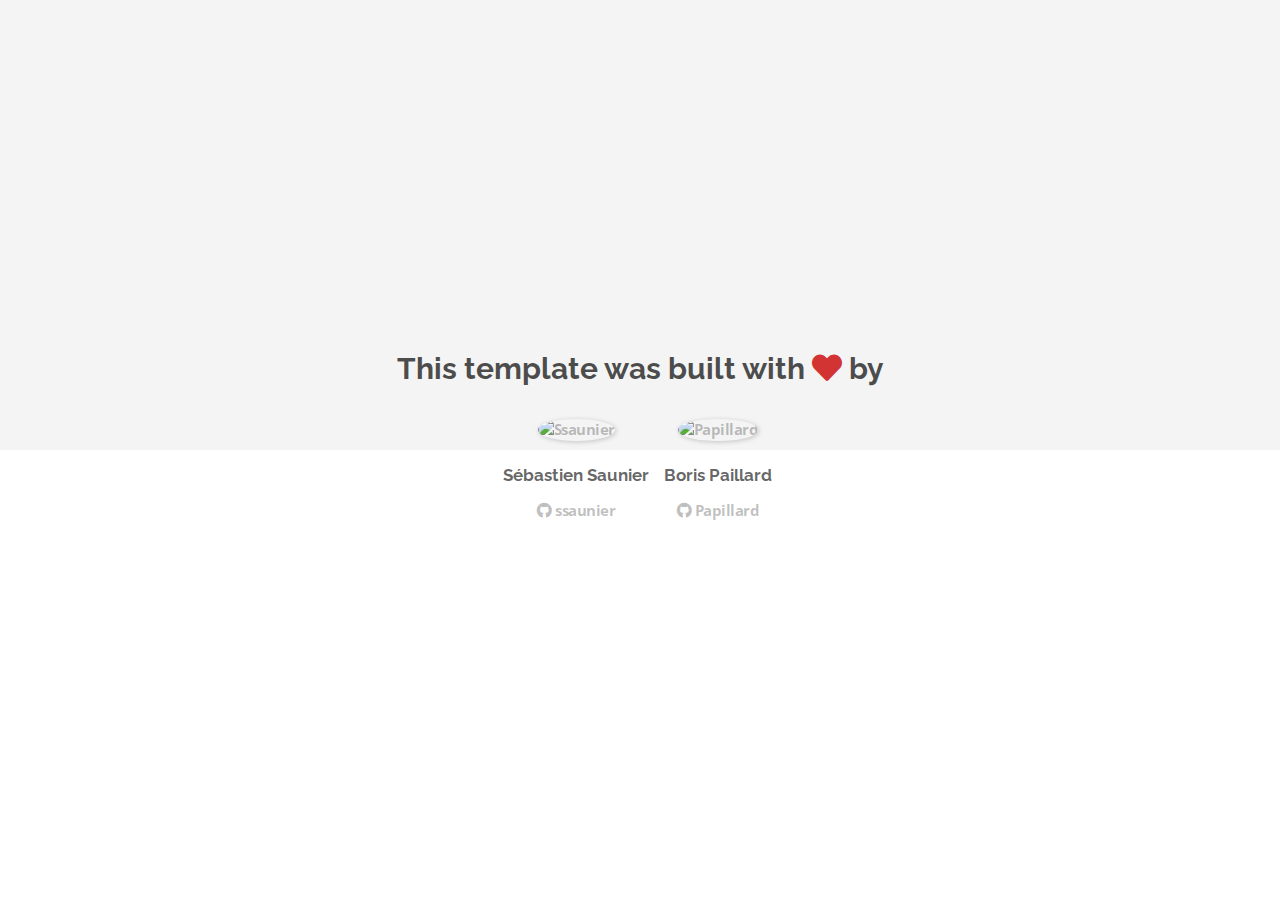
==== about.html @ 8c9df961 "Automated commit at 2018-11-05 10:13:35 UTC by middleman-deploy 2.0.0-alpha" ====
<!doctype html>
<html>
  <head>
    <meta charset="utf-8">
    <meta http-equiv="x-ua-compatible" content="ie=edge">
    <meta name="viewport"
          content="width=device-width, initial-scale=1, shrink-to-fit=no">
    <!-- Use the title from a page's frontmatter if it has one -->
    <title>Le Wagon - Middleman - About</title>
    <link href="stylesheets/application-d8451641.css" rel="stylesheet" />
    <script src="javascripts/application-93de88c9.js"></script>
    <link href="images/favicon-f15af148.png" rel="icon" type="image/png" />
  </head>
  <body>
    <div id="about">
  <div class="about-content">
    <h1>This template was built with <i class="fas fa-heart"></i> by</h1>
    <ul class="list-inline">
        <li>
<a href="https://kitt.lewagon.com/alumni/ssaunier" target="_blank">            <img src="https://kitt.lewagon.com/placeholder/users/ssaunier" class="img-circle" alt="Ssaunier" />
</a>          <h2>Sébastien Saunier</h2>
          <p>
<a href="https://github.com/ssaunier" target="_blank">              <i class="fab fa-github"></i> ssaunier
</a>          </p>
        </li>
        <li>
<a href="https://kitt.lewagon.com/alumni/Papillard" target="_blank">            <img src="https://kitt.lewagon.com/placeholder/users/Papillard" class="img-circle" alt="Papillard" />
</a>          <h2>Boris Paillard</h2>
          <p>
<a href="https://github.com/Papillard" target="_blank">              <i class="fab fa-github"></i> Papillard
</a>          </p>
        </li>
    </ul>
  </div>
</div>

  </body>
</html>
---- stylesheets/application-d8451641.css ----
@import url("https://fonts.googleapis.com/css?family=Open+Sans:400,300,700|Raleway:400,100,300,700,500");/*!
 * Bootstrap v3.3.7 (http://getbootstrap.com)
 * Copyright 2011-2016 Twitter, Inc.
 * Licensed under MIT (https://github.com/twbs/bootstrap/blob/master/LICENSE)
 *//*! normalize.css v3.0.3 | MIT License | github.com/necolas/normalize.css */html{font-family:sans-serif;-ms-text-size-adjust:100%;-webkit-text-size-adjust:100%}body{margin:0}article,aside,details,figcaption,figure,footer,header,hgroup,main,menu,nav,section,summary{display:block}audio,canvas,progress,video{display:inline-block;vertical-align:baseline}audio:not([controls]){display:none;height:0}[hidden],template{display:none}a{background-color:transparent}a:active,a:hover{outline:0}abbr[title]{border-bottom:1px dotted}b,strong{font-weight:bold}dfn{font-style:italic}h1{font-size:2em;margin:0.67em 0}mark{background:#ff0;color:#000}small{font-size:80%}sub,sup{font-size:75%;line-height:0;position:relative;vertical-align:baseline}sup{top:-0.5em}sub{bottom:-0.25em}img{border:0}svg:not(:root){overflow:hidden}figure{margin:1em 40px}hr{-webkit-box-sizing:content-box;box-sizing:content-box;height:0}pre{overflow:auto}code,kbd,pre,samp{font-family:monospace, monospace;font-size:1em}button,input,optgroup,select,textarea{color:inherit;font:inherit;margin:0}button{overflow:visible}button,select{text-transform:none}button,html input[type="button"],input[type="reset"],input[type="submit"]{-webkit-appearance:button;cursor:pointer}button[disabled],html input[disabled]{cursor:default}button::-moz-focus-inner,input::-moz-focus-inner{border:0;padding:0}input{line-height:normal}input[type="checkbox"],input[type="radio"]{-webkit-box-sizing:border-box;box-sizing:border-box;padding:0}input[type="number"]::-webkit-inner-spin-button,input[type="number"]::-webkit-outer-spin-button{height:auto}input[type="search"]{-webkit-appearance:textfield;-webkit-box-sizing:content-box;box-sizing:content-box}input[type="search"]::-webkit-search-cancel-button,input[type="search"]::-webkit-search-decoration{-webkit-appearance:none}fieldset{border:1px solid #c0c0c0;margin:0 2px;padding:0.35em 0.625em 0.75em}legend{border:0;padding:0}textarea{overflow:auto}optgroup{font-weight:bold}table{border-collapse:collapse;border-spacing:0}td,th{padding:0}/*! Source: https://github.com/h5bp/html5-boilerplate/blob/master/src/css/main.css */@media print{*,*:before,*:after{background:transparent !important;color:#000 !important;-webkit-box-shadow:none !important;box-shadow:none !important;text-shadow:none !important}a,a:visited{text-decoration:underline}a[href]:after{content:" (" attr(href) ")"}abbr[title]:after{content:" (" attr(title) ")"}a[href^="#"]:after,a[href^="javascript:"]:after{content:""}pre,blockquote{border:1px solid #999;page-break-inside:avoid}thead{display:table-header-group}tr,img{page-break-inside:avoid}img{max-width:100% !important}p,h2,h3{orphans:3;widows:3}h2,h3{page-break-after:avoid}.navbar{display:none}.btn>.caret,.dropup>.btn>.caret{border-top-color:#000 !important}.label{border:1px solid #000}.table{border-collapse:collapse !important}.table td,.table th{background-color:#fff !important}.table-bordered th,.table-bordered td{border:1px solid #ddd !important}}@font-face{font-family:'Glyphicons Halflings';src:url("../assets/bootstrap/glyphicons-halflings-regular-86b6f62b.eot");src:url("../assets/bootstrap/glyphicons-halflings-regular-86b6f62b.eot?#iefix") format("embedded-opentype"),url("../assets/bootstrap/glyphicons-halflings-regular-ca35b697.woff2") format("woff2"),url("../assets/bootstrap/glyphicons-halflings-regular-278e49a8.woff") format("woff"),url("../assets/bootstrap/glyphicons-halflings-regular-44bc1850.ttf") format("truetype"),url("../assets/bootstrap/glyphicons-halflings-regular-de51a849.svg#glyphicons_halflingsregular") format("svg")}.glyphicon{position:relative;top:1px;display:inline-block;font-family:'Glyphicons Halflings';font-style:normal;font-weight:normal;line-height:1;-webkit-font-smoothing:antialiased;-moz-osx-font-smoothing:grayscale}.glyphicon-asterisk:before{content:"\002a"}.glyphicon-plus:before{content:"\002b"}.glyphicon-euro:before,.glyphicon-eur:before{content:"\20ac"}.glyphicon-minus:before{content:"\2212"}.glyphicon-cloud:before{content:"\2601"}.glyphicon-envelope:before{content:"\2709"}.glyphicon-pencil:before{content:"\270f"}.glyphicon-glass:before{content:"\e001"}.glyphicon-music:before{content:"\e002"}.glyphicon-search:before{content:"\e003"}.glyphicon-heart:before{content:"\e005"}.glyphicon-star:before{content:"\e006"}.glyphicon-star-empty:before{content:"\e007"}.glyphicon-user:before{content:"\e008"}.glyphicon-film:before{content:"\e009"}.glyphicon-th-large:before{content:"\e010"}.glyphicon-th:before{content:"\e011"}.glyphicon-th-list:before{content:"\e012"}.glyphicon-ok:before{content:"\e013"}.glyphicon-remove:before{content:"\e014"}.glyphicon-zoom-in:before{content:"\e015"}.glyphicon-zoom-out:before{content:"\e016"}.glyphicon-off:before{content:"\e017"}.glyphicon-signal:before{content:"\e018"}.glyphicon-cog:before{content:"\e019"}.glyphicon-trash:before{content:"\e020"}.glyphicon-home:before{content:"\e021"}.glyphicon-file:before{content:"\e022"}.glyphicon-time:before{content:"\e023"}.glyphicon-road:before{content:"\e024"}.glyphicon-download-alt:before{content:"\e025"}.glyphicon-download:before{content:"\e026"}.glyphicon-upload:before{content:"\e027"}.glyphicon-inbox:before{content:"\e028"}.glyphicon-play-circle:before{content:"\e029"}.glyphicon-repeat:before{content:"\e030"}.glyphicon-refresh:before{content:"\e031"}.glyphicon-list-alt:before{content:"\e032"}.glyphicon-lock:before{content:"\e033"}.glyphicon-flag:before{content:"\e034"}.glyphicon-headphones:before{content:"\e035"}.glyphicon-volume-off:before{content:"\e036"}.glyphicon-volume-down:before{content:"\e037"}.glyphicon-volume-up:before{content:"\e038"}.glyphicon-qrcode:before{content:"\e039"}.glyphicon-barcode:before{content:"\e040"}.glyphicon-tag:before{content:"\e041"}.glyphicon-tags:before{content:"\e042"}.glyphicon-book:before{content:"\e043"}.glyphicon-bookmark:before{content:"\e044"}.glyphicon-print:before{content:"\e045"}.glyphicon-camera:before{content:"\e046"}.glyphicon-font:before{content:"\e047"}.glyphicon-bold:before{content:"\e048"}.glyphicon-italic:before{content:"\e049"}.glyphicon-text-height:before{content:"\e050"}.glyphicon-text-width:before{content:"\e051"}.glyphicon-align-left:before{content:"\e052"}.glyphicon-align-center:before{content:"\e053"}.glyphicon-align-right:before{content:"\e054"}.glyphicon-align-justify:before{content:"\e055"}.glyphicon-list:before{content:"\e056"}.glyphicon-indent-left:before{content:"\e057"}.glyphicon-indent-right:before{content:"\e058"}.glyphicon-facetime-video:before{content:"\e059"}.glyphicon-picture:before{content:"\e060"}.glyphicon-map-marker:before{content:"\e062"}.glyphicon-adjust:before{content:"\e063"}.glyphicon-tint:before{content:"\e064"}.glyphicon-edit:before{content:"\e065"}.glyphicon-share:before{content:"\e066"}.glyphicon-check:before{content:"\e067"}.glyphicon-move:before{content:"\e068"}.glyphicon-step-backward:before{content:"\e069"}.glyphicon-fast-backward:before{content:"\e070"}.glyphicon-backward:before{content:"\e071"}.glyphicon-play:before{content:"\e072"}.glyphicon-pause:before{content:"\e073"}.glyphicon-stop:before{content:"\e074"}.glyphicon-forward:before{content:"\e075"}.glyphicon-fast-forward:before{content:"\e076"}.glyphicon-step-forward:before{content:"\e077"}.glyphicon-eject:before{content:"\e078"}.glyphicon-chevron-left:before{content:"\e079"}.glyphicon-chevron-right:before{content:"\e080"}.glyphicon-plus-sign:before{content:"\e081"}.glyphicon-minus-sign:before{content:"\e082"}.glyphicon-remove-sign:before{content:"\e083"}.glyphicon-ok-sign:before{content:"\e084"}.glyphicon-question-sign:before{content:"\e085"}.glyphicon-info-sign:before{content:"\e086"}.glyphicon-screenshot:before{content:"\e087"}.glyphicon-remove-circle:before{content:"\e088"}.glyphicon-ok-circle:before{content:"\e089"}.glyphicon-ban-circle:before{content:"\e090"}.glyphicon-arrow-left:before{content:"\e091"}.glyphicon-arrow-right:before{content:"\e092"}.glyphicon-arrow-up:before{content:"\e093"}.glyphicon-arrow-down:before{content:"\e094"}.glyphicon-share-alt:before{content:"\e095"}.glyphicon-resize-full:before{content:"\e096"}.glyphicon-resize-small:before{content:"\e097"}.glyphicon-exclamation-sign:before{content:"\e101"}.glyphicon-gift:before{content:"\e102"}.glyphicon-leaf:before{content:"\e103"}.glyphicon-fire:before{content:"\e104"}.glyphicon-eye-open:before{content:"\e105"}.glyphicon-eye-close:before{content:"\e106"}.glyphicon-warning-sign:before{content:"\e107"}.glyphicon-plane:before{content:"\e108"}.glyphicon-calendar:before{content:"\e109"}.glyphicon-random:before{content:"\e110"}.glyphicon-comment:before{content:"\e111"}.glyphicon-magnet:before{content:"\e112"}.glyphicon-chevron-up:before{content:"\e113"}.glyphicon-chevron-down:before{content:"\e114"}.glyphicon-retweet:before{content:"\e115"}.glyphicon-shopping-cart:before{content:"\e116"}.glyphicon-folder-close:before{content:"\e117"}.glyphicon-folder-open:before{content:"\e118"}.glyphicon-resize-vertical:before{content:"\e119"}.glyphicon-resize-horizontal:before{content:"\e120"}.glyphicon-hdd:before{content:"\e121"}.glyphicon-bullhorn:before{content:"\e122"}.glyphicon-bell:before{content:"\e123"}.glyphicon-certificate:before{content:"\e124"}.glyphicon-thumbs-up:before{content:"\e125"}.glyphicon-thumbs-down:before{content:"\e126"}.glyphicon-hand-right:before{content:"\e127"}.glyphicon-hand-left:before{content:"\e128"}.glyphicon-hand-up:before{content:"\e129"}.glyphicon-hand-down:before{content:"\e130"}.glyphicon-circle-arrow-right:before{content:"\e131"}.glyphicon-circle-arrow-left:before{content:"\e132"}.glyphicon-circle-arrow-up:before{content:"\e133"}.glyphicon-circle-arrow-down:before{content:"\e134"}.glyphicon-globe:before{content:"\e135"}.glyphicon-wrench:before{content:"\e136"}.glyphicon-tasks:before{content:"\e137"}.glyphicon-filter:before{content:"\e138"}.glyphicon-briefcase:before{content:"\e139"}.glyphicon-fullscreen:before{content:"\e140"}.glyphicon-dashboard:before{content:"\e141"}.glyphicon-paperclip:before{content:"\e142"}.glyphicon-heart-empty:before{content:"\e143"}.glyphicon-link:before{content:"\e144"}.glyphicon-phone:before{content:"\e145"}.glyphicon-pushpin:before{content:"\e146"}.glyphicon-usd:before{content:"\e148"}.glyphicon-gbp:before{content:"\e149"}.glyphicon-sort:before{content:"\e150"}.glyphicon-sort-by-alphabet:before{content:"\e151"}.glyphicon-sort-by-alphabet-alt:before{content:"\e152"}.glyphicon-sort-by-order:before{content:"\e153"}.glyphicon-sort-by-order-alt:before{content:"\e154"}.glyphicon-sort-by-attributes:before{content:"\e155"}.glyphicon-sort-by-attributes-alt:before{content:"\e156"}.glyphicon-unchecked:before{content:"\e157"}.glyphicon-expand:before{content:"\e158"}.glyphicon-collapse-down:before{content:"\e159"}.glyphicon-collapse-up:before{content:"\e160"}.glyphicon-log-in:before{content:"\e161"}.glyphicon-flash:before{content:"\e162"}.glyphicon-log-out:before{content:"\e163"}.glyphicon-new-window:before{content:"\e164"}.glyphicon-record:before{content:"\e165"}.glyphicon-save:before{content:"\e166"}.glyphicon-open:before{content:"\e167"}.glyphicon-saved:before{content:"\e168"}.glyphicon-import:before{content:"\e169"}.glyphicon-export:before{content:"\e170"}.glyphicon-send:before{content:"\e171"}.glyphicon-floppy-disk:before{content:"\e172"}.glyphicon-floppy-saved:before{content:"\e173"}.glyphicon-floppy-remove:before{content:"\e174"}.glyphicon-floppy-save:before{content:"\e175"}.glyphicon-floppy-open:before{content:"\e176"}.glyphicon-credit-card:before{content:"\e177"}.glyphicon-transfer:before{content:"\e178"}.glyphicon-cutlery:before{content:"\e179"}.glyphicon-header:before{content:"\e180"}.glyphicon-compressed:before{content:"\e181"}.glyphicon-earphone:before{content:"\e182"}.glyphicon-phone-alt:before{content:"\e183"}.glyphicon-tower:before{content:"\e184"}.glyphicon-stats:before{content:"\e185"}.glyphicon-sd-video:before{content:"\e186"}.glyphicon-hd-video:before{content:"\e187"}.glyphicon-subtitles:before{content:"\e188"}.glyphicon-sound-stereo:before{content:"\e189"}.glyphicon-sound-dolby:before{content:"\e190"}.glyphicon-sound-5-1:before{content:"\e191"}.glyphicon-sound-6-1:before{content:"\e192"}.glyphicon-sound-7-1:before{content:"\e193"}.glyphicon-copyright-mark:before{content:"\e194"}.glyphicon-registration-mark:before{content:"\e195"}.glyphicon-cloud-download:before{content:"\e197"}.glyphicon-cloud-upload:before{content:"\e198"}.glyphicon-tree-conifer:before{content:"\e199"}.glyphicon-tree-deciduous:before{content:"\e200"}.glyphicon-cd:before{content:"\e201"}.glyphicon-save-file:before{content:"\e202"}.glyphicon-open-file:before{content:"\e203"}.glyphicon-level-up:before{content:"\e204"}.glyphicon-copy:before{content:"\e205"}.glyphicon-paste:before{content:"\e206"}.glyphicon-alert:before{content:"\e209"}.glyphicon-equalizer:before{content:"\e210"}.glyphicon-king:before{content:"\e211"}.glyphicon-queen:before{content:"\e212"}.glyphicon-pawn:before{content:"\e213"}.glyphicon-bishop:before{content:"\e214"}.glyphicon-knight:before{content:"\e215"}.glyphicon-baby-formula:before{content:"\e216"}.glyphicon-tent:before{content:"\26fa"}.glyphicon-blackboard:before{content:"\e218"}.glyphicon-bed:before{content:"\e219"}.glyphicon-apple:before{content:"\f8ff"}.glyphicon-erase:before{content:"\e221"}.glyphicon-hourglass:before{content:"\231b"}.glyphicon-lamp:before{content:"\e223"}.glyphicon-duplicate:before{content:"\e224"}.glyphicon-piggy-bank:before{content:"\e225"}.glyphicon-scissors:before{content:"\e226"}.glyphicon-bitcoin:before{content:"\e227"}.glyphicon-btc:before{content:"\e227"}.glyphicon-xbt:before{content:"\e227"}.glyphicon-yen:before{content:"\00a5"}.glyphicon-jpy:before{content:"\00a5"}.glyphicon-ruble:before{content:"\20bd"}.glyphicon-rub:before{content:"\20bd"}.glyphicon-scale:before{content:"\e230"}.glyphicon-ice-lolly:before{content:"\e231"}.glyphicon-ice-lolly-tasted:before{content:"\e232"}.glyphicon-education:before{content:"\e233"}.glyphicon-option-horizontal:before{content:"\e234"}.glyphicon-option-vertical:before{content:"\e235"}.glyphicon-menu-hamburger:before{content:"\e236"}.glyphicon-modal-window:before{content:"\e237"}.glyphicon-oil:before{content:"\e238"}.glyphicon-grain:before{content:"\e239"}.glyphicon-sunglasses:before{content:"\e240"}.glyphicon-text-size:before{content:"\e241"}.glyphicon-text-color:before{content:"\e242"}.glyphicon-text-background:before{content:"\e243"}.glyphicon-object-align-top:before{content:"\e244"}.glyphicon-object-align-bottom:before{content:"\e245"}.glyphicon-object-align-horizontal:before{content:"\e246"}.glyphicon-object-align-left:before{content:"\e247"}.glyphicon-object-align-vertical:before{content:"\e248"}.glyphicon-object-align-right:before{content:"\e249"}.glyphicon-triangle-right:before{content:"\e250"}.glyphicon-triangle-left:before{content:"\e251"}.glyphicon-triangle-bottom:before{content:"\e252"}.glyphicon-triangle-top:before{content:"\e253"}.glyphicon-console:before{content:"\e254"}.glyphicon-superscript:before{content:"\e255"}.glyphicon-subscript:before{content:"\e256"}.glyphicon-menu-left:before{content:"\e257"}.glyphicon-menu-right:before{content:"\e258"}.glyphicon-menu-down:before{content:"\e259"}.glyphicon-menu-up:before{content:"\e260"}*{-webkit-box-sizing:border-box;box-sizing:border-box}*:before,*:after{-webkit-box-sizing:border-box;box-sizing:border-box}html{font-size:10px;-webkit-tap-highlight-color:transparent}body{font-family:"Open Sans", "Helvetica", "sans-serif";font-size:18px;line-height:1.42857143;color:#333333;background-color:#F4F4F4}input,button,select,textarea{font-family:inherit;font-size:inherit;line-height:inherit}a{color:#469AE0;text-decoration:none}a:hover,a:focus{color:#1f74ba;text-decoration:underline}a:focus{outline:5px auto -webkit-focus-ring-color;outline-offset:-2px}figure{margin:0}img{vertical-align:middle}.img-responsive{display:block;max-width:100%;height:auto}.img-rounded{border-radius:2px}.img-thumbnail{padding:4px;line-height:1.42857143;background-color:#F4F4F4;border:1px solid #ddd;border-radius:2px;-webkit-transition:all 0.2s ease-in-out;transition:all 0.2s ease-in-out;display:inline-block;max-width:100%;height:auto}.img-circle{border-radius:50%}hr{margin-top:25px;margin-bottom:25px;border:0;border-top:1px solid #eeeeee}.sr-only{position:absolute;width:1px;height:1px;margin:-1px;padding:0;overflow:hidden;clip:rect(0, 0, 0, 0);border:0}.sr-only-focusable:active,.sr-only-focusable:focus{position:static;width:auto;height:auto;margin:0;overflow:visible;clip:auto}[role="button"]{cursor:pointer}h1,h2,h3,h4,h5,h6,.h1,.h2,.h3,.h4,.h5,.h6{font-family:"Raleway", "Helvetica", "sans-serif";font-weight:500;line-height:1.1;color:inherit}h1 small,h1 .small,h2 small,h2 .small,h3 small,h3 .small,h4 small,h4 .small,h5 small,h5 .small,h6 small,h6 .small,.h1 small,.h1 .small,.h2 small,.h2 .small,.h3 small,.h3 .small,.h4 small,.h4 .small,.h5 small,.h5 .small,.h6 small,.h6 .small{font-weight:normal;line-height:1;color:#777777}h1,.h1,h2,.h2,h3,.h3{margin-top:25px;margin-bottom:12.5px}h1 small,h1 .small,.h1 small,.h1 .small,h2 small,h2 .small,.h2 small,.h2 .small,h3 small,h3 .small,.h3 small,.h3 .small{font-size:65%}h4,.h4,h5,.h5,h6,.h6{margin-top:12.5px;margin-bottom:12.5px}h4 small,h4 .small,.h4 small,.h4 .small,h5 small,h5 .small,.h5 small,.h5 .small,h6 small,h6 .small,.h6 small,.h6 .small{font-size:75%}h1,.h1{font-size:46px}h2,.h2{font-size:38px}h3,.h3{font-size:31px}h4,.h4{font-size:23px}h5,.h5{font-size:18px}h6,.h6{font-size:16px}p{margin:0 0 12.5px}.lead{margin-bottom:25px;font-size:20px;font-weight:300;line-height:1.4}@media (min-width: 768px){.lead{font-size:27px}}small,.small{font-size:88%}mark,.mark{background-color:#fcf8e3;padding:.2em}.text-left{text-align:left}.text-right{text-align:right}.text-center{text-align:center}.text-justify{text-align:justify}.text-nowrap{white-space:nowrap}.text-lowercase{text-transform:lowercase}.text-uppercase,.initialism{text-transform:uppercase}.text-capitalize{text-transform:capitalize}.text-muted{color:#777777}.text-primary{color:#469AE0}a.text-primary:hover,a.text-primary:focus{color:#2381d0}.text-success{color:#3c763d}a.text-success:hover,a.text-success:focus{color:#2b542c}.text-info{color:#31708f}a.text-info:hover,a.text-info:focus{color:#245269}.text-warning{color:#8a6d3b}a.text-warning:hover,a.text-warning:focus{color:#66512c}.text-danger{color:#a94442}a.text-danger:hover,a.text-danger:focus{color:#843534}.bg-primary{color:#fff}.bg-primary{background-color:#469AE0}a.bg-primary:hover,a.bg-primary:focus{background-color:#2381d0}.bg-success{background-color:#dff0d8}a.bg-success:hover,a.bg-success:focus{background-color:#c1e2b3}.bg-info{background-color:#d9edf7}a.bg-info:hover,a.bg-info:focus{background-color:#afd9ee}.bg-warning{background-color:#fcf8e3}a.bg-warning:hover,a.bg-warning:focus{background-color:#f7ecb5}.bg-danger{background-color:#f2dede}a.bg-danger:hover,a.bg-danger:focus{background-color:#e4b9b9}.page-header{padding-bottom:11.5px;margin:50px 0 25px;border-bottom:1px solid #eeeeee}ul,ol{margin-top:0;margin-bottom:12.5px}ul ul,ul ol,ol ul,ol ol{margin-bottom:0}.list-unstyled{padding-left:0;list-style:none}.list-inline{padding-left:0;list-style:none;margin-left:-5px}.list-inline>li{display:inline-block;padding-left:5px;padding-right:5px}dl{margin-top:0;margin-bottom:25px}dt,dd{line-height:1.42857143}dt{font-weight:bold}dd{margin-left:0}.dl-horizontal dd:before,.dl-horizontal dd:after{content:" ";display:table}.dl-horizontal dd:after{clear:both}@media (min-width: 768px){.dl-horizontal dt{float:left;width:160px;clear:left;text-align:right;overflow:hidden;text-overflow:ellipsis;white-space:nowrap}.dl-horizontal dd{margin-left:180px}}abbr[title],abbr[data-original-title]{cursor:help;border-bottom:1px dotted #777777}.initialism{font-size:90%}blockquote{padding:12.5px 25px;margin:0 0 25px;font-size:22.5px;border-left:5px solid #eeeeee}blockquote p:last-child,blockquote ul:last-child,blockquote ol:last-child{margin-bottom:0}blockquote footer,blockquote small,blockquote .small{display:block;font-size:80%;line-height:1.42857143;color:#777777}blockquote footer:before,blockquote small:before,blockquote .small:before{content:'\2014 \00A0'}.blockquote-reverse,blockquote.pull-right{padding-right:15px;padding-left:0;border-right:5px solid #eeeeee;border-left:0;text-align:right}.blockquote-reverse footer:before,.blockquote-reverse small:before,.blockquote-reverse .small:before,blockquote.pull-right footer:before,blockquote.pull-right small:before,blockquote.pull-right .small:before{content:''}.blockquote-reverse footer:after,.blockquote-reverse small:after,.blockquote-reverse .small:after,blockquote.pull-right footer:after,blockquote.pull-right small:after,blockquote.pull-right .small:after{content:'\00A0 \2014'}address{margin-bottom:25px;font-style:normal;line-height:1.42857143}code,kbd,pre,samp{font-family:Menlo, Monaco, Consolas, "Courier New", monospace}code{padding:2px 4px;font-size:90%;color:#c7254e;background-color:#f9f2f4;border-radius:2px}kbd{padding:2px 4px;font-size:90%;color:#fff;background-color:#333;border-radius:2px;-webkit-box-shadow:inset 0 -1px 0 rgba(0,0,0,0.25);box-shadow:inset 0 -1px 0 rgba(0,0,0,0.25)}kbd kbd{padding:0;font-size:100%;font-weight:bold;-webkit-box-shadow:none;box-shadow:none}pre{display:block;padding:12px;margin:0 0 12.5px;font-size:17px;line-height:1.42857143;word-break:break-all;word-wrap:break-word;color:#333333;background-color:#f5f5f5;border:1px solid #ccc;border-radius:2px}pre code{padding:0;font-size:inherit;color:inherit;white-space:pre-wrap;background-color:transparent;border-radius:0}.pre-scrollable{max-height:340px;overflow-y:scroll}.container{margin-right:auto;margin-left:auto;padding-left:15px;padding-right:15px}.container:before,.container:after{content:" ";display:table}.container:after{clear:both}@media (min-width: 768px){.container{width:750px}}@media (min-width: 992px){.container{width:970px}}@media (min-width: 1200px){.container{width:1170px}}.container-fluid{margin-right:auto;margin-left:auto;padding-left:15px;padding-right:15px}.container-fluid:before,.container-fluid:after{content:" ";display:table}.container-fluid:after{clear:both}.row{margin-left:-15px;margin-right:-15px}.row:before,.row:after{content:" ";display:table}.row:after{clear:both}.col-xs-1,.col-sm-1,.col-md-1,.col-lg-1,.col-xs-2,.col-sm-2,.col-md-2,.col-lg-2,.col-xs-3,.col-sm-3,.col-md-3,.col-lg-3,.col-xs-4,.col-sm-4,.col-md-4,.col-lg-4,.col-xs-5,.col-sm-5,.col-md-5,.col-lg-5,.col-xs-6,.col-sm-6,.col-md-6,.col-lg-6,.col-xs-7,.col-sm-7,.col-md-7,.col-lg-7,.col-xs-8,.col-sm-8,.col-md-8,.col-lg-8,.col-xs-9,.col-sm-9,.col-md-9,.col-lg-9,.col-xs-10,.col-sm-10,.col-md-10,.col-lg-10,.col-xs-11,.col-sm-11,.col-md-11,.col-lg-11,.col-xs-12,.col-sm-12,.col-md-12,.col-lg-12{position:relative;min-height:1px;padding-left:15px;padding-right:15px}.col-xs-1,.col-xs-2,.col-xs-3,.col-xs-4,.col-xs-5,.col-xs-6,.col-xs-7,.col-xs-8,.col-xs-9,.col-xs-10,.col-xs-11,.col-xs-12{float:left}.col-xs-1{width:8.33333333%}.col-xs-2{width:16.66666667%}.col-xs-3{width:25%}.col-xs-4{width:33.33333333%}.col-xs-5{width:41.66666667%}.col-xs-6{width:50%}.col-xs-7{width:58.33333333%}.col-xs-8{width:66.66666667%}.col-xs-9{width:75%}.col-xs-10{width:83.33333333%}.col-xs-11{width:91.66666667%}.col-xs-12{width:100%}.col-xs-pull-0{right:auto}.col-xs-pull-1{right:8.33333333%}.col-xs-pull-2{right:16.66666667%}.col-xs-pull-3{right:25%}.col-xs-pull-4{right:33.33333333%}.col-xs-pull-5{right:41.66666667%}.col-xs-pull-6{right:50%}.col-xs-pull-7{right:58.33333333%}.col-xs-pull-8{right:66.66666667%}.col-xs-pull-9{right:75%}.col-xs-pull-10{right:83.33333333%}.col-xs-pull-11{right:91.66666667%}.col-xs-pull-12{right:100%}.col-xs-push-0{left:auto}.col-xs-push-1{left:8.33333333%}.col-xs-push-2{left:16.66666667%}.col-xs-push-3{left:25%}.col-xs-push-4{left:33.33333333%}.col-xs-push-5{left:41.66666667%}.col-xs-push-6{left:50%}.col-xs-push-7{left:58.33333333%}.col-xs-push-8{left:66.66666667%}.col-xs-push-9{left:75%}.col-xs-push-10{left:83.33333333%}.col-xs-push-11{left:91.66666667%}.col-xs-push-12{left:100%}.col-xs-offset-0{margin-left:0%}.col-xs-offset-1{margin-left:8.33333333%}.col-xs-offset-2{margin-left:16.66666667%}.col-xs-offset-3{margin-left:25%}.col-xs-offset-4{margin-left:33.33333333%}.col-xs-offset-5{margin-left:41.66666667%}.col-xs-offset-6{margin-left:50%}.col-xs-offset-7{margin-left:58.33333333%}.col-xs-offset-8{margin-left:66.66666667%}.col-xs-offset-9{margin-left:75%}.col-xs-offset-10{margin-left:83.33333333%}.col-xs-offset-11{margin-left:91.66666667%}.col-xs-offset-12{margin-left:100%}@media (min-width: 768px){.col-sm-1,.col-sm-2,.col-sm-3,.col-sm-4,.col-sm-5,.col-sm-6,.col-sm-7,.col-sm-8,.col-sm-9,.col-sm-10,.col-sm-11,.col-sm-12{float:left}.col-sm-1{width:8.33333333%}.col-sm-2{width:16.66666667%}.col-sm-3{width:25%}.col-sm-4{width:33.33333333%}.col-sm-5{width:41.66666667%}.col-sm-6{width:50%}.col-sm-7{width:58.33333333%}.col-sm-8{width:66.66666667%}.col-sm-9{width:75%}.col-sm-10{width:83.33333333%}.col-sm-11{width:91.66666667%}.col-sm-12{width:100%}.col-sm-pull-0{right:auto}.col-sm-pull-1{right:8.33333333%}.col-sm-pull-2{right:16.66666667%}.col-sm-pull-3{right:25%}.col-sm-pull-4{right:33.33333333%}.col-sm-pull-5{right:41.66666667%}.col-sm-pull-6{right:50%}.col-sm-pull-7{right:58.33333333%}.col-sm-pull-8{right:66.66666667%}.col-sm-pull-9{right:75%}.col-sm-pull-10{right:83.33333333%}.col-sm-pull-11{right:91.66666667%}.col-sm-pull-12{right:100%}.col-sm-push-0{left:auto}.col-sm-push-1{left:8.33333333%}.col-sm-push-2{left:16.66666667%}.col-sm-push-3{left:25%}.col-sm-push-4{left:33.33333333%}.col-sm-push-5{left:41.66666667%}.col-sm-push-6{left:50%}.col-sm-push-7{left:58.33333333%}.col-sm-push-8{left:66.66666667%}.col-sm-push-9{left:75%}.col-sm-push-10{left:83.33333333%}.col-sm-push-11{left:91.66666667%}.col-sm-push-12{left:100%}.col-sm-offset-0{margin-left:0%}.col-sm-offset-1{margin-left:8.33333333%}.col-sm-offset-2{margin-left:16.66666667%}.col-sm-offset-3{margin-left:25%}.col-sm-offset-4{margin-left:33.33333333%}.col-sm-offset-5{margin-left:41.66666667%}.col-sm-offset-6{margin-left:50%}.col-sm-offset-7{margin-left:58.33333333%}.col-sm-offset-8{margin-left:66.66666667%}.col-sm-offset-9{margin-left:75%}.col-sm-offset-10{margin-left:83.33333333%}.col-sm-offset-11{margin-left:91.66666667%}.col-sm-offset-12{margin-left:100%}}@media (min-width: 992px){.col-md-1,.col-md-2,.col-md-3,.col-md-4,.col-md-5,.col-md-6,.col-md-7,.col-md-8,.col-md-9,.col-md-10,.col-md-11,.col-md-12{float:left}.col-md-1{width:8.33333333%}.col-md-2{width:16.66666667%}.col-md-3{width:25%}.col-md-4{width:33.33333333%}.col-md-5{width:41.66666667%}.col-md-6{width:50%}.col-md-7{width:58.33333333%}.col-md-8{width:66.66666667%}.col-md-9{width:75%}.col-md-10{width:83.33333333%}.col-md-11{width:91.66666667%}.col-md-12{width:100%}.col-md-pull-0{right:auto}.col-md-pull-1{right:8.33333333%}.col-md-pull-2{right:16.66666667%}.col-md-pull-3{right:25%}.col-md-pull-4{right:33.33333333%}.col-md-pull-5{right:41.66666667%}.col-md-pull-6{right:50%}.col-md-pull-7{right:58.33333333%}.col-md-pull-8{right:66.66666667%}.col-md-pull-9{right:75%}.col-md-pull-10{right:83.33333333%}.col-md-pull-11{right:91.66666667%}.col-md-pull-12{right:100%}.col-md-push-0{left:auto}.col-md-push-1{left:8.33333333%}.col-md-push-2{left:16.66666667%}.col-md-push-3{left:25%}.col-md-push-4{left:33.33333333%}.col-md-push-5{left:41.66666667%}.col-md-push-6{left:50%}.col-md-push-7{left:58.33333333%}.col-md-push-8{left:66.66666667%}.col-md-push-9{left:75%}.col-md-push-10{left:83.33333333%}.col-md-push-11{left:91.66666667%}.col-md-push-12{left:100%}.col-md-offset-0{margin-left:0%}.col-md-offset-1{margin-left:8.33333333%}.col-md-offset-2{margin-left:16.66666667%}.col-md-offset-3{margin-left:25%}.col-md-offset-4{margin-left:33.33333333%}.col-md-offset-5{margin-left:41.66666667%}.col-md-offset-6{margin-left:50%}.col-md-offset-7{margin-left:58.33333333%}.col-md-offset-8{margin-left:66.66666667%}.col-md-offset-9{margin-left:75%}.col-md-offset-10{margin-left:83.33333333%}.col-md-offset-11{margin-left:91.66666667%}.col-md-offset-12{margin-left:100%}}@media (min-width: 1200px){.col-lg-1,.col-lg-2,.col-lg-3,.col-lg-4,.col-lg-5,.col-lg-6,.col-lg-7,.col-lg-8,.col-lg-9,.col-lg-10,.col-lg-11,.col-lg-12{float:left}.col-lg-1{width:8.33333333%}.col-lg-2{width:16.66666667%}.col-lg-3{width:25%}.col-lg-4{width:33.33333333%}.col-lg-5{width:41.66666667%}.col-lg-6{width:50%}.col-lg-7{width:58.33333333%}.col-lg-8{width:66.66666667%}.col-lg-9{width:75%}.col-lg-10{width:83.33333333%}.col-lg-11{width:91.66666667%}.col-lg-12{width:100%}.col-lg-pull-0{right:auto}.col-lg-pull-1{right:8.33333333%}.col-lg-pull-2{right:16.66666667%}.col-lg-pull-3{right:25%}.col-lg-pull-4{right:33.33333333%}.col-lg-pull-5{right:41.66666667%}.col-lg-pull-6{right:50%}.col-lg-pull-7{right:58.33333333%}.col-lg-pull-8{right:66.66666667%}.col-lg-pull-9{right:75%}.col-lg-pull-10{right:83.33333333%}.col-lg-pull-11{right:91.66666667%}.col-lg-pull-12{right:100%}.col-lg-push-0{left:auto}.col-lg-push-1{left:8.33333333%}.col-lg-push-2{left:16.66666667%}.col-lg-push-3{left:25%}.col-lg-push-4{left:33.33333333%}.col-lg-push-5{left:41.66666667%}.col-lg-push-6{left:50%}.col-lg-push-7{left:58.33333333%}.col-lg-push-8{left:66.66666667%}.col-lg-push-9{left:75%}.col-lg-push-10{left:83.33333333%}.col-lg-push-11{left:91.66666667%}.col-lg-push-12{left:100%}.col-lg-offset-0{margin-left:0%}.col-lg-offset-1{margin-left:8.33333333%}.col-lg-offset-2{margin-left:16.66666667%}.col-lg-offset-3{margin-left:25%}.col-lg-offset-4{margin-left:33.33333333%}.col-lg-offset-5{margin-left:41.66666667%}.col-lg-offset-6{margin-left:50%}.col-lg-offset-7{margin-left:58.33333333%}.col-lg-offset-8{margin-left:66.66666667%}.col-lg-offset-9{margin-left:75%}.col-lg-offset-10{margin-left:83.33333333%}.col-lg-offset-11{margin-left:91.66666667%}.col-lg-offset-12{margin-left:100%}}table{background-color:transparent}caption{padding-top:8px;padding-bottom:8px;color:#777777;text-align:left}th{text-align:left}.table{width:100%;max-width:100%;margin-bottom:25px}.table>thead>tr>th,.table>thead>tr>td,.table>tbody>tr>th,.table>tbody>tr>td,.table>tfoot>tr>th,.table>tfoot>tr>td{padding:8px;line-height:1.42857143;vertical-align:top;border-top:1px solid #ddd}.table>thead>tr>th{vertical-align:bottom;border-bottom:2px solid #ddd}.table>caption+thead>tr:first-child>th,.table>caption+thead>tr:first-child>td,.table>colgroup+thead>tr:first-child>th,.table>colgroup+thead>tr:first-child>td,.table>thead:first-child>tr:first-child>th,.table>thead:first-child>tr:first-child>td{border-top:0}.table>tbody+tbody{border-top:2px solid #ddd}.table .table{background-color:#F4F4F4}.table-condensed>thead>tr>th,.table-condensed>thead>tr>td,.table-condensed>tbody>tr>th,.table-condensed>tbody>tr>td,.table-condensed>tfoot>tr>th,.table-condensed>tfoot>tr>td{padding:5px}.table-bordered{border:1px solid #ddd}.table-bordered>thead>tr>th,.table-bordered>thead>tr>td,.table-bordered>tbody>tr>th,.table-bordered>tbody>tr>td,.table-bordered>tfoot>tr>th,.table-bordered>tfoot>tr>td{border:1px solid #ddd}.table-bordered>thead>tr>th,.table-bordered>thead>tr>td{border-bottom-width:2px}.table-striped>tbody>tr:nth-of-type(odd){background-color:#f9f9f9}.table-hover>tbody>tr:hover{background-color:#f5f5f5}table col[class*="col-"]{position:static;float:none;display:table-column}table td[class*="col-"],table th[class*="col-"]{position:static;float:none;display:table-cell}.table>thead>tr>td.active,.table>thead>tr>th.active,.table>thead>tr.active>td,.table>thead>tr.active>th,.table>tbody>tr>td.active,.table>tbody>tr>th.active,.table>tbody>tr.active>td,.table>tbody>tr.active>th,.table>tfoot>tr>td.active,.table>tfoot>tr>th.active,.table>tfoot>tr.active>td,.table>tfoot>tr.active>th{background-color:#f5f5f5}.table-hover>tbody>tr>td.active:hover,.table-hover>tbody>tr>th.active:hover,.table-hover>tbody>tr.active:hover>td,.table-hover>tbody>tr:hover>.active,.table-hover>tbody>tr.active:hover>th{background-color:#e8e8e8}.table>thead>tr>td.success,.table>thead>tr>th.success,.table>thead>tr.success>td,.table>thead>tr.success>th,.table>tbody>tr>td.success,.table>tbody>tr>th.success,.table>tbody>tr.success>td,.table>tbody>tr.success>th,.table>tfoot>tr>td.success,.table>tfoot>tr>th.success,.table>tfoot>tr.success>td,.table>tfoot>tr.success>th{background-color:#dff0d8}.table-hover>tbody>tr>td.success:hover,.table-hover>tbody>tr>th.success:hover,.table-hover>tbody>tr.success:hover>td,.table-hover>tbody>tr:hover>.success,.table-hover>tbody>tr.success:hover>th{background-color:#d0e9c6}.table>thead>tr>td.info,.table>thead>tr>th.info,.table>thead>tr.info>td,.table>thead>tr.info>th,.table>tbody>tr>td.info,.table>tbody>tr>th.info,.table>tbody>tr.info>td,.table>tbody>tr.info>th,.table>tfoot>tr>td.info,.table>tfoot>tr>th.info,.table>tfoot>tr.info>td,.table>tfoot>tr.info>th{background-color:#d9edf7}.table-hover>tbody>tr>td.info:hover,.table-hover>tbody>tr>th.info:hover,.table-hover>tbody>tr.info:hover>td,.table-hover>tbody>tr:hover>.info,.table-hover>tbody>tr.info:hover>th{background-color:#c4e3f3}.table>thead>tr>td.warning,.table>thead>tr>th.warning,.table>thead>tr.warning>td,.table>thead>tr.warning>th,.table>tbody>tr>td.warning,.table>tbody>tr>th.warning,.table>tbody>tr.warning>td,.table>tbody>tr.warning>th,.table>tfoot>tr>td.warning,.table>tfoot>tr>th.warning,.table>tfoot>tr.warning>td,.table>tfoot>tr.warning>th{background-color:#fcf8e3}.table-hover>tbody>tr>td.warning:hover,.table-hover>tbody>tr>th.warning:hover,.table-hover>tbody>tr.warning:hover>td,.table-hover>tbody>tr:hover>.warning,.table-hover>tbody>tr.warning:hover>th{background-color:#faf2cc}.table>thead>tr>td.danger,.table>thead>tr>th.danger,.table>thead>tr.danger>td,.table>thead>tr.danger>th,.table>tbody>tr>td.danger,.table>tbody>tr>th.danger,.table>tbody>tr.danger>td,.table>tbody>tr.danger>th,.table>tfoot>tr>td.danger,.table>tfoot>tr>th.danger,.table>tfoot>tr.danger>td,.table>tfoot>tr.danger>th{background-color:#f2dede}.table-hover>tbody>tr>td.danger:hover,.table-hover>tbody>tr>th.danger:hover,.table-hover>tbody>tr.danger:hover>td,.table-hover>tbody>tr:hover>.danger,.table-hover>tbody>tr.danger:hover>th{background-color:#ebcccc}.table-responsive{overflow-x:auto;min-height:0.01%}@media screen and (max-width: 767px){.table-responsive{width:100%;margin-bottom:18.75px;overflow-y:hidden;-ms-overflow-style:-ms-autohiding-scrollbar;border:1px solid #ddd}.table-responsive>.table{margin-bottom:0}.table-responsive>.table>thead>tr>th,.table-responsive>.table>thead>tr>td,.table-responsive>.table>tbody>tr>th,.table-responsive>.table>tbody>tr>td,.table-responsive>.table>tfoot>tr>th,.table-responsive>.table>tfoot>tr>td{white-space:nowrap}.table-responsive>.table-bordered{border:0}.table-responsive>.table-bordered>thead>tr>th:first-child,.table-responsive>.table-bordered>thead>tr>td:first-child,.table-responsive>.table-bordered>tbody>tr>th:first-child,.table-responsive>.table-bordered>tbody>tr>td:first-child,.table-responsive>.table-bordered>tfoot>tr>th:first-child,.table-responsive>.table-bordered>tfoot>tr>td:first-child{border-left:0}.table-responsive>.table-bordered>thead>tr>th:last-child,.table-responsive>.table-bordered>thead>tr>td:last-child,.table-responsive>.table-bordered>tbody>tr>th:last-child,.table-responsive>.table-bordered>tbody>tr>td:last-child,.table-responsive>.table-bordered>tfoot>tr>th:last-child,.table-responsive>.table-bordered>tfoot>tr>td:last-child{border-right:0}.table-responsive>.table-bordered>tbody>tr:last-child>th,.table-responsive>.table-bordered>tbody>tr:last-child>td,.table-responsive>.table-bordered>tfoot>tr:last-child>th,.table-responsive>.table-bordered>tfoot>tr:last-child>td{border-bottom:0}}fieldset{padding:0;margin:0;border:0;min-width:0}legend{display:block;width:100%;padding:0;margin-bottom:25px;font-size:27px;line-height:inherit;color:#333333;border:0;border-bottom:1px solid #e5e5e5}label{display:inline-block;max-width:100%;margin-bottom:5px;font-weight:bold}input[type="search"]{-webkit-box-sizing:border-box;box-sizing:border-box}input[type="radio"],input[type="checkbox"]{margin:4px 0 0;margin-top:1px \9;line-height:normal}input[type="file"]{display:block}input[type="range"]{display:block;width:100%}select[multiple],select[size]{height:auto}input[type="file"]:focus,input[type="radio"]:focus,input[type="checkbox"]:focus{outline:5px auto -webkit-focus-ring-color;outline-offset:-2px}output{display:block;padding-top:7px;font-size:18px;line-height:1.42857143;color:#000000}.form-control{display:block;width:100%;height:39px;padding:6px 12px;font-size:18px;line-height:1.42857143;color:#000000;background-color:#fff;background-image:none;border:1px solid #ccc;border-radius:2px;-webkit-box-shadow:inset 0 1px 1px rgba(0,0,0,0.075);box-shadow:inset 0 1px 1px rgba(0,0,0,0.075);-webkit-transition:border-color ease-in-out 0.15s, box-shadow ease-in-out 0.15s;-webkit-transition:border-color ease-in-out 0.15s, -webkit-box-shadow ease-in-out 0.15s;transition:border-color ease-in-out 0.15s, -webkit-box-shadow ease-in-out 0.15s;transition:border-color ease-in-out 0.15s, box-shadow ease-in-out 0.15s;transition:border-color ease-in-out 0.15s, box-shadow ease-in-out 0.15s, -webkit-box-shadow ease-in-out 0.15s}.form-control:focus{border-color:#66afe9;outline:0;-webkit-box-shadow:inset 0 1px 1px rgba(0,0,0,0.075),0 0 8px rgba(102,175,233,0.6);box-shadow:inset 0 1px 1px rgba(0,0,0,0.075),0 0 8px rgba(102,175,233,0.6)}.form-control::-moz-placeholder{color:#999;opacity:1}.form-control:-ms-input-placeholder{color:#999}.form-control::-webkit-input-placeholder{color:#999}.form-control::-ms-expand{border:0;background-color:transparent}.form-control[disabled],.form-control[readonly],fieldset[disabled] .form-control{background-color:#eeeeee;opacity:1}.form-control[disabled],fieldset[disabled] .form-control{cursor:not-allowed}textarea.form-control{height:auto}input[type="search"]{-webkit-appearance:none}@media screen and (-webkit-min-device-pixel-ratio: 0){input[type="date"].form-control,input[type="time"].form-control,input[type="datetime-local"].form-control,input[type="month"].form-control{line-height:39px}input[type="date"].input-sm,.input-group-sm>input[type="date"].form-control,.input-group-sm>input[type="date"].input-group-addon,.input-group-sm>.input-group-btn>input[type="date"].btn,.input-group-sm input[type="date"],input[type="time"].input-sm,.input-group-sm>input[type="time"].form-control,.input-group-sm>input[type="time"].input-group-addon,.input-group-sm>.input-group-btn>input[type="time"].btn,.input-group-sm input[type="time"],input[type="datetime-local"].input-sm,.input-group-sm>input[type="datetime-local"].form-control,.input-group-sm>input[type="datetime-local"].input-group-addon,.input-group-sm>.input-group-btn>input[type="datetime-local"].btn,.input-group-sm input[type="datetime-local"],input[type="month"].input-sm,.input-group-sm>input[type="month"].form-control,.input-group-sm>input[type="month"].input-group-addon,.input-group-sm>.input-group-btn>input[type="month"].btn,.input-group-sm input[type="month"]{line-height:36px}input[type="date"].input-lg,.input-group-lg>input[type="date"].form-control,.input-group-lg>input[type="date"].input-group-addon,.input-group-lg>.input-group-btn>input[type="date"].btn,.input-group-lg input[type="date"],input[type="time"].input-lg,.input-group-lg>input[type="time"].form-control,.input-group-lg>input[type="time"].input-group-addon,.input-group-lg>.input-group-btn>input[type="time"].btn,.input-group-lg input[type="time"],input[type="datetime-local"].input-lg,.input-group-lg>input[type="datetime-local"].form-control,.input-group-lg>input[type="datetime-local"].input-group-addon,.input-group-lg>.input-group-btn>input[type="datetime-local"].btn,.input-group-lg input[type="datetime-local"],input[type="month"].input-lg,.input-group-lg>input[type="month"].form-control,.input-group-lg>input[type="month"].input-group-addon,.input-group-lg>.input-group-btn>input[type="month"].btn,.input-group-lg input[type="month"]{line-height:53px}}.form-group{margin-bottom:15px}.radio,.checkbox{position:relative;display:block;margin-top:10px;margin-bottom:10px}.radio label,.checkbox label{min-height:25px;padding-left:20px;margin-bottom:0;font-weight:normal;cursor:pointer}.radio input[type="radio"],.radio-inline input[type="radio"],.checkbox input[type="checkbox"],.checkbox-inline input[type="checkbox"]{position:absolute;margin-left:-20px;margin-top:4px \9}.radio+.radio,.checkbox+.checkbox{margin-top:-5px}.radio-inline,.checkbox-inline{position:relative;display:inline-block;padding-left:20px;margin-bottom:0;vertical-align:middle;font-weight:normal;cursor:pointer}.radio-inline+.radio-inline,.checkbox-inline+.checkbox-inline{margin-top:0;margin-left:10px}input[type="radio"][disabled],input[type="radio"].disabled,fieldset[disabled] input[type="radio"],input[type="checkbox"][disabled],input[type="checkbox"].disabled,fieldset[disabled] input[type="checkbox"]{cursor:not-allowed}.radio-inline.disabled,fieldset[disabled] .radio-inline,.checkbox-inline.disabled,fieldset[disabled] .checkbox-inline{cursor:not-allowed}.radio.disabled label,fieldset[disabled] .radio label,.checkbox.disabled label,fieldset[disabled] .checkbox label{cursor:not-allowed}.form-control-static{padding-top:7px;padding-bottom:7px;margin-bottom:0;min-height:43px}.form-control-static.input-lg,.input-group-lg>.form-control-static.form-control,.input-group-lg>.form-control-static.input-group-addon,.input-group-lg>.input-group-btn>.form-control-static.btn,.form-control-static.input-sm,.input-group-sm>.form-control-static.form-control,.input-group-sm>.form-control-static.input-group-addon,.input-group-sm>.input-group-btn>.form-control-static.btn{padding-left:0;padding-right:0}.input-sm,.input-group-sm>.form-control,.input-group-sm>.input-group-addon,.input-group-sm>.input-group-btn>.btn{height:36px;padding:5px 10px;font-size:16px;line-height:1.5;border-radius:2px}select.input-sm,.input-group-sm>select.form-control,.input-group-sm>select.input-group-addon,.input-group-sm>.input-group-btn>select.btn{height:36px;line-height:36px}textarea.input-sm,.input-group-sm>textarea.form-control,.input-group-sm>textarea.input-group-addon,.input-group-sm>.input-group-btn>textarea.btn,select[multiple].input-sm,.input-group-sm>select[multiple].form-control,.input-group-sm>select[multiple].input-group-addon,.input-group-sm>.input-group-btn>select[multiple].btn{height:auto}.form-group-sm .form-control{height:36px;padding:5px 10px;font-size:16px;line-height:1.5;border-radius:2px}.form-group-sm select.form-control{height:36px;line-height:36px}.form-group-sm textarea.form-control,.form-group-sm select[multiple].form-control{height:auto}.form-group-sm .form-control-static{height:36px;min-height:41px;padding:6px 10px;font-size:16px;line-height:1.5}.input-lg,.input-group-lg>.form-control,.input-group-lg>.input-group-addon,.input-group-lg>.input-group-btn>.btn{height:53px;padding:10px 16px;font-size:23px;line-height:1.3333333;border-radius:2px}select.input-lg,.input-group-lg>select.form-control,.input-group-lg>select.input-group-addon,.input-group-lg>.input-group-btn>select.btn{height:53px;line-height:53px}textarea.input-lg,.input-group-lg>textarea.form-control,.input-group-lg>textarea.input-group-addon,.input-group-lg>.input-group-btn>textarea.btn,select[multiple].input-lg,.input-group-lg>select[multiple].form-control,.input-group-lg>select[multiple].input-group-addon,.input-group-lg>.input-group-btn>select[multiple].btn{height:auto}.form-group-lg .form-control{height:53px;padding:10px 16px;font-size:23px;line-height:1.3333333;border-radius:2px}.form-group-lg select.form-control{height:53px;line-height:53px}.form-group-lg textarea.form-control,.form-group-lg select[multiple].form-control{height:auto}.form-group-lg .form-control-static{height:53px;min-height:48px;padding:11px 16px;font-size:23px;line-height:1.3333333}.has-feedback{position:relative}.has-feedback .form-control{padding-right:48.75px}.form-control-feedback{position:absolute;top:0;right:0;z-index:2;display:block;width:39px;height:39px;line-height:39px;text-align:center;pointer-events:none}.input-lg+.form-control-feedback,.input-group-lg>.form-control+.form-control-feedback,.input-group-lg>.input-group-addon+.form-control-feedback,.input-group-lg>.input-group-btn>.btn+.form-control-feedback,.input-group-lg+.form-control-feedback,.form-group-lg .form-control+.form-control-feedback{width:53px;height:53px;line-height:53px}.input-sm+.form-control-feedback,.input-group-sm>.form-control+.form-control-feedback,.input-group-sm>.input-group-addon+.form-control-feedback,.input-group-sm>.input-group-btn>.btn+.form-control-feedback,.input-group-sm+.form-control-feedback,.form-group-sm .form-control+.form-control-feedback{width:36px;height:36px;line-height:36px}.has-success .help-block,.has-success .control-label,.has-success .radio,.has-success .checkbox,.has-success .radio-inline,.has-success .checkbox-inline,.has-success.radio label,.has-success.checkbox label,.has-success.radio-inline label,.has-success.checkbox-inline label{color:#3c763d}.has-success .form-control{border-color:#3c763d;-webkit-box-shadow:inset 0 1px 1px rgba(0,0,0,0.075);box-shadow:inset 0 1px 1px rgba(0,0,0,0.075)}.has-success .form-control:focus{border-color:#2b542c;-webkit-box-shadow:inset 0 1px 1px rgba(0,0,0,0.075),0 0 6px #67b168;box-shadow:inset 0 1px 1px rgba(0,0,0,0.075),0 0 6px #67b168}.has-success .input-group-addon{color:#3c763d;border-color:#3c763d;background-color:#dff0d8}.has-success .form-control-feedback{color:#3c763d}.has-warning .help-block,.has-warning .control-label,.has-warning .radio,.has-warning .checkbox,.has-warning .radio-inline,.has-warning .checkbox-inline,.has-warning.radio label,.has-warning.checkbox label,.has-warning.radio-inline label,.has-warning.checkbox-inline label{color:#8a6d3b}.has-warning .form-control{border-color:#8a6d3b;-webkit-box-shadow:inset 0 1px 1px rgba(0,0,0,0.075);box-shadow:inset 0 1px 1px rgba(0,0,0,0.075)}.has-warning .form-control:focus{border-color:#66512c;-webkit-box-shadow:inset 0 1px 1px rgba(0,0,0,0.075),0 0 6px #c0a16b;box-shadow:inset 0 1px 1px rgba(0,0,0,0.075),0 0 6px #c0a16b}.has-warning .input-group-addon{color:#8a6d3b;border-color:#8a6d3b;background-color:#fcf8e3}.has-warning .form-control-feedback{color:#8a6d3b}.has-error .help-block,.has-error .control-label,.has-error .radio,.has-error .checkbox,.has-error .radio-inline,.has-error .checkbox-inline,.has-error.radio label,.has-error.checkbox label,.has-error.radio-inline label,.has-error.checkbox-inline label{color:#a94442}.has-error .form-control{border-color:#a94442;-webkit-box-shadow:inset 0 1px 1px rgba(0,0,0,0.075);box-shadow:inset 0 1px 1px rgba(0,0,0,0.075)}.has-error .form-control:focus{border-color:#843534;-webkit-box-shadow:inset 0 1px 1px rgba(0,0,0,0.075),0 0 6px #ce8483;box-shadow:inset 0 1px 1px rgba(0,0,0,0.075),0 0 6px #ce8483}.has-error .input-group-addon{color:#a94442;border-color:#a94442;background-color:#f2dede}.has-error .form-control-feedback{color:#a94442}.has-feedback label ~ .form-control-feedback{top:30px}.has-feedback label.sr-only ~ .form-control-feedback{top:0}.help-block{display:block;margin-top:5px;margin-bottom:10px;color:#737373}@media (min-width: 768px){.form-inline .form-group{display:inline-block;margin-bottom:0;vertical-align:middle}.form-inline .form-control{display:inline-block;width:auto;vertical-align:middle}.form-inline .form-control-static{display:inline-block}.form-inline .input-group{display:inline-table;vertical-align:middle}.form-inline .input-group .input-group-addon,.form-inline .input-group .input-group-btn,.form-inline .input-group .form-control{width:auto}.form-inline .input-group>.form-control{width:100%}.form-inline .control-label{margin-bottom:0;vertical-align:middle}.form-inline .radio,.form-inline .checkbox{display:inline-block;margin-top:0;margin-bottom:0;vertical-align:middle}.form-inline .radio label,.form-inline .checkbox label{padding-left:0}.form-inline .radio input[type="radio"],.form-inline .checkbox input[type="checkbox"]{position:relative;margin-left:0}.form-inline .has-feedback .form-control-feedback{top:0}}.form-horizontal .radio,.form-horizontal .checkbox,.form-horizontal .radio-inline,.form-horizontal .checkbox-inline{margin-top:0;margin-bottom:0;padding-top:7px}.form-horizontal .radio,.form-horizontal .checkbox{min-height:32px}.form-horizontal .form-group{margin-left:-15px;margin-right:-15px}.form-horizontal .form-group:before,.form-horizontal .form-group:after{content:" ";display:table}.form-horizontal .form-group:after{clear:both}@media (min-width: 768px){.form-horizontal .control-label{text-align:right;margin-bottom:0;padding-top:7px}}.form-horizontal .has-feedback .form-control-feedback{right:15px}@media (min-width: 768px){.form-horizontal .form-group-lg .control-label{padding-top:11px;font-size:23px}}@media (min-width: 768px){.form-horizontal .form-group-sm .control-label{padding-top:6px;font-size:16px}}.btn{display:inline-block;margin-bottom:0;font-weight:normal;text-align:center;vertical-align:middle;-ms-touch-action:manipulation;touch-action:manipulation;cursor:pointer;background-image:none;border:1px solid transparent;white-space:nowrap;padding:6px 12px;font-size:18px;line-height:1.42857143;border-radius:2px;-webkit-user-select:none;-moz-user-select:none;-ms-user-select:none;user-select:none}.btn:focus,.btn.focus,.btn:active:focus,.btn:active.focus,.btn.active:focus,.btn.active.focus{outline:5px auto -webkit-focus-ring-color;outline-offset:-2px}.btn:hover,.btn:focus,.btn.focus{color:#333;text-decoration:none}.btn:active,.btn.active{outline:0;background-image:none;-webkit-box-shadow:inset 0 3px 5px rgba(0,0,0,0.125);box-shadow:inset 0 3px 5px rgba(0,0,0,0.125)}.btn.disabled,.btn[disabled],fieldset[disabled] .btn{cursor:not-allowed;opacity:0.65;filter:alpha(opacity=65);-webkit-box-shadow:none;box-shadow:none}a.btn.disabled,fieldset[disabled] a.btn{pointer-events:none}.btn-default{color:#333;background-color:#fff;border-color:#ccc}.btn-default:focus,.btn-default.focus{color:#333;background-color:#e6e6e6;border-color:#8c8c8c}.btn-default:hover{color:#333;background-color:#e6e6e6;border-color:#adadad}.btn-default:active,.btn-default.active,.open>.btn-default.dropdown-toggle{color:#333;background-color:#e6e6e6;border-color:#adadad}.btn-default:active:hover,.btn-default:active:focus,.btn-default:active.focus,.btn-default.active:hover,.btn-default.active:focus,.btn-default.active.focus,.open>.btn-default.dropdown-toggle:hover,.open>.btn-default.dropdown-toggle:focus,.open>.btn-default.dropdown-toggle.focus{color:#333;background-color:#d4d4d4;border-color:#8c8c8c}.btn-default:active,.btn-default.active,.open>.btn-default.dropdown-toggle{background-image:none}.btn-default.disabled:hover,.btn-default.disabled:focus,.btn-default.disabled.focus,.btn-default[disabled]:hover,.btn-default[disabled]:focus,.btn-default[disabled].focus,fieldset[disabled] .btn-default:hover,fieldset[disabled] .btn-default:focus,fieldset[disabled] .btn-default.focus{background-color:#fff;border-color:#ccc}.btn-default .badge{color:#fff;background-color:#333}.btn-primary{color:#fff;background-color:#469AE0;border-color:#308edc}.btn-primary:focus,.btn-primary.focus{color:#fff;background-color:#2381d0;border-color:#144b79}.btn-primary:hover{color:#fff;background-color:#2381d0;border-color:#1e6eb2}.btn-primary:active,.btn-primary.active,.open>.btn-primary.dropdown-toggle{color:#fff;background-color:#2381d0;border-color:#1e6eb2}.btn-primary:active:hover,.btn-primary:active:focus,.btn-primary:active.focus,.btn-primary.active:hover,.btn-primary.active:focus,.btn-primary.active.focus,.open>.btn-primary.dropdown-toggle:hover,.open>.btn-primary.dropdown-toggle:focus,.open>.btn-primary.dropdown-toggle.focus{color:#fff;background-color:#1e6eb2;border-color:#144b79}.btn-primary:active,.btn-primary.active,.open>.btn-primary.dropdown-toggle{background-image:none}.btn-primary.disabled:hover,.btn-primary.disabled:focus,.btn-primary.disabled.focus,.btn-primary[disabled]:hover,.btn-primary[disabled]:focus,.btn-primary[disabled].focus,fieldset[disabled] .btn-primary:hover,fieldset[disabled] .btn-primary:focus,fieldset[disabled] .btn-primary.focus{background-color:#469AE0;border-color:#308edc}.btn-primary .badge{color:#469AE0;background-color:#fff}.btn-success{color:#fff;background-color:#32B796;border-color:#2da386}.btn-success:focus,.btn-success.focus{color:#fff;background-color:#278f75;border-color:#113f34}.btn-success:hover{color:#fff;background-color:#278f75;border-color:#1f735e}.btn-success:active,.btn-success.active,.open>.btn-success.dropdown-toggle{color:#fff;background-color:#278f75;border-color:#1f735e}.btn-success:active:hover,.btn-success:active:focus,.btn-success:active.focus,.btn-success.active:hover,.btn-success.active:focus,.btn-success.active.focus,.open>.btn-success.dropdown-toggle:hover,.open>.btn-success.dropdown-toggle:focus,.open>.btn-success.dropdown-toggle.focus{color:#fff;background-color:#1f735e;border-color:#113f34}.btn-success:active,.btn-success.active,.open>.btn-success.dropdown-toggle{background-image:none}.btn-success.disabled:hover,.btn-success.disabled:focus,.btn-success.disabled.focus,.btn-success[disabled]:hover,.btn-success[disabled]:focus,.btn-success[disabled].focus,fieldset[disabled] .btn-success:hover,fieldset[disabled] .btn-success:focus,fieldset[disabled] .btn-success.focus{background-color:#32B796;border-color:#2da386}.btn-success .badge{color:#32B796;background-color:#fff}.btn-info{color:#fff;background-color:#FDB631;border-color:#fdad18}.btn-info:focus,.btn-info.focus{color:#fff;background-color:#f9a302;border-color:#946101}.btn-info:hover{color:#fff;background-color:#f9a302;border-color:#d58c02}.btn-info:active,.btn-info.active,.open>.btn-info.dropdown-toggle{color:#fff;background-color:#f9a302;border-color:#d58c02}.btn-info:active:hover,.btn-info:active:focus,.btn-info:active.focus,.btn-info.active:hover,.btn-info.active:focus,.btn-info.active.focus,.open>.btn-info.dropdown-toggle:hover,.open>.btn-info.dropdown-toggle:focus,.open>.btn-info.dropdown-toggle.focus{color:#fff;background-color:#d58c02;border-color:#946101}.btn-info:active,.btn-info.active,.open>.btn-info.dropdown-toggle{background-image:none}.btn-info.disabled:hover,.btn-info.disabled:focus,.btn-info.disabled.focus,.btn-info[disabled]:hover,.btn-info[disabled]:focus,.btn-info[disabled].focus,fieldset[disabled] .btn-info:hover,fieldset[disabled] .btn-info:focus,fieldset[disabled] .btn-info.focus{background-color:#FDB631;border-color:#fdad18}.btn-info .badge{color:#FDB631;background-color:#fff}.btn-warning{color:#fff;background-color:#E67E22;border-color:#d67118}.btn-warning:focus,.btn-warning.focus{color:#fff;background-color:#bf6516;border-color:#64350b}.btn-warning:hover{color:#fff;background-color:#bf6516;border-color:#9f5412}.btn-warning:active,.btn-warning.active,.open>.btn-warning.dropdown-toggle{color:#fff;background-color:#bf6516;border-color:#9f5412}.btn-warning:active:hover,.btn-warning:active:focus,.btn-warning:active.focus,.btn-warning.active:hover,.btn-warning.active:focus,.btn-warning.active.focus,.open>.btn-warning.dropdown-toggle:hover,.open>.btn-warning.dropdown-toggle:focus,.open>.btn-warning.dropdown-toggle.focus{color:#fff;background-color:#9f5412;border-color:#64350b}.btn-warning:active,.btn-warning.active,.open>.btn-warning.dropdown-toggle{background-image:none}.btn-warning.disabled:hover,.btn-warning.disabled:focus,.btn-warning.disabled.focus,.btn-warning[disabled]:hover,.btn-warning[disabled]:focus,.btn-warning[disabled].focus,fieldset[disabled] .btn-warning:hover,fieldset[disabled] .btn-warning:focus,fieldset[disabled] .btn-warning.focus{background-color:#E67E22;border-color:#d67118}.btn-warning .badge{color:#E67E22;background-color:#fff}.btn-danger{color:#fff;background-color:#EE5F5B;border-color:#ec4844}.btn-danger:focus,.btn-danger.focus{color:#fff;background-color:#e9322d;border-color:#9f1411}.btn-danger:hover{color:#fff;background-color:#e9322d;border-color:#dc1c17}.btn-danger:active,.btn-danger.active,.open>.btn-danger.dropdown-toggle{color:#fff;background-color:#e9322d;border-color:#dc1c17}.btn-danger:active:hover,.btn-danger:active:focus,.btn-danger:active.focus,.btn-danger.active:hover,.btn-danger.active:focus,.btn-danger.active.focus,.open>.btn-danger.dropdown-toggle:hover,.open>.btn-danger.dropdown-toggle:focus,.open>.btn-danger.dropdown-toggle.focus{color:#fff;background-color:#dc1c17;border-color:#9f1411}.btn-danger:active,.btn-danger.active,.open>.btn-danger.dropdown-toggle{background-image:none}.btn-danger.disabled:hover,.btn-danger.disabled:focus,.btn-danger.disabled.focus,.btn-danger[disabled]:hover,.btn-danger[disabled]:focus,.btn-danger[disabled].focus,fieldset[disabled] .btn-danger:hover,fieldset[disabled] .btn-danger:focus,fieldset[disabled] .btn-danger.focus{background-color:#EE5F5B;border-color:#ec4844}.btn-danger .badge{color:#EE5F5B;background-color:#fff}.btn-link{color:#469AE0;font-weight:normal;border-radius:0}.btn-link,.btn-link:active,.btn-link.active,.btn-link[disabled],fieldset[disabled] .btn-link{background-color:transparent;-webkit-box-shadow:none;box-shadow:none}.btn-link,.btn-link:hover,.btn-link:focus,.btn-link:active{border-color:transparent}.btn-link:hover,.btn-link:focus{color:#1f74ba;text-decoration:underline;background-color:transparent}.btn-link[disabled]:hover,.btn-link[disabled]:focus,fieldset[disabled] .btn-link:hover,fieldset[disabled] .btn-link:focus{color:#777777;text-decoration:none}.btn-lg,.btn-group-lg>.btn{padding:10px 16px;font-size:23px;line-height:1.3333333;border-radius:2px}.btn-sm,.btn-group-sm>.btn{padding:5px 10px;font-size:16px;line-height:1.5;border-radius:2px}.btn-xs,.btn-group-xs>.btn{padding:1px 5px;font-size:16px;line-height:1.5;border-radius:2px}.btn-block{display:block;width:100%}.btn-block+.btn-block{margin-top:5px}input[type="submit"].btn-block,input[type="reset"].btn-block,input[type="button"].btn-block{width:100%}.fade{opacity:0;-webkit-transition:opacity 0.15s linear;transition:opacity 0.15s linear}.fade.in{opacity:1}.collapse{display:none}.collapse.in{display:block}tr.collapse.in{display:table-row}tbody.collapse.in{display:table-row-group}.collapsing{position:relative;height:0;overflow:hidden;-webkit-transition-property:height, visibility;transition-property:height, visibility;-webkit-transition-duration:0.35s;transition-duration:0.35s;-webkit-transition-timing-function:ease;transition-timing-function:ease}.caret{display:inline-block;width:0;height:0;margin-left:2px;vertical-align:middle;border-top:4px dashed;border-top:4px solid \9;border-right:4px solid transparent;border-left:4px solid transparent}.dropup,.dropdown{position:relative}.dropdown-toggle:focus{outline:0}.dropdown-menu{position:absolute;top:100%;left:0;z-index:1000;display:none;float:left;min-width:160px;padding:5px 0;margin:2px 0 0;list-style:none;font-size:18px;text-align:left;background-color:#fff;border:1px solid #ccc;border:1px solid rgba(0,0,0,0.15);border-radius:2px;-webkit-box-shadow:0 6px 12px rgba(0,0,0,0.175);box-shadow:0 6px 12px rgba(0,0,0,0.175);background-clip:padding-box}.dropdown-menu.pull-right{right:0;left:auto}.dropdown-menu .divider{height:1px;margin:11.5px 0;overflow:hidden;background-color:#e5e5e5}.dropdown-menu>li>a{display:block;padding:3px 20px;clear:both;font-weight:normal;line-height:1.42857143;color:#333333;white-space:nowrap}.dropdown-menu>li>a:hover,.dropdown-menu>li>a:focus{text-decoration:none;color:#262626;background-color:#f5f5f5}.dropdown-menu>.active>a,.dropdown-menu>.active>a:hover,.dropdown-menu>.active>a:focus{color:#fff;text-decoration:none;outline:0;background-color:#469AE0}.dropdown-menu>.disabled>a,.dropdown-menu>.disabled>a:hover,.dropdown-menu>.disabled>a:focus{color:#777777}.dropdown-menu>.disabled>a:hover,.dropdown-menu>.disabled>a:focus{text-decoration:none;background-color:transparent;background-image:none;filter:progid:DXImageTransform.Microsoft.gradient(enabled = false);cursor:not-allowed}.open>.dropdown-menu{display:block}.open>a{outline:0}.dropdown-menu-right{left:auto;right:0}.dropdown-menu-left{left:0;right:auto}.dropdown-header{display:block;padding:3px 20px;font-size:16px;line-height:1.42857143;color:#777777;white-space:nowrap}.dropdown-backdrop{position:fixed;left:0;right:0;bottom:0;top:0;z-index:990}.pull-right>.dropdown-menu{right:0;left:auto}.dropup .caret,.navbar-fixed-bottom .dropdown .caret{border-top:0;border-bottom:4px dashed;border-bottom:4px solid \9;content:""}.dropup .dropdown-menu,.navbar-fixed-bottom .dropdown .dropdown-menu{top:auto;bottom:100%;margin-bottom:2px}@media (min-width: 768px){.navbar-right .dropdown-menu{right:0;left:auto}.navbar-right .dropdown-menu-left{left:0;right:auto}}.btn-group,.btn-group-vertical{position:relative;display:inline-block;vertical-align:middle}.btn-group>.btn,.btn-group-vertical>.btn{position:relative;float:left}.btn-group>.btn:hover,.btn-group>.btn:focus,.btn-group>.btn:active,.btn-group>.btn.active,.btn-group-vertical>.btn:hover,.btn-group-vertical>.btn:focus,.btn-group-vertical>.btn:active,.btn-group-vertical>.btn.active{z-index:2}.btn-group .btn+.btn,.btn-group .btn+.btn-group,.btn-group .btn-group+.btn,.btn-group .btn-group+.btn-group{margin-left:-1px}.btn-toolbar{margin-left:-5px}.btn-toolbar:before,.btn-toolbar:after{content:" ";display:table}.btn-toolbar:after{clear:both}.btn-toolbar .btn,.btn-toolbar .btn-group,.btn-toolbar .input-group{float:left}.btn-toolbar>.btn,.btn-toolbar>.btn-group,.btn-toolbar>.input-group{margin-left:5px}.btn-group>.btn:not(:first-child):not(:last-child):not(.dropdown-toggle){border-radius:0}.btn-group>.btn:first-child{margin-left:0}.btn-group>.btn:first-child:not(:last-child):not(.dropdown-toggle){border-bottom-right-radius:0;border-top-right-radius:0}.btn-group>.btn:last-child:not(:first-child),.btn-group>.dropdown-toggle:not(:first-child){border-bottom-left-radius:0;border-top-left-radius:0}.btn-group>.btn-group{float:left}.btn-group>.btn-group:not(:first-child):not(:last-child)>.btn{border-radius:0}.btn-group>.btn-group:first-child:not(:last-child)>.btn:last-child,.btn-group>.btn-group:first-child:not(:last-child)>.dropdown-toggle{border-bottom-right-radius:0;border-top-right-radius:0}.btn-group>.btn-group:last-child:not(:first-child)>.btn:first-child{border-bottom-left-radius:0;border-top-left-radius:0}.btn-group .dropdown-toggle:active,.btn-group.open .dropdown-toggle{outline:0}.btn-group>.btn+.dropdown-toggle{padding-left:8px;padding-right:8px}.btn-group>.btn-lg+.dropdown-toggle,.btn-group-lg.btn-group>.btn+.dropdown-toggle{padding-left:12px;padding-right:12px}.btn-group.open .dropdown-toggle{-webkit-box-shadow:inset 0 3px 5px rgba(0,0,0,0.125);box-shadow:inset 0 3px 5px rgba(0,0,0,0.125)}.btn-group.open .dropdown-toggle.btn-link{-webkit-box-shadow:none;box-shadow:none}.btn .caret{margin-left:0}.btn-lg .caret,.btn-group-lg>.btn .caret{border-width:5px 5px 0;border-bottom-width:0}.dropup .btn-lg .caret,.dropup .btn-group-lg>.btn .caret{border-width:0 5px 5px}.btn-group-vertical>.btn,.btn-group-vertical>.btn-group,.btn-group-vertical>.btn-group>.btn{display:block;float:none;width:100%;max-width:100%}.btn-group-vertical>.btn-group:before,.btn-group-vertical>.btn-group:after{content:" ";display:table}.btn-group-vertical>.btn-group:after{clear:both}.btn-group-vertical>.btn-group>.btn{float:none}.btn-group-vertical>.btn+.btn,.btn-group-vertical>.btn+.btn-group,.btn-group-vertical>.btn-group+.btn,.btn-group-vertical>.btn-group+.btn-group{margin-top:-1px;margin-left:0}.btn-group-vertical>.btn:not(:first-child):not(:last-child){border-radius:0}.btn-group-vertical>.btn:first-child:not(:last-child){border-top-right-radius:2px;border-top-left-radius:2px;border-bottom-right-radius:0;border-bottom-left-radius:0}.btn-group-vertical>.btn:last-child:not(:first-child){border-top-right-radius:0;border-top-left-radius:0;border-bottom-right-radius:2px;border-bottom-left-radius:2px}.btn-group-vertical>.btn-group:not(:first-child):not(:last-child)>.btn{border-radius:0}.btn-group-vertical>.btn-group:first-child:not(:last-child)>.btn:last-child,.btn-group-vertical>.btn-group:first-child:not(:last-child)>.dropdown-toggle{border-bottom-right-radius:0;border-bottom-left-radius:0}.btn-group-vertical>.btn-group:last-child:not(:first-child)>.btn:first-child{border-top-right-radius:0;border-top-left-radius:0}.btn-group-justified{display:table;width:100%;table-layout:fixed;border-collapse:separate}.btn-group-justified>.btn,.btn-group-justified>.btn-group{float:none;display:table-cell;width:1%}.btn-group-justified>.btn-group .btn{width:100%}.btn-group-justified>.btn-group .dropdown-menu{left:auto}[data-toggle="buttons"]>.btn input[type="radio"],[data-toggle="buttons"]>.btn input[type="checkbox"],[data-toggle="buttons"]>.btn-group>.btn input[type="radio"],[data-toggle="buttons"]>.btn-group>.btn input[type="checkbox"]{position:absolute;clip:rect(0, 0, 0, 0);pointer-events:none}.input-group{position:relative;display:table;border-collapse:separate}.input-group[class*="col-"]{float:none;padding-left:0;padding-right:0}.input-group .form-control{position:relative;z-index:2;float:left;width:100%;margin-bottom:0}.input-group .form-control:focus{z-index:3}.input-group-addon,.input-group-btn,.input-group .form-control{display:table-cell}.input-group-addon:not(:first-child):not(:last-child),.input-group-btn:not(:first-child):not(:last-child),.input-group .form-control:not(:first-child):not(:last-child){border-radius:0}.input-group-addon,.input-group-btn{width:1%;white-space:nowrap;vertical-align:middle}.input-group-addon{padding:6px 12px;font-size:18px;font-weight:normal;line-height:1;color:#000000;text-align:center;background-color:#eeeeee;border:1px solid #ccc;border-radius:2px}.input-group-addon.input-sm,.input-group-sm>.input-group-addon,.input-group-sm>.input-group-btn>.input-group-addon.btn{padding:5px 10px;font-size:16px;border-radius:2px}.input-group-addon.input-lg,.input-group-lg>.input-group-addon,.input-group-lg>.input-group-btn>.input-group-addon.btn{padding:10px 16px;font-size:23px;border-radius:2px}.input-group-addon input[type="radio"],.input-group-addon input[type="checkbox"]{margin-top:0}.input-group .form-control:first-child,.input-group-addon:first-child,.input-group-btn:first-child>.btn,.input-group-btn:first-child>.btn-group>.btn,.input-group-btn:first-child>.dropdown-toggle,.input-group-btn:last-child>.btn:not(:last-child):not(.dropdown-toggle),.input-group-btn:last-child>.btn-group:not(:last-child)>.btn{border-bottom-right-radius:0;border-top-right-radius:0}.input-group-addon:first-child{border-right:0}.input-group .form-control:last-child,.input-group-addon:last-child,.input-group-btn:last-child>.btn,.input-group-btn:last-child>.btn-group>.btn,.input-group-btn:last-child>.dropdown-toggle,.input-group-btn:first-child>.btn:not(:first-child),.input-group-btn:first-child>.btn-group:not(:first-child)>.btn{border-bottom-left-radius:0;border-top-left-radius:0}.input-group-addon:last-child{border-left:0}.input-group-btn{position:relative;font-size:0;white-space:nowrap}.input-group-btn>.btn{position:relative}.input-group-btn>.btn+.btn{margin-left:-1px}.input-group-btn>.btn:hover,.input-group-btn>.btn:focus,.input-group-btn>.btn:active{z-index:2}.input-group-btn:first-child>.btn,.input-group-btn:first-child>.btn-group{margin-right:-1px}.input-group-btn:last-child>.btn,.input-group-btn:last-child>.btn-group{z-index:2;margin-left:-1px}.nav{margin-bottom:0;padding-left:0;list-style:none}.nav:before,.nav:after{content:" ";display:table}.nav:after{clear:both}.nav>li{position:relative;display:block}.nav>li>a{position:relative;display:block;padding:10px 15px}.nav>li>a:hover,.nav>li>a:focus{text-decoration:none;background-color:#eeeeee}.nav>li.disabled>a{color:#777777}.nav>li.disabled>a:hover,.nav>li.disabled>a:focus{color:#777777;text-decoration:none;background-color:transparent;cursor:not-allowed}.nav .open>a,.nav .open>a:hover,.nav .open>a:focus{background-color:#eeeeee;border-color:#469AE0}.nav .nav-divider{height:1px;margin:11.5px 0;overflow:hidden;background-color:#e5e5e5}.nav>li>a>img{max-width:none}.nav-tabs{border-bottom:1px solid #ddd}.nav-tabs>li{float:left;margin-bottom:-1px}.nav-tabs>li>a{margin-right:2px;line-height:1.42857143;border:1px solid transparent;border-radius:2px 2px 0 0}.nav-tabs>li>a:hover{border-color:#eeeeee #eeeeee #ddd}.nav-tabs>li.active>a,.nav-tabs>li.active>a:hover,.nav-tabs>li.active>a:focus{color:#000000;background-color:#F4F4F4;border:1px solid #ddd;border-bottom-color:transparent;cursor:default}.nav-pills>li{float:left}.nav-pills>li>a{border-radius:2px}.nav-pills>li+li{margin-left:2px}.nav-pills>li.active>a,.nav-pills>li.active>a:hover,.nav-pills>li.active>a:focus{color:#fff;background-color:#469AE0}.nav-stacked>li{float:none}.nav-stacked>li+li{margin-top:2px;margin-left:0}.nav-justified,.nav-tabs.nav-justified{width:100%}.nav-justified>li,.nav-tabs.nav-justified>li{float:none}.nav-justified>li>a,.nav-tabs.nav-justified>li>a{text-align:center;margin-bottom:5px}.nav-justified>.dropdown .dropdown-menu{top:auto;left:auto}@media (min-width: 768px){.nav-justified>li,.nav-tabs.nav-justified>li{display:table-cell;width:1%}.nav-justified>li>a,.nav-tabs.nav-justified>li>a{margin-bottom:0}}.nav-tabs-justified,.nav-tabs.nav-justified{border-bottom:0}.nav-tabs-justified>li>a,.nav-tabs.nav-justified>li>a{margin-right:0;border-radius:2px}.nav-tabs-justified>.active>a,.nav-tabs.nav-justified>.active>a,.nav-tabs-justified>.active>a:hover,.nav-tabs.nav-justified>.active>a:hover,.nav-tabs-justified>.active>a:focus,.nav-tabs.nav-justified>.active>a:focus{border:1px solid #ddd}@media (min-width: 768px){.nav-tabs-justified>li>a,.nav-tabs.nav-justified>li>a{border-bottom:1px solid #ddd;border-radius:2px 2px 0 0}.nav-tabs-justified>.active>a,.nav-tabs.nav-justified>.active>a,.nav-tabs-justified>.active>a:hover,.nav-tabs.nav-justified>.active>a:hover,.nav-tabs-justified>.active>a:focus,.nav-tabs.nav-justified>.active>a:focus{border-bottom-color:#F4F4F4}}.tab-content>.tab-pane{display:none}.tab-content>.active{display:block}.nav-tabs .dropdown-menu{margin-top:-1px;border-top-right-radius:0;border-top-left-radius:0}.navbar{position:relative;min-height:50px;margin-bottom:25px;border:1px solid transparent}.navbar:before,.navbar:after{content:" ";display:table}.navbar:after{clear:both}@media (min-width: 768px){.navbar{border-radius:2px}}.navbar-header:before,.navbar-header:after{content:" ";display:table}.navbar-header:after{clear:both}@media (min-width: 768px){.navbar-header{float:left}}.navbar-collapse{overflow-x:visible;padding-right:15px;padding-left:15px;border-top:1px solid transparent;-webkit-box-shadow:inset 0 1px 0 rgba(255,255,255,0.1);box-shadow:inset 0 1px 0 rgba(255,255,255,0.1);-webkit-overflow-scrolling:touch}.navbar-collapse:before,.navbar-collapse:after{content:" ";display:table}.navbar-collapse:after{clear:both}.navbar-collapse.in{overflow-y:auto}@media (min-width: 768px){.navbar-collapse{width:auto;border-top:0;-webkit-box-shadow:none;box-shadow:none}.navbar-collapse.collapse{display:block !important;height:auto !important;padding-bottom:0;overflow:visible !important}.navbar-collapse.in{overflow-y:visible}.navbar-fixed-top .navbar-collapse,.navbar-static-top .navbar-collapse,.navbar-fixed-bottom .navbar-collapse{padding-left:0;padding-right:0}}.navbar-fixed-top .navbar-collapse,.navbar-fixed-bottom .navbar-collapse{max-height:340px}@media (max-device-width: 480px) and (orientation: landscape){.navbar-fixed-top .navbar-collapse,.navbar-fixed-bottom .navbar-collapse{max-height:200px}}.container>.navbar-header,.container>.navbar-collapse,.container-fluid>.navbar-header,.container-fluid>.navbar-collapse{margin-right:-15px;margin-left:-15px}@media (min-width: 768px){.container>.navbar-header,.container>.navbar-collapse,.container-fluid>.navbar-header,.container-fluid>.navbar-collapse{margin-right:0;margin-left:0}}.navbar-static-top{z-index:1000;border-width:0 0 1px}@media (min-width: 768px){.navbar-static-top{border-radius:0}}.navbar-fixed-top,.navbar-fixed-bottom{position:fixed;right:0;left:0;z-index:1030}@media (min-width: 768px){.navbar-fixed-top,.navbar-fixed-bottom{border-radius:0}}.navbar-fixed-top{top:0;border-width:0 0 1px}.navbar-fixed-bottom{bottom:0;margin-bottom:0;border-width:1px 0 0}.navbar-brand{float:left;padding:12.5px 15px;font-size:23px;line-height:25px;height:50px}.navbar-brand:hover,.navbar-brand:focus{text-decoration:none}.navbar-brand>img{display:block}@media (min-width: 768px){.navbar>.container .navbar-brand,.navbar>.container-fluid .navbar-brand{margin-left:-15px}}.navbar-toggle{position:relative;float:right;margin-right:15px;padding:9px 10px;margin-top:8px;margin-bottom:8px;background-color:transparent;background-image:none;border:1px solid transparent;border-radius:2px}.navbar-toggle:focus{outline:0}.navbar-toggle .icon-bar{display:block;width:22px;height:2px;border-radius:1px}.navbar-toggle .icon-bar+.icon-bar{margin-top:4px}@media (min-width: 768px){.navbar-toggle{display:none}}.navbar-nav{margin:6.25px -15px}.navbar-nav>li>a{padding-top:10px;padding-bottom:10px;line-height:25px}@media (max-width: 767px){.navbar-nav .open .dropdown-menu{position:static;float:none;width:auto;margin-top:0;background-color:transparent;border:0;-webkit-box-shadow:none;box-shadow:none}.navbar-nav .open .dropdown-menu>li>a,.navbar-nav .open .dropdown-menu .dropdown-header{padding:5px 15px 5px 25px}.navbar-nav .open .dropdown-menu>li>a{line-height:25px}.navbar-nav .open .dropdown-menu>li>a:hover,.navbar-nav .open .dropdown-menu>li>a:focus{background-image:none}}@media (min-width: 768px){.navbar-nav{float:left;margin:0}.navbar-nav>li{float:left}.navbar-nav>li>a{padding-top:12.5px;padding-bottom:12.5px}}.navbar-form{margin-left:-15px;margin-right:-15px;padding:10px 15px;border-top:1px solid transparent;border-bottom:1px solid transparent;-webkit-box-shadow:inset 0 1px 0 rgba(255,255,255,0.1),0 1px 0 rgba(255,255,255,0.1);box-shadow:inset 0 1px 0 rgba(255,255,255,0.1),0 1px 0 rgba(255,255,255,0.1);margin-top:5.5px;margin-bottom:5.5px}@media (min-width: 768px){.navbar-form .form-group{display:inline-block;margin-bottom:0;vertical-align:middle}.navbar-form .form-control{display:inline-block;width:auto;vertical-align:middle}.navbar-form .form-control-static{display:inline-block}.navbar-form .input-group{display:inline-table;vertical-align:middle}.navbar-form .input-group .input-group-addon,.navbar-form .input-group .input-group-btn,.navbar-form .input-group .form-control{width:auto}.navbar-form .input-group>.form-control{width:100%}.navbar-form .control-label{margin-bottom:0;vertical-align:middle}.navbar-form .radio,.navbar-form .checkbox{display:inline-block;margin-top:0;margin-bottom:0;vertical-align:middle}.navbar-form .radio label,.navbar-form .checkbox label{padding-left:0}.navbar-form .radio input[type="radio"],.navbar-form .checkbox input[type="checkbox"]{position:relative;margin-left:0}.navbar-form .has-feedback .form-control-feedback{top:0}}@media (max-width: 767px){.navbar-form .form-group{margin-bottom:5px}.navbar-form .form-group:last-child{margin-bottom:0}}@media (min-width: 768px){.navbar-form{width:auto;border:0;margin-left:0;margin-right:0;padding-top:0;padding-bottom:0;-webkit-box-shadow:none;box-shadow:none}}.navbar-nav>li>.dropdown-menu{margin-top:0;border-top-right-radius:0;border-top-left-radius:0}.navbar-fixed-bottom .navbar-nav>li>.dropdown-menu{margin-bottom:0;border-top-right-radius:2px;border-top-left-radius:2px;border-bottom-right-radius:0;border-bottom-left-radius:0}.navbar-btn{margin-top:5.5px;margin-bottom:5.5px}.navbar-btn.btn-sm,.btn-group-sm>.navbar-btn.btn{margin-top:7px;margin-bottom:7px}.navbar-btn.btn-xs,.btn-group-xs>.navbar-btn.btn{margin-top:14px;margin-bottom:14px}.navbar-text{margin-top:12.5px;margin-bottom:12.5px}@media (min-width: 768px){.navbar-text{float:left;margin-left:15px;margin-right:15px}}@media (min-width: 768px){.navbar-left{float:left !important}.navbar-right{float:right !important;margin-right:-15px}.navbar-right ~ .navbar-right{margin-right:0}}.navbar-default{background-color:#f8f8f8;border-color:#e7e7e7}.navbar-default .navbar-brand{color:#777}.navbar-default .navbar-brand:hover,.navbar-default .navbar-brand:focus{color:#5e5e5e;background-color:transparent}.navbar-default .navbar-text{color:#777}.navbar-default .navbar-nav>li>a{color:#777}.navbar-default .navbar-nav>li>a:hover,.navbar-default .navbar-nav>li>a:focus{color:#333;background-color:transparent}.navbar-default .navbar-nav>.active>a,.navbar-default .navbar-nav>.active>a:hover,.navbar-default .navbar-nav>.active>a:focus{color:#555;background-color:#e7e7e7}.navbar-default .navbar-nav>.disabled>a,.navbar-default .navbar-nav>.disabled>a:hover,.navbar-default .navbar-nav>.disabled>a:focus{color:#ccc;background-color:transparent}.navbar-default .navbar-toggle{border-color:#ddd}.navbar-default .navbar-toggle:hover,.navbar-default .navbar-toggle:focus{background-color:#ddd}.navbar-default .navbar-toggle .icon-bar{background-color:#888}.navbar-default .navbar-collapse,.navbar-default .navbar-form{border-color:#e7e7e7}.navbar-default .navbar-nav>.open>a,.navbar-default .navbar-nav>.open>a:hover,.navbar-default .navbar-nav>.open>a:focus{background-color:#e7e7e7;color:#555}@media (max-width: 767px){.navbar-default .navbar-nav .open .dropdown-menu>li>a{color:#777}.navbar-default .navbar-nav .open .dropdown-menu>li>a:hover,.navbar-default .navbar-nav .open .dropdown-menu>li>a:focus{color:#333;background-color:transparent}.navbar-default .navbar-nav .open .dropdown-menu>.active>a,.navbar-default .navbar-nav .open .dropdown-menu>.active>a:hover,.navbar-default .navbar-nav .open .dropdown-menu>.active>a:focus{color:#555;background-color:#e7e7e7}.navbar-default .navbar-nav .open .dropdown-menu>.disabled>a,.navbar-default .navbar-nav .open .dropdown-menu>.disabled>a:hover,.navbar-default .navbar-nav .open .dropdown-menu>.disabled>a:focus{color:#ccc;background-color:transparent}}.navbar-default .navbar-link{color:#777}.navbar-default .navbar-link:hover{color:#333}.navbar-default .btn-link{color:#777}.navbar-default .btn-link:hover,.navbar-default .btn-link:focus{color:#333}.navbar-default .btn-link[disabled]:hover,.navbar-default .btn-link[disabled]:focus,fieldset[disabled] .navbar-default .btn-link:hover,fieldset[disabled] .navbar-default .btn-link:focus{color:#ccc}.navbar-inverse{background-color:#222;border-color:#090909}.navbar-inverse .navbar-brand{color:#9d9d9d}.navbar-inverse .navbar-brand:hover,.navbar-inverse .navbar-brand:focus{color:#fff;background-color:transparent}.navbar-inverse .navbar-text{color:#9d9d9d}.navbar-inverse .navbar-nav>li>a{color:#9d9d9d}.navbar-inverse .navbar-nav>li>a:hover,.navbar-inverse .navbar-nav>li>a:focus{color:#fff;background-color:transparent}.navbar-inverse .navbar-nav>.active>a,.navbar-inverse .navbar-nav>.active>a:hover,.navbar-inverse .navbar-nav>.active>a:focus{color:#fff;background-color:#090909}.navbar-inverse .navbar-nav>.disabled>a,.navbar-inverse .navbar-nav>.disabled>a:hover,.navbar-inverse .navbar-nav>.disabled>a:focus{color:#444;background-color:transparent}.navbar-inverse .navbar-toggle{border-color:#333}.navbar-inverse .navbar-toggle:hover,.navbar-inverse .navbar-toggle:focus{background-color:#333}.navbar-inverse .navbar-toggle .icon-bar{background-color:#fff}.navbar-inverse .navbar-collapse,.navbar-inverse .navbar-form{border-color:#101010}.navbar-inverse .navbar-nav>.open>a,.navbar-inverse .navbar-nav>.open>a:hover,.navbar-inverse .navbar-nav>.open>a:focus{background-color:#090909;color:#fff}@media (max-width: 767px){.navbar-inverse .navbar-nav .open .dropdown-menu>.dropdown-header{border-color:#090909}.navbar-inverse .navbar-nav .open .dropdown-menu .divider{background-color:#090909}.navbar-inverse .navbar-nav .open .dropdown-menu>li>a{color:#9d9d9d}.navbar-inverse .navbar-nav .open .dropdown-menu>li>a:hover,.navbar-inverse .navbar-nav .open .dropdown-menu>li>a:focus{color:#fff;background-color:transparent}.navbar-inverse .navbar-nav .open .dropdown-menu>.active>a,.navbar-inverse .navbar-nav .open .dropdown-menu>.active>a:hover,.navbar-inverse .navbar-nav .open .dropdown-menu>.active>a:focus{color:#fff;background-color:#090909}.navbar-inverse .navbar-nav .open .dropdown-menu>.disabled>a,.navbar-inverse .navbar-nav .open .dropdown-menu>.disabled>a:hover,.navbar-inverse .navbar-nav .open .dropdown-menu>.disabled>a:focus{color:#444;background-color:transparent}}.navbar-inverse .navbar-link{color:#9d9d9d}.navbar-inverse .navbar-link:hover{color:#fff}.navbar-inverse .btn-link{color:#9d9d9d}.navbar-inverse .btn-link:hover,.navbar-inverse .btn-link:focus{color:#fff}.navbar-inverse .btn-link[disabled]:hover,.navbar-inverse .btn-link[disabled]:focus,fieldset[disabled] .navbar-inverse .btn-link:hover,fieldset[disabled] .navbar-inverse .btn-link:focus{color:#444}.breadcrumb{padding:8px 15px;margin-bottom:25px;list-style:none;background-color:#f5f5f5;border-radius:2px}.breadcrumb>li{display:inline-block}.breadcrumb>li+li:before{content:"/ ";padding:0 5px;color:#ccc}.breadcrumb>.active{color:#777777}.pagination{display:inline-block;padding-left:0;margin:25px 0;border-radius:2px}.pagination>li{display:inline}.pagination>li>a,.pagination>li>span{position:relative;float:left;padding:6px 12px;line-height:1.42857143;text-decoration:none;color:#469AE0;background-color:#fff;border:1px solid #ddd;margin-left:-1px}.pagination>li:first-child>a,.pagination>li:first-child>span{margin-left:0;border-bottom-left-radius:2px;border-top-left-radius:2px}.pagination>li:last-child>a,.pagination>li:last-child>span{border-bottom-right-radius:2px;border-top-right-radius:2px}.pagination>li>a:hover,.pagination>li>a:focus,.pagination>li>span:hover,.pagination>li>span:focus{z-index:2;color:#1f74ba;background-color:#eeeeee;border-color:#ddd}.pagination>.active>a,.pagination>.active>a:hover,.pagination>.active>a:focus,.pagination>.active>span,.pagination>.active>span:hover,.pagination>.active>span:focus{z-index:3;color:#fff;background-color:#469AE0;border-color:#469AE0;cursor:default}.pagination>.disabled>span,.pagination>.disabled>span:hover,.pagination>.disabled>span:focus,.pagination>.disabled>a,.pagination>.disabled>a:hover,.pagination>.disabled>a:focus{color:#777777;background-color:#fff;border-color:#ddd;cursor:not-allowed}.pagination-lg>li>a,.pagination-lg>li>span{padding:10px 16px;font-size:23px;line-height:1.3333333}.pagination-lg>li:first-child>a,.pagination-lg>li:first-child>span{border-bottom-left-radius:2px;border-top-left-radius:2px}.pagination-lg>li:last-child>a,.pagination-lg>li:last-child>span{border-bottom-right-radius:2px;border-top-right-radius:2px}.pagination-sm>li>a,.pagination-sm>li>span{padding:5px 10px;font-size:16px;line-height:1.5}.pagination-sm>li:first-child>a,.pagination-sm>li:first-child>span{border-bottom-left-radius:2px;border-top-left-radius:2px}.pagination-sm>li:last-child>a,.pagination-sm>li:last-child>span{border-bottom-right-radius:2px;border-top-right-radius:2px}.pager{padding-left:0;margin:25px 0;list-style:none;text-align:center}.pager:before,.pager:after{content:" ";display:table}.pager:after{clear:both}.pager li{display:inline}.pager li>a,.pager li>span{display:inline-block;padding:5px 14px;background-color:#fff;border:1px solid #ddd;border-radius:15px}.pager li>a:hover,.pager li>a:focus{text-decoration:none;background-color:#eeeeee}.pager .next>a,.pager .next>span{float:right}.pager .previous>a,.pager .previous>span{float:left}.pager .disabled>a,.pager .disabled>a:hover,.pager .disabled>a:focus,.pager .disabled>span{color:#777777;background-color:#fff;cursor:not-allowed}.label{display:inline;padding:.2em .6em .3em;font-size:75%;font-weight:bold;line-height:1;color:#fff;text-align:center;white-space:nowrap;vertical-align:baseline;border-radius:.25em}.label:empty{display:none}.btn .label{position:relative;top:-1px}a.label:hover,a.label:focus{color:#fff;text-decoration:none;cursor:pointer}.label-default{background-color:#777777}.label-default[href]:hover,.label-default[href]:focus{background-color:#5e5e5e}.label-primary{background-color:#469AE0}.label-primary[href]:hover,.label-primary[href]:focus{background-color:#2381d0}.label-success{background-color:#32B796}.label-success[href]:hover,.label-success[href]:focus{background-color:#278f75}.label-info{background-color:#FDB631}.label-info[href]:hover,.label-info[href]:focus{background-color:#f9a302}.label-warning{background-color:#E67E22}.label-warning[href]:hover,.label-warning[href]:focus{background-color:#bf6516}.label-danger{background-color:#EE5F5B}.label-danger[href]:hover,.label-danger[href]:focus{background-color:#e9322d}.badge{display:inline-block;min-width:10px;padding:3px 7px;font-size:16px;font-weight:bold;color:#fff;line-height:1;vertical-align:middle;white-space:nowrap;text-align:center;background-color:#777777;border-radius:10px}.badge:empty{display:none}.btn .badge{position:relative;top:-1px}.btn-xs .badge,.btn-group-xs>.btn .badge,.btn-group-xs>.btn .badge{top:0;padding:1px 5px}.list-group-item.active>.badge,.nav-pills>.active>a>.badge{color:#469AE0;background-color:#fff}.list-group-item>.badge{float:right}.list-group-item>.badge+.badge{margin-right:5px}.nav-pills>li>a>.badge{margin-left:3px}a.badge:hover,a.badge:focus{color:#fff;text-decoration:none;cursor:pointer}.jumbotron{padding-top:30px;padding-bottom:30px;margin-bottom:30px;color:inherit;background-color:#eeeeee}.jumbotron h1,.jumbotron .h1{color:inherit}.jumbotron p{margin-bottom:15px;font-size:27px;font-weight:200}.jumbotron>hr{border-top-color:#d5d5d5}.container .jumbotron,.container-fluid .jumbotron{border-radius:2px;padding-left:15px;padding-right:15px}.jumbotron .container{max-width:100%}@media screen and (min-width: 768px){.jumbotron{padding-top:48px;padding-bottom:48px}.container .jumbotron,.container-fluid .jumbotron{padding-left:60px;padding-right:60px}.jumbotron h1,.jumbotron .h1{font-size:81px}}.thumbnail{display:block;padding:4px;margin-bottom:25px;line-height:1.42857143;background-color:#F4F4F4;border:1px solid #ddd;border-radius:2px;-webkit-transition:border 0.2s ease-in-out;transition:border 0.2s ease-in-out}.thumbnail>img,.thumbnail a>img{display:block;max-width:100%;height:auto;margin-left:auto;margin-right:auto}.thumbnail .caption{padding:9px;color:#333333}a.thumbnail:hover,a.thumbnail:focus,a.thumbnail.active{border-color:#469AE0}.alert{padding:15px;margin-bottom:25px;border:1px solid transparent;border-radius:2px}.alert h4{margin-top:0;color:inherit}.alert .alert-link{font-weight:bold}.alert>p,.alert>ul{margin-bottom:0}.alert>p+p{margin-top:5px}.alert-dismissable,.alert-dismissible{padding-right:35px}.alert-dismissable .close,.alert-dismissible .close{position:relative;top:-2px;right:-21px;color:inherit}.alert-success{background-color:#dff0d8;border-color:#d6e9c6;color:#3c763d}.alert-success hr{border-top-color:#c9e2b3}.alert-success .alert-link{color:#2b542c}.alert-info{background-color:#d9edf7;border-color:#bce8f1;color:#31708f}.alert-info hr{border-top-color:#a6e1ec}.alert-info .alert-link{color:#245269}.alert-warning{background-color:#fcf8e3;border-color:#faebcc;color:#8a6d3b}.alert-warning hr{border-top-color:#f7e1b5}.alert-warning .alert-link{color:#66512c}.alert-danger{background-color:#f2dede;border-color:#ebccd1;color:#a94442}.alert-danger hr{border-top-color:#e4b9c0}.alert-danger .alert-link{color:#843534}@-webkit-keyframes progress-bar-stripes{from{background-position:40px 0}to{background-position:0 0}}@keyframes progress-bar-stripes{from{background-position:40px 0}to{background-position:0 0}}.progress{overflow:hidden;height:25px;margin-bottom:25px;background-color:#f5f5f5;border-radius:2px;-webkit-box-shadow:inset 0 1px 2px rgba(0,0,0,0.1);box-shadow:inset 0 1px 2px rgba(0,0,0,0.1)}.progress-bar{float:left;width:0%;height:100%;font-size:16px;line-height:25px;color:#fff;text-align:center;background-color:#469AE0;-webkit-box-shadow:inset 0 -1px 0 rgba(0,0,0,0.15);box-shadow:inset 0 -1px 0 rgba(0,0,0,0.15);-webkit-transition:width 0.6s ease;transition:width 0.6s ease}.progress-striped .progress-bar,.progress-bar-striped{background-image:linear-gradient(45deg, rgba(255,255,255,0.15) 25%, transparent 25%, transparent 50%, rgba(255,255,255,0.15) 50%, rgba(255,255,255,0.15) 75%, transparent 75%, transparent);background-size:40px 40px}.progress.active .progress-bar,.progress-bar.active{-webkit-animation:progress-bar-stripes 2s linear infinite;animation:progress-bar-stripes 2s linear infinite}.progress-bar-success{background-color:#32B796}.progress-striped .progress-bar-success{background-image:linear-gradient(45deg, rgba(255,255,255,0.15) 25%, transparent 25%, transparent 50%, rgba(255,255,255,0.15) 50%, rgba(255,255,255,0.15) 75%, transparent 75%, transparent)}.progress-bar-info{background-color:#FDB631}.progress-striped .progress-bar-info{background-image:linear-gradient(45deg, rgba(255,255,255,0.15) 25%, transparent 25%, transparent 50%, rgba(255,255,255,0.15) 50%, rgba(255,255,255,0.15) 75%, transparent 75%, transparent)}.progress-bar-warning{background-color:#E67E22}.progress-striped .progress-bar-warning{background-image:linear-gradient(45deg, rgba(255,255,255,0.15) 25%, transparent 25%, transparent 50%, rgba(255,255,255,0.15) 50%, rgba(255,255,255,0.15) 75%, transparent 75%, transparent)}.progress-bar-danger{background-color:#EE5F5B}.progress-striped .progress-bar-danger{background-image:linear-gradient(45deg, rgba(255,255,255,0.15) 25%, transparent 25%, transparent 50%, rgba(255,255,255,0.15) 50%, rgba(255,255,255,0.15) 75%, transparent 75%, transparent)}.media{margin-top:15px}.media:first-child{margin-top:0}.media,.media-body{zoom:1;overflow:hidden}.media-body{width:10000px}.media-object{display:block}.media-object.img-thumbnail{max-width:none}.media-right,.media>.pull-right{padding-left:10px}.media-left,.media>.pull-left{padding-right:10px}.media-left,.media-right,.media-body{display:table-cell;vertical-align:top}.media-middle{vertical-align:middle}.media-bottom{vertical-align:bottom}.media-heading{margin-top:0;margin-bottom:5px}.media-list{padding-left:0;list-style:none}.list-group{margin-bottom:20px;padding-left:0}.list-group-item{position:relative;display:block;padding:10px 15px;margin-bottom:-1px;background-color:#fff;border:1px solid #ddd}.list-group-item:first-child{border-top-right-radius:2px;border-top-left-radius:2px}.list-group-item:last-child{margin-bottom:0;border-bottom-right-radius:2px;border-bottom-left-radius:2px}a.list-group-item,button.list-group-item{color:#555}a.list-group-item .list-group-item-heading,button.list-group-item .list-group-item-heading{color:#333}a.list-group-item:hover,a.list-group-item:focus,button.list-group-item:hover,button.list-group-item:focus{text-decoration:none;color:#555;background-color:#f5f5f5}button.list-group-item{width:100%;text-align:left}.list-group-item.disabled,.list-group-item.disabled:hover,.list-group-item.disabled:focus{background-color:#eeeeee;color:#777777;cursor:not-allowed}.list-group-item.disabled .list-group-item-heading,.list-group-item.disabled:hover .list-group-item-heading,.list-group-item.disabled:focus .list-group-item-heading{color:inherit}.list-group-item.disabled .list-group-item-text,.list-group-item.disabled:hover .list-group-item-text,.list-group-item.disabled:focus .list-group-item-text{color:#777777}.list-group-item.active,.list-group-item.active:hover,.list-group-item.active:focus{z-index:2;color:#fff;background-color:#469AE0;border-color:#469AE0}.list-group-item.active .list-group-item-heading,.list-group-item.active .list-group-item-heading>small,.list-group-item.active .list-group-item-heading>.small,.list-group-item.active:hover .list-group-item-heading,.list-group-item.active:hover .list-group-item-heading>small,.list-group-item.active:hover .list-group-item-heading>.small,.list-group-item.active:focus .list-group-item-heading,.list-group-item.active:focus .list-group-item-heading>small,.list-group-item.active:focus .list-group-item-heading>.small{color:inherit}.list-group-item.active .list-group-item-text,.list-group-item.active:hover .list-group-item-text,.list-group-item.active:focus .list-group-item-text{color:#f5f9fd}.list-group-item-success{color:#3c763d;background-color:#dff0d8}a.list-group-item-success,button.list-group-item-success{color:#3c763d}a.list-group-item-success .list-group-item-heading,button.list-group-item-success .list-group-item-heading{color:inherit}a.list-group-item-success:hover,a.list-group-item-success:focus,button.list-group-item-success:hover,button.list-group-item-success:focus{color:#3c763d;background-color:#d0e9c6}a.list-group-item-success.active,a.list-group-item-success.active:hover,a.list-group-item-success.active:focus,button.list-group-item-success.active,button.list-group-item-success.active:hover,button.list-group-item-success.active:focus{color:#fff;background-color:#3c763d;border-color:#3c763d}.list-group-item-info{color:#31708f;background-color:#d9edf7}a.list-group-item-info,button.list-group-item-info{color:#31708f}a.list-group-item-info .list-group-item-heading,button.list-group-item-info .list-group-item-heading{color:inherit}a.list-group-item-info:hover,a.list-group-item-info:focus,button.list-group-item-info:hover,button.list-group-item-info:focus{color:#31708f;background-color:#c4e3f3}a.list-group-item-info.active,a.list-group-item-info.active:hover,a.list-group-item-info.active:focus,button.list-group-item-info.active,button.list-group-item-info.active:hover,button.list-group-item-info.active:focus{color:#fff;background-color:#31708f;border-color:#31708f}.list-group-item-warning{color:#8a6d3b;background-color:#fcf8e3}a.list-group-item-warning,button.list-group-item-warning{color:#8a6d3b}a.list-group-item-warning .list-group-item-heading,button.list-group-item-warning .list-group-item-heading{color:inherit}a.list-group-item-warning:hover,a.list-group-item-warning:focus,button.list-group-item-warning:hover,button.list-group-item-warning:focus{color:#8a6d3b;background-color:#faf2cc}a.list-group-item-warning.active,a.list-group-item-warning.active:hover,a.list-group-item-warning.active:focus,button.list-group-item-warning.active,button.list-group-item-warning.active:hover,button.list-group-item-warning.active:focus{color:#fff;background-color:#8a6d3b;border-color:#8a6d3b}.list-group-item-danger{color:#a94442;background-color:#f2dede}a.list-group-item-danger,button.list-group-item-danger{color:#a94442}a.list-group-item-danger .list-group-item-heading,button.list-group-item-danger .list-group-item-heading{color:inherit}a.list-group-item-danger:hover,a.list-group-item-danger:focus,button.list-group-item-danger:hover,button.list-group-item-danger:focus{color:#a94442;background-color:#ebcccc}a.list-group-item-danger.active,a.list-group-item-danger.active:hover,a.list-group-item-danger.active:focus,button.list-group-item-danger.active,button.list-group-item-danger.active:hover,button.list-group-item-danger.active:focus{color:#fff;background-color:#a94442;border-color:#a94442}.list-group-item-heading{margin-top:0;margin-bottom:5px}.list-group-item-text{margin-bottom:0;line-height:1.3}.panel{margin-bottom:25px;background-color:#fff;border:1px solid transparent;border-radius:2px;-webkit-box-shadow:0 1px 1px rgba(0,0,0,0.05);box-shadow:0 1px 1px rgba(0,0,0,0.05)}.panel-body{padding:15px}.panel-body:before,.panel-body:after{content:" ";display:table}.panel-body:after{clear:both}.panel-heading{padding:10px 15px;border-bottom:1px solid transparent;border-top-right-radius:1px;border-top-left-radius:1px}.panel-heading>.dropdown .dropdown-toggle{color:inherit}.panel-title{margin-top:0;margin-bottom:0;font-size:21px;color:inherit}.panel-title>a,.panel-title>small,.panel-title>.small,.panel-title>small>a,.panel-title>.small>a{color:inherit}.panel-footer{padding:10px 15px;background-color:#f5f5f5;border-top:1px solid #ddd;border-bottom-right-radius:1px;border-bottom-left-radius:1px}.panel>.list-group,.panel>.panel-collapse>.list-group{margin-bottom:0}.panel>.list-group .list-group-item,.panel>.panel-collapse>.list-group .list-group-item{border-width:1px 0;border-radius:0}.panel>.list-group:first-child .list-group-item:first-child,.panel>.panel-collapse>.list-group:first-child .list-group-item:first-child{border-top:0;border-top-right-radius:1px;border-top-left-radius:1px}.panel>.list-group:last-child .list-group-item:last-child,.panel>.panel-collapse>.list-group:last-child .list-group-item:last-child{border-bottom:0;border-bottom-right-radius:1px;border-bottom-left-radius:1px}.panel>.panel-heading+.panel-collapse>.list-group .list-group-item:first-child{border-top-right-radius:0;border-top-left-radius:0}.panel-heading+.list-group .list-group-item:first-child{border-top-width:0}.list-group+.panel-footer{border-top-width:0}.panel>.table,.panel>.table-responsive>.table,.panel>.panel-collapse>.table{margin-bottom:0}.panel>.table caption,.panel>.table-responsive>.table caption,.panel>.panel-collapse>.table caption{padding-left:15px;padding-right:15px}.panel>.table:first-child,.panel>.table-responsive:first-child>.table:first-child{border-top-right-radius:1px;border-top-left-radius:1px}.panel>.table:first-child>thead:first-child>tr:first-child,.panel>.table:first-child>tbody:first-child>tr:first-child,.panel>.table-responsive:first-child>.table:first-child>thead:first-child>tr:first-child,.panel>.table-responsive:first-child>.table:first-child>tbody:first-child>tr:first-child{border-top-left-radius:1px;border-top-right-radius:1px}.panel>.table:first-child>thead:first-child>tr:first-child td:first-child,.panel>.table:first-child>thead:first-child>tr:first-child th:first-child,.panel>.table:first-child>tbody:first-child>tr:first-child td:first-child,.panel>.table:first-child>tbody:first-child>tr:first-child th:first-child,.panel>.table-responsive:first-child>.table:first-child>thead:first-child>tr:first-child td:first-child,.panel>.table-responsive:first-child>.table:first-child>thead:first-child>tr:first-child th:first-child,.panel>.table-responsive:first-child>.table:first-child>tbody:first-child>tr:first-child td:first-child,.panel>.table-responsive:first-child>.table:first-child>tbody:first-child>tr:first-child th:first-child{border-top-left-radius:1px}.panel>.table:first-child>thead:first-child>tr:first-child td:last-child,.panel>.table:first-child>thead:first-child>tr:first-child th:last-child,.panel>.table:first-child>tbody:first-child>tr:first-child td:last-child,.panel>.table:first-child>tbody:first-child>tr:first-child th:last-child,.panel>.table-responsive:first-child>.table:first-child>thead:first-child>tr:first-child td:last-child,.panel>.table-responsive:first-child>.table:first-child>thead:first-child>tr:first-child th:last-child,.panel>.table-responsive:first-child>.table:first-child>tbody:first-child>tr:first-child td:last-child,.panel>.table-responsive:first-child>.table:first-child>tbody:first-child>tr:first-child th:last-child{border-top-right-radius:1px}.panel>.table:last-child,.panel>.table-responsive:last-child>.table:last-child{border-bottom-right-radius:1px;border-bottom-left-radius:1px}.panel>.table:last-child>tbody:last-child>tr:last-child,.panel>.table:last-child>tfoot:last-child>tr:last-child,.panel>.table-responsive:last-child>.table:last-child>tbody:last-child>tr:last-child,.panel>.table-responsive:last-child>.table:last-child>tfoot:last-child>tr:last-child{border-bottom-left-radius:1px;border-bottom-right-radius:1px}.panel>.table:last-child>tbody:last-child>tr:last-child td:first-child,.panel>.table:last-child>tbody:last-child>tr:last-child th:first-child,.panel>.table:last-child>tfoot:last-child>tr:last-child td:first-child,.panel>.table:last-child>tfoot:last-child>tr:last-child th:first-child,.panel>.table-responsive:last-child>.table:last-child>tbody:last-child>tr:last-child td:first-child,.panel>.table-responsive:last-child>.table:last-child>tbody:last-child>tr:last-child th:first-child,.panel>.table-responsive:last-child>.table:last-child>tfoot:last-child>tr:last-child td:first-child,.panel>.table-responsive:last-child>.table:last-child>tfoot:last-child>tr:last-child th:first-child{border-bottom-left-radius:1px}.panel>.table:last-child>tbody:last-child>tr:last-child td:last-child,.panel>.table:last-child>tbody:last-child>tr:last-child th:last-child,.panel>.table:last-child>tfoot:last-child>tr:last-child td:last-child,.panel>.table:last-child>tfoot:last-child>tr:last-child th:last-child,.panel>.table-responsive:last-child>.table:last-child>tbody:last-child>tr:last-child td:last-child,.panel>.table-responsive:last-child>.table:last-child>tbody:last-child>tr:last-child th:last-child,.panel>.table-responsive:last-child>.table:last-child>tfoot:last-child>tr:last-child td:last-child,.panel>.table-responsive:last-child>.table:last-child>tfoot:last-child>tr:last-child th:last-child{border-bottom-right-radius:1px}.panel>.panel-body+.table,.panel>.panel-body+.table-responsive,.panel>.table+.panel-body,.panel>.table-responsive+.panel-body{border-top:1px solid #ddd}.panel>.table>tbody:first-child>tr:first-child th,.panel>.table>tbody:first-child>tr:first-child td{border-top:0}.panel>.table-bordered,.panel>.table-responsive>.table-bordered{border:0}.panel>.table-bordered>thead>tr>th:first-child,.panel>.table-bordered>thead>tr>td:first-child,.panel>.table-bordered>tbody>tr>th:first-child,.panel>.table-bordered>tbody>tr>td:first-child,.panel>.table-bordered>tfoot>tr>th:first-child,.panel>.table-bordered>tfoot>tr>td:first-child,.panel>.table-responsive>.table-bordered>thead>tr>th:first-child,.panel>.table-responsive>.table-bordered>thead>tr>td:first-child,.panel>.table-responsive>.table-bordered>tbody>tr>th:first-child,.panel>.table-responsive>.table-bordered>tbody>tr>td:first-child,.panel>.table-responsive>.table-bordered>tfoot>tr>th:first-child,.panel>.table-responsive>.table-bordered>tfoot>tr>td:first-child{border-left:0}.panel>.table-bordered>thead>tr>th:last-child,.panel>.table-bordered>thead>tr>td:last-child,.panel>.table-bordered>tbody>tr>th:last-child,.panel>.table-bordered>tbody>tr>td:last-child,.panel>.table-bordered>tfoot>tr>th:last-child,.panel>.table-bordered>tfoot>tr>td:last-child,.panel>.table-responsive>.table-bordered>thead>tr>th:last-child,.panel>.table-responsive>.table-bordered>thead>tr>td:last-child,.panel>.table-responsive>.table-bordered>tbody>tr>th:last-child,.panel>.table-responsive>.table-bordered>tbody>tr>td:last-child,.panel>.table-responsive>.table-bordered>tfoot>tr>th:last-child,.panel>.table-responsive>.table-bordered>tfoot>tr>td:last-child{border-right:0}.panel>.table-bordered>thead>tr:first-child>td,.panel>.table-bordered>thead>tr:first-child>th,.panel>.table-bordered>tbody>tr:first-child>td,.panel>.table-bordered>tbody>tr:first-child>th,.panel>.table-responsive>.table-bordered>thead>tr:first-child>td,.panel>.table-responsive>.table-bordered>thead>tr:first-child>th,.panel>.table-responsive>.table-bordered>tbody>tr:first-child>td,.panel>.table-responsive>.table-bordered>tbody>tr:first-child>th{border-bottom:0}.panel>.table-bordered>tbody>tr:last-child>td,.panel>.table-bordered>tbody>tr:last-child>th,.panel>.table-bordered>tfoot>tr:last-child>td,.panel>.table-bordered>tfoot>tr:last-child>th,.panel>.table-responsive>.table-bordered>tbody>tr:last-child>td,.panel>.table-responsive>.table-bordered>tbody>tr:last-child>th,.panel>.table-responsive>.table-bordered>tfoot>tr:last-child>td,.panel>.table-responsive>.table-bordered>tfoot>tr:last-child>th{border-bottom:0}.panel>.table-responsive{border:0;margin-bottom:0}.panel-group{margin-bottom:25px}.panel-group .panel{margin-bottom:0;border-radius:2px}.panel-group .panel+.panel{margin-top:5px}.panel-group .panel-heading{border-bottom:0}.panel-group .panel-heading+.panel-collapse>.panel-body,.panel-group .panel-heading+.panel-collapse>.list-group{border-top:1px solid #ddd}.panel-group .panel-footer{border-top:0}.panel-group .panel-footer+.panel-collapse .panel-body{border-bottom:1px solid #ddd}.panel-default{border-color:#ddd}.panel-default>.panel-heading{color:#333333;background-color:#f5f5f5;border-color:#ddd}.panel-default>.panel-heading+.panel-collapse>.panel-body{border-top-color:#ddd}.panel-default>.panel-heading .badge{color:#f5f5f5;background-color:#333333}.panel-default>.panel-footer+.panel-collapse>.panel-body{border-bottom-color:#ddd}.panel-primary{border-color:#469AE0}.panel-primary>.panel-heading{color:#fff;background-color:#469AE0;border-color:#469AE0}.panel-primary>.panel-heading+.panel-collapse>.panel-body{border-top-color:#469AE0}.panel-primary>.panel-heading .badge{color:#469AE0;background-color:#fff}.panel-primary>.panel-footer+.panel-collapse>.panel-body{border-bottom-color:#469AE0}.panel-success{border-color:#d6e9c6}.panel-success>.panel-heading{color:#3c763d;background-color:#dff0d8;border-color:#d6e9c6}.panel-success>.panel-heading+.panel-collapse>.panel-body{border-top-color:#d6e9c6}.panel-success>.panel-heading .badge{color:#dff0d8;background-color:#3c763d}.panel-success>.panel-footer+.panel-collapse>.panel-body{border-bottom-color:#d6e9c6}.panel-info{border-color:#bce8f1}.panel-info>.panel-heading{color:#31708f;background-color:#d9edf7;border-color:#bce8f1}.panel-info>.panel-heading+.panel-collapse>.panel-body{border-top-color:#bce8f1}.panel-info>.panel-heading .badge{color:#d9edf7;background-color:#31708f}.panel-info>.panel-footer+.panel-collapse>.panel-body{border-bottom-color:#bce8f1}.panel-warning{border-color:#faebcc}.panel-warning>.panel-heading{color:#8a6d3b;background-color:#fcf8e3;border-color:#faebcc}.panel-warning>.panel-heading+.panel-collapse>.panel-body{border-top-color:#faebcc}.panel-warning>.panel-heading .badge{color:#fcf8e3;background-color:#8a6d3b}.panel-warning>.panel-footer+.panel-collapse>.panel-body{border-bottom-color:#faebcc}.panel-danger{border-color:#ebccd1}.panel-danger>.panel-heading{color:#a94442;background-color:#f2dede;border-color:#ebccd1}.panel-danger>.panel-heading+.panel-collapse>.panel-body{border-top-color:#ebccd1}.panel-danger>.panel-heading .badge{color:#f2dede;background-color:#a94442}.panel-danger>.panel-footer+.panel-collapse>.panel-body{border-bottom-color:#ebccd1}.embed-responsive{position:relative;display:block;height:0;padding:0;overflow:hidden}.embed-responsive .embed-responsive-item,.embed-responsive iframe,.embed-responsive embed,.embed-responsive object,.embed-responsive video{position:absolute;top:0;left:0;bottom:0;height:100%;width:100%;border:0}.embed-responsive-16by9{padding-bottom:56.25%}.embed-responsive-4by3{padding-bottom:75%}.well{min-height:20px;padding:19px;margin-bottom:20px;background-color:#f5f5f5;border:1px solid #e3e3e3;border-radius:2px;-webkit-box-shadow:inset 0 1px 1px rgba(0,0,0,0.05);box-shadow:inset 0 1px 1px rgba(0,0,0,0.05)}.well blockquote{border-color:#ddd;border-color:rgba(0,0,0,0.15)}.well-lg{padding:24px;border-radius:2px}.well-sm{padding:9px;border-radius:2px}.close{float:right;font-size:27px;font-weight:bold;line-height:1;color:#000;text-shadow:0 1px 0 #fff;opacity:0.2;filter:alpha(opacity=20)}.close:hover,.close:focus{color:#000;text-decoration:none;cursor:pointer;opacity:0.5;filter:alpha(opacity=50)}button.close{padding:0;cursor:pointer;background:transparent;border:0;-webkit-appearance:none}.modal-open{overflow:hidden}.modal{display:none;overflow:hidden;position:fixed;top:0;right:0;bottom:0;left:0;z-index:1050;-webkit-overflow-scrolling:touch;outline:0}.modal.fade .modal-dialog{-webkit-transform:translate(0, -25%);transform:translate(0, -25%);-webkit-transition:-webkit-transform 0.3s ease-out;transition:-webkit-transform 0.3s ease-out;transition:transform 0.3s ease-out;transition:transform 0.3s ease-out, -webkit-transform 0.3s ease-out}.modal.in .modal-dialog{-webkit-transform:translate(0, 0);transform:translate(0, 0)}.modal-open .modal{overflow-x:hidden;overflow-y:auto}.modal-dialog{position:relative;width:auto;margin:10px}.modal-content{position:relative;background-color:#fff;border:1px solid #999;border:1px solid rgba(0,0,0,0.2);border-radius:2px;-webkit-box-shadow:0 3px 9px rgba(0,0,0,0.5);box-shadow:0 3px 9px rgba(0,0,0,0.5);background-clip:padding-box;outline:0}.modal-backdrop{position:fixed;top:0;right:0;bottom:0;left:0;z-index:1040;background-color:#000}.modal-backdrop.fade{opacity:0;filter:alpha(opacity=0)}.modal-backdrop.in{opacity:0.5;filter:alpha(opacity=50)}.modal-header{padding:15px;border-bottom:1px solid #e5e5e5}.modal-header:before,.modal-header:after{content:" ";display:table}.modal-header:after{clear:both}.modal-header .close{margin-top:-2px}.modal-title{margin:0;line-height:1.42857143}.modal-body{position:relative;padding:15px}.modal-footer{padding:15px;text-align:right;border-top:1px solid #e5e5e5}.modal-footer:before,.modal-footer:after{content:" ";display:table}.modal-footer:after{clear:both}.modal-footer .btn+.btn{margin-left:5px;margin-bottom:0}.modal-footer .btn-group .btn+.btn{margin-left:-1px}.modal-footer .btn-block+.btn-block{margin-left:0}.modal-scrollbar-measure{position:absolute;top:-9999px;width:50px;height:50px;overflow:scroll}@media (min-width: 768px){.modal-dialog{width:600px;margin:30px auto}.modal-content{-webkit-box-shadow:0 5px 15px rgba(0,0,0,0.5);box-shadow:0 5px 15px rgba(0,0,0,0.5)}.modal-sm{width:300px}}@media (min-width: 992px){.modal-lg{width:900px}}.tooltip{position:absolute;z-index:1070;display:block;font-family:"Open Sans", "Helvetica", "sans-serif";font-style:normal;font-weight:normal;letter-spacing:normal;line-break:auto;line-height:1.42857143;text-align:left;text-align:start;text-decoration:none;text-shadow:none;text-transform:none;white-space:normal;word-break:normal;word-spacing:normal;word-wrap:normal;font-size:16px;opacity:0;filter:alpha(opacity=0)}.tooltip.in{opacity:0.9;filter:alpha(opacity=90)}.tooltip.top{margin-top:-3px;padding:5px 0}.tooltip.right{margin-left:3px;padding:0 5px}.tooltip.bottom{margin-top:3px;padding:5px 0}.tooltip.left{margin-left:-3px;padding:0 5px}.tooltip-inner{max-width:200px;padding:3px 8px;color:#fff;text-align:center;background-color:#000;border-radius:2px}.tooltip-arrow{position:absolute;width:0;height:0;border-color:transparent;border-style:solid}.tooltip.top .tooltip-arrow{bottom:0;left:50%;margin-left:-5px;border-width:5px 5px 0;border-top-color:#000}.tooltip.top-left .tooltip-arrow{bottom:0;right:5px;margin-bottom:-5px;border-width:5px 5px 0;border-top-color:#000}.tooltip.top-right .tooltip-arrow{bottom:0;left:5px;margin-bottom:-5px;border-width:5px 5px 0;border-top-color:#000}.tooltip.right .tooltip-arrow{top:50%;left:0;margin-top:-5px;border-width:5px 5px 5px 0;border-right-color:#000}.tooltip.left .tooltip-arrow{top:50%;right:0;margin-top:-5px;border-width:5px 0 5px 5px;border-left-color:#000}.tooltip.bottom .tooltip-arrow{top:0;left:50%;margin-left:-5px;border-width:0 5px 5px;border-bottom-color:#000}.tooltip.bottom-left .tooltip-arrow{top:0;right:5px;margin-top:-5px;border-width:0 5px 5px;border-bottom-color:#000}.tooltip.bottom-right .tooltip-arrow{top:0;left:5px;margin-top:-5px;border-width:0 5px 5px;border-bottom-color:#000}.popover{position:absolute;top:0;left:0;z-index:1060;display:none;max-width:276px;padding:1px;font-family:"Open Sans", "Helvetica", "sans-serif";font-style:normal;font-weight:normal;letter-spacing:normal;line-break:auto;line-height:1.42857143;text-align:left;text-align:start;text-decoration:none;text-shadow:none;text-transform:none;white-space:normal;word-break:normal;word-spacing:normal;word-wrap:normal;font-size:18px;background-color:#fff;background-clip:padding-box;border:1px solid #ccc;border:1px solid rgba(0,0,0,0.2);border-radius:2px;-webkit-box-shadow:0 5px 10px rgba(0,0,0,0.2);box-shadow:0 5px 10px rgba(0,0,0,0.2)}.popover.top{margin-top:-10px}.popover.right{margin-left:10px}.popover.bottom{margin-top:10px}.popover.left{margin-left:-10px}.popover-title{margin:0;padding:8px 14px;font-size:18px;background-color:#f7f7f7;border-bottom:1px solid #ebebeb;border-radius:1px 1px 0 0}.popover-content{padding:9px 14px}.popover>.arrow,.popover>.arrow:after{position:absolute;display:block;width:0;height:0;border-color:transparent;border-style:solid}.popover>.arrow{border-width:11px}.popover>.arrow:after{border-width:10px;content:""}.popover.top>.arrow{left:50%;margin-left:-11px;border-bottom-width:0;border-top-color:#999999;border-top-color:rgba(0,0,0,0.25);bottom:-11px}.popover.top>.arrow:after{content:" ";bottom:1px;margin-left:-10px;border-bottom-width:0;border-top-color:#fff}.popover.right>.arrow{top:50%;left:-11px;margin-top:-11px;border-left-width:0;border-right-color:#999999;border-right-color:rgba(0,0,0,0.25)}.popover.right>.arrow:after{content:" ";left:1px;bottom:-10px;border-left-width:0;border-right-color:#fff}.popover.bottom>.arrow{left:50%;margin-left:-11px;border-top-width:0;border-bottom-color:#999999;border-bottom-color:rgba(0,0,0,0.25);top:-11px}.popover.bottom>.arrow:after{content:" ";top:1px;margin-left:-10px;border-top-width:0;border-bottom-color:#fff}.popover.left>.arrow{top:50%;right:-11px;margin-top:-11px;border-right-width:0;border-left-color:#999999;border-left-color:rgba(0,0,0,0.25)}.popover.left>.arrow:after{content:" ";right:1px;border-right-width:0;border-left-color:#fff;bottom:-10px}.carousel{position:relative}.carousel-inner{position:relative;overflow:hidden;width:100%}.carousel-inner>.item{display:none;position:relative;-webkit-transition:0.6s ease-in-out left;transition:0.6s ease-in-out left}.carousel-inner>.item>img,.carousel-inner>.item>a>img{display:block;max-width:100%;height:auto;line-height:1}@media all and (transform-3d), (-webkit-transform-3d){.carousel-inner>.item{-webkit-transition:-webkit-transform 0.6s ease-in-out;transition:-webkit-transform 0.6s ease-in-out;transition:transform 0.6s ease-in-out;transition:transform 0.6s ease-in-out, -webkit-transform 0.6s ease-in-out;-webkit-backface-visibility:hidden;backface-visibility:hidden;-webkit-perspective:1000px;perspective:1000px}.carousel-inner>.item.next,.carousel-inner>.item.active.right{-webkit-transform:translate3d(100%, 0, 0);transform:translate3d(100%, 0, 0);left:0}.carousel-inner>.item.prev,.carousel-inner>.item.active.left{-webkit-transform:translate3d(-100%, 0, 0);transform:translate3d(-100%, 0, 0);left:0}.carousel-inner>.item.next.left,.carousel-inner>.item.prev.right,.carousel-inner>.item.active{-webkit-transform:translate3d(0, 0, 0);transform:translate3d(0, 0, 0);left:0}}.carousel-inner>.active,.carousel-inner>.next,.carousel-inner>.prev{display:block}.carousel-inner>.active{left:0}.carousel-inner>.next,.carousel-inner>.prev{position:absolute;top:0;width:100%}.carousel-inner>.next{left:100%}.carousel-inner>.prev{left:-100%}.carousel-inner>.next.left,.carousel-inner>.prev.right{left:0}.carousel-inner>.active.left{left:-100%}.carousel-inner>.active.right{left:100%}.carousel-control{position:absolute;top:0;left:0;bottom:0;width:15%;opacity:0.5;filter:alpha(opacity=50);font-size:20px;color:#fff;text-align:center;text-shadow:0 1px 2px rgba(0,0,0,0.6);background-color:transparent}.carousel-control.left{background-image:-webkit-gradient(linear, left top, right top, from(rgba(0,0,0,0.5)), to(rgba(0,0,0,0.0001)));background-image:linear-gradient(to right, rgba(0,0,0,0.5) 0%, rgba(0,0,0,0.0001) 100%);background-repeat:repeat-x;filter:progid:DXImageTransform.Microsoft.gradient(startColorstr='#80000000', endColorstr='#00000000', GradientType=1)}.carousel-control.right{left:auto;right:0;background-image:-webkit-gradient(linear, left top, right top, from(rgba(0,0,0,0.0001)), to(rgba(0,0,0,0.5)));background-image:linear-gradient(to right, rgba(0,0,0,0.0001) 0%, rgba(0,0,0,0.5) 100%);background-repeat:repeat-x;filter:progid:DXImageTransform.Microsoft.gradient(startColorstr='#00000000', endColorstr='#80000000', GradientType=1)}.carousel-control:hover,.carousel-control:focus{outline:0;color:#fff;text-decoration:none;opacity:0.9;filter:alpha(opacity=90)}.carousel-control .icon-prev,.carousel-control .icon-next,.carousel-control .glyphicon-chevron-left,.carousel-control .glyphicon-chevron-right{position:absolute;top:50%;margin-top:-10px;z-index:5;display:inline-block}.carousel-control .icon-prev,.carousel-control .glyphicon-chevron-left{left:50%;margin-left:-10px}.carousel-control .icon-next,.carousel-control .glyphicon-chevron-right{right:50%;margin-right:-10px}.carousel-control .icon-prev,.carousel-control .icon-next{width:20px;height:20px;line-height:1;font-family:serif}.carousel-control .icon-prev:before{content:'\2039'}.carousel-control .icon-next:before{content:'\203a'}.carousel-indicators{position:absolute;bottom:10px;left:50%;z-index:15;width:60%;margin-left:-30%;padding-left:0;list-style:none;text-align:center}.carousel-indicators li{display:inline-block;width:10px;height:10px;margin:1px;text-indent:-999px;border:1px solid #fff;border-radius:10px;cursor:pointer;background-color:#000 \9;background-color:transparent}.carousel-indicators .active{margin:0;width:12px;height:12px;background-color:#fff}.carousel-caption{position:absolute;left:15%;right:15%;bottom:20px;z-index:10;padding-top:20px;padding-bottom:20px;color:#fff;text-align:center;text-shadow:0 1px 2px rgba(0,0,0,0.6)}.carousel-caption .btn{text-shadow:none}@media screen and (min-width: 768px){.carousel-control .glyphicon-chevron-left,.carousel-control .glyphicon-chevron-right,.carousel-control .icon-prev,.carousel-control .icon-next{width:30px;height:30px;margin-top:-10px;font-size:30px}.carousel-control .glyphicon-chevron-left,.carousel-control .icon-prev{margin-left:-10px}.carousel-control .glyphicon-chevron-right,.carousel-control .icon-next{margin-right:-10px}.carousel-caption{left:20%;right:20%;padding-bottom:30px}.carousel-indicators{bottom:20px}}.clearfix:before,.clearfix:after{content:" ";display:table}.clearfix:after{clear:both}.center-block{display:block;margin-left:auto;margin-right:auto}.pull-right{float:right !important}.pull-left{float:left !important}.hide{display:none !important}.show{display:block !important}.invisible{visibility:hidden}.text-hide{font:0/0 a;color:transparent;text-shadow:none;background-color:transparent;border:0}.hidden{display:none !important}.affix{position:fixed}@-ms-viewport{width:device-width}.visible-xs{display:none !important}.visible-sm{display:none !important}.visible-md{display:none !important}.visible-lg{display:none !important}.visible-xs-block,.visible-xs-inline,.visible-xs-inline-block,.visible-sm-block,.visible-sm-inline,.visible-sm-inline-block,.visible-md-block,.visible-md-inline,.visible-md-inline-block,.visible-lg-block,.visible-lg-inline,.visible-lg-inline-block{display:none !important}@media (max-width: 767px){.visible-xs{display:block !important}table.visible-xs{display:table !important}tr.visible-xs{display:table-row !important}th.visible-xs,td.visible-xs{display:table-cell !important}}@media (max-width: 767px){.visible-xs-block{display:block !important}}@media (max-width: 767px){.visible-xs-inline{display:inline !important}}@media (max-width: 767px){.visible-xs-inline-block{display:inline-block !important}}@media (min-width: 768px) and (max-width: 991px){.visible-sm{display:block !important}table.visible-sm{display:table !important}tr.visible-sm{display:table-row !important}th.visible-sm,td.visible-sm{display:table-cell !important}}@media (min-width: 768px) and (max-width: 991px){.visible-sm-block{display:block !important}}@media (min-width: 768px) and (max-width: 991px){.visible-sm-inline{display:inline !important}}@media (min-width: 768px) and (max-width: 991px){.visible-sm-inline-block{display:inline-block !important}}@media (min-width: 992px) and (max-width: 1199px){.visible-md{display:block !important}table.visible-md{display:table !important}tr.visible-md{display:table-row !important}th.visible-md,td.visible-md{display:table-cell !important}}@media (min-width: 992px) and (max-width: 1199px){.visible-md-block{display:block !important}}@media (min-width: 992px) and (max-width: 1199px){.visible-md-inline{display:inline !important}}@media (min-width: 992px) and (max-width: 1199px){.visible-md-inline-block{display:inline-block !important}}@media (min-width: 1200px){.visible-lg{display:block !important}table.visible-lg{display:table !important}tr.visible-lg{display:table-row !important}th.visible-lg,td.visible-lg{display:table-cell !important}}@media (min-width: 1200px){.visible-lg-block{display:block !important}}@media (min-width: 1200px){.visible-lg-inline{display:inline !important}}@media (min-width: 1200px){.visible-lg-inline-block{display:inline-block !important}}@media (max-width: 767px){.hidden-xs{display:none !important}}@media (min-width: 768px) and (max-width: 991px){.hidden-sm{display:none !important}}@media (min-width: 992px) and (max-width: 1199px){.hidden-md{display:none !important}}@media (min-width: 1200px){.hidden-lg{display:none !important}}.visible-print{display:none !important}@media print{.visible-print{display:block !important}table.visible-print{display:table !important}tr.visible-print{display:table-row !important}th.visible-print,td.visible-print{display:table-cell !important}}.visible-print-block{display:none !important}@media print{.visible-print-block{display:block !important}}.visible-print-inline{display:none !important}@media print{.visible-print-inline{display:inline !important}}.visible-print-inline-block{display:none !important}@media print{.visible-print-inline-block{display:inline-block !important}}@media print{.hidden-print{display:none !important}}/*!
 * Font Awesome Free 5.5.0 by @fontawesome - https://fontawesome.com
 * License - https://fontawesome.com/license/free (Icons: CC BY 4.0, Fonts: SIL OFL 1.1, Code: MIT License)
 */@font-face{font-family:'Font Awesome 5 Free';font-style:normal;font-weight:900;src:url("../assets/font-awesome/fa-solid-900-e2b1d190.eot");src:url("../assets/font-awesome/fa-solid-900-e2b1d190.eot#iefix") format("embedded-opentype"),url("../assets/font-awesome/fa-solid-900-fef2f08d.woff2") format("woff2"),url("../assets/font-awesome/fa-solid-900-b4db0bb6.woff") format("woff"),url("../assets/font-awesome/fa-solid-900-55b60d24.ttf") format("truetype"),url("../assets/font-awesome/fa-solid-900-a82bb2c0.svg#fontawesome") format("svg")}@font-face{font-family:'Font Awesome 5 Free';font-style:normal;font-weight:400;src:url("../assets/font-awesome/fa-regular-400-d4c842f1.eot");src:url("../assets/font-awesome/fa-regular-400-d4c842f1.eot#iefix") format("embedded-opentype"),url("../assets/font-awesome/fa-regular-400-f1e8cb03.woff2") format("woff2"),url("../assets/font-awesome/fa-regular-400-0a34c55a.woff") format("woff"),url("../assets/font-awesome/fa-regular-400-b65c0990.ttf") format("truetype"),url("../assets/font-awesome/fa-regular-400-9ff3cd3f.svg#fontawesome") format("svg")}@font-face{font-family:'Font Awesome 5 Brands';font-style:normal;font-weight:normal;src:url("../assets/font-awesome/fa-brands-400-6be3549d.eot");src:url("../assets/font-awesome/fa-brands-400-6be3549d.eot#iefix") format("embedded-opentype"),url("../assets/font-awesome/fa-brands-400-333b0d6b.woff2") format("woff2"),url("../assets/font-awesome/fa-brands-400-c8269415.woff") format("woff"),url("../assets/font-awesome/fa-brands-400-e6a50c6e.ttf") format("truetype"),url("../assets/font-awesome/fa-brands-400-887d46cc.svg#fontawesome") format("svg")}.fa,.fas{font-family:'Font Awesome 5 Free';font-weight:900}.far{font-family:'Font Awesome 5 Free';font-weight:400}.fab{font-family:'Font Awesome 5 Brands'}.fa,.fas,.far,.fal,.fab{-moz-osx-font-smoothing:grayscale;-webkit-font-smoothing:antialiased;display:inline-block;font-style:normal;font-variant:normal;text-rendering:auto;line-height:1}.fa-lg{font-size:1.33333333em;line-height:0.75em;vertical-align:-.0667em}.fa-xs{font-size:.75em}.fa-sm{font-size:.875em}.fa-1x{font-size:1em}.fa-2x{font-size:2em}.fa-3x{font-size:3em}.fa-4x{font-size:4em}.fa-5x{font-size:5em}.fa-6x{font-size:6em}.fa-7x{font-size:7em}.fa-8x{font-size:8em}.fa-9x{font-size:9em}.fa-10x{font-size:10em}.fa-fw{text-align:center;width:1.25em}.fa-ul{list-style-type:none;margin-left:2.5em;padding-left:0}.fa-ul>li{position:relative}.fa-li{left:-2em;position:absolute;text-align:center;width:2em;line-height:inherit}.fa-border{border:solid 0.08em #eee;border-radius:.1em;padding:.2em .25em .15em}.fa-pull-left{float:left}.fa-pull-right{float:right}.fa.fa-pull-left,.fas.fa-pull-left,.far.fa-pull-left,.fal.fa-pull-left,.fab.fa-pull-left{margin-right:.3em}.fa.fa-pull-right,.fas.fa-pull-right,.far.fa-pull-right,.fal.fa-pull-right,.fab.fa-pull-right{margin-left:.3em}.fa-spin{-webkit-animation:fa-spin 2s infinite linear;animation:fa-spin 2s infinite linear}.fa-pulse{-webkit-animation:fa-spin 1s infinite steps(8);animation:fa-spin 1s infinite steps(8)}@-webkit-keyframes fa-spin{0%{-webkit-transform:rotate(0deg);transform:rotate(0deg)}100%{-webkit-transform:rotate(360deg);transform:rotate(360deg)}}@keyframes fa-spin{0%{-webkit-transform:rotate(0deg);transform:rotate(0deg)}100%{-webkit-transform:rotate(360deg);transform:rotate(360deg)}}.fa-rotate-90{-ms-filter:"progid:DXImageTransform.Microsoft.BasicImage(rotation=1)";-webkit-transform:rotate(90deg);transform:rotate(90deg)}.fa-rotate-180{-ms-filter:"progid:DXImageTransform.Microsoft.BasicImage(rotation=2)";-webkit-transform:rotate(180deg);transform:rotate(180deg)}.fa-rotate-270{-ms-filter:"progid:DXImageTransform.Microsoft.BasicImage(rotation=3)";-webkit-transform:rotate(270deg);transform:rotate(270deg)}.fa-flip-horizontal{-ms-filter:"progid:DXImageTransform.Microsoft.BasicImage(rotation=0, mirror=1)";-webkit-transform:scale(-1, 1);transform:scale(-1, 1)}.fa-flip-vertical{-ms-filter:"progid:DXImageTransform.Microsoft.BasicImage(rotation=2, mirror=1)";-webkit-transform:scale(1, -1);transform:scale(1, -1)}.fa-flip-horizontal.fa-flip-vertical{-ms-filter:"progid:DXImageTransform.Microsoft.BasicImage(rotation=2, mirror=1)";-webkit-transform:scale(-1, -1);transform:scale(-1, -1)}:root .fa-rotate-90,:root .fa-rotate-180,:root .fa-rotate-270,:root .fa-flip-horizontal,:root .fa-flip-vertical{-webkit-filter:none;filter:none}.fa-stack{display:inline-block;height:2em;line-height:2em;position:relative;vertical-align:middle;width:2.5em}.fa-stack-1x,.fa-stack-2x{left:0;position:absolute;text-align:center;width:100%}.fa-stack-1x{line-height:inherit}.fa-stack-2x{font-size:2em}.fa-inverse{color:#fff}.fa-500px:before{content:"\f26e"}.fa-accessible-icon:before{content:"\f368"}.fa-accusoft:before{content:"\f369"}.fa-acquisitions-incorporated:before{content:"\f6af"}.fa-ad:before{content:"\f641"}.fa-address-book:before{content:"\f2b9"}.fa-address-card:before{content:"\f2bb"}.fa-adjust:before{content:"\f042"}.fa-adn:before{content:"\f170"}.fa-adversal:before{content:"\f36a"}.fa-affiliatetheme:before{content:"\f36b"}.fa-air-freshener:before{content:"\f5d0"}.fa-algolia:before{content:"\f36c"}.fa-align-center:before{content:"\f037"}.fa-align-justify:before{content:"\f039"}.fa-align-left:before{content:"\f036"}.fa-align-right:before{content:"\f038"}.fa-alipay:before{content:"\f642"}.fa-allergies:before{content:"\f461"}.fa-amazon:before{content:"\f270"}.fa-amazon-pay:before{content:"\f42c"}.fa-ambulance:before{content:"\f0f9"}.fa-american-sign-language-interpreting:before{content:"\f2a3"}.fa-amilia:before{content:"\f36d"}.fa-anchor:before{content:"\f13d"}.fa-android:before{content:"\f17b"}.fa-angellist:before{content:"\f209"}.fa-angle-double-down:before{content:"\f103"}.fa-angle-double-left:before{content:"\f100"}.fa-angle-double-right:before{content:"\f101"}.fa-angle-double-up:before{content:"\f102"}.fa-angle-down:before{content:"\f107"}.fa-angle-left:before{content:"\f104"}.fa-angle-right:before{content:"\f105"}.fa-angle-up:before{content:"\f106"}.fa-angry:before{content:"\f556"}.fa-angrycreative:before{content:"\f36e"}.fa-angular:before{content:"\f420"}.fa-ankh:before{content:"\f644"}.fa-app-store:before{content:"\f36f"}.fa-app-store-ios:before{content:"\f370"}.fa-apper:before{content:"\f371"}.fa-apple:before{content:"\f179"}.fa-apple-alt:before{content:"\f5d1"}.fa-apple-pay:before{content:"\f415"}.fa-archive:before{content:"\f187"}.fa-archway:before{content:"\f557"}.fa-arrow-alt-circle-down:before{content:"\f358"}.fa-arrow-alt-circle-left:before{content:"\f359"}.fa-arrow-alt-circle-right:before{content:"\f35a"}.fa-arrow-alt-circle-up:before{content:"\f35b"}.fa-arrow-circle-down:before{content:"\f0ab"}.fa-arrow-circle-left:before{content:"\f0a8"}.fa-arrow-circle-right:before{content:"\f0a9"}.fa-arrow-circle-up:before{content:"\f0aa"}.fa-arrow-down:before{content:"\f063"}.fa-arrow-left:before{content:"\f060"}.fa-arrow-right:before{content:"\f061"}.fa-arrow-up:before{content:"\f062"}.fa-arrows-alt:before{content:"\f0b2"}.fa-arrows-alt-h:before{content:"\f337"}.fa-arrows-alt-v:before{content:"\f338"}.fa-assistive-listening-systems:before{content:"\f2a2"}.fa-asterisk:before{content:"\f069"}.fa-asymmetrik:before{content:"\f372"}.fa-at:before{content:"\f1fa"}.fa-atlas:before{content:"\f558"}.fa-atom:before{content:"\f5d2"}.fa-audible:before{content:"\f373"}.fa-audio-description:before{content:"\f29e"}.fa-autoprefixer:before{content:"\f41c"}.fa-avianex:before{content:"\f374"}.fa-aviato:before{content:"\f421"}.fa-award:before{content:"\f559"}.fa-aws:before{content:"\f375"}.fa-backspace:before{content:"\f55a"}.fa-backward:before{content:"\f04a"}.fa-balance-scale:before{content:"\f24e"}.fa-ban:before{content:"\f05e"}.fa-band-aid:before{content:"\f462"}.fa-bandcamp:before{content:"\f2d5"}.fa-barcode:before{content:"\f02a"}.fa-bars:before{content:"\f0c9"}.fa-baseball-ball:before{content:"\f433"}.fa-basketball-ball:before{content:"\f434"}.fa-bath:before{content:"\f2cd"}.fa-battery-empty:before{content:"\f244"}.fa-battery-full:before{content:"\f240"}.fa-battery-half:before{content:"\f242"}.fa-battery-quarter:before{content:"\f243"}.fa-battery-three-quarters:before{content:"\f241"}.fa-bed:before{content:"\f236"}.fa-beer:before{content:"\f0fc"}.fa-behance:before{content:"\f1b4"}.fa-behance-square:before{content:"\f1b5"}.fa-bell:before{content:"\f0f3"}.fa-bell-slash:before{content:"\f1f6"}.fa-bezier-curve:before{content:"\f55b"}.fa-bible:before{content:"\f647"}.fa-bicycle:before{content:"\f206"}.fa-bimobject:before{content:"\f378"}.fa-binoculars:before{content:"\f1e5"}.fa-birthday-cake:before{content:"\f1fd"}.fa-bitbucket:before{content:"\f171"}.fa-bitcoin:before{content:"\f379"}.fa-bity:before{content:"\f37a"}.fa-black-tie:before{content:"\f27e"}.fa-blackberry:before{content:"\f37b"}.fa-blender:before{content:"\f517"}.fa-blender-phone:before{content:"\f6b6"}.fa-blind:before{content:"\f29d"}.fa-blogger:before{content:"\f37c"}.fa-blogger-b:before{content:"\f37d"}.fa-bluetooth:before{content:"\f293"}.fa-bluetooth-b:before{content:"\f294"}.fa-bold:before{content:"\f032"}.fa-bolt:before{content:"\f0e7"}.fa-bomb:before{content:"\f1e2"}.fa-bone:before{content:"\f5d7"}.fa-bong:before{content:"\f55c"}.fa-book:before{content:"\f02d"}.fa-book-dead:before{content:"\f6b7"}.fa-book-open:before{content:"\f518"}.fa-book-reader:before{content:"\f5da"}.fa-bookmark:before{content:"\f02e"}.fa-bowling-ball:before{content:"\f436"}.fa-box:before{content:"\f466"}.fa-box-open:before{content:"\f49e"}.fa-boxes:before{content:"\f468"}.fa-braille:before{content:"\f2a1"}.fa-brain:before{content:"\f5dc"}.fa-briefcase:before{content:"\f0b1"}.fa-briefcase-medical:before{content:"\f469"}.fa-broadcast-tower:before{content:"\f519"}.fa-broom:before{content:"\f51a"}.fa-brush:before{content:"\f55d"}.fa-btc:before{content:"\f15a"}.fa-bug:before{content:"\f188"}.fa-building:before{content:"\f1ad"}.fa-bullhorn:before{content:"\f0a1"}.fa-bullseye:before{content:"\f140"}.fa-burn:before{content:"\f46a"}.fa-buromobelexperte:before{content:"\f37f"}.fa-bus:before{content:"\f207"}.fa-bus-alt:before{content:"\f55e"}.fa-business-time:before{content:"\f64a"}.fa-buysellads:before{content:"\f20d"}.fa-calculator:before{content:"\f1ec"}.fa-calendar:before{content:"\f133"}.fa-calendar-alt:before{content:"\f073"}.fa-calendar-check:before{content:"\f274"}.fa-calendar-minus:before{content:"\f272"}.fa-calendar-plus:before{content:"\f271"}.fa-calendar-times:before{content:"\f273"}.fa-camera:before{content:"\f030"}.fa-camera-retro:before{content:"\f083"}.fa-campground:before{content:"\f6bb"}.fa-cannabis:before{content:"\f55f"}.fa-capsules:before{content:"\f46b"}.fa-car:before{content:"\f1b9"}.fa-car-alt:before{content:"\f5de"}.fa-car-battery:before{content:"\f5df"}.fa-car-crash:before{content:"\f5e1"}.fa-car-side:before{content:"\f5e4"}.fa-caret-down:before{content:"\f0d7"}.fa-caret-left:before{content:"\f0d9"}.fa-caret-right:before{content:"\f0da"}.fa-caret-square-down:before{content:"\f150"}.fa-caret-square-left:before{content:"\f191"}.fa-caret-square-right:before{content:"\f152"}.fa-caret-square-up:before{content:"\f151"}.fa-caret-up:before{content:"\f0d8"}.fa-cart-arrow-down:before{content:"\f218"}.fa-cart-plus:before{content:"\f217"}.fa-cat:before{content:"\f6be"}.fa-cc-amazon-pay:before{content:"\f42d"}.fa-cc-amex:before{content:"\f1f3"}.fa-cc-apple-pay:before{content:"\f416"}.fa-cc-diners-club:before{content:"\f24c"}.fa-cc-discover:before{content:"\f1f2"}.fa-cc-jcb:before{content:"\f24b"}.fa-cc-mastercard:before{content:"\f1f1"}.fa-cc-paypal:before{content:"\f1f4"}.fa-cc-stripe:before{content:"\f1f5"}.fa-cc-visa:before{content:"\f1f0"}.fa-centercode:before{content:"\f380"}.fa-certificate:before{content:"\f0a3"}.fa-chair:before{content:"\f6c0"}.fa-chalkboard:before{content:"\f51b"}.fa-chalkboard-teacher:before{content:"\f51c"}.fa-charging-station:before{content:"\f5e7"}.fa-chart-area:before{content:"\f1fe"}.fa-chart-bar:before{content:"\f080"}.fa-chart-line:before{content:"\f201"}.fa-chart-pie:before{content:"\f200"}.fa-check:before{content:"\f00c"}.fa-check-circle:before{content:"\f058"}.fa-check-double:before{content:"\f560"}.fa-check-square:before{content:"\f14a"}.fa-chess:before{content:"\f439"}.fa-chess-bishop:before{content:"\f43a"}.fa-chess-board:before{content:"\f43c"}.fa-chess-king:before{content:"\f43f"}.fa-chess-knight:before{content:"\f441"}.fa-chess-pawn:before{content:"\f443"}.fa-chess-queen:before{content:"\f445"}.fa-chess-rook:before{content:"\f447"}.fa-chevron-circle-down:before{content:"\f13a"}.fa-chevron-circle-left:before{content:"\f137"}.fa-chevron-circle-right:before{content:"\f138"}.fa-chevron-circle-up:before{content:"\f139"}.fa-chevron-down:before{content:"\f078"}.fa-chevron-left:before{content:"\f053"}.fa-chevron-right:before{content:"\f054"}.fa-chevron-up:before{content:"\f077"}.fa-child:before{content:"\f1ae"}.fa-chrome:before{content:"\f268"}.fa-church:before{content:"\f51d"}.fa-circle:before{content:"\f111"}.fa-circle-notch:before{content:"\f1ce"}.fa-city:before{content:"\f64f"}.fa-clipboard:before{content:"\f328"}.fa-clipboard-check:before{content:"\f46c"}.fa-clipboard-list:before{content:"\f46d"}.fa-clock:before{content:"\f017"}.fa-clone:before{content:"\f24d"}.fa-closed-captioning:before{content:"\f20a"}.fa-cloud:before{content:"\f0c2"}.fa-cloud-download-alt:before{content:"\f381"}.fa-cloud-meatball:before{content:"\f73b"}.fa-cloud-moon:before{content:"\f6c3"}.fa-cloud-moon-rain:before{content:"\f73c"}.fa-cloud-rain:before{content:"\f73d"}.fa-cloud-showers-heavy:before{content:"\f740"}.fa-cloud-sun:before{content:"\f6c4"}.fa-cloud-sun-rain:before{content:"\f743"}.fa-cloud-upload-alt:before{content:"\f382"}.fa-cloudscale:before{content:"\f383"}.fa-cloudsmith:before{content:"\f384"}.fa-cloudversify:before{content:"\f385"}.fa-cocktail:before{content:"\f561"}.fa-code:before{content:"\f121"}.fa-code-branch:before{content:"\f126"}.fa-codepen:before{content:"\f1cb"}.fa-codiepie:before{content:"\f284"}.fa-coffee:before{content:"\f0f4"}.fa-cog:before{content:"\f013"}.fa-cogs:before{content:"\f085"}.fa-coins:before{content:"\f51e"}.fa-columns:before{content:"\f0db"}.fa-comment:before{content:"\f075"}.fa-comment-alt:before{content:"\f27a"}.fa-comment-dollar:before{content:"\f651"}.fa-comment-dots:before{content:"\f4ad"}.fa-comment-slash:before{content:"\f4b3"}.fa-comments:before{content:"\f086"}.fa-comments-dollar:before{content:"\f653"}.fa-compact-disc:before{content:"\f51f"}.fa-compass:before{content:"\f14e"}.fa-compress:before{content:"\f066"}.fa-concierge-bell:before{content:"\f562"}.fa-connectdevelop:before{content:"\f20e"}.fa-contao:before{content:"\f26d"}.fa-cookie:before{content:"\f563"}.fa-cookie-bite:before{content:"\f564"}.fa-copy:before{content:"\f0c5"}.fa-copyright:before{content:"\f1f9"}.fa-couch:before{content:"\f4b8"}.fa-cpanel:before{content:"\f388"}.fa-creative-commons:before{content:"\f25e"}.fa-creative-commons-by:before{content:"\f4e7"}.fa-creative-commons-nc:before{content:"\f4e8"}.fa-creative-commons-nc-eu:before{content:"\f4e9"}.fa-creative-commons-nc-jp:before{content:"\f4ea"}.fa-creative-commons-nd:before{content:"\f4eb"}.fa-creative-commons-pd:before{content:"\f4ec"}.fa-creative-commons-pd-alt:before{content:"\f4ed"}.fa-creative-commons-remix:before{content:"\f4ee"}.fa-creative-commons-sa:before{content:"\f4ef"}.fa-creative-commons-sampling:before{content:"\f4f0"}.fa-creative-commons-sampling-plus:before{content:"\f4f1"}.fa-creative-commons-share:before{content:"\f4f2"}.fa-creative-commons-zero:before{content:"\f4f3"}.fa-credit-card:before{content:"\f09d"}.fa-critical-role:before{content:"\f6c9"}.fa-crop:before{content:"\f125"}.fa-crop-alt:before{content:"\f565"}.fa-cross:before{content:"\f654"}.fa-crosshairs:before{content:"\f05b"}.fa-crow:before{content:"\f520"}.fa-crown:before{content:"\f521"}.fa-css3:before{content:"\f13c"}.fa-css3-alt:before{content:"\f38b"}.fa-cube:before{content:"\f1b2"}.fa-cubes:before{content:"\f1b3"}.fa-cut:before{content:"\f0c4"}.fa-cuttlefish:before{content:"\f38c"}.fa-d-and-d:before{content:"\f38d"}.fa-d-and-d-beyond:before{content:"\f6ca"}.fa-dashcube:before{content:"\f210"}.fa-database:before{content:"\f1c0"}.fa-deaf:before{content:"\f2a4"}.fa-delicious:before{content:"\f1a5"}.fa-democrat:before{content:"\f747"}.fa-deploydog:before{content:"\f38e"}.fa-deskpro:before{content:"\f38f"}.fa-desktop:before{content:"\f108"}.fa-dev:before{content:"\f6cc"}.fa-deviantart:before{content:"\f1bd"}.fa-dharmachakra:before{content:"\f655"}.fa-diagnoses:before{content:"\f470"}.fa-dice:before{content:"\f522"}.fa-dice-d20:before{content:"\f6cf"}.fa-dice-d6:before{content:"\f6d1"}.fa-dice-five:before{content:"\f523"}.fa-dice-four:before{content:"\f524"}.fa-dice-one:before{content:"\f525"}.fa-dice-six:before{content:"\f526"}.fa-dice-three:before{content:"\f527"}.fa-dice-two:before{content:"\f528"}.fa-digg:before{content:"\f1a6"}.fa-digital-ocean:before{content:"\f391"}.fa-digital-tachograph:before{content:"\f566"}.fa-directions:before{content:"\f5eb"}.fa-discord:before{content:"\f392"}.fa-discourse:before{content:"\f393"}.fa-divide:before{content:"\f529"}.fa-dizzy:before{content:"\f567"}.fa-dna:before{content:"\f471"}.fa-dochub:before{content:"\f394"}.fa-docker:before{content:"\f395"}.fa-dog:before{content:"\f6d3"}.fa-dollar-sign:before{content:"\f155"}.fa-dolly:before{content:"\f472"}.fa-dolly-flatbed:before{content:"\f474"}.fa-donate:before{content:"\f4b9"}.fa-door-closed:before{content:"\f52a"}.fa-door-open:before{content:"\f52b"}.fa-dot-circle:before{content:"\f192"}.fa-dove:before{content:"\f4ba"}.fa-download:before{content:"\f019"}.fa-draft2digital:before{content:"\f396"}.fa-drafting-compass:before{content:"\f568"}.fa-dragon:before{content:"\f6d5"}.fa-draw-polygon:before{content:"\f5ee"}.fa-dribbble:before{content:"\f17d"}.fa-dribbble-square:before{content:"\f397"}.fa-dropbox:before{content:"\f16b"}.fa-drum:before{content:"\f569"}.fa-drum-steelpan:before{content:"\f56a"}.fa-drumstick-bite:before{content:"\f6d7"}.fa-drupal:before{content:"\f1a9"}.fa-dumbbell:before{content:"\f44b"}.fa-dungeon:before{content:"\f6d9"}.fa-dyalog:before{content:"\f399"}.fa-earlybirds:before{content:"\f39a"}.fa-ebay:before{content:"\f4f4"}.fa-edge:before{content:"\f282"}.fa-edit:before{content:"\f044"}.fa-eject:before{content:"\f052"}.fa-elementor:before{content:"\f430"}.fa-ellipsis-h:before{content:"\f141"}.fa-ellipsis-v:before{content:"\f142"}.fa-ello:before{content:"\f5f1"}.fa-ember:before{content:"\f423"}.fa-empire:before{content:"\f1d1"}.fa-envelope:before{content:"\f0e0"}.fa-envelope-open:before{content:"\f2b6"}.fa-envelope-open-text:before{content:"\f658"}.fa-envelope-square:before{content:"\f199"}.fa-envira:before{content:"\f299"}.fa-equals:before{content:"\f52c"}.fa-eraser:before{content:"\f12d"}.fa-erlang:before{content:"\f39d"}.fa-ethereum:before{content:"\f42e"}.fa-etsy:before{content:"\f2d7"}.fa-euro-sign:before{content:"\f153"}.fa-exchange-alt:before{content:"\f362"}.fa-exclamation:before{content:"\f12a"}.fa-exclamation-circle:before{content:"\f06a"}.fa-exclamation-triangle:before{content:"\f071"}.fa-expand:before{content:"\f065"}.fa-expand-arrows-alt:before{content:"\f31e"}.fa-expeditedssl:before{content:"\f23e"}.fa-external-link-alt:before{content:"\f35d"}.fa-external-link-square-alt:before{content:"\f360"}.fa-eye:before{content:"\f06e"}.fa-eye-dropper:before{content:"\f1fb"}.fa-eye-slash:before{content:"\f070"}.fa-facebook:before{content:"\f09a"}.fa-facebook-f:before{content:"\f39e"}.fa-facebook-messenger:before{content:"\f39f"}.fa-facebook-square:before{content:"\f082"}.fa-fantasy-flight-games:before{content:"\f6dc"}.fa-fast-backward:before{content:"\f049"}.fa-fast-forward:before{content:"\f050"}.fa-fax:before{content:"\f1ac"}.fa-feather:before{content:"\f52d"}.fa-feather-alt:before{content:"\f56b"}.fa-female:before{content:"\f182"}.fa-fighter-jet:before{content:"\f0fb"}.fa-file:before{content:"\f15b"}.fa-file-alt:before{content:"\f15c"}.fa-file-archive:before{content:"\f1c6"}.fa-file-audio:before{content:"\f1c7"}.fa-file-code:before{content:"\f1c9"}.fa-file-contract:before{content:"\f56c"}.fa-file-csv:before{content:"\f6dd"}.fa-file-download:before{content:"\f56d"}.fa-file-excel:before{content:"\f1c3"}.fa-file-export:before{content:"\f56e"}.fa-file-image:before{content:"\f1c5"}.fa-file-import:before{content:"\f56f"}.fa-file-invoice:before{content:"\f570"}.fa-file-invoice-dollar:before{content:"\f571"}.fa-file-medical:before{content:"\f477"}.fa-file-medical-alt:before{content:"\f478"}.fa-file-pdf:before{content:"\f1c1"}.fa-file-powerpoint:before{content:"\f1c4"}.fa-file-prescription:before{content:"\f572"}.fa-file-signature:before{content:"\f573"}.fa-file-upload:before{content:"\f574"}.fa-file-video:before{content:"\f1c8"}.fa-file-word:before{content:"\f1c2"}.fa-fill:before{content:"\f575"}.fa-fill-drip:before{content:"\f576"}.fa-film:before{content:"\f008"}.fa-filter:before{content:"\f0b0"}.fa-fingerprint:before{content:"\f577"}.fa-fire:before{content:"\f06d"}.fa-fire-extinguisher:before{content:"\f134"}.fa-firefox:before{content:"\f269"}.fa-first-aid:before{content:"\f479"}.fa-first-order:before{content:"\f2b0"}.fa-first-order-alt:before{content:"\f50a"}.fa-firstdraft:before{content:"\f3a1"}.fa-fish:before{content:"\f578"}.fa-fist-raised:before{content:"\f6de"}.fa-flag:before{content:"\f024"}.fa-flag-checkered:before{content:"\f11e"}.fa-flag-usa:before{content:"\f74d"}.fa-flask:before{content:"\f0c3"}.fa-flickr:before{content:"\f16e"}.fa-flipboard:before{content:"\f44d"}.fa-flushed:before{content:"\f579"}.fa-fly:before{content:"\f417"}.fa-folder:before{content:"\f07b"}.fa-folder-minus:before{content:"\f65d"}.fa-folder-open:before{content:"\f07c"}.fa-folder-plus:before{content:"\f65e"}.fa-font:before{content:"\f031"}.fa-font-awesome:before{content:"\f2b4"}.fa-font-awesome-alt:before{content:"\f35c"}.fa-font-awesome-flag:before{content:"\f425"}.fa-font-awesome-logo-full:before{content:"\f4e6"}.fa-fonticons:before{content:"\f280"}.fa-fonticons-fi:before{content:"\f3a2"}.fa-football-ball:before{content:"\f44e"}.fa-fort-awesome:before{content:"\f286"}.fa-fort-awesome-alt:before{content:"\f3a3"}.fa-forumbee:before{content:"\f211"}.fa-forward:before{content:"\f04e"}.fa-foursquare:before{content:"\f180"}.fa-free-code-camp:before{content:"\f2c5"}.fa-freebsd:before{content:"\f3a4"}.fa-frog:before{content:"\f52e"}.fa-frown:before{content:"\f119"}.fa-frown-open:before{content:"\f57a"}.fa-fulcrum:before{content:"\f50b"}.fa-funnel-dollar:before{content:"\f662"}.fa-futbol:before{content:"\f1e3"}.fa-galactic-republic:before{content:"\f50c"}.fa-galactic-senate:before{content:"\f50d"}.fa-gamepad:before{content:"\f11b"}.fa-gas-pump:before{content:"\f52f"}.fa-gavel:before{content:"\f0e3"}.fa-gem:before{content:"\f3a5"}.fa-genderless:before{content:"\f22d"}.fa-get-pocket:before{content:"\f265"}.fa-gg:before{content:"\f260"}.fa-gg-circle:before{content:"\f261"}.fa-ghost:before{content:"\f6e2"}.fa-gift:before{content:"\f06b"}.fa-git:before{content:"\f1d3"}.fa-git-square:before{content:"\f1d2"}.fa-github:before{content:"\f09b"}.fa-github-alt:before{content:"\f113"}.fa-github-square:before{content:"\f092"}.fa-gitkraken:before{content:"\f3a6"}.fa-gitlab:before{content:"\f296"}.fa-gitter:before{content:"\f426"}.fa-glass-martini:before{content:"\f000"}.fa-glass-martini-alt:before{content:"\f57b"}.fa-glasses:before{content:"\f530"}.fa-glide:before{content:"\f2a5"}.fa-glide-g:before{content:"\f2a6"}.fa-globe:before{content:"\f0ac"}.fa-globe-africa:before{content:"\f57c"}.fa-globe-americas:before{content:"\f57d"}.fa-globe-asia:before{content:"\f57e"}.fa-gofore:before{content:"\f3a7"}.fa-golf-ball:before{content:"\f450"}.fa-goodreads:before{content:"\f3a8"}.fa-goodreads-g:before{content:"\f3a9"}.fa-google:before{content:"\f1a0"}.fa-google-drive:before{content:"\f3aa"}.fa-google-play:before{content:"\f3ab"}.fa-google-plus:before{content:"\f2b3"}.fa-google-plus-g:before{content:"\f0d5"}.fa-google-plus-square:before{content:"\f0d4"}.fa-google-wallet:before{content:"\f1ee"}.fa-gopuram:before{content:"\f664"}.fa-graduation-cap:before{content:"\f19d"}.fa-gratipay:before{content:"\f184"}.fa-grav:before{content:"\f2d6"}.fa-greater-than:before{content:"\f531"}.fa-greater-than-equal:before{content:"\f532"}.fa-grimace:before{content:"\f57f"}.fa-grin:before{content:"\f580"}.fa-grin-alt:before{content:"\f581"}.fa-grin-beam:before{content:"\f582"}.fa-grin-beam-sweat:before{content:"\f583"}.fa-grin-hearts:before{content:"\f584"}.fa-grin-squint:before{content:"\f585"}.fa-grin-squint-tears:before{content:"\f586"}.fa-grin-stars:before{content:"\f587"}.fa-grin-tears:before{content:"\f588"}.fa-grin-tongue:before{content:"\f589"}.fa-grin-tongue-squint:before{content:"\f58a"}.fa-grin-tongue-wink:before{content:"\f58b"}.fa-grin-wink:before{content:"\f58c"}.fa-grip-horizontal:before{content:"\f58d"}.fa-grip-vertical:before{content:"\f58e"}.fa-gripfire:before{content:"\f3ac"}.fa-grunt:before{content:"\f3ad"}.fa-gulp:before{content:"\f3ae"}.fa-h-square:before{content:"\f0fd"}.fa-hacker-news:before{content:"\f1d4"}.fa-hacker-news-square:before{content:"\f3af"}.fa-hackerrank:before{content:"\f5f7"}.fa-hammer:before{content:"\f6e3"}.fa-hamsa:before{content:"\f665"}.fa-hand-holding:before{content:"\f4bd"}.fa-hand-holding-heart:before{content:"\f4be"}.fa-hand-holding-usd:before{content:"\f4c0"}.fa-hand-lizard:before{content:"\f258"}.fa-hand-paper:before{content:"\f256"}.fa-hand-peace:before{content:"\f25b"}.fa-hand-point-down:before{content:"\f0a7"}.fa-hand-point-left:before{content:"\f0a5"}.fa-hand-point-right:before{content:"\f0a4"}.fa-hand-point-up:before{content:"\f0a6"}.fa-hand-pointer:before{content:"\f25a"}.fa-hand-rock:before{content:"\f255"}.fa-hand-scissors:before{content:"\f257"}.fa-hand-spock:before{content:"\f259"}.fa-hands:before{content:"\f4c2"}.fa-hands-helping:before{content:"\f4c4"}.fa-handshake:before{content:"\f2b5"}.fa-hanukiah:before{content:"\f6e6"}.fa-hashtag:before{content:"\f292"}.fa-hat-wizard:before{content:"\f6e8"}.fa-haykal:before{content:"\f666"}.fa-hdd:before{content:"\f0a0"}.fa-heading:before{content:"\f1dc"}.fa-headphones:before{content:"\f025"}.fa-headphones-alt:before{content:"\f58f"}.fa-headset:before{content:"\f590"}.fa-heart:before{content:"\f004"}.fa-heartbeat:before{content:"\f21e"}.fa-helicopter:before{content:"\f533"}.fa-highlighter:before{content:"\f591"}.fa-hiking:before{content:"\f6ec"}.fa-hippo:before{content:"\f6ed"}.fa-hips:before{content:"\f452"}.fa-hire-a-helper:before{content:"\f3b0"}.fa-history:before{content:"\f1da"}.fa-hockey-puck:before{content:"\f453"}.fa-home:before{content:"\f015"}.fa-hooli:before{content:"\f427"}.fa-hornbill:before{content:"\f592"}.fa-horse:before{content:"\f6f0"}.fa-hospital:before{content:"\f0f8"}.fa-hospital-alt:before{content:"\f47d"}.fa-hospital-symbol:before{content:"\f47e"}.fa-hot-tub:before{content:"\f593"}.fa-hotel:before{content:"\f594"}.fa-hotjar:before{content:"\f3b1"}.fa-hourglass:before{content:"\f254"}.fa-hourglass-end:before{content:"\f253"}.fa-hourglass-half:before{content:"\f252"}.fa-hourglass-start:before{content:"\f251"}.fa-house-damage:before{content:"\f6f1"}.fa-houzz:before{content:"\f27c"}.fa-hryvnia:before{content:"\f6f2"}.fa-html5:before{content:"\f13b"}.fa-hubspot:before{content:"\f3b2"}.fa-i-cursor:before{content:"\f246"}.fa-id-badge:before{content:"\f2c1"}.fa-id-card:before{content:"\f2c2"}.fa-id-card-alt:before{content:"\f47f"}.fa-image:before{content:"\f03e"}.fa-images:before{content:"\f302"}.fa-imdb:before{content:"\f2d8"}.fa-inbox:before{content:"\f01c"}.fa-indent:before{content:"\f03c"}.fa-industry:before{content:"\f275"}.fa-infinity:before{content:"\f534"}.fa-info:before{content:"\f129"}.fa-info-circle:before{content:"\f05a"}.fa-instagram:before{content:"\f16d"}.fa-internet-explorer:before{content:"\f26b"}.fa-ioxhost:before{content:"\f208"}.fa-italic:before{content:"\f033"}.fa-itunes:before{content:"\f3b4"}.fa-itunes-note:before{content:"\f3b5"}.fa-java:before{content:"\f4e4"}.fa-jedi:before{content:"\f669"}.fa-jedi-order:before{content:"\f50e"}.fa-jenkins:before{content:"\f3b6"}.fa-joget:before{content:"\f3b7"}.fa-joint:before{content:"\f595"}.fa-joomla:before{content:"\f1aa"}.fa-journal-whills:before{content:"\f66a"}.fa-js:before{content:"\f3b8"}.fa-js-square:before{content:"\f3b9"}.fa-jsfiddle:before{content:"\f1cc"}.fa-kaaba:before{content:"\f66b"}.fa-kaggle:before{content:"\f5fa"}.fa-key:before{content:"\f084"}.fa-keybase:before{content:"\f4f5"}.fa-keyboard:before{content:"\f11c"}.fa-keycdn:before{content:"\f3ba"}.fa-khanda:before{content:"\f66d"}.fa-kickstarter:before{content:"\f3bb"}.fa-kickstarter-k:before{content:"\f3bc"}.fa-kiss:before{content:"\f596"}.fa-kiss-beam:before{content:"\f597"}.fa-kiss-wink-heart:before{content:"\f598"}.fa-kiwi-bird:before{content:"\f535"}.fa-korvue:before{content:"\f42f"}.fa-landmark:before{content:"\f66f"}.fa-language:before{content:"\f1ab"}.fa-laptop:before{content:"\f109"}.fa-laptop-code:before{content:"\f5fc"}.fa-laravel:before{content:"\f3bd"}.fa-lastfm:before{content:"\f202"}.fa-lastfm-square:before{content:"\f203"}.fa-laugh:before{content:"\f599"}.fa-laugh-beam:before{content:"\f59a"}.fa-laugh-squint:before{content:"\f59b"}.fa-laugh-wink:before{content:"\f59c"}.fa-layer-group:before{content:"\f5fd"}.fa-leaf:before{content:"\f06c"}.fa-leanpub:before{content:"\f212"}.fa-lemon:before{content:"\f094"}.fa-less:before{content:"\f41d"}.fa-less-than:before{content:"\f536"}.fa-less-than-equal:before{content:"\f537"}.fa-level-down-alt:before{content:"\f3be"}.fa-level-up-alt:before{content:"\f3bf"}.fa-life-ring:before{content:"\f1cd"}.fa-lightbulb:before{content:"\f0eb"}.fa-line:before{content:"\f3c0"}.fa-link:before{content:"\f0c1"}.fa-linkedin:before{content:"\f08c"}.fa-linkedin-in:before{content:"\f0e1"}.fa-linode:before{content:"\f2b8"}.fa-linux:before{content:"\f17c"}.fa-lira-sign:before{content:"\f195"}.fa-list:before{content:"\f03a"}.fa-list-alt:before{content:"\f022"}.fa-list-ol:before{content:"\f0cb"}.fa-list-ul:before{content:"\f0ca"}.fa-location-arrow:before{content:"\f124"}.fa-lock:before{content:"\f023"}.fa-lock-open:before{content:"\f3c1"}.fa-long-arrow-alt-down:before{content:"\f309"}.fa-long-arrow-alt-left:before{content:"\f30a"}.fa-long-arrow-alt-right:before{content:"\f30b"}.fa-long-arrow-alt-up:before{content:"\f30c"}.fa-low-vision:before{content:"\f2a8"}.fa-luggage-cart:before{content:"\f59d"}.fa-lyft:before{content:"\f3c3"}.fa-magento:before{content:"\f3c4"}.fa-magic:before{content:"\f0d0"}.fa-magnet:before{content:"\f076"}.fa-mail-bulk:before{content:"\f674"}.fa-mailchimp:before{content:"\f59e"}.fa-male:before{content:"\f183"}.fa-mandalorian:before{content:"\f50f"}.fa-map:before{content:"\f279"}.fa-map-marked:before{content:"\f59f"}.fa-map-marked-alt:before{content:"\f5a0"}.fa-map-marker:before{content:"\f041"}.fa-map-marker-alt:before{content:"\f3c5"}.fa-map-pin:before{content:"\f276"}.fa-map-signs:before{content:"\f277"}.fa-markdown:before{content:"\f60f"}.fa-marker:before{content:"\f5a1"}.fa-mars:before{content:"\f222"}.fa-mars-double:before{content:"\f227"}.fa-mars-stroke:before{content:"\f229"}.fa-mars-stroke-h:before{content:"\f22b"}.fa-mars-stroke-v:before{content:"\f22a"}.fa-mask:before{content:"\f6fa"}.fa-mastodon:before{content:"\f4f6"}.fa-maxcdn:before{content:"\f136"}.fa-medal:before{content:"\f5a2"}.fa-medapps:before{content:"\f3c6"}.fa-medium:before{content:"\f23a"}.fa-medium-m:before{content:"\f3c7"}.fa-medkit:before{content:"\f0fa"}.fa-medrt:before{content:"\f3c8"}.fa-meetup:before{content:"\f2e0"}.fa-megaport:before{content:"\f5a3"}.fa-meh:before{content:"\f11a"}.fa-meh-blank:before{content:"\f5a4"}.fa-meh-rolling-eyes:before{content:"\f5a5"}.fa-memory:before{content:"\f538"}.fa-menorah:before{content:"\f676"}.fa-mercury:before{content:"\f223"}.fa-meteor:before{content:"\f753"}.fa-microchip:before{content:"\f2db"}.fa-microphone:before{content:"\f130"}.fa-microphone-alt:before{content:"\f3c9"}.fa-microphone-alt-slash:before{content:"\f539"}.fa-microphone-slash:before{content:"\f131"}.fa-microscope:before{content:"\f610"}.fa-microsoft:before{content:"\f3ca"}.fa-minus:before{content:"\f068"}.fa-minus-circle:before{content:"\f056"}.fa-minus-square:before{content:"\f146"}.fa-mix:before{content:"\f3cb"}.fa-mixcloud:before{content:"\f289"}.fa-mizuni:before{content:"\f3cc"}.fa-mobile:before{content:"\f10b"}.fa-mobile-alt:before{content:"\f3cd"}.fa-modx:before{content:"\f285"}.fa-monero:before{content:"\f3d0"}.fa-money-bill:before{content:"\f0d6"}.fa-money-bill-alt:before{content:"\f3d1"}.fa-money-bill-wave:before{content:"\f53a"}.fa-money-bill-wave-alt:before{content:"\f53b"}.fa-money-check:before{content:"\f53c"}.fa-money-check-alt:before{content:"\f53d"}.fa-monument:before{content:"\f5a6"}.fa-moon:before{content:"\f186"}.fa-mortar-pestle:before{content:"\f5a7"}.fa-mosque:before{content:"\f678"}.fa-motorcycle:before{content:"\f21c"}.fa-mountain:before{content:"\f6fc"}.fa-mouse-pointer:before{content:"\f245"}.fa-music:before{content:"\f001"}.fa-napster:before{content:"\f3d2"}.fa-neos:before{content:"\f612"}.fa-network-wired:before{content:"\f6ff"}.fa-neuter:before{content:"\f22c"}.fa-newspaper:before{content:"\f1ea"}.fa-nimblr:before{content:"\f5a8"}.fa-nintendo-switch:before{content:"\f418"}.fa-node:before{content:"\f419"}.fa-node-js:before{content:"\f3d3"}.fa-not-equal:before{content:"\f53e"}.fa-notes-medical:before{content:"\f481"}.fa-npm:before{content:"\f3d4"}.fa-ns8:before{content:"\f3d5"}.fa-nutritionix:before{content:"\f3d6"}.fa-object-group:before{content:"\f247"}.fa-object-ungroup:before{content:"\f248"}.fa-odnoklassniki:before{content:"\f263"}.fa-odnoklassniki-square:before{content:"\f264"}.fa-oil-can:before{content:"\f613"}.fa-old-republic:before{content:"\f510"}.fa-om:before{content:"\f679"}.fa-opencart:before{content:"\f23d"}.fa-openid:before{content:"\f19b"}.fa-opera:before{content:"\f26a"}.fa-optin-monster:before{content:"\f23c"}.fa-osi:before{content:"\f41a"}.fa-otter:before{content:"\f700"}.fa-outdent:before{content:"\f03b"}.fa-page4:before{content:"\f3d7"}.fa-pagelines:before{content:"\f18c"}.fa-paint-brush:before{content:"\f1fc"}.fa-paint-roller:before{content:"\f5aa"}.fa-palette:before{content:"\f53f"}.fa-palfed:before{content:"\f3d8"}.fa-pallet:before{content:"\f482"}.fa-paper-plane:before{content:"\f1d8"}.fa-paperclip:before{content:"\f0c6"}.fa-parachute-box:before{content:"\f4cd"}.fa-paragraph:before{content:"\f1dd"}.fa-parking:before{content:"\f540"}.fa-passport:before{content:"\f5ab"}.fa-pastafarianism:before{content:"\f67b"}.fa-paste:before{content:"\f0ea"}.fa-patreon:before{content:"\f3d9"}.fa-pause:before{content:"\f04c"}.fa-pause-circle:before{content:"\f28b"}.fa-paw:before{content:"\f1b0"}.fa-paypal:before{content:"\f1ed"}.fa-peace:before{content:"\f67c"}.fa-pen:before{content:"\f304"}.fa-pen-alt:before{content:"\f305"}.fa-pen-fancy:before{content:"\f5ac"}.fa-pen-nib:before{content:"\f5ad"}.fa-pen-square:before{content:"\f14b"}.fa-pencil-alt:before{content:"\f303"}.fa-pencil-ruler:before{content:"\f5ae"}.fa-penny-arcade:before{content:"\f704"}.fa-people-carry:before{content:"\f4ce"}.fa-percent:before{content:"\f295"}.fa-percentage:before{content:"\f541"}.fa-periscope:before{content:"\f3da"}.fa-person-booth:before{content:"\f756"}.fa-phabricator:before{content:"\f3db"}.fa-phoenix-framework:before{content:"\f3dc"}.fa-phoenix-squadron:before{content:"\f511"}.fa-phone:before{content:"\f095"}.fa-phone-slash:before{content:"\f3dd"}.fa-phone-square:before{content:"\f098"}.fa-phone-volume:before{content:"\f2a0"}.fa-php:before{content:"\f457"}.fa-pied-piper:before{content:"\f2ae"}.fa-pied-piper-alt:before{content:"\f1a8"}.fa-pied-piper-hat:before{content:"\f4e5"}.fa-pied-piper-pp:before{content:"\f1a7"}.fa-piggy-bank:before{content:"\f4d3"}.fa-pills:before{content:"\f484"}.fa-pinterest:before{content:"\f0d2"}.fa-pinterest-p:before{content:"\f231"}.fa-pinterest-square:before{content:"\f0d3"}.fa-place-of-worship:before{content:"\f67f"}.fa-plane:before{content:"\f072"}.fa-plane-arrival:before{content:"\f5af"}.fa-plane-departure:before{content:"\f5b0"}.fa-play:before{content:"\f04b"}.fa-play-circle:before{content:"\f144"}.fa-playstation:before{content:"\f3df"}.fa-plug:before{content:"\f1e6"}.fa-plus:before{content:"\f067"}.fa-plus-circle:before{content:"\f055"}.fa-plus-square:before{content:"\f0fe"}.fa-podcast:before{content:"\f2ce"}.fa-poll:before{content:"\f681"}.fa-poll-h:before{content:"\f682"}.fa-poo:before{content:"\f2fe"}.fa-poo-storm:before{content:"\f75a"}.fa-poop:before{content:"\f619"}.fa-portrait:before{content:"\f3e0"}.fa-pound-sign:before{content:"\f154"}.fa-power-off:before{content:"\f011"}.fa-pray:before{content:"\f683"}.fa-praying-hands:before{content:"\f684"}.fa-prescription:before{content:"\f5b1"}.fa-prescription-bottle:before{content:"\f485"}.fa-prescription-bottle-alt:before{content:"\f486"}.fa-print:before{content:"\f02f"}.fa-procedures:before{content:"\f487"}.fa-product-hunt:before{content:"\f288"}.fa-project-diagram:before{content:"\f542"}.fa-pushed:before{content:"\f3e1"}.fa-puzzle-piece:before{content:"\f12e"}.fa-python:before{content:"\f3e2"}.fa-qq:before{content:"\f1d6"}.fa-qrcode:before{content:"\f029"}.fa-question:before{content:"\f128"}.fa-question-circle:before{content:"\f059"}.fa-quidditch:before{content:"\f458"}.fa-quinscape:before{content:"\f459"}.fa-quora:before{content:"\f2c4"}.fa-quote-left:before{content:"\f10d"}.fa-quote-right:before{content:"\f10e"}.fa-quran:before{content:"\f687"}.fa-r-project:before{content:"\f4f7"}.fa-rainbow:before{content:"\f75b"}.fa-random:before{content:"\f074"}.fa-ravelry:before{content:"\f2d9"}.fa-react:before{content:"\f41b"}.fa-reacteurope:before{content:"\f75d"}.fa-readme:before{content:"\f4d5"}.fa-rebel:before{content:"\f1d0"}.fa-receipt:before{content:"\f543"}.fa-recycle:before{content:"\f1b8"}.fa-red-river:before{content:"\f3e3"}.fa-reddit:before{content:"\f1a1"}.fa-reddit-alien:before{content:"\f281"}.fa-reddit-square:before{content:"\f1a2"}.fa-redo:before{content:"\f01e"}.fa-redo-alt:before{content:"\f2f9"}.fa-registered:before{content:"\f25d"}.fa-renren:before{content:"\f18b"}.fa-reply:before{content:"\f3e5"}.fa-reply-all:before{content:"\f122"}.fa-replyd:before{content:"\f3e6"}.fa-republican:before{content:"\f75e"}.fa-researchgate:before{content:"\f4f8"}.fa-resolving:before{content:"\f3e7"}.fa-retweet:before{content:"\f079"}.fa-rev:before{content:"\f5b2"}.fa-ribbon:before{content:"\f4d6"}.fa-ring:before{content:"\f70b"}.fa-road:before{content:"\f018"}.fa-robot:before{content:"\f544"}.fa-rocket:before{content:"\f135"}.fa-rocketchat:before{content:"\f3e8"}.fa-rockrms:before{content:"\f3e9"}.fa-route:before{content:"\f4d7"}.fa-rss:before{content:"\f09e"}.fa-rss-square:before{content:"\f143"}.fa-ruble-sign:before{content:"\f158"}.fa-ruler:before{content:"\f545"}.fa-ruler-combined:before{content:"\f546"}.fa-ruler-horizontal:before{content:"\f547"}.fa-ruler-vertical:before{content:"\f548"}.fa-running:before{content:"\f70c"}.fa-rupee-sign:before{content:"\f156"}.fa-sad-cry:before{content:"\f5b3"}.fa-sad-tear:before{content:"\f5b4"}.fa-safari:before{content:"\f267"}.fa-sass:before{content:"\f41e"}.fa-save:before{content:"\f0c7"}.fa-schlix:before{content:"\f3ea"}.fa-school:before{content:"\f549"}.fa-screwdriver:before{content:"\f54a"}.fa-scribd:before{content:"\f28a"}.fa-scroll:before{content:"\f70e"}.fa-search:before{content:"\f002"}.fa-search-dollar:before{content:"\f688"}.fa-search-location:before{content:"\f689"}.fa-search-minus:before{content:"\f010"}.fa-search-plus:before{content:"\f00e"}.fa-searchengin:before{content:"\f3eb"}.fa-seedling:before{content:"\f4d8"}.fa-sellcast:before{content:"\f2da"}.fa-sellsy:before{content:"\f213"}.fa-server:before{content:"\f233"}.fa-servicestack:before{content:"\f3ec"}.fa-shapes:before{content:"\f61f"}.fa-share:before{content:"\f064"}.fa-share-alt:before{content:"\f1e0"}.fa-share-alt-square:before{content:"\f1e1"}.fa-share-square:before{content:"\f14d"}.fa-shekel-sign:before{content:"\f20b"}.fa-shield-alt:before{content:"\f3ed"}.fa-ship:before{content:"\f21a"}.fa-shipping-fast:before{content:"\f48b"}.fa-shirtsinbulk:before{content:"\f214"}.fa-shoe-prints:before{content:"\f54b"}.fa-shopping-bag:before{content:"\f290"}.fa-shopping-basket:before{content:"\f291"}.fa-shopping-cart:before{content:"\f07a"}.fa-shopware:before{content:"\f5b5"}.fa-shower:before{content:"\f2cc"}.fa-shuttle-van:before{content:"\f5b6"}.fa-sign:before{content:"\f4d9"}.fa-sign-in-alt:before{content:"\f2f6"}.fa-sign-language:before{content:"\f2a7"}.fa-sign-out-alt:before{content:"\f2f5"}.fa-signal:before{content:"\f012"}.fa-signature:before{content:"\f5b7"}.fa-simplybuilt:before{content:"\f215"}.fa-sistrix:before{content:"\f3ee"}.fa-sitemap:before{content:"\f0e8"}.fa-sith:before{content:"\f512"}.fa-skull:before{content:"\f54c"}.fa-skull-crossbones:before{content:"\f714"}.fa-skyatlas:before{content:"\f216"}.fa-skype:before{content:"\f17e"}.fa-slack:before{content:"\f198"}.fa-slack-hash:before{content:"\f3ef"}.fa-slash:before{content:"\f715"}.fa-sliders-h:before{content:"\f1de"}.fa-slideshare:before{content:"\f1e7"}.fa-smile:before{content:"\f118"}.fa-smile-beam:before{content:"\f5b8"}.fa-smile-wink:before{content:"\f4da"}.fa-smog:before{content:"\f75f"}.fa-smoking:before{content:"\f48d"}.fa-smoking-ban:before{content:"\f54d"}.fa-snapchat:before{content:"\f2ab"}.fa-snapchat-ghost:before{content:"\f2ac"}.fa-snapchat-square:before{content:"\f2ad"}.fa-snowflake:before{content:"\f2dc"}.fa-socks:before{content:"\f696"}.fa-solar-panel:before{content:"\f5ba"}.fa-sort:before{content:"\f0dc"}.fa-sort-alpha-down:before{content:"\f15d"}.fa-sort-alpha-up:before{content:"\f15e"}.fa-sort-amount-down:before{content:"\f160"}.fa-sort-amount-up:before{content:"\f161"}.fa-sort-down:before{content:"\f0dd"}.fa-sort-numeric-down:before{content:"\f162"}.fa-sort-numeric-up:before{content:"\f163"}.fa-sort-up:before{content:"\f0de"}.fa-soundcloud:before{content:"\f1be"}.fa-spa:before{content:"\f5bb"}.fa-space-shuttle:before{content:"\f197"}.fa-speakap:before{content:"\f3f3"}.fa-spider:before{content:"\f717"}.fa-spinner:before{content:"\f110"}.fa-splotch:before{content:"\f5bc"}.fa-spotify:before{content:"\f1bc"}.fa-spray-can:before{content:"\f5bd"}.fa-square:before{content:"\f0c8"}.fa-square-full:before{content:"\f45c"}.fa-square-root-alt:before{content:"\f698"}.fa-squarespace:before{content:"\f5be"}.fa-stack-exchange:before{content:"\f18d"}.fa-stack-overflow:before{content:"\f16c"}.fa-stamp:before{content:"\f5bf"}.fa-star:before{content:"\f005"}.fa-star-and-crescent:before{content:"\f699"}.fa-star-half:before{content:"\f089"}.fa-star-half-alt:before{content:"\f5c0"}.fa-star-of-david:before{content:"\f69a"}.fa-star-of-life:before{content:"\f621"}.fa-staylinked:before{content:"\f3f5"}.fa-steam:before{content:"\f1b6"}.fa-steam-square:before{content:"\f1b7"}.fa-steam-symbol:before{content:"\f3f6"}.fa-step-backward:before{content:"\f048"}.fa-step-forward:before{content:"\f051"}.fa-stethoscope:before{content:"\f0f1"}.fa-sticker-mule:before{content:"\f3f7"}.fa-sticky-note:before{content:"\f249"}.fa-stop:before{content:"\f04d"}.fa-stop-circle:before{content:"\f28d"}.fa-stopwatch:before{content:"\f2f2"}.fa-store:before{content:"\f54e"}.fa-store-alt:before{content:"\f54f"}.fa-strava:before{content:"\f428"}.fa-stream:before{content:"\f550"}.fa-street-view:before{content:"\f21d"}.fa-strikethrough:before{content:"\f0cc"}.fa-stripe:before{content:"\f429"}.fa-stripe-s:before{content:"\f42a"}.fa-stroopwafel:before{content:"\f551"}.fa-studiovinari:before{content:"\f3f8"}.fa-stumbleupon:before{content:"\f1a4"}.fa-stumbleupon-circle:before{content:"\f1a3"}.fa-subscript:before{content:"\f12c"}.fa-subway:before{content:"\f239"}.fa-suitcase:before{content:"\f0f2"}.fa-suitcase-rolling:before{content:"\f5c1"}.fa-sun:before{content:"\f185"}.fa-superpowers:before{content:"\f2dd"}.fa-superscript:before{content:"\f12b"}.fa-supple:before{content:"\f3f9"}.fa-surprise:before{content:"\f5c2"}.fa-swatchbook:before{content:"\f5c3"}.fa-swimmer:before{content:"\f5c4"}.fa-swimming-pool:before{content:"\f5c5"}.fa-synagogue:before{content:"\f69b"}.fa-sync:before{content:"\f021"}.fa-sync-alt:before{content:"\f2f1"}.fa-syringe:before{content:"\f48e"}.fa-table:before{content:"\f0ce"}.fa-table-tennis:before{content:"\f45d"}.fa-tablet:before{content:"\f10a"}.fa-tablet-alt:before{content:"\f3fa"}.fa-tablets:before{content:"\f490"}.fa-tachometer-alt:before{content:"\f3fd"}.fa-tag:before{content:"\f02b"}.fa-tags:before{content:"\f02c"}.fa-tape:before{content:"\f4db"}.fa-tasks:before{content:"\f0ae"}.fa-taxi:before{content:"\f1ba"}.fa-teamspeak:before{content:"\f4f9"}.fa-teeth:before{content:"\f62e"}.fa-teeth-open:before{content:"\f62f"}.fa-telegram:before{content:"\f2c6"}.fa-telegram-plane:before{content:"\f3fe"}.fa-temperature-high:before{content:"\f769"}.fa-temperature-low:before{content:"\f76b"}.fa-tencent-weibo:before{content:"\f1d5"}.fa-terminal:before{content:"\f120"}.fa-text-height:before{content:"\f034"}.fa-text-width:before{content:"\f035"}.fa-th:before{content:"\f00a"}.fa-th-large:before{content:"\f009"}.fa-th-list:before{content:"\f00b"}.fa-the-red-yeti:before{content:"\f69d"}.fa-theater-masks:before{content:"\f630"}.fa-themeco:before{content:"\f5c6"}.fa-themeisle:before{content:"\f2b2"}.fa-thermometer:before{content:"\f491"}.fa-thermometer-empty:before{content:"\f2cb"}.fa-thermometer-full:before{content:"\f2c7"}.fa-thermometer-half:before{content:"\f2c9"}.fa-thermometer-quarter:before{content:"\f2ca"}.fa-thermometer-three-quarters:before{content:"\f2c8"}.fa-think-peaks:before{content:"\f731"}.fa-thumbs-down:before{content:"\f165"}.fa-thumbs-up:before{content:"\f164"}.fa-thumbtack:before{content:"\f08d"}.fa-ticket-alt:before{content:"\f3ff"}.fa-times:before{content:"\f00d"}.fa-times-circle:before{content:"\f057"}.fa-tint:before{content:"\f043"}.fa-tint-slash:before{content:"\f5c7"}.fa-tired:before{content:"\f5c8"}.fa-toggle-off:before{content:"\f204"}.fa-toggle-on:before{content:"\f205"}.fa-toilet-paper:before{content:"\f71e"}.fa-toolbox:before{content:"\f552"}.fa-tooth:before{content:"\f5c9"}.fa-torah:before{content:"\f6a0"}.fa-torii-gate:before{content:"\f6a1"}.fa-tractor:before{content:"\f722"}.fa-trade-federation:before{content:"\f513"}.fa-trademark:before{content:"\f25c"}.fa-traffic-light:before{content:"\f637"}.fa-train:before{content:"\f238"}.fa-transgender:before{content:"\f224"}.fa-transgender-alt:before{content:"\f225"}.fa-trash:before{content:"\f1f8"}.fa-trash-alt:before{content:"\f2ed"}.fa-tree:before{content:"\f1bb"}.fa-trello:before{content:"\f181"}.fa-tripadvisor:before{content:"\f262"}.fa-trophy:before{content:"\f091"}.fa-truck:before{content:"\f0d1"}.fa-truck-loading:before{content:"\f4de"}.fa-truck-monster:before{content:"\f63b"}.fa-truck-moving:before{content:"\f4df"}.fa-truck-pickup:before{content:"\f63c"}.fa-tshirt:before{content:"\f553"}.fa-tty:before{content:"\f1e4"}.fa-tumblr:before{content:"\f173"}.fa-tumblr-square:before{content:"\f174"}.fa-tv:before{content:"\f26c"}.fa-twitch:before{content:"\f1e8"}.fa-twitter:before{content:"\f099"}.fa-twitter-square:before{content:"\f081"}.fa-typo3:before{content:"\f42b"}.fa-uber:before{content:"\f402"}.fa-uikit:before{content:"\f403"}.fa-umbrella:before{content:"\f0e9"}.fa-umbrella-beach:before{content:"\f5ca"}.fa-underline:before{content:"\f0cd"}.fa-undo:before{content:"\f0e2"}.fa-undo-alt:before{content:"\f2ea"}.fa-uniregistry:before{content:"\f404"}.fa-universal-access:before{content:"\f29a"}.fa-university:before{content:"\f19c"}.fa-unlink:before{content:"\f127"}.fa-unlock:before{content:"\f09c"}.fa-unlock-alt:before{content:"\f13e"}.fa-untappd:before{content:"\f405"}.fa-upload:before{content:"\f093"}.fa-usb:before{content:"\f287"}.fa-user:before{content:"\f007"}.fa-user-alt:before{content:"\f406"}.fa-user-alt-slash:before{content:"\f4fa"}.fa-user-astronaut:before{content:"\f4fb"}.fa-user-check:before{content:"\f4fc"}.fa-user-circle:before{content:"\f2bd"}.fa-user-clock:before{content:"\f4fd"}.fa-user-cog:before{content:"\f4fe"}.fa-user-edit:before{content:"\f4ff"}.fa-user-friends:before{content:"\f500"}.fa-user-graduate:before{content:"\f501"}.fa-user-injured:before{content:"\f728"}.fa-user-lock:before{content:"\f502"}.fa-user-md:before{content:"\f0f0"}.fa-user-minus:before{content:"\f503"}.fa-user-ninja:before{content:"\f504"}.fa-user-plus:before{content:"\f234"}.fa-user-secret:before{content:"\f21b"}.fa-user-shield:before{content:"\f505"}.fa-user-slash:before{content:"\f506"}.fa-user-tag:before{content:"\f507"}.fa-user-tie:before{content:"\f508"}.fa-user-times:before{content:"\f235"}.fa-users:before{content:"\f0c0"}.fa-users-cog:before{content:"\f509"}.fa-ussunnah:before{content:"\f407"}.fa-utensil-spoon:before{content:"\f2e5"}.fa-utensils:before{content:"\f2e7"}.fa-vaadin:before{content:"\f408"}.fa-vector-square:before{content:"\f5cb"}.fa-venus:before{content:"\f221"}.fa-venus-double:before{content:"\f226"}.fa-venus-mars:before{content:"\f228"}.fa-viacoin:before{content:"\f237"}.fa-viadeo:before{content:"\f2a9"}.fa-viadeo-square:before{content:"\f2aa"}.fa-vial:before{content:"\f492"}.fa-vials:before{content:"\f493"}.fa-viber:before{content:"\f409"}.fa-video:before{content:"\f03d"}.fa-video-slash:before{content:"\f4e2"}.fa-vihara:before{content:"\f6a7"}.fa-vimeo:before{content:"\f40a"}.fa-vimeo-square:before{content:"\f194"}.fa-vimeo-v:before{content:"\f27d"}.fa-vine:before{content:"\f1ca"}.fa-vk:before{content:"\f189"}.fa-vnv:before{content:"\f40b"}.fa-volleyball-ball:before{content:"\f45f"}.fa-volume-down:before{content:"\f027"}.fa-volume-mute:before{content:"\f6a9"}.fa-volume-off:before{content:"\f026"}.fa-volume-up:before{content:"\f028"}.fa-vote-yea:before{content:"\f772"}.fa-vr-cardboard:before{content:"\f729"}.fa-vuejs:before{content:"\f41f"}.fa-walking:before{content:"\f554"}.fa-wallet:before{content:"\f555"}.fa-warehouse:before{content:"\f494"}.fa-water:before{content:"\f773"}.fa-weebly:before{content:"\f5cc"}.fa-weibo:before{content:"\f18a"}.fa-weight:before{content:"\f496"}.fa-weight-hanging:before{content:"\f5cd"}.fa-weixin:before{content:"\f1d7"}.fa-whatsapp:before{content:"\f232"}.fa-whatsapp-square:before{content:"\f40c"}.fa-wheelchair:before{content:"\f193"}.fa-whmcs:before{content:"\f40d"}.fa-wifi:before{content:"\f1eb"}.fa-wikipedia-w:before{content:"\f266"}.fa-wind:before{content:"\f72e"}.fa-window-close:before{content:"\f410"}.fa-window-maximize:before{content:"\f2d0"}.fa-window-minimize:before{content:"\f2d1"}.fa-window-restore:before{content:"\f2d2"}.fa-windows:before{content:"\f17a"}.fa-wine-bottle:before{content:"\f72f"}.fa-wine-glass:before{content:"\f4e3"}.fa-wine-glass-alt:before{content:"\f5ce"}.fa-wix:before{content:"\f5cf"}.fa-wizards-of-the-coast:before{content:"\f730"}.fa-wolf-pack-battalion:before{content:"\f514"}.fa-won-sign:before{content:"\f159"}.fa-wordpress:before{content:"\f19a"}.fa-wordpress-simple:before{content:"\f411"}.fa-wpbeginner:before{content:"\f297"}.fa-wpexplorer:before{content:"\f2de"}.fa-wpforms:before{content:"\f298"}.fa-wpressr:before{content:"\f3e4"}.fa-wrench:before{content:"\f0ad"}.fa-x-ray:before{content:"\f497"}.fa-xbox:before{content:"\f412"}.fa-xing:before{content:"\f168"}.fa-xing-square:before{content:"\f169"}.fa-y-combinator:before{content:"\f23b"}.fa-yahoo:before{content:"\f19e"}.fa-yandex:before{content:"\f413"}.fa-yandex-international:before{content:"\f414"}.fa-yelp:before{content:"\f1e9"}.fa-yen-sign:before{content:"\f157"}.fa-yin-yang:before{content:"\f6ad"}.fa-yoast:before{content:"\f2b1"}.fa-youtube:before{content:"\f167"}.fa-youtube-square:before{content:"\f431"}.fa-zhihu:before{content:"\f63f"}.sr-only{border:0;clip:rect(0, 0, 0, 0);height:1px;margin:-1px;overflow:hidden;padding:0;position:absolute;width:1px}.sr-only-focusable:active,.sr-only-focusable:focus{clip:auto;height:auto;margin:0;overflow:visible;position:static;width:auto}.alert{margin:0;text-align:center;color:white}.alert-info{background:#32B796}.alert-warning{background:#EE5F5B}.navbar-wagon{-webkit-box-shadow:0 1px 5px 0 rgba(0,0,0,0.07),0 1px 0 0 rgba(0,0,0,0.03);box-shadow:0 1px 5px 0 rgba(0,0,0,0.07),0 1px 0 0 rgba(0,0,0,0.03);background:white;-webkit-transition:all 0.3s ease;transition:all 0.3s ease;height:70px;padding:0px 30px;display:-webkit-box;display:-ms-flexbox;display:flex;-webkit-box-align:center;-ms-flex-align:center;align-items:center;-webkit-box-pack:justify;-ms-flex-pack:justify;justify-content:space-between}.navbar-wagon-brand img{height:50px}.navbar-wagon .avatar{height:35px;width:35px;border-radius:50%}.navbar-wagon-right{display:-webkit-box;display:-ms-flexbox;display:flex;-webkit-box-align:center;-ms-flex-align:center;align-items:center;-webkit-box-pack:justify;-ms-flex-pack:justify;justify-content:space-between}.navbar-wagon-item{cursor:pointer;padding:0 20px}.navbar-wagon-link{color:#616668;font-size:14px}.navbar-wagon-link:hover{color:#da552f;text-decoration:none}.navbar-wagon-dropdown-menu{margin-top:15px;-webkit-box-shadow:1px 1px 4px #E6E6E6;box-shadow:1px 1px 4px #E6E6E6;border-color:#E6E6E6}.navbar-wagon-dropdown-menu li>a{-webkit-transition:color 0.3s ease;transition:color 0.3s ease;font-weight:lighter !important;color:#999999 !important;font-size:15px !important;line-height:22px !important;padding:10px 20px}.navbar-wagon-dropdown-menu li>a:hover{background:transparent !important;color:black !important}.navbar-wagon-dropdown-menu:before{content:' ';height:10px;width:10px;position:absolute;right:10px;top:-6px;background-color:white;-webkit-transform:rotate(45deg);transform:rotate(45deg);border-left:1px solid #E6E6E6;border-top:1px solid #E6E6E6}#home{background-color:#D23333;color:white;height:100vh;display:-webkit-box;display:-ms-flexbox;display:flex;-webkit-box-align:center;-ms-flex-align:center;align-items:center;-ms-flex-pack:distribute;justify-content:space-around;text-align:center}#home p{margin-top:1.5em}#home a{color:rgba(0,0,0,0.4);font-weight:bold;font-size:16px}#about{height:100vh;display:-webkit-box;display:-ms-flexbox;display:flex;-webkit-box-align:center;-ms-flex-align:center;align-items:center;-ms-flex-pack:distribute;justify-content:space-around;text-align:center;background-image:-webkit-gradient(linear, left bottom, left top, color-stop(50%, #fff), color-stop(50%, #F4F4F4));background-image:linear-gradient(0deg, #fff 50%, #F4F4F4 50%)}#about img{width:150px;-webkit-box-shadow:1px 1px 5px rgba(0,0,0,0.2);box-shadow:1px 1px 5px rgba(0,0,0,0.2)}#about h1{font-size:30px;font-weight:bolder;margin-bottom:30px;margin-top:0px;color:rgba(0,0,0,0.7)}#about h2{font-size:17px;font-weight:bold;color:rgba(0,0,0,0.6)}#about a{color:rgba(0,0,0,0.25);font-weight:bold;letter-spacing:-0.5px;font-size:15px}#about .fa-heart{color:#D23333}
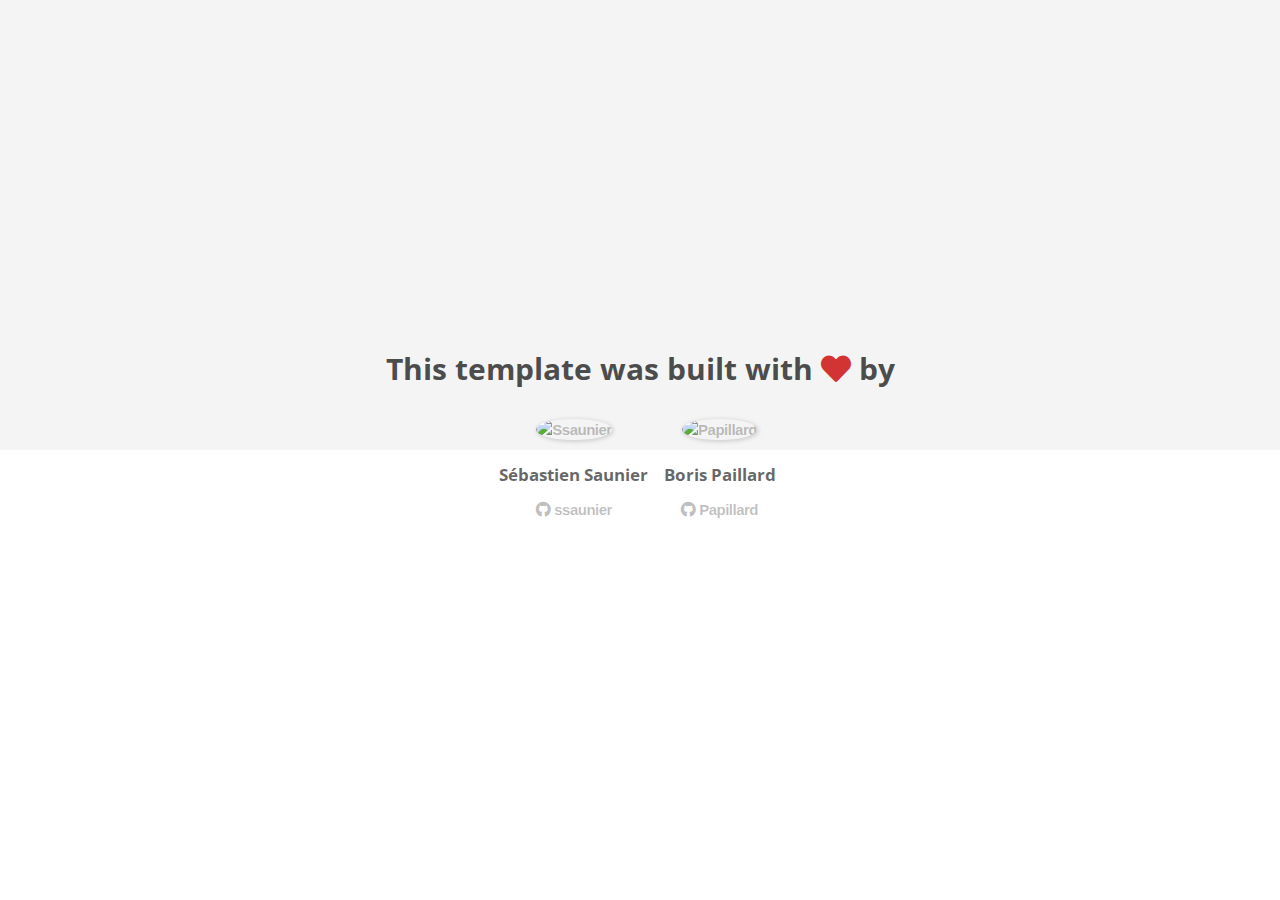
==== commit 72c9bca3: "Automated commit at 2018-11-05 13:21:48 UTC by middleman-deploy 2.0.0-alpha" ====
--- a/about.html
+++ b/about.html
@@ -7,7 +7,7 @@
           content="width=device-width, initial-scale=1, shrink-to-fit=no">
     <!-- Use the title from a page's frontmatter if it has one -->
     <title>Le Wagon - Middleman - About</title>
-    <link href="stylesheets/application-d8451641.css" rel="stylesheet" />
+    <link href="stylesheets/application-da4cb9c8.css" rel="stylesheet" />
     <script src="javascripts/application-93de88c9.js"></script>
     <link href="images/favicon-f15af148.png" rel="icon" type="image/png" />
   </head>
--- a/stylesheets/application-da4cb9c8.css
+++ b/stylesheets/application-da4cb9c8.css
@@ -0,0 +1,8 @@
+@import url("https://fonts.googleapis.com/css?family=Open+Sans:400,300,700|Raleway:400,100,300,700,500");/*!
+ * Bootstrap v3.3.7 (http://getbootstrap.com)
+ * Copyright 2011-2016 Twitter, Inc.
+ * Licensed under MIT (https://github.com/twbs/bootstrap/blob/master/LICENSE)
+ *//*! normalize.css v3.0.3 | MIT License | github.com/necolas/normalize.css */html{font-family:sans-serif;-ms-text-size-adjust:100%;-webkit-text-size-adjust:100%}body{margin:0}article,aside,details,figcaption,figure,footer,header,hgroup,main,menu,nav,section,summary{display:block}audio,canvas,progress,video{display:inline-block;vertical-align:baseline}audio:not([controls]){display:none;height:0}[hidden],template{display:none}a{background-color:transparent}a:active,a:hover{outline:0}abbr[title]{border-bottom:1px dotted}b,strong{font-weight:bold}dfn{font-style:italic}h1{font-size:2em;margin:0.67em 0}mark{background:#ff0;color:#000}small{font-size:80%}sub,sup{font-size:75%;line-height:0;position:relative;vertical-align:baseline}sup{top:-0.5em}sub{bottom:-0.25em}img{border:0}svg:not(:root){overflow:hidden}figure{margin:1em 40px}hr{-webkit-box-sizing:content-box;box-sizing:content-box;height:0}pre{overflow:auto}code,kbd,pre,samp{font-family:monospace, monospace;font-size:1em}button,input,optgroup,select,textarea{color:inherit;font:inherit;margin:0}button{overflow:visible}button,select{text-transform:none}button,html input[type="button"],input[type="reset"],input[type="submit"]{-webkit-appearance:button;cursor:pointer}button[disabled],html input[disabled]{cursor:default}button::-moz-focus-inner,input::-moz-focus-inner{border:0;padding:0}input{line-height:normal}input[type="checkbox"],input[type="radio"]{-webkit-box-sizing:border-box;box-sizing:border-box;padding:0}input[type="number"]::-webkit-inner-spin-button,input[type="number"]::-webkit-outer-spin-button{height:auto}input[type="search"]{-webkit-appearance:textfield;-webkit-box-sizing:content-box;box-sizing:content-box}input[type="search"]::-webkit-search-cancel-button,input[type="search"]::-webkit-search-decoration{-webkit-appearance:none}fieldset{border:1px solid #c0c0c0;margin:0 2px;padding:0.35em 0.625em 0.75em}legend{border:0;padding:0}textarea{overflow:auto}optgroup{font-weight:bold}table{border-collapse:collapse;border-spacing:0}td,th{padding:0}/*! Source: https://github.com/h5bp/html5-boilerplate/blob/master/src/css/main.css */@media print{*,*:before,*:after{background:transparent !important;color:#000 !important;-webkit-box-shadow:none !important;box-shadow:none !important;text-shadow:none !important}a,a:visited{text-decoration:underline}a[href]:after{content:" (" attr(href) ")"}abbr[title]:after{content:" (" attr(title) ")"}a[href^="#"]:after,a[href^="javascript:"]:after{content:""}pre,blockquote{border:1px solid #999;page-break-inside:avoid}thead{display:table-header-group}tr,img{page-break-inside:avoid}img{max-width:100% !important}p,h2,h3{orphans:3;widows:3}h2,h3{page-break-after:avoid}.navbar{display:none}.btn>.caret,.dropup>.btn>.caret{border-top-color:#000 !important}.label{border:1px solid #000}.table{border-collapse:collapse !important}.table td,.table th{background-color:#fff !important}.table-bordered th,.table-bordered td{border:1px solid #ddd !important}}@font-face{font-family:'Glyphicons Halflings';src:url("../assets/bootstrap/glyphicons-halflings-regular-86b6f62b.eot");src:url("../assets/bootstrap/glyphicons-halflings-regular-86b6f62b.eot?#iefix") format("embedded-opentype"),url("../assets/bootstrap/glyphicons-halflings-regular-ca35b697.woff2") format("woff2"),url("../assets/bootstrap/glyphicons-halflings-regular-278e49a8.woff") format("woff"),url("../assets/bootstrap/glyphicons-halflings-regular-44bc1850.ttf") format("truetype"),url("../assets/bootstrap/glyphicons-halflings-regular-de51a849.svg#glyphicons_halflingsregular") format("svg")}.glyphicon{position:relative;top:1px;display:inline-block;font-family:'Glyphicons Halflings';font-style:normal;font-weight:normal;line-height:1;-webkit-font-smoothing:antialiased;-moz-osx-font-smoothing:grayscale}.glyphicon-asterisk:before{content:"\002a"}.glyphicon-plus:before{content:"\002b"}.glyphicon-euro:before,.glyphicon-eur:before{content:"\20ac"}.glyphicon-minus:before{content:"\2212"}.glyphicon-cloud:before{content:"\2601"}.glyphicon-envelope:before{content:"\2709"}.glyphicon-pencil:before{content:"\270f"}.glyphicon-glass:before{content:"\e001"}.glyphicon-music:before{content:"\e002"}.glyphicon-search:before{content:"\e003"}.glyphicon-heart:before{content:"\e005"}.glyphicon-star:before{content:"\e006"}.glyphicon-star-empty:before{content:"\e007"}.glyphicon-user:before{content:"\e008"}.glyphicon-film:before{content:"\e009"}.glyphicon-th-large:before{content:"\e010"}.glyphicon-th:before{content:"\e011"}.glyphicon-th-list:before{content:"\e012"}.glyphicon-ok:before{content:"\e013"}.glyphicon-remove:before{content:"\e014"}.glyphicon-zoom-in:before{content:"\e015"}.glyphicon-zoom-out:before{content:"\e016"}.glyphicon-off:before{content:"\e017"}.glyphicon-signal:before{content:"\e018"}.glyphicon-cog:before{content:"\e019"}.glyphicon-trash:before{content:"\e020"}.glyphicon-home:before{content:"\e021"}.glyphicon-file:before{content:"\e022"}.glyphicon-time:before{content:"\e023"}.glyphicon-road:before{content:"\e024"}.glyphicon-download-alt:before{content:"\e025"}.glyphicon-download:before{content:"\e026"}.glyphicon-upload:before{content:"\e027"}.glyphicon-inbox:before{content:"\e028"}.glyphicon-play-circle:before{content:"\e029"}.glyphicon-repeat:before{content:"\e030"}.glyphicon-refresh:before{content:"\e031"}.glyphicon-list-alt:before{content:"\e032"}.glyphicon-lock:before{content:"\e033"}.glyphicon-flag:before{content:"\e034"}.glyphicon-headphones:before{content:"\e035"}.glyphicon-volume-off:before{content:"\e036"}.glyphicon-volume-down:before{content:"\e037"}.glyphicon-volume-up:before{content:"\e038"}.glyphicon-qrcode:before{content:"\e039"}.glyphicon-barcode:before{content:"\e040"}.glyphicon-tag:before{content:"\e041"}.glyphicon-tags:before{content:"\e042"}.glyphicon-book:before{content:"\e043"}.glyphicon-bookmark:before{content:"\e044"}.glyphicon-print:before{content:"\e045"}.glyphicon-camera:before{content:"\e046"}.glyphicon-font:before{content:"\e047"}.glyphicon-bold:before{content:"\e048"}.glyphicon-italic:before{content:"\e049"}.glyphicon-text-height:before{content:"\e050"}.glyphicon-text-width:before{content:"\e051"}.glyphicon-align-left:before{content:"\e052"}.glyphicon-align-center:before{content:"\e053"}.glyphicon-align-right:before{content:"\e054"}.glyphicon-align-justify:before{content:"\e055"}.glyphicon-list:before{content:"\e056"}.glyphicon-indent-left:before{content:"\e057"}.glyphicon-indent-right:before{content:"\e058"}.glyphicon-facetime-video:before{content:"\e059"}.glyphicon-picture:before{content:"\e060"}.glyphicon-map-marker:before{content:"\e062"}.glyphicon-adjust:before{content:"\e063"}.glyphicon-tint:before{content:"\e064"}.glyphicon-edit:before{content:"\e065"}.glyphicon-share:before{content:"\e066"}.glyphicon-check:before{content:"\e067"}.glyphicon-move:before{content:"\e068"}.glyphicon-step-backward:before{content:"\e069"}.glyphicon-fast-backward:before{content:"\e070"}.glyphicon-backward:before{content:"\e071"}.glyphicon-play:before{content:"\e072"}.glyphicon-pause:before{content:"\e073"}.glyphicon-stop:before{content:"\e074"}.glyphicon-forward:before{content:"\e075"}.glyphicon-fast-forward:before{content:"\e076"}.glyphicon-step-forward:before{content:"\e077"}.glyphicon-eject:before{content:"\e078"}.glyphicon-chevron-left:before{content:"\e079"}.glyphicon-chevron-right:before{content:"\e080"}.glyphicon-plus-sign:before{content:"\e081"}.glyphicon-minus-sign:before{content:"\e082"}.glyphicon-remove-sign:before{content:"\e083"}.glyphicon-ok-sign:before{content:"\e084"}.glyphicon-question-sign:before{content:"\e085"}.glyphicon-info-sign:before{content:"\e086"}.glyphicon-screenshot:before{content:"\e087"}.glyphicon-remove-circle:before{content:"\e088"}.glyphicon-ok-circle:before{content:"\e089"}.glyphicon-ban-circle:before{content:"\e090"}.glyphicon-arrow-left:before{content:"\e091"}.glyphicon-arrow-right:before{content:"\e092"}.glyphicon-arrow-up:before{content:"\e093"}.glyphicon-arrow-down:before{content:"\e094"}.glyphicon-share-alt:before{content:"\e095"}.glyphicon-resize-full:before{content:"\e096"}.glyphicon-resize-small:before{content:"\e097"}.glyphicon-exclamation-sign:before{content:"\e101"}.glyphicon-gift:before{content:"\e102"}.glyphicon-leaf:before{content:"\e103"}.glyphicon-fire:before{content:"\e104"}.glyphicon-eye-open:before{content:"\e105"}.glyphicon-eye-close:before{content:"\e106"}.glyphicon-warning-sign:before{content:"\e107"}.glyphicon-plane:before{content:"\e108"}.glyphicon-calendar:before{content:"\e109"}.glyphicon-random:before{content:"\e110"}.glyphicon-comment:before{content:"\e111"}.glyphicon-magnet:before{content:"\e112"}.glyphicon-chevron-up:before{content:"\e113"}.glyphicon-chevron-down:before{content:"\e114"}.glyphicon-retweet:before{content:"\e115"}.glyphicon-shopping-cart:before{content:"\e116"}.glyphicon-folder-close:before{content:"\e117"}.glyphicon-folder-open:before{content:"\e118"}.glyphicon-resize-vertical:before{content:"\e119"}.glyphicon-resize-horizontal:before{content:"\e120"}.glyphicon-hdd:before{content:"\e121"}.glyphicon-bullhorn:before{content:"\e122"}.glyphicon-bell:before{content:"\e123"}.glyphicon-certificate:before{content:"\e124"}.glyphicon-thumbs-up:before{content:"\e125"}.glyphicon-thumbs-down:before{content:"\e126"}.glyphicon-hand-right:before{content:"\e127"}.glyphicon-hand-left:before{content:"\e128"}.glyphicon-hand-up:before{content:"\e129"}.glyphicon-hand-down:before{content:"\e130"}.glyphicon-circle-arrow-right:before{content:"\e131"}.glyphicon-circle-arrow-left:before{content:"\e132"}.glyphicon-circle-arrow-up:before{content:"\e133"}.glyphicon-circle-arrow-down:before{content:"\e134"}.glyphicon-globe:before{content:"\e135"}.glyphicon-wrench:before{content:"\e136"}.glyphicon-tasks:before{content:"\e137"}.glyphicon-filter:before{content:"\e138"}.glyphicon-briefcase:before{content:"\e139"}.glyphicon-fullscreen:before{content:"\e140"}.glyphicon-dashboard:before{content:"\e141"}.glyphicon-paperclip:before{content:"\e142"}.glyphicon-heart-empty:before{content:"\e143"}.glyphicon-link:before{content:"\e144"}.glyphicon-phone:before{content:"\e145"}.glyphicon-pushpin:before{content:"\e146"}.glyphicon-usd:before{content:"\e148"}.glyphicon-gbp:before{content:"\e149"}.glyphicon-sort:before{content:"\e150"}.glyphicon-sort-by-alphabet:before{content:"\e151"}.glyphicon-sort-by-alphabet-alt:before{content:"\e152"}.glyphicon-sort-by-order:before{content:"\e153"}.glyphicon-sort-by-order-alt:before{content:"\e154"}.glyphicon-sort-by-attributes:before{content:"\e155"}.glyphicon-sort-by-attributes-alt:before{content:"\e156"}.glyphicon-unchecked:before{content:"\e157"}.glyphicon-expand:before{content:"\e158"}.glyphicon-collapse-down:before{content:"\e159"}.glyphicon-collapse-up:before{content:"\e160"}.glyphicon-log-in:before{content:"\e161"}.glyphicon-flash:before{content:"\e162"}.glyphicon-log-out:before{content:"\e163"}.glyphicon-new-window:before{content:"\e164"}.glyphicon-record:before{content:"\e165"}.glyphicon-save:before{content:"\e166"}.glyphicon-open:before{content:"\e167"}.glyphicon-saved:before{content:"\e168"}.glyphicon-import:before{content:"\e169"}.glyphicon-export:before{content:"\e170"}.glyphicon-send:before{content:"\e171"}.glyphicon-floppy-disk:before{content:"\e172"}.glyphicon-floppy-saved:before{content:"\e173"}.glyphicon-floppy-remove:before{content:"\e174"}.glyphicon-floppy-save:before{content:"\e175"}.glyphicon-floppy-open:before{content:"\e176"}.glyphicon-credit-card:before{content:"\e177"}.glyphicon-transfer:before{content:"\e178"}.glyphicon-cutlery:before{content:"\e179"}.glyphicon-header:before{content:"\e180"}.glyphicon-compressed:before{content:"\e181"}.glyphicon-earphone:before{content:"\e182"}.glyphicon-phone-alt:before{content:"\e183"}.glyphicon-tower:before{content:"\e184"}.glyphicon-stats:before{content:"\e185"}.glyphicon-sd-video:before{content:"\e186"}.glyphicon-hd-video:before{content:"\e187"}.glyphicon-subtitles:before{content:"\e188"}.glyphicon-sound-stereo:before{content:"\e189"}.glyphicon-sound-dolby:before{content:"\e190"}.glyphicon-sound-5-1:before{content:"\e191"}.glyphicon-sound-6-1:before{content:"\e192"}.glyphicon-sound-7-1:before{content:"\e193"}.glyphicon-copyright-mark:before{content:"\e194"}.glyphicon-registration-mark:before{content:"\e195"}.glyphicon-cloud-download:before{content:"\e197"}.glyphicon-cloud-upload:before{content:"\e198"}.glyphicon-tree-conifer:before{content:"\e199"}.glyphicon-tree-deciduous:before{content:"\e200"}.glyphicon-cd:before{content:"\e201"}.glyphicon-save-file:before{content:"\e202"}.glyphicon-open-file:before{content:"\e203"}.glyphicon-level-up:before{content:"\e204"}.glyphicon-copy:before{content:"\e205"}.glyphicon-paste:before{content:"\e206"}.glyphicon-alert:before{content:"\e209"}.glyphicon-equalizer:before{content:"\e210"}.glyphicon-king:before{content:"\e211"}.glyphicon-queen:before{content:"\e212"}.glyphicon-pawn:before{content:"\e213"}.glyphicon-bishop:before{content:"\e214"}.glyphicon-knight:before{content:"\e215"}.glyphicon-baby-formula:before{content:"\e216"}.glyphicon-tent:before{content:"\26fa"}.glyphicon-blackboard:before{content:"\e218"}.glyphicon-bed:before{content:"\e219"}.glyphicon-apple:before{content:"\f8ff"}.glyphicon-erase:before{content:"\e221"}.glyphicon-hourglass:before{content:"\231b"}.glyphicon-lamp:before{content:"\e223"}.glyphicon-duplicate:before{content:"\e224"}.glyphicon-piggy-bank:before{content:"\e225"}.glyphicon-scissors:before{content:"\e226"}.glyphicon-bitcoin:before{content:"\e227"}.glyphicon-btc:before{content:"\e227"}.glyphicon-xbt:before{content:"\e227"}.glyphicon-yen:before{content:"\00a5"}.glyphicon-jpy:before{content:"\00a5"}.glyphicon-ruble:before{content:"\20bd"}.glyphicon-rub:before{content:"\20bd"}.glyphicon-scale:before{content:"\e230"}.glyphicon-ice-lolly:before{content:"\e231"}.glyphicon-ice-lolly-tasted:before{content:"\e232"}.glyphicon-education:before{content:"\e233"}.glyphicon-option-horizontal:before{content:"\e234"}.glyphicon-option-vertical:before{content:"\e235"}.glyphicon-menu-hamburger:before{content:"\e236"}.glyphicon-modal-window:before{content:"\e237"}.glyphicon-oil:before{content:"\e238"}.glyphicon-grain:before{content:"\e239"}.glyphicon-sunglasses:before{content:"\e240"}.glyphicon-text-size:before{content:"\e241"}.glyphicon-text-color:before{content:"\e242"}.glyphicon-text-background:before{content:"\e243"}.glyphicon-object-align-top:before{content:"\e244"}.glyphicon-object-align-bottom:before{content:"\e245"}.glyphicon-object-align-horizontal:before{content:"\e246"}.glyphicon-object-align-left:before{content:"\e247"}.glyphicon-object-align-vertical:before{content:"\e248"}.glyphicon-object-align-right:before{content:"\e249"}.glyphicon-triangle-right:before{content:"\e250"}.glyphicon-triangle-left:before{content:"\e251"}.glyphicon-triangle-bottom:before{content:"\e252"}.glyphicon-triangle-top:before{content:"\e253"}.glyphicon-console:before{content:"\e254"}.glyphicon-superscript:before{content:"\e255"}.glyphicon-subscript:before{content:"\e256"}.glyphicon-menu-left:before{content:"\e257"}.glyphicon-menu-right:before{content:"\e258"}.glyphicon-menu-down:before{content:"\e259"}.glyphicon-menu-up:before{content:"\e260"}*{-webkit-box-sizing:border-box;box-sizing:border-box}*:before,*:after{-webkit-box-sizing:border-box;box-sizing:border-box}html{font-size:10px;-webkit-tap-highlight-color:transparent}body{font-family:"Arial", "Helvetica", "sans-serif";font-size:18px;line-height:1.42857143;color:#333333;background-color:#E7E7E7}input,button,select,textarea{font-family:inherit;font-size:inherit;line-height:inherit}a{color:#469AE0;text-decoration:none}a:hover,a:focus{color:#1f74ba;text-decoration:underline}a:focus{outline:5px auto -webkit-focus-ring-color;outline-offset:-2px}figure{margin:0}img{vertical-align:middle}.img-responsive{display:block;max-width:100%;height:auto}.img-rounded{border-radius:2px}.img-thumbnail{padding:4px;line-height:1.42857143;background-color:#E7E7E7;border:1px solid #ddd;border-radius:2px;-webkit-transition:all 0.2s ease-in-out;transition:all 0.2s ease-in-out;display:inline-block;max-width:100%;height:auto}.img-circle{border-radius:50%}hr{margin-top:25px;margin-bottom:25px;border:0;border-top:1px solid #eeeeee}.sr-only{position:absolute;width:1px;height:1px;margin:-1px;padding:0;overflow:hidden;clip:rect(0, 0, 0, 0);border:0}.sr-only-focusable:active,.sr-only-focusable:focus{position:static;width:auto;height:auto;margin:0;overflow:visible;clip:auto}[role="button"]{cursor:pointer}h1,h2,h3,h4,h5,h6,.h1,.h2,.h3,.h4,.h5,.h6{font-family:"Open Sans", "Helvetica", "sans-serif";font-weight:500;line-height:1.1;color:inherit}h1 small,h1 .small,h2 small,h2 .small,h3 small,h3 .small,h4 small,h4 .small,h5 small,h5 .small,h6 small,h6 .small,.h1 small,.h1 .small,.h2 small,.h2 .small,.h3 small,.h3 .small,.h4 small,.h4 .small,.h5 small,.h5 .small,.h6 small,.h6 .small{font-weight:normal;line-height:1;color:#777777}h1,.h1,h2,.h2,h3,.h3{margin-top:25px;margin-bottom:12.5px}h1 small,h1 .small,.h1 small,.h1 .small,h2 small,h2 .small,.h2 small,.h2 .small,h3 small,h3 .small,.h3 small,.h3 .small{font-size:65%}h4,.h4,h5,.h5,h6,.h6{margin-top:12.5px;margin-bottom:12.5px}h4 small,h4 .small,.h4 small,.h4 .small,h5 small,h5 .small,.h5 small,.h5 .small,h6 small,h6 .small,.h6 small,.h6 .small{font-size:75%}h1,.h1{font-size:46px}h2,.h2{font-size:38px}h3,.h3{font-size:31px}h4,.h4{font-size:23px}h5,.h5{font-size:18px}h6,.h6{font-size:16px}p{margin:0 0 12.5px}.lead{margin-bottom:25px;font-size:20px;font-weight:300;line-height:1.4}@media (min-width: 768px){.lead{font-size:27px}}small,.small{font-size:88%}mark,.mark{background-color:#fcf8e3;padding:.2em}.text-left{text-align:left}.text-right{text-align:right}.text-center{text-align:center}.text-justify{text-align:justify}.text-nowrap{white-space:nowrap}.text-lowercase{text-transform:lowercase}.text-uppercase,.initialism{text-transform:uppercase}.text-capitalize{text-transform:capitalize}.text-muted{color:#777777}.text-primary{color:#469AE0}a.text-primary:hover,a.text-primary:focus{color:#2381d0}.text-success{color:#3c763d}a.text-success:hover,a.text-success:focus{color:#2b542c}.text-info{color:#31708f}a.text-info:hover,a.text-info:focus{color:#245269}.text-warning{color:#8a6d3b}a.text-warning:hover,a.text-warning:focus{color:#66512c}.text-danger{color:#a94442}a.text-danger:hover,a.text-danger:focus{color:#843534}.bg-primary{color:#fff}.bg-primary{background-color:#469AE0}a.bg-primary:hover,a.bg-primary:focus{background-color:#2381d0}.bg-success{background-color:#dff0d8}a.bg-success:hover,a.bg-success:focus{background-color:#c1e2b3}.bg-info{background-color:#d9edf7}a.bg-info:hover,a.bg-info:focus{background-color:#afd9ee}.bg-warning{background-color:#fcf8e3}a.bg-warning:hover,a.bg-warning:focus{background-color:#f7ecb5}.bg-danger{background-color:#f2dede}a.bg-danger:hover,a.bg-danger:focus{background-color:#e4b9b9}.page-header{padding-bottom:11.5px;margin:50px 0 25px;border-bottom:1px solid #eeeeee}ul,ol{margin-top:0;margin-bottom:12.5px}ul ul,ul ol,ol ul,ol ol{margin-bottom:0}.list-unstyled{padding-left:0;list-style:none}.list-inline{padding-left:0;list-style:none;margin-left:-5px}.list-inline>li{display:inline-block;padding-left:5px;padding-right:5px}dl{margin-top:0;margin-bottom:25px}dt,dd{line-height:1.42857143}dt{font-weight:bold}dd{margin-left:0}.dl-horizontal dd:before,.dl-horizontal dd:after{content:" ";display:table}.dl-horizontal dd:after{clear:both}@media (min-width: 768px){.dl-horizontal dt{float:left;width:160px;clear:left;text-align:right;overflow:hidden;text-overflow:ellipsis;white-space:nowrap}.dl-horizontal dd{margin-left:180px}}abbr[title],abbr[data-original-title]{cursor:help;border-bottom:1px dotted #777777}.initialism{font-size:90%}blockquote{padding:12.5px 25px;margin:0 0 25px;font-size:22.5px;border-left:5px solid #eeeeee}blockquote p:last-child,blockquote ul:last-child,blockquote ol:last-child{margin-bottom:0}blockquote footer,blockquote small,blockquote .small{display:block;font-size:80%;line-height:1.42857143;color:#777777}blockquote footer:before,blockquote small:before,blockquote .small:before{content:'\2014 \00A0'}.blockquote-reverse,blockquote.pull-right{padding-right:15px;padding-left:0;border-right:5px solid #eeeeee;border-left:0;text-align:right}.blockquote-reverse footer:before,.blockquote-reverse small:before,.blockquote-reverse .small:before,blockquote.pull-right footer:before,blockquote.pull-right small:before,blockquote.pull-right .small:before{content:''}.blockquote-reverse footer:after,.blockquote-reverse small:after,.blockquote-reverse .small:after,blockquote.pull-right footer:after,blockquote.pull-right small:after,blockquote.pull-right .small:after{content:'\00A0 \2014'}address{margin-bottom:25px;font-style:normal;line-height:1.42857143}code,kbd,pre,samp{font-family:Menlo, Monaco, Consolas, "Courier New", monospace}code{padding:2px 4px;font-size:90%;color:#c7254e;background-color:#f9f2f4;border-radius:2px}kbd{padding:2px 4px;font-size:90%;color:#fff;background-color:#333;border-radius:2px;-webkit-box-shadow:inset 0 -1px 0 rgba(0,0,0,0.25);box-shadow:inset 0 -1px 0 rgba(0,0,0,0.25)}kbd kbd{padding:0;font-size:100%;font-weight:bold;-webkit-box-shadow:none;box-shadow:none}pre{display:block;padding:12px;margin:0 0 12.5px;font-size:17px;line-height:1.42857143;word-break:break-all;word-wrap:break-word;color:#333333;background-color:#f5f5f5;border:1px solid #ccc;border-radius:2px}pre code{padding:0;font-size:inherit;color:inherit;white-space:pre-wrap;background-color:transparent;border-radius:0}.pre-scrollable{max-height:340px;overflow-y:scroll}.container{margin-right:auto;margin-left:auto;padding-left:15px;padding-right:15px}.container:before,.container:after{content:" ";display:table}.container:after{clear:both}@media (min-width: 768px){.container{width:750px}}@media (min-width: 992px){.container{width:970px}}@media (min-width: 1200px){.container{width:1170px}}.container-fluid{margin-right:auto;margin-left:auto;padding-left:15px;padding-right:15px}.container-fluid:before,.container-fluid:after{content:" ";display:table}.container-fluid:after{clear:both}.row{margin-left:-15px;margin-right:-15px}.row:before,.row:after{content:" ";display:table}.row:after{clear:both}.col-xs-1,.col-sm-1,.col-md-1,.col-lg-1,.col-xs-2,.col-sm-2,.col-md-2,.col-lg-2,.col-xs-3,.col-sm-3,.col-md-3,.col-lg-3,.col-xs-4,.col-sm-4,.col-md-4,.col-lg-4,.col-xs-5,.col-sm-5,.col-md-5,.col-lg-5,.col-xs-6,.col-sm-6,.col-md-6,.col-lg-6,.col-xs-7,.col-sm-7,.col-md-7,.col-lg-7,.col-xs-8,.col-sm-8,.col-md-8,.col-lg-8,.col-xs-9,.col-sm-9,.col-md-9,.col-lg-9,.col-xs-10,.col-sm-10,.col-md-10,.col-lg-10,.col-xs-11,.col-sm-11,.col-md-11,.col-lg-11,.col-xs-12,.col-sm-12,.col-md-12,.col-lg-12{position:relative;min-height:1px;padding-left:15px;padding-right:15px}.col-xs-1,.col-xs-2,.col-xs-3,.col-xs-4,.col-xs-5,.col-xs-6,.col-xs-7,.col-xs-8,.col-xs-9,.col-xs-10,.col-xs-11,.col-xs-12{float:left}.col-xs-1{width:8.33333333%}.col-xs-2{width:16.66666667%}.col-xs-3{width:25%}.col-xs-4{width:33.33333333%}.col-xs-5{width:41.66666667%}.col-xs-6{width:50%}.col-xs-7{width:58.33333333%}.col-xs-8{width:66.66666667%}.col-xs-9{width:75%}.col-xs-10{width:83.33333333%}.col-xs-11{width:91.66666667%}.col-xs-12{width:100%}.col-xs-pull-0{right:auto}.col-xs-pull-1{right:8.33333333%}.col-xs-pull-2{right:16.66666667%}.col-xs-pull-3{right:25%}.col-xs-pull-4{right:33.33333333%}.col-xs-pull-5{right:41.66666667%}.col-xs-pull-6{right:50%}.col-xs-pull-7{right:58.33333333%}.col-xs-pull-8{right:66.66666667%}.col-xs-pull-9{right:75%}.col-xs-pull-10{right:83.33333333%}.col-xs-pull-11{right:91.66666667%}.col-xs-pull-12{right:100%}.col-xs-push-0{left:auto}.col-xs-push-1{left:8.33333333%}.col-xs-push-2{left:16.66666667%}.col-xs-push-3{left:25%}.col-xs-push-4{left:33.33333333%}.col-xs-push-5{left:41.66666667%}.col-xs-push-6{left:50%}.col-xs-push-7{left:58.33333333%}.col-xs-push-8{left:66.66666667%}.col-xs-push-9{left:75%}.col-xs-push-10{left:83.33333333%}.col-xs-push-11{left:91.66666667%}.col-xs-push-12{left:100%}.col-xs-offset-0{margin-left:0%}.col-xs-offset-1{margin-left:8.33333333%}.col-xs-offset-2{margin-left:16.66666667%}.col-xs-offset-3{margin-left:25%}.col-xs-offset-4{margin-left:33.33333333%}.col-xs-offset-5{margin-left:41.66666667%}.col-xs-offset-6{margin-left:50%}.col-xs-offset-7{margin-left:58.33333333%}.col-xs-offset-8{margin-left:66.66666667%}.col-xs-offset-9{margin-left:75%}.col-xs-offset-10{margin-left:83.33333333%}.col-xs-offset-11{margin-left:91.66666667%}.col-xs-offset-12{margin-left:100%}@media (min-width: 768px){.col-sm-1,.col-sm-2,.col-sm-3,.col-sm-4,.col-sm-5,.col-sm-6,.col-sm-7,.col-sm-8,.col-sm-9,.col-sm-10,.col-sm-11,.col-sm-12{float:left}.col-sm-1{width:8.33333333%}.col-sm-2{width:16.66666667%}.col-sm-3{width:25%}.col-sm-4{width:33.33333333%}.col-sm-5{width:41.66666667%}.col-sm-6{width:50%}.col-sm-7{width:58.33333333%}.col-sm-8{width:66.66666667%}.col-sm-9{width:75%}.col-sm-10{width:83.33333333%}.col-sm-11{width:91.66666667%}.col-sm-12{width:100%}.col-sm-pull-0{right:auto}.col-sm-pull-1{right:8.33333333%}.col-sm-pull-2{right:16.66666667%}.col-sm-pull-3{right:25%}.col-sm-pull-4{right:33.33333333%}.col-sm-pull-5{right:41.66666667%}.col-sm-pull-6{right:50%}.col-sm-pull-7{right:58.33333333%}.col-sm-pull-8{right:66.66666667%}.col-sm-pull-9{right:75%}.col-sm-pull-10{right:83.33333333%}.col-sm-pull-11{right:91.66666667%}.col-sm-pull-12{right:100%}.col-sm-push-0{left:auto}.col-sm-push-1{left:8.33333333%}.col-sm-push-2{left:16.66666667%}.col-sm-push-3{left:25%}.col-sm-push-4{left:33.33333333%}.col-sm-push-5{left:41.66666667%}.col-sm-push-6{left:50%}.col-sm-push-7{left:58.33333333%}.col-sm-push-8{left:66.66666667%}.col-sm-push-9{left:75%}.col-sm-push-10{left:83.33333333%}.col-sm-push-11{left:91.66666667%}.col-sm-push-12{left:100%}.col-sm-offset-0{margin-left:0%}.col-sm-offset-1{margin-left:8.33333333%}.col-sm-offset-2{margin-left:16.66666667%}.col-sm-offset-3{margin-left:25%}.col-sm-offset-4{margin-left:33.33333333%}.col-sm-offset-5{margin-left:41.66666667%}.col-sm-offset-6{margin-left:50%}.col-sm-offset-7{margin-left:58.33333333%}.col-sm-offset-8{margin-left:66.66666667%}.col-sm-offset-9{margin-left:75%}.col-sm-offset-10{margin-left:83.33333333%}.col-sm-offset-11{margin-left:91.66666667%}.col-sm-offset-12{margin-left:100%}}@media (min-width: 992px){.col-md-1,.col-md-2,.col-md-3,.col-md-4,.col-md-5,.col-md-6,.col-md-7,.col-md-8,.col-md-9,.col-md-10,.col-md-11,.col-md-12{float:left}.col-md-1{width:8.33333333%}.col-md-2{width:16.66666667%}.col-md-3{width:25%}.col-md-4{width:33.33333333%}.col-md-5{width:41.66666667%}.col-md-6{width:50%}.col-md-7{width:58.33333333%}.col-md-8{width:66.66666667%}.col-md-9{width:75%}.col-md-10{width:83.33333333%}.col-md-11{width:91.66666667%}.col-md-12{width:100%}.col-md-pull-0{right:auto}.col-md-pull-1{right:8.33333333%}.col-md-pull-2{right:16.66666667%}.col-md-pull-3{right:25%}.col-md-pull-4{right:33.33333333%}.col-md-pull-5{right:41.66666667%}.col-md-pull-6{right:50%}.col-md-pull-7{right:58.33333333%}.col-md-pull-8{right:66.66666667%}.col-md-pull-9{right:75%}.col-md-pull-10{right:83.33333333%}.col-md-pull-11{right:91.66666667%}.col-md-pull-12{right:100%}.col-md-push-0{left:auto}.col-md-push-1{left:8.33333333%}.col-md-push-2{left:16.66666667%}.col-md-push-3{left:25%}.col-md-push-4{left:33.33333333%}.col-md-push-5{left:41.66666667%}.col-md-push-6{left:50%}.col-md-push-7{left:58.33333333%}.col-md-push-8{left:66.66666667%}.col-md-push-9{left:75%}.col-md-push-10{left:83.33333333%}.col-md-push-11{left:91.66666667%}.col-md-push-12{left:100%}.col-md-offset-0{margin-left:0%}.col-md-offset-1{margin-left:8.33333333%}.col-md-offset-2{margin-left:16.66666667%}.col-md-offset-3{margin-left:25%}.col-md-offset-4{margin-left:33.33333333%}.col-md-offset-5{margin-left:41.66666667%}.col-md-offset-6{margin-left:50%}.col-md-offset-7{margin-left:58.33333333%}.col-md-offset-8{margin-left:66.66666667%}.col-md-offset-9{margin-left:75%}.col-md-offset-10{margin-left:83.33333333%}.col-md-offset-11{margin-left:91.66666667%}.col-md-offset-12{margin-left:100%}}@media (min-width: 1200px){.col-lg-1,.col-lg-2,.col-lg-3,.col-lg-4,.col-lg-5,.col-lg-6,.col-lg-7,.col-lg-8,.col-lg-9,.col-lg-10,.col-lg-11,.col-lg-12{float:left}.col-lg-1{width:8.33333333%}.col-lg-2{width:16.66666667%}.col-lg-3{width:25%}.col-lg-4{width:33.33333333%}.col-lg-5{width:41.66666667%}.col-lg-6{width:50%}.col-lg-7{width:58.33333333%}.col-lg-8{width:66.66666667%}.col-lg-9{width:75%}.col-lg-10{width:83.33333333%}.col-lg-11{width:91.66666667%}.col-lg-12{width:100%}.col-lg-pull-0{right:auto}.col-lg-pull-1{right:8.33333333%}.col-lg-pull-2{right:16.66666667%}.col-lg-pull-3{right:25%}.col-lg-pull-4{right:33.33333333%}.col-lg-pull-5{right:41.66666667%}.col-lg-pull-6{right:50%}.col-lg-pull-7{right:58.33333333%}.col-lg-pull-8{right:66.66666667%}.col-lg-pull-9{right:75%}.col-lg-pull-10{right:83.33333333%}.col-lg-pull-11{right:91.66666667%}.col-lg-pull-12{right:100%}.col-lg-push-0{left:auto}.col-lg-push-1{left:8.33333333%}.col-lg-push-2{left:16.66666667%}.col-lg-push-3{left:25%}.col-lg-push-4{left:33.33333333%}.col-lg-push-5{left:41.66666667%}.col-lg-push-6{left:50%}.col-lg-push-7{left:58.33333333%}.col-lg-push-8{left:66.66666667%}.col-lg-push-9{left:75%}.col-lg-push-10{left:83.33333333%}.col-lg-push-11{left:91.66666667%}.col-lg-push-12{left:100%}.col-lg-offset-0{margin-left:0%}.col-lg-offset-1{margin-left:8.33333333%}.col-lg-offset-2{margin-left:16.66666667%}.col-lg-offset-3{margin-left:25%}.col-lg-offset-4{margin-left:33.33333333%}.col-lg-offset-5{margin-left:41.66666667%}.col-lg-offset-6{margin-left:50%}.col-lg-offset-7{margin-left:58.33333333%}.col-lg-offset-8{margin-left:66.66666667%}.col-lg-offset-9{margin-left:75%}.col-lg-offset-10{margin-left:83.33333333%}.col-lg-offset-11{margin-left:91.66666667%}.col-lg-offset-12{margin-left:100%}}table{background-color:transparent}caption{padding-top:8px;padding-bottom:8px;color:#777777;text-align:left}th{text-align:left}.table{width:100%;max-width:100%;margin-bottom:25px}.table>thead>tr>th,.table>thead>tr>td,.table>tbody>tr>th,.table>tbody>tr>td,.table>tfoot>tr>th,.table>tfoot>tr>td{padding:8px;line-height:1.42857143;vertical-align:top;border-top:1px solid #ddd}.table>thead>tr>th{vertical-align:bottom;border-bottom:2px solid #ddd}.table>caption+thead>tr:first-child>th,.table>caption+thead>tr:first-child>td,.table>colgroup+thead>tr:first-child>th,.table>colgroup+thead>tr:first-child>td,.table>thead:first-child>tr:first-child>th,.table>thead:first-child>tr:first-child>td{border-top:0}.table>tbody+tbody{border-top:2px solid #ddd}.table .table{background-color:#E7E7E7}.table-condensed>thead>tr>th,.table-condensed>thead>tr>td,.table-condensed>tbody>tr>th,.table-condensed>tbody>tr>td,.table-condensed>tfoot>tr>th,.table-condensed>tfoot>tr>td{padding:5px}.table-bordered{border:1px solid #ddd}.table-bordered>thead>tr>th,.table-bordered>thead>tr>td,.table-bordered>tbody>tr>th,.table-bordered>tbody>tr>td,.table-bordered>tfoot>tr>th,.table-bordered>tfoot>tr>td{border:1px solid #ddd}.table-bordered>thead>tr>th,.table-bordered>thead>tr>td{border-bottom-width:2px}.table-striped>tbody>tr:nth-of-type(odd){background-color:#f9f9f9}.table-hover>tbody>tr:hover{background-color:#f5f5f5}table col[class*="col-"]{position:static;float:none;display:table-column}table td[class*="col-"],table th[class*="col-"]{position:static;float:none;display:table-cell}.table>thead>tr>td.active,.table>thead>tr>th.active,.table>thead>tr.active>td,.table>thead>tr.active>th,.table>tbody>tr>td.active,.table>tbody>tr>th.active,.table>tbody>tr.active>td,.table>tbody>tr.active>th,.table>tfoot>tr>td.active,.table>tfoot>tr>th.active,.table>tfoot>tr.active>td,.table>tfoot>tr.active>th{background-color:#f5f5f5}.table-hover>tbody>tr>td.active:hover,.table-hover>tbody>tr>th.active:hover,.table-hover>tbody>tr.active:hover>td,.table-hover>tbody>tr:hover>.active,.table-hover>tbody>tr.active:hover>th{background-color:#e8e8e8}.table>thead>tr>td.success,.table>thead>tr>th.success,.table>thead>tr.success>td,.table>thead>tr.success>th,.table>tbody>tr>td.success,.table>tbody>tr>th.success,.table>tbody>tr.success>td,.table>tbody>tr.success>th,.table>tfoot>tr>td.success,.table>tfoot>tr>th.success,.table>tfoot>tr.success>td,.table>tfoot>tr.success>th{background-color:#dff0d8}.table-hover>tbody>tr>td.success:hover,.table-hover>tbody>tr>th.success:hover,.table-hover>tbody>tr.success:hover>td,.table-hover>tbody>tr:hover>.success,.table-hover>tbody>tr.success:hover>th{background-color:#d0e9c6}.table>thead>tr>td.info,.table>thead>tr>th.info,.table>thead>tr.info>td,.table>thead>tr.info>th,.table>tbody>tr>td.info,.table>tbody>tr>th.info,.table>tbody>tr.info>td,.table>tbody>tr.info>th,.table>tfoot>tr>td.info,.table>tfoot>tr>th.info,.table>tfoot>tr.info>td,.table>tfoot>tr.info>th{background-color:#d9edf7}.table-hover>tbody>tr>td.info:hover,.table-hover>tbody>tr>th.info:hover,.table-hover>tbody>tr.info:hover>td,.table-hover>tbody>tr:hover>.info,.table-hover>tbody>tr.info:hover>th{background-color:#c4e3f3}.table>thead>tr>td.warning,.table>thead>tr>th.warning,.table>thead>tr.warning>td,.table>thead>tr.warning>th,.table>tbody>tr>td.warning,.table>tbody>tr>th.warning,.table>tbody>tr.warning>td,.table>tbody>tr.warning>th,.table>tfoot>tr>td.warning,.table>tfoot>tr>th.warning,.table>tfoot>tr.warning>td,.table>tfoot>tr.warning>th{background-color:#fcf8e3}.table-hover>tbody>tr>td.warning:hover,.table-hover>tbody>tr>th.warning:hover,.table-hover>tbody>tr.warning:hover>td,.table-hover>tbody>tr:hover>.warning,.table-hover>tbody>tr.warning:hover>th{background-color:#faf2cc}.table>thead>tr>td.danger,.table>thead>tr>th.danger,.table>thead>tr.danger>td,.table>thead>tr.danger>th,.table>tbody>tr>td.danger,.table>tbody>tr>th.danger,.table>tbody>tr.danger>td,.table>tbody>tr.danger>th,.table>tfoot>tr>td.danger,.table>tfoot>tr>th.danger,.table>tfoot>tr.danger>td,.table>tfoot>tr.danger>th{background-color:#f2dede}.table-hover>tbody>tr>td.danger:hover,.table-hover>tbody>tr>th.danger:hover,.table-hover>tbody>tr.danger:hover>td,.table-hover>tbody>tr:hover>.danger,.table-hover>tbody>tr.danger:hover>th{background-color:#ebcccc}.table-responsive{overflow-x:auto;min-height:0.01%}@media screen and (max-width: 767px){.table-responsive{width:100%;margin-bottom:18.75px;overflow-y:hidden;-ms-overflow-style:-ms-autohiding-scrollbar;border:1px solid #ddd}.table-responsive>.table{margin-bottom:0}.table-responsive>.table>thead>tr>th,.table-responsive>.table>thead>tr>td,.table-responsive>.table>tbody>tr>th,.table-responsive>.table>tbody>tr>td,.table-responsive>.table>tfoot>tr>th,.table-responsive>.table>tfoot>tr>td{white-space:nowrap}.table-responsive>.table-bordered{border:0}.table-responsive>.table-bordered>thead>tr>th:first-child,.table-responsive>.table-bordered>thead>tr>td:first-child,.table-responsive>.table-bordered>tbody>tr>th:first-child,.table-responsive>.table-bordered>tbody>tr>td:first-child,.table-responsive>.table-bordered>tfoot>tr>th:first-child,.table-responsive>.table-bordered>tfoot>tr>td:first-child{border-left:0}.table-responsive>.table-bordered>thead>tr>th:last-child,.table-responsive>.table-bordered>thead>tr>td:last-child,.table-responsive>.table-bordered>tbody>tr>th:last-child,.table-responsive>.table-bordered>tbody>tr>td:last-child,.table-responsive>.table-bordered>tfoot>tr>th:last-child,.table-responsive>.table-bordered>tfoot>tr>td:last-child{border-right:0}.table-responsive>.table-bordered>tbody>tr:last-child>th,.table-responsive>.table-bordered>tbody>tr:last-child>td,.table-responsive>.table-bordered>tfoot>tr:last-child>th,.table-responsive>.table-bordered>tfoot>tr:last-child>td{border-bottom:0}}fieldset{padding:0;margin:0;border:0;min-width:0}legend{display:block;width:100%;padding:0;margin-bottom:25px;font-size:27px;line-height:inherit;color:#333333;border:0;border-bottom:1px solid #e5e5e5}label{display:inline-block;max-width:100%;margin-bottom:5px;font-weight:bold}input[type="search"]{-webkit-box-sizing:border-box;box-sizing:border-box}input[type="radio"],input[type="checkbox"]{margin:4px 0 0;margin-top:1px \9;line-height:normal}input[type="file"]{display:block}input[type="range"]{display:block;width:100%}select[multiple],select[size]{height:auto}input[type="file"]:focus,input[type="radio"]:focus,input[type="checkbox"]:focus{outline:5px auto -webkit-focus-ring-color;outline-offset:-2px}output{display:block;padding-top:7px;font-size:18px;line-height:1.42857143;color:#000000}.form-control{display:block;width:100%;height:39px;padding:6px 12px;font-size:18px;line-height:1.42857143;color:#000000;background-color:#fff;background-image:none;border:1px solid #ccc;border-radius:2px;-webkit-box-shadow:inset 0 1px 1px rgba(0,0,0,0.075);box-shadow:inset 0 1px 1px rgba(0,0,0,0.075);-webkit-transition:border-color ease-in-out 0.15s, box-shadow ease-in-out 0.15s;-webkit-transition:border-color ease-in-out 0.15s, -webkit-box-shadow ease-in-out 0.15s;transition:border-color ease-in-out 0.15s, -webkit-box-shadow ease-in-out 0.15s;transition:border-color ease-in-out 0.15s, box-shadow ease-in-out 0.15s;transition:border-color ease-in-out 0.15s, box-shadow ease-in-out 0.15s, -webkit-box-shadow ease-in-out 0.15s}.form-control:focus{border-color:#66afe9;outline:0;-webkit-box-shadow:inset 0 1px 1px rgba(0,0,0,0.075),0 0 8px rgba(102,175,233,0.6);box-shadow:inset 0 1px 1px rgba(0,0,0,0.075),0 0 8px rgba(102,175,233,0.6)}.form-control::-moz-placeholder{color:#999;opacity:1}.form-control:-ms-input-placeholder{color:#999}.form-control::-webkit-input-placeholder{color:#999}.form-control::-ms-expand{border:0;background-color:transparent}.form-control[disabled],.form-control[readonly],fieldset[disabled] .form-control{background-color:#eeeeee;opacity:1}.form-control[disabled],fieldset[disabled] .form-control{cursor:not-allowed}textarea.form-control{height:auto}input[type="search"]{-webkit-appearance:none}@media screen and (-webkit-min-device-pixel-ratio: 0){input[type="date"].form-control,input[type="time"].form-control,input[type="datetime-local"].form-control,input[type="month"].form-control{line-height:39px}input[type="date"].input-sm,.input-group-sm>input[type="date"].form-control,.input-group-sm>input[type="date"].input-group-addon,.input-group-sm>.input-group-btn>input[type="date"].btn,.input-group-sm input[type="date"],input[type="time"].input-sm,.input-group-sm>input[type="time"].form-control,.input-group-sm>input[type="time"].input-group-addon,.input-group-sm>.input-group-btn>input[type="time"].btn,.input-group-sm input[type="time"],input[type="datetime-local"].input-sm,.input-group-sm>input[type="datetime-local"].form-control,.input-group-sm>input[type="datetime-local"].input-group-addon,.input-group-sm>.input-group-btn>input[type="datetime-local"].btn,.input-group-sm input[type="datetime-local"],input[type="month"].input-sm,.input-group-sm>input[type="month"].form-control,.input-group-sm>input[type="month"].input-group-addon,.input-group-sm>.input-group-btn>input[type="month"].btn,.input-group-sm input[type="month"]{line-height:36px}input[type="date"].input-lg,.input-group-lg>input[type="date"].form-control,.input-group-lg>input[type="date"].input-group-addon,.input-group-lg>.input-group-btn>input[type="date"].btn,.input-group-lg input[type="date"],input[type="time"].input-lg,.input-group-lg>input[type="time"].form-control,.input-group-lg>input[type="time"].input-group-addon,.input-group-lg>.input-group-btn>input[type="time"].btn,.input-group-lg input[type="time"],input[type="datetime-local"].input-lg,.input-group-lg>input[type="datetime-local"].form-control,.input-group-lg>input[type="datetime-local"].input-group-addon,.input-group-lg>.input-group-btn>input[type="datetime-local"].btn,.input-group-lg input[type="datetime-local"],input[type="month"].input-lg,.input-group-lg>input[type="month"].form-control,.input-group-lg>input[type="month"].input-group-addon,.input-group-lg>.input-group-btn>input[type="month"].btn,.input-group-lg input[type="month"]{line-height:53px}}.form-group{margin-bottom:15px}.radio,.checkbox{position:relative;display:block;margin-top:10px;margin-bottom:10px}.radio label,.checkbox label{min-height:25px;padding-left:20px;margin-bottom:0;font-weight:normal;cursor:pointer}.radio input[type="radio"],.radio-inline input[type="radio"],.checkbox input[type="checkbox"],.checkbox-inline input[type="checkbox"]{position:absolute;margin-left:-20px;margin-top:4px \9}.radio+.radio,.checkbox+.checkbox{margin-top:-5px}.radio-inline,.checkbox-inline{position:relative;display:inline-block;padding-left:20px;margin-bottom:0;vertical-align:middle;font-weight:normal;cursor:pointer}.radio-inline+.radio-inline,.checkbox-inline+.checkbox-inline{margin-top:0;margin-left:10px}input[type="radio"][disabled],input[type="radio"].disabled,fieldset[disabled] input[type="radio"],input[type="checkbox"][disabled],input[type="checkbox"].disabled,fieldset[disabled] input[type="checkbox"]{cursor:not-allowed}.radio-inline.disabled,fieldset[disabled] .radio-inline,.checkbox-inline.disabled,fieldset[disabled] .checkbox-inline{cursor:not-allowed}.radio.disabled label,fieldset[disabled] .radio label,.checkbox.disabled label,fieldset[disabled] .checkbox label{cursor:not-allowed}.form-control-static{padding-top:7px;padding-bottom:7px;margin-bottom:0;min-height:43px}.form-control-static.input-lg,.input-group-lg>.form-control-static.form-control,.input-group-lg>.form-control-static.input-group-addon,.input-group-lg>.input-group-btn>.form-control-static.btn,.form-control-static.input-sm,.input-group-sm>.form-control-static.form-control,.input-group-sm>.form-control-static.input-group-addon,.input-group-sm>.input-group-btn>.form-control-static.btn{padding-left:0;padding-right:0}.input-sm,.input-group-sm>.form-control,.input-group-sm>.input-group-addon,.input-group-sm>.input-group-btn>.btn{height:36px;padding:5px 10px;font-size:16px;line-height:1.5;border-radius:2px}select.input-sm,.input-group-sm>select.form-control,.input-group-sm>select.input-group-addon,.input-group-sm>.input-group-btn>select.btn{height:36px;line-height:36px}textarea.input-sm,.input-group-sm>textarea.form-control,.input-group-sm>textarea.input-group-addon,.input-group-sm>.input-group-btn>textarea.btn,select[multiple].input-sm,.input-group-sm>select[multiple].form-control,.input-group-sm>select[multiple].input-group-addon,.input-group-sm>.input-group-btn>select[multiple].btn{height:auto}.form-group-sm .form-control{height:36px;padding:5px 10px;font-size:16px;line-height:1.5;border-radius:2px}.form-group-sm select.form-control{height:36px;line-height:36px}.form-group-sm textarea.form-control,.form-group-sm select[multiple].form-control{height:auto}.form-group-sm .form-control-static{height:36px;min-height:41px;padding:6px 10px;font-size:16px;line-height:1.5}.input-lg,.input-group-lg>.form-control,.input-group-lg>.input-group-addon,.input-group-lg>.input-group-btn>.btn{height:53px;padding:10px 16px;font-size:23px;line-height:1.3333333;border-radius:2px}select.input-lg,.input-group-lg>select.form-control,.input-group-lg>select.input-group-addon,.input-group-lg>.input-group-btn>select.btn{height:53px;line-height:53px}textarea.input-lg,.input-group-lg>textarea.form-control,.input-group-lg>textarea.input-group-addon,.input-group-lg>.input-group-btn>textarea.btn,select[multiple].input-lg,.input-group-lg>select[multiple].form-control,.input-group-lg>select[multiple].input-group-addon,.input-group-lg>.input-group-btn>select[multiple].btn{height:auto}.form-group-lg .form-control{height:53px;padding:10px 16px;font-size:23px;line-height:1.3333333;border-radius:2px}.form-group-lg select.form-control{height:53px;line-height:53px}.form-group-lg textarea.form-control,.form-group-lg select[multiple].form-control{height:auto}.form-group-lg .form-control-static{height:53px;min-height:48px;padding:11px 16px;font-size:23px;line-height:1.3333333}.has-feedback{position:relative}.has-feedback .form-control{padding-right:48.75px}.form-control-feedback{position:absolute;top:0;right:0;z-index:2;display:block;width:39px;height:39px;line-height:39px;text-align:center;pointer-events:none}.input-lg+.form-control-feedback,.input-group-lg>.form-control+.form-control-feedback,.input-group-lg>.input-group-addon+.form-control-feedback,.input-group-lg>.input-group-btn>.btn+.form-control-feedback,.input-group-lg+.form-control-feedback,.form-group-lg .form-control+.form-control-feedback{width:53px;height:53px;line-height:53px}.input-sm+.form-control-feedback,.input-group-sm>.form-control+.form-control-feedback,.input-group-sm>.input-group-addon+.form-control-feedback,.input-group-sm>.input-group-btn>.btn+.form-control-feedback,.input-group-sm+.form-control-feedback,.form-group-sm .form-control+.form-control-feedback{width:36px;height:36px;line-height:36px}.has-success .help-block,.has-success .control-label,.has-success .radio,.has-success .checkbox,.has-success .radio-inline,.has-success .checkbox-inline,.has-success.radio label,.has-success.checkbox label,.has-success.radio-inline label,.has-success.checkbox-inline label{color:#3c763d}.has-success .form-control{border-color:#3c763d;-webkit-box-shadow:inset 0 1px 1px rgba(0,0,0,0.075);box-shadow:inset 0 1px 1px rgba(0,0,0,0.075)}.has-success .form-control:focus{border-color:#2b542c;-webkit-box-shadow:inset 0 1px 1px rgba(0,0,0,0.075),0 0 6px #67b168;box-shadow:inset 0 1px 1px rgba(0,0,0,0.075),0 0 6px #67b168}.has-success .input-group-addon{color:#3c763d;border-color:#3c763d;background-color:#dff0d8}.has-success .form-control-feedback{color:#3c763d}.has-warning .help-block,.has-warning .control-label,.has-warning .radio,.has-warning .checkbox,.has-warning .radio-inline,.has-warning .checkbox-inline,.has-warning.radio label,.has-warning.checkbox label,.has-warning.radio-inline label,.has-warning.checkbox-inline label{color:#8a6d3b}.has-warning .form-control{border-color:#8a6d3b;-webkit-box-shadow:inset 0 1px 1px rgba(0,0,0,0.075);box-shadow:inset 0 1px 1px rgba(0,0,0,0.075)}.has-warning .form-control:focus{border-color:#66512c;-webkit-box-shadow:inset 0 1px 1px rgba(0,0,0,0.075),0 0 6px #c0a16b;box-shadow:inset 0 1px 1px rgba(0,0,0,0.075),0 0 6px #c0a16b}.has-warning .input-group-addon{color:#8a6d3b;border-color:#8a6d3b;background-color:#fcf8e3}.has-warning .form-control-feedback{color:#8a6d3b}.has-error .help-block,.has-error .control-label,.has-error .radio,.has-error .checkbox,.has-error .radio-inline,.has-error .checkbox-inline,.has-error.radio label,.has-error.checkbox label,.has-error.radio-inline label,.has-error.checkbox-inline label{color:#a94442}.has-error .form-control{border-color:#a94442;-webkit-box-shadow:inset 0 1px 1px rgba(0,0,0,0.075);box-shadow:inset 0 1px 1px rgba(0,0,0,0.075)}.has-error .form-control:focus{border-color:#843534;-webkit-box-shadow:inset 0 1px 1px rgba(0,0,0,0.075),0 0 6px #ce8483;box-shadow:inset 0 1px 1px rgba(0,0,0,0.075),0 0 6px #ce8483}.has-error .input-group-addon{color:#a94442;border-color:#a94442;background-color:#f2dede}.has-error .form-control-feedback{color:#a94442}.has-feedback label ~ .form-control-feedback{top:30px}.has-feedback label.sr-only ~ .form-control-feedback{top:0}.help-block{display:block;margin-top:5px;margin-bottom:10px;color:#737373}@media (min-width: 768px){.form-inline .form-group{display:inline-block;margin-bottom:0;vertical-align:middle}.form-inline .form-control{display:inline-block;width:auto;vertical-align:middle}.form-inline .form-control-static{display:inline-block}.form-inline .input-group{display:inline-table;vertical-align:middle}.form-inline .input-group .input-group-addon,.form-inline .input-group .input-group-btn,.form-inline .input-group .form-control{width:auto}.form-inline .input-group>.form-control{width:100%}.form-inline .control-label{margin-bottom:0;vertical-align:middle}.form-inline .radio,.form-inline .checkbox{display:inline-block;margin-top:0;margin-bottom:0;vertical-align:middle}.form-inline .radio label,.form-inline .checkbox label{padding-left:0}.form-inline .radio input[type="radio"],.form-inline .checkbox input[type="checkbox"]{position:relative;margin-left:0}.form-inline .has-feedback .form-control-feedback{top:0}}.form-horizontal .radio,.form-horizontal .checkbox,.form-horizontal .radio-inline,.form-horizontal .checkbox-inline{margin-top:0;margin-bottom:0;padding-top:7px}.form-horizontal .radio,.form-horizontal .checkbox{min-height:32px}.form-horizontal .form-group{margin-left:-15px;margin-right:-15px}.form-horizontal .form-group:before,.form-horizontal .form-group:after{content:" ";display:table}.form-horizontal .form-group:after{clear:both}@media (min-width: 768px){.form-horizontal .control-label{text-align:right;margin-bottom:0;padding-top:7px}}.form-horizontal .has-feedback .form-control-feedback{right:15px}@media (min-width: 768px){.form-horizontal .form-group-lg .control-label{padding-top:11px;font-size:23px}}@media (min-width: 768px){.form-horizontal .form-group-sm .control-label{padding-top:6px;font-size:16px}}.btn{display:inline-block;margin-bottom:0;font-weight:normal;text-align:center;vertical-align:middle;-ms-touch-action:manipulation;touch-action:manipulation;cursor:pointer;background-image:none;border:1px solid transparent;white-space:nowrap;padding:6px 12px;font-size:18px;line-height:1.42857143;border-radius:2px;-webkit-user-select:none;-moz-user-select:none;-ms-user-select:none;user-select:none}.btn:focus,.btn.focus,.btn:active:focus,.btn:active.focus,.btn.active:focus,.btn.active.focus{outline:5px auto -webkit-focus-ring-color;outline-offset:-2px}.btn:hover,.btn:focus,.btn.focus{color:#333;text-decoration:none}.btn:active,.btn.active{outline:0;background-image:none;-webkit-box-shadow:inset 0 3px 5px rgba(0,0,0,0.125);box-shadow:inset 0 3px 5px rgba(0,0,0,0.125)}.btn.disabled,.btn[disabled],fieldset[disabled] .btn{cursor:not-allowed;opacity:0.65;filter:alpha(opacity=65);-webkit-box-shadow:none;box-shadow:none}a.btn.disabled,fieldset[disabled] a.btn{pointer-events:none}.btn-default{color:#333;background-color:#fff;border-color:#ccc}.btn-default:focus,.btn-default.focus{color:#333;background-color:#e6e6e6;border-color:#8c8c8c}.btn-default:hover{color:#333;background-color:#e6e6e6;border-color:#adadad}.btn-default:active,.btn-default.active,.open>.btn-default.dropdown-toggle{color:#333;background-color:#e6e6e6;border-color:#adadad}.btn-default:active:hover,.btn-default:active:focus,.btn-default:active.focus,.btn-default.active:hover,.btn-default.active:focus,.btn-default.active.focus,.open>.btn-default.dropdown-toggle:hover,.open>.btn-default.dropdown-toggle:focus,.open>.btn-default.dropdown-toggle.focus{color:#333;background-color:#d4d4d4;border-color:#8c8c8c}.btn-default:active,.btn-default.active,.open>.btn-default.dropdown-toggle{background-image:none}.btn-default.disabled:hover,.btn-default.disabled:focus,.btn-default.disabled.focus,.btn-default[disabled]:hover,.btn-default[disabled]:focus,.btn-default[disabled].focus,fieldset[disabled] .btn-default:hover,fieldset[disabled] .btn-default:focus,fieldset[disabled] .btn-default.focus{background-color:#fff;border-color:#ccc}.btn-default .badge{color:#fff;background-color:#333}.btn-primary{color:#fff;background-color:#469AE0;border-color:#308edc}.btn-primary:focus,.btn-primary.focus{color:#fff;background-color:#2381d0;border-color:#144b79}.btn-primary:hover{color:#fff;background-color:#2381d0;border-color:#1e6eb2}.btn-primary:active,.btn-primary.active,.open>.btn-primary.dropdown-toggle{color:#fff;background-color:#2381d0;border-color:#1e6eb2}.btn-primary:active:hover,.btn-primary:active:focus,.btn-primary:active.focus,.btn-primary.active:hover,.btn-primary.active:focus,.btn-primary.active.focus,.open>.btn-primary.dropdown-toggle:hover,.open>.btn-primary.dropdown-toggle:focus,.open>.btn-primary.dropdown-toggle.focus{color:#fff;background-color:#1e6eb2;border-color:#144b79}.btn-primary:active,.btn-primary.active,.open>.btn-primary.dropdown-toggle{background-image:none}.btn-primary.disabled:hover,.btn-primary.disabled:focus,.btn-primary.disabled.focus,.btn-primary[disabled]:hover,.btn-primary[disabled]:focus,.btn-primary[disabled].focus,fieldset[disabled] .btn-primary:hover,fieldset[disabled] .btn-primary:focus,fieldset[disabled] .btn-primary.focus{background-color:#469AE0;border-color:#308edc}.btn-primary .badge{color:#469AE0;background-color:#fff}.btn-success{color:#fff;background-color:#32B796;border-color:#2da386}.btn-success:focus,.btn-success.focus{color:#fff;background-color:#278f75;border-color:#113f34}.btn-success:hover{color:#fff;background-color:#278f75;border-color:#1f735e}.btn-success:active,.btn-success.active,.open>.btn-success.dropdown-toggle{color:#fff;background-color:#278f75;border-color:#1f735e}.btn-success:active:hover,.btn-success:active:focus,.btn-success:active.focus,.btn-success.active:hover,.btn-success.active:focus,.btn-success.active.focus,.open>.btn-success.dropdown-toggle:hover,.open>.btn-success.dropdown-toggle:focus,.open>.btn-success.dropdown-toggle.focus{color:#fff;background-color:#1f735e;border-color:#113f34}.btn-success:active,.btn-success.active,.open>.btn-success.dropdown-toggle{background-image:none}.btn-success.disabled:hover,.btn-success.disabled:focus,.btn-success.disabled.focus,.btn-success[disabled]:hover,.btn-success[disabled]:focus,.btn-success[disabled].focus,fieldset[disabled] .btn-success:hover,fieldset[disabled] .btn-success:focus,fieldset[disabled] .btn-success.focus{background-color:#32B796;border-color:#2da386}.btn-success .badge{color:#32B796;background-color:#fff}.btn-info{color:#fff;background-color:#FDB631;border-color:#fdad18}.btn-info:focus,.btn-info.focus{color:#fff;background-color:#f9a302;border-color:#946101}.btn-info:hover{color:#fff;background-color:#f9a302;border-color:#d58c02}.btn-info:active,.btn-info.active,.open>.btn-info.dropdown-toggle{color:#fff;background-color:#f9a302;border-color:#d58c02}.btn-info:active:hover,.btn-info:active:focus,.btn-info:active.focus,.btn-info.active:hover,.btn-info.active:focus,.btn-info.active.focus,.open>.btn-info.dropdown-toggle:hover,.open>.btn-info.dropdown-toggle:focus,.open>.btn-info.dropdown-toggle.focus{color:#fff;background-color:#d58c02;border-color:#946101}.btn-info:active,.btn-info.active,.open>.btn-info.dropdown-toggle{background-image:none}.btn-info.disabled:hover,.btn-info.disabled:focus,.btn-info.disabled.focus,.btn-info[disabled]:hover,.btn-info[disabled]:focus,.btn-info[disabled].focus,fieldset[disabled] .btn-info:hover,fieldset[disabled] .btn-info:focus,fieldset[disabled] .btn-info.focus{background-color:#FDB631;border-color:#fdad18}.btn-info .badge{color:#FDB631;background-color:#fff}.btn-warning{color:#fff;background-color:#E67E22;border-color:#d67118}.btn-warning:focus,.btn-warning.focus{color:#fff;background-color:#bf6516;border-color:#64350b}.btn-warning:hover{color:#fff;background-color:#bf6516;border-color:#9f5412}.btn-warning:active,.btn-warning.active,.open>.btn-warning.dropdown-toggle{color:#fff;background-color:#bf6516;border-color:#9f5412}.btn-warning:active:hover,.btn-warning:active:focus,.btn-warning:active.focus,.btn-warning.active:hover,.btn-warning.active:focus,.btn-warning.active.focus,.open>.btn-warning.dropdown-toggle:hover,.open>.btn-warning.dropdown-toggle:focus,.open>.btn-warning.dropdown-toggle.focus{color:#fff;background-color:#9f5412;border-color:#64350b}.btn-warning:active,.btn-warning.active,.open>.btn-warning.dropdown-toggle{background-image:none}.btn-warning.disabled:hover,.btn-warning.disabled:focus,.btn-warning.disabled.focus,.btn-warning[disabled]:hover,.btn-warning[disabled]:focus,.btn-warning[disabled].focus,fieldset[disabled] .btn-warning:hover,fieldset[disabled] .btn-warning:focus,fieldset[disabled] .btn-warning.focus{background-color:#E67E22;border-color:#d67118}.btn-warning .badge{color:#E67E22;background-color:#fff}.btn-danger{color:#fff;background-color:#EE5F5B;border-color:#ec4844}.btn-danger:focus,.btn-danger.focus{color:#fff;background-color:#e9322d;border-color:#9f1411}.btn-danger:hover{color:#fff;background-color:#e9322d;border-color:#dc1c17}.btn-danger:active,.btn-danger.active,.open>.btn-danger.dropdown-toggle{color:#fff;background-color:#e9322d;border-color:#dc1c17}.btn-danger:active:hover,.btn-danger:active:focus,.btn-danger:active.focus,.btn-danger.active:hover,.btn-danger.active:focus,.btn-danger.active.focus,.open>.btn-danger.dropdown-toggle:hover,.open>.btn-danger.dropdown-toggle:focus,.open>.btn-danger.dropdown-toggle.focus{color:#fff;background-color:#dc1c17;border-color:#9f1411}.btn-danger:active,.btn-danger.active,.open>.btn-danger.dropdown-toggle{background-image:none}.btn-danger.disabled:hover,.btn-danger.disabled:focus,.btn-danger.disabled.focus,.btn-danger[disabled]:hover,.btn-danger[disabled]:focus,.btn-danger[disabled].focus,fieldset[disabled] .btn-danger:hover,fieldset[disabled] .btn-danger:focus,fieldset[disabled] .btn-danger.focus{background-color:#EE5F5B;border-color:#ec4844}.btn-danger .badge{color:#EE5F5B;background-color:#fff}.btn-link{color:#469AE0;font-weight:normal;border-radius:0}.btn-link,.btn-link:active,.btn-link.active,.btn-link[disabled],fieldset[disabled] .btn-link{background-color:transparent;-webkit-box-shadow:none;box-shadow:none}.btn-link,.btn-link:hover,.btn-link:focus,.btn-link:active{border-color:transparent}.btn-link:hover,.btn-link:focus{color:#1f74ba;text-decoration:underline;background-color:transparent}.btn-link[disabled]:hover,.btn-link[disabled]:focus,fieldset[disabled] .btn-link:hover,fieldset[disabled] .btn-link:focus{color:#777777;text-decoration:none}.btn-lg,.btn-group-lg>.btn{padding:10px 16px;font-size:23px;line-height:1.3333333;border-radius:2px}.btn-sm,.btn-group-sm>.btn{padding:5px 10px;font-size:16px;line-height:1.5;border-radius:2px}.btn-xs,.btn-group-xs>.btn{padding:1px 5px;font-size:16px;line-height:1.5;border-radius:2px}.btn-block{display:block;width:100%}.btn-block+.btn-block{margin-top:5px}input[type="submit"].btn-block,input[type="reset"].btn-block,input[type="button"].btn-block{width:100%}.fade{opacity:0;-webkit-transition:opacity 0.15s linear;transition:opacity 0.15s linear}.fade.in{opacity:1}.collapse{display:none}.collapse.in{display:block}tr.collapse.in{display:table-row}tbody.collapse.in{display:table-row-group}.collapsing{position:relative;height:0;overflow:hidden;-webkit-transition-property:height, visibility;transition-property:height, visibility;-webkit-transition-duration:0.35s;transition-duration:0.35s;-webkit-transition-timing-function:ease;transition-timing-function:ease}.caret{display:inline-block;width:0;height:0;margin-left:2px;vertical-align:middle;border-top:4px dashed;border-top:4px solid \9;border-right:4px solid transparent;border-left:4px solid transparent}.dropup,.dropdown{position:relative}.dropdown-toggle:focus{outline:0}.dropdown-menu{position:absolute;top:100%;left:0;z-index:1000;display:none;float:left;min-width:160px;padding:5px 0;margin:2px 0 0;list-style:none;font-size:18px;text-align:left;background-color:#fff;border:1px solid #ccc;border:1px solid rgba(0,0,0,0.15);border-radius:2px;-webkit-box-shadow:0 6px 12px rgba(0,0,0,0.175);box-shadow:0 6px 12px rgba(0,0,0,0.175);background-clip:padding-box}.dropdown-menu.pull-right{right:0;left:auto}.dropdown-menu .divider{height:1px;margin:11.5px 0;overflow:hidden;background-color:#e5e5e5}.dropdown-menu>li>a{display:block;padding:3px 20px;clear:both;font-weight:normal;line-height:1.42857143;color:#333333;white-space:nowrap}.dropdown-menu>li>a:hover,.dropdown-menu>li>a:focus{text-decoration:none;color:#262626;background-color:#f5f5f5}.dropdown-menu>.active>a,.dropdown-menu>.active>a:hover,.dropdown-menu>.active>a:focus{color:#fff;text-decoration:none;outline:0;background-color:#469AE0}.dropdown-menu>.disabled>a,.dropdown-menu>.disabled>a:hover,.dropdown-menu>.disabled>a:focus{color:#777777}.dropdown-menu>.disabled>a:hover,.dropdown-menu>.disabled>a:focus{text-decoration:none;background-color:transparent;background-image:none;filter:progid:DXImageTransform.Microsoft.gradient(enabled = false);cursor:not-allowed}.open>.dropdown-menu{display:block}.open>a{outline:0}.dropdown-menu-right{left:auto;right:0}.dropdown-menu-left{left:0;right:auto}.dropdown-header{display:block;padding:3px 20px;font-size:16px;line-height:1.42857143;color:#777777;white-space:nowrap}.dropdown-backdrop{position:fixed;left:0;right:0;bottom:0;top:0;z-index:990}.pull-right>.dropdown-menu{right:0;left:auto}.dropup .caret,.navbar-fixed-bottom .dropdown .caret{border-top:0;border-bottom:4px dashed;border-bottom:4px solid \9;content:""}.dropup .dropdown-menu,.navbar-fixed-bottom .dropdown .dropdown-menu{top:auto;bottom:100%;margin-bottom:2px}@media (min-width: 768px){.navbar-right .dropdown-menu{right:0;left:auto}.navbar-right .dropdown-menu-left{left:0;right:auto}}.btn-group,.btn-group-vertical{position:relative;display:inline-block;vertical-align:middle}.btn-group>.btn,.btn-group-vertical>.btn{position:relative;float:left}.btn-group>.btn:hover,.btn-group>.btn:focus,.btn-group>.btn:active,.btn-group>.btn.active,.btn-group-vertical>.btn:hover,.btn-group-vertical>.btn:focus,.btn-group-vertical>.btn:active,.btn-group-vertical>.btn.active{z-index:2}.btn-group .btn+.btn,.btn-group .btn+.btn-group,.btn-group .btn-group+.btn,.btn-group .btn-group+.btn-group{margin-left:-1px}.btn-toolbar{margin-left:-5px}.btn-toolbar:before,.btn-toolbar:after{content:" ";display:table}.btn-toolbar:after{clear:both}.btn-toolbar .btn,.btn-toolbar .btn-group,.btn-toolbar .input-group{float:left}.btn-toolbar>.btn,.btn-toolbar>.btn-group,.btn-toolbar>.input-group{margin-left:5px}.btn-group>.btn:not(:first-child):not(:last-child):not(.dropdown-toggle){border-radius:0}.btn-group>.btn:first-child{margin-left:0}.btn-group>.btn:first-child:not(:last-child):not(.dropdown-toggle){border-bottom-right-radius:0;border-top-right-radius:0}.btn-group>.btn:last-child:not(:first-child),.btn-group>.dropdown-toggle:not(:first-child){border-bottom-left-radius:0;border-top-left-radius:0}.btn-group>.btn-group{float:left}.btn-group>.btn-group:not(:first-child):not(:last-child)>.btn{border-radius:0}.btn-group>.btn-group:first-child:not(:last-child)>.btn:last-child,.btn-group>.btn-group:first-child:not(:last-child)>.dropdown-toggle{border-bottom-right-radius:0;border-top-right-radius:0}.btn-group>.btn-group:last-child:not(:first-child)>.btn:first-child{border-bottom-left-radius:0;border-top-left-radius:0}.btn-group .dropdown-toggle:active,.btn-group.open .dropdown-toggle{outline:0}.btn-group>.btn+.dropdown-toggle{padding-left:8px;padding-right:8px}.btn-group>.btn-lg+.dropdown-toggle,.btn-group-lg.btn-group>.btn+.dropdown-toggle{padding-left:12px;padding-right:12px}.btn-group.open .dropdown-toggle{-webkit-box-shadow:inset 0 3px 5px rgba(0,0,0,0.125);box-shadow:inset 0 3px 5px rgba(0,0,0,0.125)}.btn-group.open .dropdown-toggle.btn-link{-webkit-box-shadow:none;box-shadow:none}.btn .caret{margin-left:0}.btn-lg .caret,.btn-group-lg>.btn .caret{border-width:5px 5px 0;border-bottom-width:0}.dropup .btn-lg .caret,.dropup .btn-group-lg>.btn .caret{border-width:0 5px 5px}.btn-group-vertical>.btn,.btn-group-vertical>.btn-group,.btn-group-vertical>.btn-group>.btn{display:block;float:none;width:100%;max-width:100%}.btn-group-vertical>.btn-group:before,.btn-group-vertical>.btn-group:after{content:" ";display:table}.btn-group-vertical>.btn-group:after{clear:both}.btn-group-vertical>.btn-group>.btn{float:none}.btn-group-vertical>.btn+.btn,.btn-group-vertical>.btn+.btn-group,.btn-group-vertical>.btn-group+.btn,.btn-group-vertical>.btn-group+.btn-group{margin-top:-1px;margin-left:0}.btn-group-vertical>.btn:not(:first-child):not(:last-child){border-radius:0}.btn-group-vertical>.btn:first-child:not(:last-child){border-top-right-radius:2px;border-top-left-radius:2px;border-bottom-right-radius:0;border-bottom-left-radius:0}.btn-group-vertical>.btn:last-child:not(:first-child){border-top-right-radius:0;border-top-left-radius:0;border-bottom-right-radius:2px;border-bottom-left-radius:2px}.btn-group-vertical>.btn-group:not(:first-child):not(:last-child)>.btn{border-radius:0}.btn-group-vertical>.btn-group:first-child:not(:last-child)>.btn:last-child,.btn-group-vertical>.btn-group:first-child:not(:last-child)>.dropdown-toggle{border-bottom-right-radius:0;border-bottom-left-radius:0}.btn-group-vertical>.btn-group:last-child:not(:first-child)>.btn:first-child{border-top-right-radius:0;border-top-left-radius:0}.btn-group-justified{display:table;width:100%;table-layout:fixed;border-collapse:separate}.btn-group-justified>.btn,.btn-group-justified>.btn-group{float:none;display:table-cell;width:1%}.btn-group-justified>.btn-group .btn{width:100%}.btn-group-justified>.btn-group .dropdown-menu{left:auto}[data-toggle="buttons"]>.btn input[type="radio"],[data-toggle="buttons"]>.btn input[type="checkbox"],[data-toggle="buttons"]>.btn-group>.btn input[type="radio"],[data-toggle="buttons"]>.btn-group>.btn input[type="checkbox"]{position:absolute;clip:rect(0, 0, 0, 0);pointer-events:none}.input-group{position:relative;display:table;border-collapse:separate}.input-group[class*="col-"]{float:none;padding-left:0;padding-right:0}.input-group .form-control{position:relative;z-index:2;float:left;width:100%;margin-bottom:0}.input-group .form-control:focus{z-index:3}.input-group-addon,.input-group-btn,.input-group .form-control{display:table-cell}.input-group-addon:not(:first-child):not(:last-child),.input-group-btn:not(:first-child):not(:last-child),.input-group .form-control:not(:first-child):not(:last-child){border-radius:0}.input-group-addon,.input-group-btn{width:1%;white-space:nowrap;vertical-align:middle}.input-group-addon{padding:6px 12px;font-size:18px;font-weight:normal;line-height:1;color:#000000;text-align:center;background-color:#eeeeee;border:1px solid #ccc;border-radius:2px}.input-group-addon.input-sm,.input-group-sm>.input-group-addon,.input-group-sm>.input-group-btn>.input-group-addon.btn{padding:5px 10px;font-size:16px;border-radius:2px}.input-group-addon.input-lg,.input-group-lg>.input-group-addon,.input-group-lg>.input-group-btn>.input-group-addon.btn{padding:10px 16px;font-size:23px;border-radius:2px}.input-group-addon input[type="radio"],.input-group-addon input[type="checkbox"]{margin-top:0}.input-group .form-control:first-child,.input-group-addon:first-child,.input-group-btn:first-child>.btn,.input-group-btn:first-child>.btn-group>.btn,.input-group-btn:first-child>.dropdown-toggle,.input-group-btn:last-child>.btn:not(:last-child):not(.dropdown-toggle),.input-group-btn:last-child>.btn-group:not(:last-child)>.btn{border-bottom-right-radius:0;border-top-right-radius:0}.input-group-addon:first-child{border-right:0}.input-group .form-control:last-child,.input-group-addon:last-child,.input-group-btn:last-child>.btn,.input-group-btn:last-child>.btn-group>.btn,.input-group-btn:last-child>.dropdown-toggle,.input-group-btn:first-child>.btn:not(:first-child),.input-group-btn:first-child>.btn-group:not(:first-child)>.btn{border-bottom-left-radius:0;border-top-left-radius:0}.input-group-addon:last-child{border-left:0}.input-group-btn{position:relative;font-size:0;white-space:nowrap}.input-group-btn>.btn{position:relative}.input-group-btn>.btn+.btn{margin-left:-1px}.input-group-btn>.btn:hover,.input-group-btn>.btn:focus,.input-group-btn>.btn:active{z-index:2}.input-group-btn:first-child>.btn,.input-group-btn:first-child>.btn-group{margin-right:-1px}.input-group-btn:last-child>.btn,.input-group-btn:last-child>.btn-group{z-index:2;margin-left:-1px}.nav{margin-bottom:0;padding-left:0;list-style:none}.nav:before,.nav:after{content:" ";display:table}.nav:after{clear:both}.nav>li{position:relative;display:block}.nav>li>a{position:relative;display:block;padding:10px 15px}.nav>li>a:hover,.nav>li>a:focus{text-decoration:none;background-color:#eeeeee}.nav>li.disabled>a{color:#777777}.nav>li.disabled>a:hover,.nav>li.disabled>a:focus{color:#777777;text-decoration:none;background-color:transparent;cursor:not-allowed}.nav .open>a,.nav .open>a:hover,.nav .open>a:focus{background-color:#eeeeee;border-color:#469AE0}.nav .nav-divider{height:1px;margin:11.5px 0;overflow:hidden;background-color:#e5e5e5}.nav>li>a>img{max-width:none}.nav-tabs{border-bottom:1px solid #ddd}.nav-tabs>li{float:left;margin-bottom:-1px}.nav-tabs>li>a{margin-right:2px;line-height:1.42857143;border:1px solid transparent;border-radius:2px 2px 0 0}.nav-tabs>li>a:hover{border-color:#eeeeee #eeeeee #ddd}.nav-tabs>li.active>a,.nav-tabs>li.active>a:hover,.nav-tabs>li.active>a:focus{color:#000000;background-color:#E7E7E7;border:1px solid #ddd;border-bottom-color:transparent;cursor:default}.nav-pills>li{float:left}.nav-pills>li>a{border-radius:2px}.nav-pills>li+li{margin-left:2px}.nav-pills>li.active>a,.nav-pills>li.active>a:hover,.nav-pills>li.active>a:focus{color:#fff;background-color:#469AE0}.nav-stacked>li{float:none}.nav-stacked>li+li{margin-top:2px;margin-left:0}.nav-justified,.nav-tabs.nav-justified{width:100%}.nav-justified>li,.nav-tabs.nav-justified>li{float:none}.nav-justified>li>a,.nav-tabs.nav-justified>li>a{text-align:center;margin-bottom:5px}.nav-justified>.dropdown .dropdown-menu{top:auto;left:auto}@media (min-width: 768px){.nav-justified>li,.nav-tabs.nav-justified>li{display:table-cell;width:1%}.nav-justified>li>a,.nav-tabs.nav-justified>li>a{margin-bottom:0}}.nav-tabs-justified,.nav-tabs.nav-justified{border-bottom:0}.nav-tabs-justified>li>a,.nav-tabs.nav-justified>li>a{margin-right:0;border-radius:2px}.nav-tabs-justified>.active>a,.nav-tabs.nav-justified>.active>a,.nav-tabs-justified>.active>a:hover,.nav-tabs.nav-justified>.active>a:hover,.nav-tabs-justified>.active>a:focus,.nav-tabs.nav-justified>.active>a:focus{border:1px solid #ddd}@media (min-width: 768px){.nav-tabs-justified>li>a,.nav-tabs.nav-justified>li>a{border-bottom:1px solid #ddd;border-radius:2px 2px 0 0}.nav-tabs-justified>.active>a,.nav-tabs.nav-justified>.active>a,.nav-tabs-justified>.active>a:hover,.nav-tabs.nav-justified>.active>a:hover,.nav-tabs-justified>.active>a:focus,.nav-tabs.nav-justified>.active>a:focus{border-bottom-color:#E7E7E7}}.tab-content>.tab-pane{display:none}.tab-content>.active{display:block}.nav-tabs .dropdown-menu{margin-top:-1px;border-top-right-radius:0;border-top-left-radius:0}.navbar{position:relative;min-height:50px;margin-bottom:25px;border:1px solid transparent}.navbar:before,.navbar:after{content:" ";display:table}.navbar:after{clear:both}@media (min-width: 768px){.navbar{border-radius:2px}}.navbar-header:before,.navbar-header:after{content:" ";display:table}.navbar-header:after{clear:both}@media (min-width: 768px){.navbar-header{float:left}}.navbar-collapse{overflow-x:visible;padding-right:15px;padding-left:15px;border-top:1px solid transparent;-webkit-box-shadow:inset 0 1px 0 rgba(255,255,255,0.1);box-shadow:inset 0 1px 0 rgba(255,255,255,0.1);-webkit-overflow-scrolling:touch}.navbar-collapse:before,.navbar-collapse:after{content:" ";display:table}.navbar-collapse:after{clear:both}.navbar-collapse.in{overflow-y:auto}@media (min-width: 768px){.navbar-collapse{width:auto;border-top:0;-webkit-box-shadow:none;box-shadow:none}.navbar-collapse.collapse{display:block !important;height:auto !important;padding-bottom:0;overflow:visible !important}.navbar-collapse.in{overflow-y:visible}.navbar-fixed-top .navbar-collapse,.navbar-static-top .navbar-collapse,.navbar-fixed-bottom .navbar-collapse{padding-left:0;padding-right:0}}.navbar-fixed-top .navbar-collapse,.navbar-fixed-bottom .navbar-collapse{max-height:340px}@media (max-device-width: 480px) and (orientation: landscape){.navbar-fixed-top .navbar-collapse,.navbar-fixed-bottom .navbar-collapse{max-height:200px}}.container>.navbar-header,.container>.navbar-collapse,.container-fluid>.navbar-header,.container-fluid>.navbar-collapse{margin-right:-15px;margin-left:-15px}@media (min-width: 768px){.container>.navbar-header,.container>.navbar-collapse,.container-fluid>.navbar-header,.container-fluid>.navbar-collapse{margin-right:0;margin-left:0}}.navbar-static-top{z-index:1000;border-width:0 0 1px}@media (min-width: 768px){.navbar-static-top{border-radius:0}}.navbar-fixed-top,.navbar-fixed-bottom{position:fixed;right:0;left:0;z-index:1030}@media (min-width: 768px){.navbar-fixed-top,.navbar-fixed-bottom{border-radius:0}}.navbar-fixed-top{top:0;border-width:0 0 1px}.navbar-fixed-bottom{bottom:0;margin-bottom:0;border-width:1px 0 0}.navbar-brand{float:left;padding:12.5px 15px;font-size:23px;line-height:25px;height:50px}.navbar-brand:hover,.navbar-brand:focus{text-decoration:none}.navbar-brand>img{display:block}@media (min-width: 768px){.navbar>.container .navbar-brand,.navbar>.container-fluid .navbar-brand{margin-left:-15px}}.navbar-toggle{position:relative;float:right;margin-right:15px;padding:9px 10px;margin-top:8px;margin-bottom:8px;background-color:transparent;background-image:none;border:1px solid transparent;border-radius:2px}.navbar-toggle:focus{outline:0}.navbar-toggle .icon-bar{display:block;width:22px;height:2px;border-radius:1px}.navbar-toggle .icon-bar+.icon-bar{margin-top:4px}@media (min-width: 768px){.navbar-toggle{display:none}}.navbar-nav{margin:6.25px -15px}.navbar-nav>li>a{padding-top:10px;padding-bottom:10px;line-height:25px}@media (max-width: 767px){.navbar-nav .open .dropdown-menu{position:static;float:none;width:auto;margin-top:0;background-color:transparent;border:0;-webkit-box-shadow:none;box-shadow:none}.navbar-nav .open .dropdown-menu>li>a,.navbar-nav .open .dropdown-menu .dropdown-header{padding:5px 15px 5px 25px}.navbar-nav .open .dropdown-menu>li>a{line-height:25px}.navbar-nav .open .dropdown-menu>li>a:hover,.navbar-nav .open .dropdown-menu>li>a:focus{background-image:none}}@media (min-width: 768px){.navbar-nav{float:left;margin:0}.navbar-nav>li{float:left}.navbar-nav>li>a{padding-top:12.5px;padding-bottom:12.5px}}.navbar-form{margin-left:-15px;margin-right:-15px;padding:10px 15px;border-top:1px solid transparent;border-bottom:1px solid transparent;-webkit-box-shadow:inset 0 1px 0 rgba(255,255,255,0.1),0 1px 0 rgba(255,255,255,0.1);box-shadow:inset 0 1px 0 rgba(255,255,255,0.1),0 1px 0 rgba(255,255,255,0.1);margin-top:5.5px;margin-bottom:5.5px}@media (min-width: 768px){.navbar-form .form-group{display:inline-block;margin-bottom:0;vertical-align:middle}.navbar-form .form-control{display:inline-block;width:auto;vertical-align:middle}.navbar-form .form-control-static{display:inline-block}.navbar-form .input-group{display:inline-table;vertical-align:middle}.navbar-form .input-group .input-group-addon,.navbar-form .input-group .input-group-btn,.navbar-form .input-group .form-control{width:auto}.navbar-form .input-group>.form-control{width:100%}.navbar-form .control-label{margin-bottom:0;vertical-align:middle}.navbar-form .radio,.navbar-form .checkbox{display:inline-block;margin-top:0;margin-bottom:0;vertical-align:middle}.navbar-form .radio label,.navbar-form .checkbox label{padding-left:0}.navbar-form .radio input[type="radio"],.navbar-form .checkbox input[type="checkbox"]{position:relative;margin-left:0}.navbar-form .has-feedback .form-control-feedback{top:0}}@media (max-width: 767px){.navbar-form .form-group{margin-bottom:5px}.navbar-form .form-group:last-child{margin-bottom:0}}@media (min-width: 768px){.navbar-form{width:auto;border:0;margin-left:0;margin-right:0;padding-top:0;padding-bottom:0;-webkit-box-shadow:none;box-shadow:none}}.navbar-nav>li>.dropdown-menu{margin-top:0;border-top-right-radius:0;border-top-left-radius:0}.navbar-fixed-bottom .navbar-nav>li>.dropdown-menu{margin-bottom:0;border-top-right-radius:2px;border-top-left-radius:2px;border-bottom-right-radius:0;border-bottom-left-radius:0}.navbar-btn{margin-top:5.5px;margin-bottom:5.5px}.navbar-btn.btn-sm,.btn-group-sm>.navbar-btn.btn{margin-top:7px;margin-bottom:7px}.navbar-btn.btn-xs,.btn-group-xs>.navbar-btn.btn{margin-top:14px;margin-bottom:14px}.navbar-text{margin-top:12.5px;margin-bottom:12.5px}@media (min-width: 768px){.navbar-text{float:left;margin-left:15px;margin-right:15px}}@media (min-width: 768px){.navbar-left{float:left !important}.navbar-right{float:right !important;margin-right:-15px}.navbar-right ~ .navbar-right{margin-right:0}}.navbar-default{background-color:#f8f8f8;border-color:#e7e7e7}.navbar-default .navbar-brand{color:#777}.navbar-default .navbar-brand:hover,.navbar-default .navbar-brand:focus{color:#5e5e5e;background-color:transparent}.navbar-default .navbar-text{color:#777}.navbar-default .navbar-nav>li>a{color:#777}.navbar-default .navbar-nav>li>a:hover,.navbar-default .navbar-nav>li>a:focus{color:#333;background-color:transparent}.navbar-default .navbar-nav>.active>a,.navbar-default .navbar-nav>.active>a:hover,.navbar-default .navbar-nav>.active>a:focus{color:#555;background-color:#e7e7e7}.navbar-default .navbar-nav>.disabled>a,.navbar-default .navbar-nav>.disabled>a:hover,.navbar-default .navbar-nav>.disabled>a:focus{color:#ccc;background-color:transparent}.navbar-default .navbar-toggle{border-color:#ddd}.navbar-default .navbar-toggle:hover,.navbar-default .navbar-toggle:focus{background-color:#ddd}.navbar-default .navbar-toggle .icon-bar{background-color:#888}.navbar-default .navbar-collapse,.navbar-default .navbar-form{border-color:#e7e7e7}.navbar-default .navbar-nav>.open>a,.navbar-default .navbar-nav>.open>a:hover,.navbar-default .navbar-nav>.open>a:focus{background-color:#e7e7e7;color:#555}@media (max-width: 767px){.navbar-default .navbar-nav .open .dropdown-menu>li>a{color:#777}.navbar-default .navbar-nav .open .dropdown-menu>li>a:hover,.navbar-default .navbar-nav .open .dropdown-menu>li>a:focus{color:#333;background-color:transparent}.navbar-default .navbar-nav .open .dropdown-menu>.active>a,.navbar-default .navbar-nav .open .dropdown-menu>.active>a:hover,.navbar-default .navbar-nav .open .dropdown-menu>.active>a:focus{color:#555;background-color:#e7e7e7}.navbar-default .navbar-nav .open .dropdown-menu>.disabled>a,.navbar-default .navbar-nav .open .dropdown-menu>.disabled>a:hover,.navbar-default .navbar-nav .open .dropdown-menu>.disabled>a:focus{color:#ccc;background-color:transparent}}.navbar-default .navbar-link{color:#777}.navbar-default .navbar-link:hover{color:#333}.navbar-default .btn-link{color:#777}.navbar-default .btn-link:hover,.navbar-default .btn-link:focus{color:#333}.navbar-default .btn-link[disabled]:hover,.navbar-default .btn-link[disabled]:focus,fieldset[disabled] .navbar-default .btn-link:hover,fieldset[disabled] .navbar-default .btn-link:focus{color:#ccc}.navbar-inverse{background-color:#222;border-color:#090909}.navbar-inverse .navbar-brand{color:#9d9d9d}.navbar-inverse .navbar-brand:hover,.navbar-inverse .navbar-brand:focus{color:#fff;background-color:transparent}.navbar-inverse .navbar-text{color:#9d9d9d}.navbar-inverse .navbar-nav>li>a{color:#9d9d9d}.navbar-inverse .navbar-nav>li>a:hover,.navbar-inverse .navbar-nav>li>a:focus{color:#fff;background-color:transparent}.navbar-inverse .navbar-nav>.active>a,.navbar-inverse .navbar-nav>.active>a:hover,.navbar-inverse .navbar-nav>.active>a:focus{color:#fff;background-color:#090909}.navbar-inverse .navbar-nav>.disabled>a,.navbar-inverse .navbar-nav>.disabled>a:hover,.navbar-inverse .navbar-nav>.disabled>a:focus{color:#444;background-color:transparent}.navbar-inverse .navbar-toggle{border-color:#333}.navbar-inverse .navbar-toggle:hover,.navbar-inverse .navbar-toggle:focus{background-color:#333}.navbar-inverse .navbar-toggle .icon-bar{background-color:#fff}.navbar-inverse .navbar-collapse,.navbar-inverse .navbar-form{border-color:#101010}.navbar-inverse .navbar-nav>.open>a,.navbar-inverse .navbar-nav>.open>a:hover,.navbar-inverse .navbar-nav>.open>a:focus{background-color:#090909;color:#fff}@media (max-width: 767px){.navbar-inverse .navbar-nav .open .dropdown-menu>.dropdown-header{border-color:#090909}.navbar-inverse .navbar-nav .open .dropdown-menu .divider{background-color:#090909}.navbar-inverse .navbar-nav .open .dropdown-menu>li>a{color:#9d9d9d}.navbar-inverse .navbar-nav .open .dropdown-menu>li>a:hover,.navbar-inverse .navbar-nav .open .dropdown-menu>li>a:focus{color:#fff;background-color:transparent}.navbar-inverse .navbar-nav .open .dropdown-menu>.active>a,.navbar-inverse .navbar-nav .open .dropdown-menu>.active>a:hover,.navbar-inverse .navbar-nav .open .dropdown-menu>.active>a:focus{color:#fff;background-color:#090909}.navbar-inverse .navbar-nav .open .dropdown-menu>.disabled>a,.navbar-inverse .navbar-nav .open .dropdown-menu>.disabled>a:hover,.navbar-inverse .navbar-nav .open .dropdown-menu>.disabled>a:focus{color:#444;background-color:transparent}}.navbar-inverse .navbar-link{color:#9d9d9d}.navbar-inverse .navbar-link:hover{color:#fff}.navbar-inverse .btn-link{color:#9d9d9d}.navbar-inverse .btn-link:hover,.navbar-inverse .btn-link:focus{color:#fff}.navbar-inverse .btn-link[disabled]:hover,.navbar-inverse .btn-link[disabled]:focus,fieldset[disabled] .navbar-inverse .btn-link:hover,fieldset[disabled] .navbar-inverse .btn-link:focus{color:#444}.breadcrumb{padding:8px 15px;margin-bottom:25px;list-style:none;background-color:#f5f5f5;border-radius:2px}.breadcrumb>li{display:inline-block}.breadcrumb>li+li:before{content:"/ ";padding:0 5px;color:#ccc}.breadcrumb>.active{color:#777777}.pagination{display:inline-block;padding-left:0;margin:25px 0;border-radius:2px}.pagination>li{display:inline}.pagination>li>a,.pagination>li>span{position:relative;float:left;padding:6px 12px;line-height:1.42857143;text-decoration:none;color:#469AE0;background-color:#fff;border:1px solid #ddd;margin-left:-1px}.pagination>li:first-child>a,.pagination>li:first-child>span{margin-left:0;border-bottom-left-radius:2px;border-top-left-radius:2px}.pagination>li:last-child>a,.pagination>li:last-child>span{border-bottom-right-radius:2px;border-top-right-radius:2px}.pagination>li>a:hover,.pagination>li>a:focus,.pagination>li>span:hover,.pagination>li>span:focus{z-index:2;color:#1f74ba;background-color:#eeeeee;border-color:#ddd}.pagination>.active>a,.pagination>.active>a:hover,.pagination>.active>a:focus,.pagination>.active>span,.pagination>.active>span:hover,.pagination>.active>span:focus{z-index:3;color:#fff;background-color:#469AE0;border-color:#469AE0;cursor:default}.pagination>.disabled>span,.pagination>.disabled>span:hover,.pagination>.disabled>span:focus,.pagination>.disabled>a,.pagination>.disabled>a:hover,.pagination>.disabled>a:focus{color:#777777;background-color:#fff;border-color:#ddd;cursor:not-allowed}.pagination-lg>li>a,.pagination-lg>li>span{padding:10px 16px;font-size:23px;line-height:1.3333333}.pagination-lg>li:first-child>a,.pagination-lg>li:first-child>span{border-bottom-left-radius:2px;border-top-left-radius:2px}.pagination-lg>li:last-child>a,.pagination-lg>li:last-child>span{border-bottom-right-radius:2px;border-top-right-radius:2px}.pagination-sm>li>a,.pagination-sm>li>span{padding:5px 10px;font-size:16px;line-height:1.5}.pagination-sm>li:first-child>a,.pagination-sm>li:first-child>span{border-bottom-left-radius:2px;border-top-left-radius:2px}.pagination-sm>li:last-child>a,.pagination-sm>li:last-child>span{border-bottom-right-radius:2px;border-top-right-radius:2px}.pager{padding-left:0;margin:25px 0;list-style:none;text-align:center}.pager:before,.pager:after{content:" ";display:table}.pager:after{clear:both}.pager li{display:inline}.pager li>a,.pager li>span{display:inline-block;padding:5px 14px;background-color:#fff;border:1px solid #ddd;border-radius:15px}.pager li>a:hover,.pager li>a:focus{text-decoration:none;background-color:#eeeeee}.pager .next>a,.pager .next>span{float:right}.pager .previous>a,.pager .previous>span{float:left}.pager .disabled>a,.pager .disabled>a:hover,.pager .disabled>a:focus,.pager .disabled>span{color:#777777;background-color:#fff;cursor:not-allowed}.label{display:inline;padding:.2em .6em .3em;font-size:75%;font-weight:bold;line-height:1;color:#fff;text-align:center;white-space:nowrap;vertical-align:baseline;border-radius:.25em}.label:empty{display:none}.btn .label{position:relative;top:-1px}a.label:hover,a.label:focus{color:#fff;text-decoration:none;cursor:pointer}.label-default{background-color:#777777}.label-default[href]:hover,.label-default[href]:focus{background-color:#5e5e5e}.label-primary{background-color:#469AE0}.label-primary[href]:hover,.label-primary[href]:focus{background-color:#2381d0}.label-success{background-color:#32B796}.label-success[href]:hover,.label-success[href]:focus{background-color:#278f75}.label-info{background-color:#FDB631}.label-info[href]:hover,.label-info[href]:focus{background-color:#f9a302}.label-warning{background-color:#E67E22}.label-warning[href]:hover,.label-warning[href]:focus{background-color:#bf6516}.label-danger{background-color:#EE5F5B}.label-danger[href]:hover,.label-danger[href]:focus{background-color:#e9322d}.badge{display:inline-block;min-width:10px;padding:3px 7px;font-size:16px;font-weight:bold;color:#fff;line-height:1;vertical-align:middle;white-space:nowrap;text-align:center;background-color:#777777;border-radius:10px}.badge:empty{display:none}.btn .badge{position:relative;top:-1px}.btn-xs .badge,.btn-group-xs>.btn .badge,.btn-group-xs>.btn .badge{top:0;padding:1px 5px}.list-group-item.active>.badge,.nav-pills>.active>a>.badge{color:#469AE0;background-color:#fff}.list-group-item>.badge{float:right}.list-group-item>.badge+.badge{margin-right:5px}.nav-pills>li>a>.badge{margin-left:3px}a.badge:hover,a.badge:focus{color:#fff;text-decoration:none;cursor:pointer}.jumbotron{padding-top:30px;padding-bottom:30px;margin-bottom:30px;color:inherit;background-color:#eeeeee}.jumbotron h1,.jumbotron .h1{color:inherit}.jumbotron p{margin-bottom:15px;font-size:27px;font-weight:200}.jumbotron>hr{border-top-color:#d5d5d5}.container .jumbotron,.container-fluid .jumbotron{border-radius:2px;padding-left:15px;padding-right:15px}.jumbotron .container{max-width:100%}@media screen and (min-width: 768px){.jumbotron{padding-top:48px;padding-bottom:48px}.container .jumbotron,.container-fluid .jumbotron{padding-left:60px;padding-right:60px}.jumbotron h1,.jumbotron .h1{font-size:81px}}.thumbnail{display:block;padding:4px;margin-bottom:25px;line-height:1.42857143;background-color:#E7E7E7;border:1px solid #ddd;border-radius:2px;-webkit-transition:border 0.2s ease-in-out;transition:border 0.2s ease-in-out}.thumbnail>img,.thumbnail a>img{display:block;max-width:100%;height:auto;margin-left:auto;margin-right:auto}.thumbnail .caption{padding:9px;color:#333333}a.thumbnail:hover,a.thumbnail:focus,a.thumbnail.active{border-color:#469AE0}.alert{padding:15px;margin-bottom:25px;border:1px solid transparent;border-radius:2px}.alert h4{margin-top:0;color:inherit}.alert .alert-link{font-weight:bold}.alert>p,.alert>ul{margin-bottom:0}.alert>p+p{margin-top:5px}.alert-dismissable,.alert-dismissible{padding-right:35px}.alert-dismissable .close,.alert-dismissible .close{position:relative;top:-2px;right:-21px;color:inherit}.alert-success{background-color:#dff0d8;border-color:#d6e9c6;color:#3c763d}.alert-success hr{border-top-color:#c9e2b3}.alert-success .alert-link{color:#2b542c}.alert-info{background-color:#d9edf7;border-color:#bce8f1;color:#31708f}.alert-info hr{border-top-color:#a6e1ec}.alert-info .alert-link{color:#245269}.alert-warning{background-color:#fcf8e3;border-color:#faebcc;color:#8a6d3b}.alert-warning hr{border-top-color:#f7e1b5}.alert-warning .alert-link{color:#66512c}.alert-danger{background-color:#f2dede;border-color:#ebccd1;color:#a94442}.alert-danger hr{border-top-color:#e4b9c0}.alert-danger .alert-link{color:#843534}@-webkit-keyframes progress-bar-stripes{from{background-position:40px 0}to{background-position:0 0}}@keyframes progress-bar-stripes{from{background-position:40px 0}to{background-position:0 0}}.progress{overflow:hidden;height:25px;margin-bottom:25px;background-color:#f5f5f5;border-radius:2px;-webkit-box-shadow:inset 0 1px 2px rgba(0,0,0,0.1);box-shadow:inset 0 1px 2px rgba(0,0,0,0.1)}.progress-bar{float:left;width:0%;height:100%;font-size:16px;line-height:25px;color:#fff;text-align:center;background-color:#469AE0;-webkit-box-shadow:inset 0 -1px 0 rgba(0,0,0,0.15);box-shadow:inset 0 -1px 0 rgba(0,0,0,0.15);-webkit-transition:width 0.6s ease;transition:width 0.6s ease}.progress-striped .progress-bar,.progress-bar-striped{background-image:linear-gradient(45deg, rgba(255,255,255,0.15) 25%, transparent 25%, transparent 50%, rgba(255,255,255,0.15) 50%, rgba(255,255,255,0.15) 75%, transparent 75%, transparent);background-size:40px 40px}.progress.active .progress-bar,.progress-bar.active{-webkit-animation:progress-bar-stripes 2s linear infinite;animation:progress-bar-stripes 2s linear infinite}.progress-bar-success{background-color:#32B796}.progress-striped .progress-bar-success{background-image:linear-gradient(45deg, rgba(255,255,255,0.15) 25%, transparent 25%, transparent 50%, rgba(255,255,255,0.15) 50%, rgba(255,255,255,0.15) 75%, transparent 75%, transparent)}.progress-bar-info{background-color:#FDB631}.progress-striped .progress-bar-info{background-image:linear-gradient(45deg, rgba(255,255,255,0.15) 25%, transparent 25%, transparent 50%, rgba(255,255,255,0.15) 50%, rgba(255,255,255,0.15) 75%, transparent 75%, transparent)}.progress-bar-warning{background-color:#E67E22}.progress-striped .progress-bar-warning{background-image:linear-gradient(45deg, rgba(255,255,255,0.15) 25%, transparent 25%, transparent 50%, rgba(255,255,255,0.15) 50%, rgba(255,255,255,0.15) 75%, transparent 75%, transparent)}.progress-bar-danger{background-color:#EE5F5B}.progress-striped .progress-bar-danger{background-image:linear-gradient(45deg, rgba(255,255,255,0.15) 25%, transparent 25%, transparent 50%, rgba(255,255,255,0.15) 50%, rgba(255,255,255,0.15) 75%, transparent 75%, transparent)}.media{margin-top:15px}.media:first-child{margin-top:0}.media,.media-body{zoom:1;overflow:hidden}.media-body{width:10000px}.media-object{display:block}.media-object.img-thumbnail{max-width:none}.media-right,.media>.pull-right{padding-left:10px}.media-left,.media>.pull-left{padding-right:10px}.media-left,.media-right,.media-body{display:table-cell;vertical-align:top}.media-middle{vertical-align:middle}.media-bottom{vertical-align:bottom}.media-heading{margin-top:0;margin-bottom:5px}.media-list{padding-left:0;list-style:none}.list-group{margin-bottom:20px;padding-left:0}.list-group-item{position:relative;display:block;padding:10px 15px;margin-bottom:-1px;background-color:#fff;border:1px solid #ddd}.list-group-item:first-child{border-top-right-radius:2px;border-top-left-radius:2px}.list-group-item:last-child{margin-bottom:0;border-bottom-right-radius:2px;border-bottom-left-radius:2px}a.list-group-item,button.list-group-item{color:#555}a.list-group-item .list-group-item-heading,button.list-group-item .list-group-item-heading{color:#333}a.list-group-item:hover,a.list-group-item:focus,button.list-group-item:hover,button.list-group-item:focus{text-decoration:none;color:#555;background-color:#f5f5f5}button.list-group-item{width:100%;text-align:left}.list-group-item.disabled,.list-group-item.disabled:hover,.list-group-item.disabled:focus{background-color:#eeeeee;color:#777777;cursor:not-allowed}.list-group-item.disabled .list-group-item-heading,.list-group-item.disabled:hover .list-group-item-heading,.list-group-item.disabled:focus .list-group-item-heading{color:inherit}.list-group-item.disabled .list-group-item-text,.list-group-item.disabled:hover .list-group-item-text,.list-group-item.disabled:focus .list-group-item-text{color:#777777}.list-group-item.active,.list-group-item.active:hover,.list-group-item.active:focus{z-index:2;color:#fff;background-color:#469AE0;border-color:#469AE0}.list-group-item.active .list-group-item-heading,.list-group-item.active .list-group-item-heading>small,.list-group-item.active .list-group-item-heading>.small,.list-group-item.active:hover .list-group-item-heading,.list-group-item.active:hover .list-group-item-heading>small,.list-group-item.active:hover .list-group-item-heading>.small,.list-group-item.active:focus .list-group-item-heading,.list-group-item.active:focus .list-group-item-heading>small,.list-group-item.active:focus .list-group-item-heading>.small{color:inherit}.list-group-item.active .list-group-item-text,.list-group-item.active:hover .list-group-item-text,.list-group-item.active:focus .list-group-item-text{color:#f5f9fd}.list-group-item-success{color:#3c763d;background-color:#dff0d8}a.list-group-item-success,button.list-group-item-success{color:#3c763d}a.list-group-item-success .list-group-item-heading,button.list-group-item-success .list-group-item-heading{color:inherit}a.list-group-item-success:hover,a.list-group-item-success:focus,button.list-group-item-success:hover,button.list-group-item-success:focus{color:#3c763d;background-color:#d0e9c6}a.list-group-item-success.active,a.list-group-item-success.active:hover,a.list-group-item-success.active:focus,button.list-group-item-success.active,button.list-group-item-success.active:hover,button.list-group-item-success.active:focus{color:#fff;background-color:#3c763d;border-color:#3c763d}.list-group-item-info{color:#31708f;background-color:#d9edf7}a.list-group-item-info,button.list-group-item-info{color:#31708f}a.list-group-item-info .list-group-item-heading,button.list-group-item-info .list-group-item-heading{color:inherit}a.list-group-item-info:hover,a.list-group-item-info:focus,button.list-group-item-info:hover,button.list-group-item-info:focus{color:#31708f;background-color:#c4e3f3}a.list-group-item-info.active,a.list-group-item-info.active:hover,a.list-group-item-info.active:focus,button.list-group-item-info.active,button.list-group-item-info.active:hover,button.list-group-item-info.active:focus{color:#fff;background-color:#31708f;border-color:#31708f}.list-group-item-warning{color:#8a6d3b;background-color:#fcf8e3}a.list-group-item-warning,button.list-group-item-warning{color:#8a6d3b}a.list-group-item-warning .list-group-item-heading,button.list-group-item-warning .list-group-item-heading{color:inherit}a.list-group-item-warning:hover,a.list-group-item-warning:focus,button.list-group-item-warning:hover,button.list-group-item-warning:focus{color:#8a6d3b;background-color:#faf2cc}a.list-group-item-warning.active,a.list-group-item-warning.active:hover,a.list-group-item-warning.active:focus,button.list-group-item-warning.active,button.list-group-item-warning.active:hover,button.list-group-item-warning.active:focus{color:#fff;background-color:#8a6d3b;border-color:#8a6d3b}.list-group-item-danger{color:#a94442;background-color:#f2dede}a.list-group-item-danger,button.list-group-item-danger{color:#a94442}a.list-group-item-danger .list-group-item-heading,button.list-group-item-danger .list-group-item-heading{color:inherit}a.list-group-item-danger:hover,a.list-group-item-danger:focus,button.list-group-item-danger:hover,button.list-group-item-danger:focus{color:#a94442;background-color:#ebcccc}a.list-group-item-danger.active,a.list-group-item-danger.active:hover,a.list-group-item-danger.active:focus,button.list-group-item-danger.active,button.list-group-item-danger.active:hover,button.list-group-item-danger.active:focus{color:#fff;background-color:#a94442;border-color:#a94442}.list-group-item-heading{margin-top:0;margin-bottom:5px}.list-group-item-text{margin-bottom:0;line-height:1.3}.panel{margin-bottom:25px;background-color:#fff;border:1px solid transparent;border-radius:2px;-webkit-box-shadow:0 1px 1px rgba(0,0,0,0.05);box-shadow:0 1px 1px rgba(0,0,0,0.05)}.panel-body{padding:15px}.panel-body:before,.panel-body:after{content:" ";display:table}.panel-body:after{clear:both}.panel-heading{padding:10px 15px;border-bottom:1px solid transparent;border-top-right-radius:1px;border-top-left-radius:1px}.panel-heading>.dropdown .dropdown-toggle{color:inherit}.panel-title{margin-top:0;margin-bottom:0;font-size:21px;color:inherit}.panel-title>a,.panel-title>small,.panel-title>.small,.panel-title>small>a,.panel-title>.small>a{color:inherit}.panel-footer{padding:10px 15px;background-color:#f5f5f5;border-top:1px solid #ddd;border-bottom-right-radius:1px;border-bottom-left-radius:1px}.panel>.list-group,.panel>.panel-collapse>.list-group{margin-bottom:0}.panel>.list-group .list-group-item,.panel>.panel-collapse>.list-group .list-group-item{border-width:1px 0;border-radius:0}.panel>.list-group:first-child .list-group-item:first-child,.panel>.panel-collapse>.list-group:first-child .list-group-item:first-child{border-top:0;border-top-right-radius:1px;border-top-left-radius:1px}.panel>.list-group:last-child .list-group-item:last-child,.panel>.panel-collapse>.list-group:last-child .list-group-item:last-child{border-bottom:0;border-bottom-right-radius:1px;border-bottom-left-radius:1px}.panel>.panel-heading+.panel-collapse>.list-group .list-group-item:first-child{border-top-right-radius:0;border-top-left-radius:0}.panel-heading+.list-group .list-group-item:first-child{border-top-width:0}.list-group+.panel-footer{border-top-width:0}.panel>.table,.panel>.table-responsive>.table,.panel>.panel-collapse>.table{margin-bottom:0}.panel>.table caption,.panel>.table-responsive>.table caption,.panel>.panel-collapse>.table caption{padding-left:15px;padding-right:15px}.panel>.table:first-child,.panel>.table-responsive:first-child>.table:first-child{border-top-right-radius:1px;border-top-left-radius:1px}.panel>.table:first-child>thead:first-child>tr:first-child,.panel>.table:first-child>tbody:first-child>tr:first-child,.panel>.table-responsive:first-child>.table:first-child>thead:first-child>tr:first-child,.panel>.table-responsive:first-child>.table:first-child>tbody:first-child>tr:first-child{border-top-left-radius:1px;border-top-right-radius:1px}.panel>.table:first-child>thead:first-child>tr:first-child td:first-child,.panel>.table:first-child>thead:first-child>tr:first-child th:first-child,.panel>.table:first-child>tbody:first-child>tr:first-child td:first-child,.panel>.table:first-child>tbody:first-child>tr:first-child th:first-child,.panel>.table-responsive:first-child>.table:first-child>thead:first-child>tr:first-child td:first-child,.panel>.table-responsive:first-child>.table:first-child>thead:first-child>tr:first-child th:first-child,.panel>.table-responsive:first-child>.table:first-child>tbody:first-child>tr:first-child td:first-child,.panel>.table-responsive:first-child>.table:first-child>tbody:first-child>tr:first-child th:first-child{border-top-left-radius:1px}.panel>.table:first-child>thead:first-child>tr:first-child td:last-child,.panel>.table:first-child>thead:first-child>tr:first-child th:last-child,.panel>.table:first-child>tbody:first-child>tr:first-child td:last-child,.panel>.table:first-child>tbody:first-child>tr:first-child th:last-child,.panel>.table-responsive:first-child>.table:first-child>thead:first-child>tr:first-child td:last-child,.panel>.table-responsive:first-child>.table:first-child>thead:first-child>tr:first-child th:last-child,.panel>.table-responsive:first-child>.table:first-child>tbody:first-child>tr:first-child td:last-child,.panel>.table-responsive:first-child>.table:first-child>tbody:first-child>tr:first-child th:last-child{border-top-right-radius:1px}.panel>.table:last-child,.panel>.table-responsive:last-child>.table:last-child{border-bottom-right-radius:1px;border-bottom-left-radius:1px}.panel>.table:last-child>tbody:last-child>tr:last-child,.panel>.table:last-child>tfoot:last-child>tr:last-child,.panel>.table-responsive:last-child>.table:last-child>tbody:last-child>tr:last-child,.panel>.table-responsive:last-child>.table:last-child>tfoot:last-child>tr:last-child{border-bottom-left-radius:1px;border-bottom-right-radius:1px}.panel>.table:last-child>tbody:last-child>tr:last-child td:first-child,.panel>.table:last-child>tbody:last-child>tr:last-child th:first-child,.panel>.table:last-child>tfoot:last-child>tr:last-child td:first-child,.panel>.table:last-child>tfoot:last-child>tr:last-child th:first-child,.panel>.table-responsive:last-child>.table:last-child>tbody:last-child>tr:last-child td:first-child,.panel>.table-responsive:last-child>.table:last-child>tbody:last-child>tr:last-child th:first-child,.panel>.table-responsive:last-child>.table:last-child>tfoot:last-child>tr:last-child td:first-child,.panel>.table-responsive:last-child>.table:last-child>tfoot:last-child>tr:last-child th:first-child{border-bottom-left-radius:1px}.panel>.table:last-child>tbody:last-child>tr:last-child td:last-child,.panel>.table:last-child>tbody:last-child>tr:last-child th:last-child,.panel>.table:last-child>tfoot:last-child>tr:last-child td:last-child,.panel>.table:last-child>tfoot:last-child>tr:last-child th:last-child,.panel>.table-responsive:last-child>.table:last-child>tbody:last-child>tr:last-child td:last-child,.panel>.table-responsive:last-child>.table:last-child>tbody:last-child>tr:last-child th:last-child,.panel>.table-responsive:last-child>.table:last-child>tfoot:last-child>tr:last-child td:last-child,.panel>.table-responsive:last-child>.table:last-child>tfoot:last-child>tr:last-child th:last-child{border-bottom-right-radius:1px}.panel>.panel-body+.table,.panel>.panel-body+.table-responsive,.panel>.table+.panel-body,.panel>.table-responsive+.panel-body{border-top:1px solid #ddd}.panel>.table>tbody:first-child>tr:first-child th,.panel>.table>tbody:first-child>tr:first-child td{border-top:0}.panel>.table-bordered,.panel>.table-responsive>.table-bordered{border:0}.panel>.table-bordered>thead>tr>th:first-child,.panel>.table-bordered>thead>tr>td:first-child,.panel>.table-bordered>tbody>tr>th:first-child,.panel>.table-bordered>tbody>tr>td:first-child,.panel>.table-bordered>tfoot>tr>th:first-child,.panel>.table-bordered>tfoot>tr>td:first-child,.panel>.table-responsive>.table-bordered>thead>tr>th:first-child,.panel>.table-responsive>.table-bordered>thead>tr>td:first-child,.panel>.table-responsive>.table-bordered>tbody>tr>th:first-child,.panel>.table-responsive>.table-bordered>tbody>tr>td:first-child,.panel>.table-responsive>.table-bordered>tfoot>tr>th:first-child,.panel>.table-responsive>.table-bordered>tfoot>tr>td:first-child{border-left:0}.panel>.table-bordered>thead>tr>th:last-child,.panel>.table-bordered>thead>tr>td:last-child,.panel>.table-bordered>tbody>tr>th:last-child,.panel>.table-bordered>tbody>tr>td:last-child,.panel>.table-bordered>tfoot>tr>th:last-child,.panel>.table-bordered>tfoot>tr>td:last-child,.panel>.table-responsive>.table-bordered>thead>tr>th:last-child,.panel>.table-responsive>.table-bordered>thead>tr>td:last-child,.panel>.table-responsive>.table-bordered>tbody>tr>th:last-child,.panel>.table-responsive>.table-bordered>tbody>tr>td:last-child,.panel>.table-responsive>.table-bordered>tfoot>tr>th:last-child,.panel>.table-responsive>.table-bordered>tfoot>tr>td:last-child{border-right:0}.panel>.table-bordered>thead>tr:first-child>td,.panel>.table-bordered>thead>tr:first-child>th,.panel>.table-bordered>tbody>tr:first-child>td,.panel>.table-bordered>tbody>tr:first-child>th,.panel>.table-responsive>.table-bordered>thead>tr:first-child>td,.panel>.table-responsive>.table-bordered>thead>tr:first-child>th,.panel>.table-responsive>.table-bordered>tbody>tr:first-child>td,.panel>.table-responsive>.table-bordered>tbody>tr:first-child>th{border-bottom:0}.panel>.table-bordered>tbody>tr:last-child>td,.panel>.table-bordered>tbody>tr:last-child>th,.panel>.table-bordered>tfoot>tr:last-child>td,.panel>.table-bordered>tfoot>tr:last-child>th,.panel>.table-responsive>.table-bordered>tbody>tr:last-child>td,.panel>.table-responsive>.table-bordered>tbody>tr:last-child>th,.panel>.table-responsive>.table-bordered>tfoot>tr:last-child>td,.panel>.table-responsive>.table-bordered>tfoot>tr:last-child>th{border-bottom:0}.panel>.table-responsive{border:0;margin-bottom:0}.panel-group{margin-bottom:25px}.panel-group .panel{margin-bottom:0;border-radius:2px}.panel-group .panel+.panel{margin-top:5px}.panel-group .panel-heading{border-bottom:0}.panel-group .panel-heading+.panel-collapse>.panel-body,.panel-group .panel-heading+.panel-collapse>.list-group{border-top:1px solid #ddd}.panel-group .panel-footer{border-top:0}.panel-group .panel-footer+.panel-collapse .panel-body{border-bottom:1px solid #ddd}.panel-default{border-color:#ddd}.panel-default>.panel-heading{color:#333333;background-color:#f5f5f5;border-color:#ddd}.panel-default>.panel-heading+.panel-collapse>.panel-body{border-top-color:#ddd}.panel-default>.panel-heading .badge{color:#f5f5f5;background-color:#333333}.panel-default>.panel-footer+.panel-collapse>.panel-body{border-bottom-color:#ddd}.panel-primary{border-color:#469AE0}.panel-primary>.panel-heading{color:#fff;background-color:#469AE0;border-color:#469AE0}.panel-primary>.panel-heading+.panel-collapse>.panel-body{border-top-color:#469AE0}.panel-primary>.panel-heading .badge{color:#469AE0;background-color:#fff}.panel-primary>.panel-footer+.panel-collapse>.panel-body{border-bottom-color:#469AE0}.panel-success{border-color:#d6e9c6}.panel-success>.panel-heading{color:#3c763d;background-color:#dff0d8;border-color:#d6e9c6}.panel-success>.panel-heading+.panel-collapse>.panel-body{border-top-color:#d6e9c6}.panel-success>.panel-heading .badge{color:#dff0d8;background-color:#3c763d}.panel-success>.panel-footer+.panel-collapse>.panel-body{border-bottom-color:#d6e9c6}.panel-info{border-color:#bce8f1}.panel-info>.panel-heading{color:#31708f;background-color:#d9edf7;border-color:#bce8f1}.panel-info>.panel-heading+.panel-collapse>.panel-body{border-top-color:#bce8f1}.panel-info>.panel-heading .badge{color:#d9edf7;background-color:#31708f}.panel-info>.panel-footer+.panel-collapse>.panel-body{border-bottom-color:#bce8f1}.panel-warning{border-color:#faebcc}.panel-warning>.panel-heading{color:#8a6d3b;background-color:#fcf8e3;border-color:#faebcc}.panel-warning>.panel-heading+.panel-collapse>.panel-body{border-top-color:#faebcc}.panel-warning>.panel-heading .badge{color:#fcf8e3;background-color:#8a6d3b}.panel-warning>.panel-footer+.panel-collapse>.panel-body{border-bottom-color:#faebcc}.panel-danger{border-color:#ebccd1}.panel-danger>.panel-heading{color:#a94442;background-color:#f2dede;border-color:#ebccd1}.panel-danger>.panel-heading+.panel-collapse>.panel-body{border-top-color:#ebccd1}.panel-danger>.panel-heading .badge{color:#f2dede;background-color:#a94442}.panel-danger>.panel-footer+.panel-collapse>.panel-body{border-bottom-color:#ebccd1}.embed-responsive{position:relative;display:block;height:0;padding:0;overflow:hidden}.embed-responsive .embed-responsive-item,.embed-responsive iframe,.embed-responsive embed,.embed-responsive object,.embed-responsive video{position:absolute;top:0;left:0;bottom:0;height:100%;width:100%;border:0}.embed-responsive-16by9{padding-bottom:56.25%}.embed-responsive-4by3{padding-bottom:75%}.well{min-height:20px;padding:19px;margin-bottom:20px;background-color:#f5f5f5;border:1px solid #e3e3e3;border-radius:2px;-webkit-box-shadow:inset 0 1px 1px rgba(0,0,0,0.05);box-shadow:inset 0 1px 1px rgba(0,0,0,0.05)}.well blockquote{border-color:#ddd;border-color:rgba(0,0,0,0.15)}.well-lg{padding:24px;border-radius:2px}.well-sm{padding:9px;border-radius:2px}.close{float:right;font-size:27px;font-weight:bold;line-height:1;color:#000;text-shadow:0 1px 0 #fff;opacity:0.2;filter:alpha(opacity=20)}.close:hover,.close:focus{color:#000;text-decoration:none;cursor:pointer;opacity:0.5;filter:alpha(opacity=50)}button.close{padding:0;cursor:pointer;background:transparent;border:0;-webkit-appearance:none}.modal-open{overflow:hidden}.modal{display:none;overflow:hidden;position:fixed;top:0;right:0;bottom:0;left:0;z-index:1050;-webkit-overflow-scrolling:touch;outline:0}.modal.fade .modal-dialog{-webkit-transform:translate(0, -25%);transform:translate(0, -25%);-webkit-transition:-webkit-transform 0.3s ease-out;transition:-webkit-transform 0.3s ease-out;transition:transform 0.3s ease-out;transition:transform 0.3s ease-out, -webkit-transform 0.3s ease-out}.modal.in .modal-dialog{-webkit-transform:translate(0, 0);transform:translate(0, 0)}.modal-open .modal{overflow-x:hidden;overflow-y:auto}.modal-dialog{position:relative;width:auto;margin:10px}.modal-content{position:relative;background-color:#fff;border:1px solid #999;border:1px solid rgba(0,0,0,0.2);border-radius:2px;-webkit-box-shadow:0 3px 9px rgba(0,0,0,0.5);box-shadow:0 3px 9px rgba(0,0,0,0.5);background-clip:padding-box;outline:0}.modal-backdrop{position:fixed;top:0;right:0;bottom:0;left:0;z-index:1040;background-color:#000}.modal-backdrop.fade{opacity:0;filter:alpha(opacity=0)}.modal-backdrop.in{opacity:0.5;filter:alpha(opacity=50)}.modal-header{padding:15px;border-bottom:1px solid #e5e5e5}.modal-header:before,.modal-header:after{content:" ";display:table}.modal-header:after{clear:both}.modal-header .close{margin-top:-2px}.modal-title{margin:0;line-height:1.42857143}.modal-body{position:relative;padding:15px}.modal-footer{padding:15px;text-align:right;border-top:1px solid #e5e5e5}.modal-footer:before,.modal-footer:after{content:" ";display:table}.modal-footer:after{clear:both}.modal-footer .btn+.btn{margin-left:5px;margin-bottom:0}.modal-footer .btn-group .btn+.btn{margin-left:-1px}.modal-footer .btn-block+.btn-block{margin-left:0}.modal-scrollbar-measure{position:absolute;top:-9999px;width:50px;height:50px;overflow:scroll}@media (min-width: 768px){.modal-dialog{width:600px;margin:30px auto}.modal-content{-webkit-box-shadow:0 5px 15px rgba(0,0,0,0.5);box-shadow:0 5px 15px rgba(0,0,0,0.5)}.modal-sm{width:300px}}@media (min-width: 992px){.modal-lg{width:900px}}.tooltip{position:absolute;z-index:1070;display:block;font-family:"Arial", "Helvetica", "sans-serif";font-style:normal;font-weight:normal;letter-spacing:normal;line-break:auto;line-height:1.42857143;text-align:left;text-align:start;text-decoration:none;text-shadow:none;text-transform:none;white-space:normal;word-break:normal;word-spacing:normal;word-wrap:normal;font-size:16px;opacity:0;filter:alpha(opacity=0)}.tooltip.in{opacity:0.9;filter:alpha(opacity=90)}.tooltip.top{margin-top:-3px;padding:5px 0}.tooltip.right{margin-left:3px;padding:0 5px}.tooltip.bottom{margin-top:3px;padding:5px 0}.tooltip.left{margin-left:-3px;padding:0 5px}.tooltip-inner{max-width:200px;padding:3px 8px;color:#fff;text-align:center;background-color:#000;border-radius:2px}.tooltip-arrow{position:absolute;width:0;height:0;border-color:transparent;border-style:solid}.tooltip.top .tooltip-arrow{bottom:0;left:50%;margin-left:-5px;border-width:5px 5px 0;border-top-color:#000}.tooltip.top-left .tooltip-arrow{bottom:0;right:5px;margin-bottom:-5px;border-width:5px 5px 0;border-top-color:#000}.tooltip.top-right .tooltip-arrow{bottom:0;left:5px;margin-bottom:-5px;border-width:5px 5px 0;border-top-color:#000}.tooltip.right .tooltip-arrow{top:50%;left:0;margin-top:-5px;border-width:5px 5px 5px 0;border-right-color:#000}.tooltip.left .tooltip-arrow{top:50%;right:0;margin-top:-5px;border-width:5px 0 5px 5px;border-left-color:#000}.tooltip.bottom .tooltip-arrow{top:0;left:50%;margin-left:-5px;border-width:0 5px 5px;border-bottom-color:#000}.tooltip.bottom-left .tooltip-arrow{top:0;right:5px;margin-top:-5px;border-width:0 5px 5px;border-bottom-color:#000}.tooltip.bottom-right .tooltip-arrow{top:0;left:5px;margin-top:-5px;border-width:0 5px 5px;border-bottom-color:#000}.popover{position:absolute;top:0;left:0;z-index:1060;display:none;max-width:276px;padding:1px;font-family:"Arial", "Helvetica", "sans-serif";font-style:normal;font-weight:normal;letter-spacing:normal;line-break:auto;line-height:1.42857143;text-align:left;text-align:start;text-decoration:none;text-shadow:none;text-transform:none;white-space:normal;word-break:normal;word-spacing:normal;word-wrap:normal;font-size:18px;background-color:#fff;background-clip:padding-box;border:1px solid #ccc;border:1px solid rgba(0,0,0,0.2);border-radius:2px;-webkit-box-shadow:0 5px 10px rgba(0,0,0,0.2);box-shadow:0 5px 10px rgba(0,0,0,0.2)}.popover.top{margin-top:-10px}.popover.right{margin-left:10px}.popover.bottom{margin-top:10px}.popover.left{margin-left:-10px}.popover-title{margin:0;padding:8px 14px;font-size:18px;background-color:#f7f7f7;border-bottom:1px solid #ebebeb;border-radius:1px 1px 0 0}.popover-content{padding:9px 14px}.popover>.arrow,.popover>.arrow:after{position:absolute;display:block;width:0;height:0;border-color:transparent;border-style:solid}.popover>.arrow{border-width:11px}.popover>.arrow:after{border-width:10px;content:""}.popover.top>.arrow{left:50%;margin-left:-11px;border-bottom-width:0;border-top-color:#999999;border-top-color:rgba(0,0,0,0.25);bottom:-11px}.popover.top>.arrow:after{content:" ";bottom:1px;margin-left:-10px;border-bottom-width:0;border-top-color:#fff}.popover.right>.arrow{top:50%;left:-11px;margin-top:-11px;border-left-width:0;border-right-color:#999999;border-right-color:rgba(0,0,0,0.25)}.popover.right>.arrow:after{content:" ";left:1px;bottom:-10px;border-left-width:0;border-right-color:#fff}.popover.bottom>.arrow{left:50%;margin-left:-11px;border-top-width:0;border-bottom-color:#999999;border-bottom-color:rgba(0,0,0,0.25);top:-11px}.popover.bottom>.arrow:after{content:" ";top:1px;margin-left:-10px;border-top-width:0;border-bottom-color:#fff}.popover.left>.arrow{top:50%;right:-11px;margin-top:-11px;border-right-width:0;border-left-color:#999999;border-left-color:rgba(0,0,0,0.25)}.popover.left>.arrow:after{content:" ";right:1px;border-right-width:0;border-left-color:#fff;bottom:-10px}.carousel{position:relative}.carousel-inner{position:relative;overflow:hidden;width:100%}.carousel-inner>.item{display:none;position:relative;-webkit-transition:0.6s ease-in-out left;transition:0.6s ease-in-out left}.carousel-inner>.item>img,.carousel-inner>.item>a>img{display:block;max-width:100%;height:auto;line-height:1}@media all and (transform-3d), (-webkit-transform-3d){.carousel-inner>.item{-webkit-transition:-webkit-transform 0.6s ease-in-out;transition:-webkit-transform 0.6s ease-in-out;transition:transform 0.6s ease-in-out;transition:transform 0.6s ease-in-out, -webkit-transform 0.6s ease-in-out;-webkit-backface-visibility:hidden;backface-visibility:hidden;-webkit-perspective:1000px;perspective:1000px}.carousel-inner>.item.next,.carousel-inner>.item.active.right{-webkit-transform:translate3d(100%, 0, 0);transform:translate3d(100%, 0, 0);left:0}.carousel-inner>.item.prev,.carousel-inner>.item.active.left{-webkit-transform:translate3d(-100%, 0, 0);transform:translate3d(-100%, 0, 0);left:0}.carousel-inner>.item.next.left,.carousel-inner>.item.prev.right,.carousel-inner>.item.active{-webkit-transform:translate3d(0, 0, 0);transform:translate3d(0, 0, 0);left:0}}.carousel-inner>.active,.carousel-inner>.next,.carousel-inner>.prev{display:block}.carousel-inner>.active{left:0}.carousel-inner>.next,.carousel-inner>.prev{position:absolute;top:0;width:100%}.carousel-inner>.next{left:100%}.carousel-inner>.prev{left:-100%}.carousel-inner>.next.left,.carousel-inner>.prev.right{left:0}.carousel-inner>.active.left{left:-100%}.carousel-inner>.active.right{left:100%}.carousel-control{position:absolute;top:0;left:0;bottom:0;width:15%;opacity:0.5;filter:alpha(opacity=50);font-size:20px;color:#fff;text-align:center;text-shadow:0 1px 2px rgba(0,0,0,0.6);background-color:transparent}.carousel-control.left{background-image:-webkit-gradient(linear, left top, right top, from(rgba(0,0,0,0.5)), to(rgba(0,0,0,0.0001)));background-image:linear-gradient(to right, rgba(0,0,0,0.5) 0%, rgba(0,0,0,0.0001) 100%);background-repeat:repeat-x;filter:progid:DXImageTransform.Microsoft.gradient(startColorstr='#80000000', endColorstr='#00000000', GradientType=1)}.carousel-control.right{left:auto;right:0;background-image:-webkit-gradient(linear, left top, right top, from(rgba(0,0,0,0.0001)), to(rgba(0,0,0,0.5)));background-image:linear-gradient(to right, rgba(0,0,0,0.0001) 0%, rgba(0,0,0,0.5) 100%);background-repeat:repeat-x;filter:progid:DXImageTransform.Microsoft.gradient(startColorstr='#00000000', endColorstr='#80000000', GradientType=1)}.carousel-control:hover,.carousel-control:focus{outline:0;color:#fff;text-decoration:none;opacity:0.9;filter:alpha(opacity=90)}.carousel-control .icon-prev,.carousel-control .icon-next,.carousel-control .glyphicon-chevron-left,.carousel-control .glyphicon-chevron-right{position:absolute;top:50%;margin-top:-10px;z-index:5;display:inline-block}.carousel-control .icon-prev,.carousel-control .glyphicon-chevron-left{left:50%;margin-left:-10px}.carousel-control .icon-next,.carousel-control .glyphicon-chevron-right{right:50%;margin-right:-10px}.carousel-control .icon-prev,.carousel-control .icon-next{width:20px;height:20px;line-height:1;font-family:serif}.carousel-control .icon-prev:before{content:'\2039'}.carousel-control .icon-next:before{content:'\203a'}.carousel-indicators{position:absolute;bottom:10px;left:50%;z-index:15;width:60%;margin-left:-30%;padding-left:0;list-style:none;text-align:center}.carousel-indicators li{display:inline-block;width:10px;height:10px;margin:1px;text-indent:-999px;border:1px solid #fff;border-radius:10px;cursor:pointer;background-color:#000 \9;background-color:transparent}.carousel-indicators .active{margin:0;width:12px;height:12px;background-color:#fff}.carousel-caption{position:absolute;left:15%;right:15%;bottom:20px;z-index:10;padding-top:20px;padding-bottom:20px;color:#fff;text-align:center;text-shadow:0 1px 2px rgba(0,0,0,0.6)}.carousel-caption .btn{text-shadow:none}@media screen and (min-width: 768px){.carousel-control .glyphicon-chevron-left,.carousel-control .glyphicon-chevron-right,.carousel-control .icon-prev,.carousel-control .icon-next{width:30px;height:30px;margin-top:-10px;font-size:30px}.carousel-control .glyphicon-chevron-left,.carousel-control .icon-prev{margin-left:-10px}.carousel-control .glyphicon-chevron-right,.carousel-control .icon-next{margin-right:-10px}.carousel-caption{left:20%;right:20%;padding-bottom:30px}.carousel-indicators{bottom:20px}}.clearfix:before,.clearfix:after{content:" ";display:table}.clearfix:after{clear:both}.center-block{display:block;margin-left:auto;margin-right:auto}.pull-right{float:right !important}.pull-left{float:left !important}.hide{display:none !important}.show{display:block !important}.invisible{visibility:hidden}.text-hide{font:0/0 a;color:transparent;text-shadow:none;background-color:transparent;border:0}.hidden{display:none !important}.affix{position:fixed}@-ms-viewport{width:device-width}.visible-xs{display:none !important}.visible-sm{display:none !important}.visible-md{display:none !important}.visible-lg{display:none !important}.visible-xs-block,.visible-xs-inline,.visible-xs-inline-block,.visible-sm-block,.visible-sm-inline,.visible-sm-inline-block,.visible-md-block,.visible-md-inline,.visible-md-inline-block,.visible-lg-block,.visible-lg-inline,.visible-lg-inline-block{display:none !important}@media (max-width: 767px){.visible-xs{display:block !important}table.visible-xs{display:table !important}tr.visible-xs{display:table-row !important}th.visible-xs,td.visible-xs{display:table-cell !important}}@media (max-width: 767px){.visible-xs-block{display:block !important}}@media (max-width: 767px){.visible-xs-inline{display:inline !important}}@media (max-width: 767px){.visible-xs-inline-block{display:inline-block !important}}@media (min-width: 768px) and (max-width: 991px){.visible-sm{display:block !important}table.visible-sm{display:table !important}tr.visible-sm{display:table-row !important}th.visible-sm,td.visible-sm{display:table-cell !important}}@media (min-width: 768px) and (max-width: 991px){.visible-sm-block{display:block !important}}@media (min-width: 768px) and (max-width: 991px){.visible-sm-inline{display:inline !important}}@media (min-width: 768px) and (max-width: 991px){.visible-sm-inline-block{display:inline-block !important}}@media (min-width: 992px) and (max-width: 1199px){.visible-md{display:block !important}table.visible-md{display:table !important}tr.visible-md{display:table-row !important}th.visible-md,td.visible-md{display:table-cell !important}}@media (min-width: 992px) and (max-width: 1199px){.visible-md-block{display:block !important}}@media (min-width: 992px) and (max-width: 1199px){.visible-md-inline{display:inline !important}}@media (min-width: 992px) and (max-width: 1199px){.visible-md-inline-block{display:inline-block !important}}@media (min-width: 1200px){.visible-lg{display:block !important}table.visible-lg{display:table !important}tr.visible-lg{display:table-row !important}th.visible-lg,td.visible-lg{display:table-cell !important}}@media (min-width: 1200px){.visible-lg-block{display:block !important}}@media (min-width: 1200px){.visible-lg-inline{display:inline !important}}@media (min-width: 1200px){.visible-lg-inline-block{display:inline-block !important}}@media (max-width: 767px){.hidden-xs{display:none !important}}@media (min-width: 768px) and (max-width: 991px){.hidden-sm{display:none !important}}@media (min-width: 992px) and (max-width: 1199px){.hidden-md{display:none !important}}@media (min-width: 1200px){.hidden-lg{display:none !important}}.visible-print{display:none !important}@media print{.visible-print{display:block !important}table.visible-print{display:table !important}tr.visible-print{display:table-row !important}th.visible-print,td.visible-print{display:table-cell !important}}.visible-print-block{display:none !important}@media print{.visible-print-block{display:block !important}}.visible-print-inline{display:none !important}@media print{.visible-print-inline{display:inline !important}}.visible-print-inline-block{display:none !important}@media print{.visible-print-inline-block{display:inline-block !important}}@media print{.hidden-print{display:none !important}}/*!
+ * Font Awesome Free 5.5.0 by @fontawesome - https://fontawesome.com
+ * License - https://fontawesome.com/license/free (Icons: CC BY 4.0, Fonts: SIL OFL 1.1, Code: MIT License)
+ */@font-face{font-family:'Font Awesome 5 Free';font-style:normal;font-weight:900;src:url("../assets/font-awesome/fa-solid-900-e2b1d190.eot");src:url("../assets/font-awesome/fa-solid-900-e2b1d190.eot#iefix") format("embedded-opentype"),url("../assets/font-awesome/fa-solid-900-fef2f08d.woff2") format("woff2"),url("../assets/font-awesome/fa-solid-900-b4db0bb6.woff") format("woff"),url("../assets/font-awesome/fa-solid-900-55b60d24.ttf") format("truetype"),url("../assets/font-awesome/fa-solid-900-a82bb2c0.svg#fontawesome") format("svg")}@font-face{font-family:'Font Awesome 5 Free';font-style:normal;font-weight:400;src:url("../assets/font-awesome/fa-regular-400-d4c842f1.eot");src:url("../assets/font-awesome/fa-regular-400-d4c842f1.eot#iefix") format("embedded-opentype"),url("../assets/font-awesome/fa-regular-400-f1e8cb03.woff2") format("woff2"),url("../assets/font-awesome/fa-regular-400-0a34c55a.woff") format("woff"),url("../assets/font-awesome/fa-regular-400-b65c0990.ttf") format("truetype"),url("../assets/font-awesome/fa-regular-400-9ff3cd3f.svg#fontawesome") format("svg")}@font-face{font-family:'Font Awesome 5 Brands';font-style:normal;font-weight:normal;src:url("../assets/font-awesome/fa-brands-400-6be3549d.eot");src:url("../assets/font-awesome/fa-brands-400-6be3549d.eot#iefix") format("embedded-opentype"),url("../assets/font-awesome/fa-brands-400-333b0d6b.woff2") format("woff2"),url("../assets/font-awesome/fa-brands-400-c8269415.woff") format("woff"),url("../assets/font-awesome/fa-brands-400-e6a50c6e.ttf") format("truetype"),url("../assets/font-awesome/fa-brands-400-887d46cc.svg#fontawesome") format("svg")}.fa,.fas{font-family:'Font Awesome 5 Free';font-weight:900}.far{font-family:'Font Awesome 5 Free';font-weight:400}.fab{font-family:'Font Awesome 5 Brands'}.fa,.fas,.far,.fal,.fab{-moz-osx-font-smoothing:grayscale;-webkit-font-smoothing:antialiased;display:inline-block;font-style:normal;font-variant:normal;text-rendering:auto;line-height:1}.fa-lg{font-size:1.33333333em;line-height:0.75em;vertical-align:-.0667em}.fa-xs{font-size:.75em}.fa-sm{font-size:.875em}.fa-1x{font-size:1em}.fa-2x{font-size:2em}.fa-3x{font-size:3em}.fa-4x{font-size:4em}.fa-5x{font-size:5em}.fa-6x{font-size:6em}.fa-7x{font-size:7em}.fa-8x{font-size:8em}.fa-9x{font-size:9em}.fa-10x{font-size:10em}.fa-fw{text-align:center;width:1.25em}.fa-ul{list-style-type:none;margin-left:2.5em;padding-left:0}.fa-ul>li{position:relative}.fa-li{left:-2em;position:absolute;text-align:center;width:2em;line-height:inherit}.fa-border{border:solid 0.08em #eee;border-radius:.1em;padding:.2em .25em .15em}.fa-pull-left{float:left}.fa-pull-right{float:right}.fa.fa-pull-left,.fas.fa-pull-left,.far.fa-pull-left,.fal.fa-pull-left,.fab.fa-pull-left{margin-right:.3em}.fa.fa-pull-right,.fas.fa-pull-right,.far.fa-pull-right,.fal.fa-pull-right,.fab.fa-pull-right{margin-left:.3em}.fa-spin{-webkit-animation:fa-spin 2s infinite linear;animation:fa-spin 2s infinite linear}.fa-pulse{-webkit-animation:fa-spin 1s infinite steps(8);animation:fa-spin 1s infinite steps(8)}@-webkit-keyframes fa-spin{0%{-webkit-transform:rotate(0deg);transform:rotate(0deg)}100%{-webkit-transform:rotate(360deg);transform:rotate(360deg)}}@keyframes fa-spin{0%{-webkit-transform:rotate(0deg);transform:rotate(0deg)}100%{-webkit-transform:rotate(360deg);transform:rotate(360deg)}}.fa-rotate-90{-ms-filter:"progid:DXImageTransform.Microsoft.BasicImage(rotation=1)";-webkit-transform:rotate(90deg);transform:rotate(90deg)}.fa-rotate-180{-ms-filter:"progid:DXImageTransform.Microsoft.BasicImage(rotation=2)";-webkit-transform:rotate(180deg);transform:rotate(180deg)}.fa-rotate-270{-ms-filter:"progid:DXImageTransform.Microsoft.BasicImage(rotation=3)";-webkit-transform:rotate(270deg);transform:rotate(270deg)}.fa-flip-horizontal{-ms-filter:"progid:DXImageTransform.Microsoft.BasicImage(rotation=0, mirror=1)";-webkit-transform:scale(-1, 1);transform:scale(-1, 1)}.fa-flip-vertical{-ms-filter:"progid:DXImageTransform.Microsoft.BasicImage(rotation=2, mirror=1)";-webkit-transform:scale(1, -1);transform:scale(1, -1)}.fa-flip-horizontal.fa-flip-vertical{-ms-filter:"progid:DXImageTransform.Microsoft.BasicImage(rotation=2, mirror=1)";-webkit-transform:scale(-1, -1);transform:scale(-1, -1)}:root .fa-rotate-90,:root .fa-rotate-180,:root .fa-rotate-270,:root .fa-flip-horizontal,:root .fa-flip-vertical{-webkit-filter:none;filter:none}.fa-stack{display:inline-block;height:2em;line-height:2em;position:relative;vertical-align:middle;width:2.5em}.fa-stack-1x,.fa-stack-2x{left:0;position:absolute;text-align:center;width:100%}.fa-stack-1x{line-height:inherit}.fa-stack-2x{font-size:2em}.fa-inverse{color:#fff}.fa-500px:before{content:"\f26e"}.fa-accessible-icon:before{content:"\f368"}.fa-accusoft:before{content:"\f369"}.fa-acquisitions-incorporated:before{content:"\f6af"}.fa-ad:before{content:"\f641"}.fa-address-book:before{content:"\f2b9"}.fa-address-card:before{content:"\f2bb"}.fa-adjust:before{content:"\f042"}.fa-adn:before{content:"\f170"}.fa-adversal:before{content:"\f36a"}.fa-affiliatetheme:before{content:"\f36b"}.fa-air-freshener:before{content:"\f5d0"}.fa-algolia:before{content:"\f36c"}.fa-align-center:before{content:"\f037"}.fa-align-justify:before{content:"\f039"}.fa-align-left:before{content:"\f036"}.fa-align-right:before{content:"\f038"}.fa-alipay:before{content:"\f642"}.fa-allergies:before{content:"\f461"}.fa-amazon:before{content:"\f270"}.fa-amazon-pay:before{content:"\f42c"}.fa-ambulance:before{content:"\f0f9"}.fa-american-sign-language-interpreting:before{content:"\f2a3"}.fa-amilia:before{content:"\f36d"}.fa-anchor:before{content:"\f13d"}.fa-android:before{content:"\f17b"}.fa-angellist:before{content:"\f209"}.fa-angle-double-down:before{content:"\f103"}.fa-angle-double-left:before{content:"\f100"}.fa-angle-double-right:before{content:"\f101"}.fa-angle-double-up:before{content:"\f102"}.fa-angle-down:before{content:"\f107"}.fa-angle-left:before{content:"\f104"}.fa-angle-right:before{content:"\f105"}.fa-angle-up:before{content:"\f106"}.fa-angry:before{content:"\f556"}.fa-angrycreative:before{content:"\f36e"}.fa-angular:before{content:"\f420"}.fa-ankh:before{content:"\f644"}.fa-app-store:before{content:"\f36f"}.fa-app-store-ios:before{content:"\f370"}.fa-apper:before{content:"\f371"}.fa-apple:before{content:"\f179"}.fa-apple-alt:before{content:"\f5d1"}.fa-apple-pay:before{content:"\f415"}.fa-archive:before{content:"\f187"}.fa-archway:before{content:"\f557"}.fa-arrow-alt-circle-down:before{content:"\f358"}.fa-arrow-alt-circle-left:before{content:"\f359"}.fa-arrow-alt-circle-right:before{content:"\f35a"}.fa-arrow-alt-circle-up:before{content:"\f35b"}.fa-arrow-circle-down:before{content:"\f0ab"}.fa-arrow-circle-left:before{content:"\f0a8"}.fa-arrow-circle-right:before{content:"\f0a9"}.fa-arrow-circle-up:before{content:"\f0aa"}.fa-arrow-down:before{content:"\f063"}.fa-arrow-left:before{content:"\f060"}.fa-arrow-right:before{content:"\f061"}.fa-arrow-up:before{content:"\f062"}.fa-arrows-alt:before{content:"\f0b2"}.fa-arrows-alt-h:before{content:"\f337"}.fa-arrows-alt-v:before{content:"\f338"}.fa-assistive-listening-systems:before{content:"\f2a2"}.fa-asterisk:before{content:"\f069"}.fa-asymmetrik:before{content:"\f372"}.fa-at:before{content:"\f1fa"}.fa-atlas:before{content:"\f558"}.fa-atom:before{content:"\f5d2"}.fa-audible:before{content:"\f373"}.fa-audio-description:before{content:"\f29e"}.fa-autoprefixer:before{content:"\f41c"}.fa-avianex:before{content:"\f374"}.fa-aviato:before{content:"\f421"}.fa-award:before{content:"\f559"}.fa-aws:before{content:"\f375"}.fa-backspace:before{content:"\f55a"}.fa-backward:before{content:"\f04a"}.fa-balance-scale:before{content:"\f24e"}.fa-ban:before{content:"\f05e"}.fa-band-aid:before{content:"\f462"}.fa-bandcamp:before{content:"\f2d5"}.fa-barcode:before{content:"\f02a"}.fa-bars:before{content:"\f0c9"}.fa-baseball-ball:before{content:"\f433"}.fa-basketball-ball:before{content:"\f434"}.fa-bath:before{content:"\f2cd"}.fa-battery-empty:before{content:"\f244"}.fa-battery-full:before{content:"\f240"}.fa-battery-half:before{content:"\f242"}.fa-battery-quarter:before{content:"\f243"}.fa-battery-three-quarters:before{content:"\f241"}.fa-bed:before{content:"\f236"}.fa-beer:before{content:"\f0fc"}.fa-behance:before{content:"\f1b4"}.fa-behance-square:before{content:"\f1b5"}.fa-bell:before{content:"\f0f3"}.fa-bell-slash:before{content:"\f1f6"}.fa-bezier-curve:before{content:"\f55b"}.fa-bible:before{content:"\f647"}.fa-bicycle:before{content:"\f206"}.fa-bimobject:before{content:"\f378"}.fa-binoculars:before{content:"\f1e5"}.fa-birthday-cake:before{content:"\f1fd"}.fa-bitbucket:before{content:"\f171"}.fa-bitcoin:before{content:"\f379"}.fa-bity:before{content:"\f37a"}.fa-black-tie:before{content:"\f27e"}.fa-blackberry:before{content:"\f37b"}.fa-blender:before{content:"\f517"}.fa-blender-phone:before{content:"\f6b6"}.fa-blind:before{content:"\f29d"}.fa-blogger:before{content:"\f37c"}.fa-blogger-b:before{content:"\f37d"}.fa-bluetooth:before{content:"\f293"}.fa-bluetooth-b:before{content:"\f294"}.fa-bold:before{content:"\f032"}.fa-bolt:before{content:"\f0e7"}.fa-bomb:before{content:"\f1e2"}.fa-bone:before{content:"\f5d7"}.fa-bong:before{content:"\f55c"}.fa-book:before{content:"\f02d"}.fa-book-dead:before{content:"\f6b7"}.fa-book-open:before{content:"\f518"}.fa-book-reader:before{content:"\f5da"}.fa-bookmark:before{content:"\f02e"}.fa-bowling-ball:before{content:"\f436"}.fa-box:before{content:"\f466"}.fa-box-open:before{content:"\f49e"}.fa-boxes:before{content:"\f468"}.fa-braille:before{content:"\f2a1"}.fa-brain:before{content:"\f5dc"}.fa-briefcase:before{content:"\f0b1"}.fa-briefcase-medical:before{content:"\f469"}.fa-broadcast-tower:before{content:"\f519"}.fa-broom:before{content:"\f51a"}.fa-brush:before{content:"\f55d"}.fa-btc:before{content:"\f15a"}.fa-bug:before{content:"\f188"}.fa-building:before{content:"\f1ad"}.fa-bullhorn:before{content:"\f0a1"}.fa-bullseye:before{content:"\f140"}.fa-burn:before{content:"\f46a"}.fa-buromobelexperte:before{content:"\f37f"}.fa-bus:before{content:"\f207"}.fa-bus-alt:before{content:"\f55e"}.fa-business-time:before{content:"\f64a"}.fa-buysellads:before{content:"\f20d"}.fa-calculator:before{content:"\f1ec"}.fa-calendar:before{content:"\f133"}.fa-calendar-alt:before{content:"\f073"}.fa-calendar-check:before{content:"\f274"}.fa-calendar-minus:before{content:"\f272"}.fa-calendar-plus:before{content:"\f271"}.fa-calendar-times:before{content:"\f273"}.fa-camera:before{content:"\f030"}.fa-camera-retro:before{content:"\f083"}.fa-campground:before{content:"\f6bb"}.fa-cannabis:before{content:"\f55f"}.fa-capsules:before{content:"\f46b"}.fa-car:before{content:"\f1b9"}.fa-car-alt:before{content:"\f5de"}.fa-car-battery:before{content:"\f5df"}.fa-car-crash:before{content:"\f5e1"}.fa-car-side:before{content:"\f5e4"}.fa-caret-down:before{content:"\f0d7"}.fa-caret-left:before{content:"\f0d9"}.fa-caret-right:before{content:"\f0da"}.fa-caret-square-down:before{content:"\f150"}.fa-caret-square-left:before{content:"\f191"}.fa-caret-square-right:before{content:"\f152"}.fa-caret-square-up:before{content:"\f151"}.fa-caret-up:before{content:"\f0d8"}.fa-cart-arrow-down:before{content:"\f218"}.fa-cart-plus:before{content:"\f217"}.fa-cat:before{content:"\f6be"}.fa-cc-amazon-pay:before{content:"\f42d"}.fa-cc-amex:before{content:"\f1f3"}.fa-cc-apple-pay:before{content:"\f416"}.fa-cc-diners-club:before{content:"\f24c"}.fa-cc-discover:before{content:"\f1f2"}.fa-cc-jcb:before{content:"\f24b"}.fa-cc-mastercard:before{content:"\f1f1"}.fa-cc-paypal:before{content:"\f1f4"}.fa-cc-stripe:before{content:"\f1f5"}.fa-cc-visa:before{content:"\f1f0"}.fa-centercode:before{content:"\f380"}.fa-certificate:before{content:"\f0a3"}.fa-chair:before{content:"\f6c0"}.fa-chalkboard:before{content:"\f51b"}.fa-chalkboard-teacher:before{content:"\f51c"}.fa-charging-station:before{content:"\f5e7"}.fa-chart-area:before{content:"\f1fe"}.fa-chart-bar:before{content:"\f080"}.fa-chart-line:before{content:"\f201"}.fa-chart-pie:before{content:"\f200"}.fa-check:before{content:"\f00c"}.fa-check-circle:before{content:"\f058"}.fa-check-double:before{content:"\f560"}.fa-check-square:before{content:"\f14a"}.fa-chess:before{content:"\f439"}.fa-chess-bishop:before{content:"\f43a"}.fa-chess-board:before{content:"\f43c"}.fa-chess-king:before{content:"\f43f"}.fa-chess-knight:before{content:"\f441"}.fa-chess-pawn:before{content:"\f443"}.fa-chess-queen:before{content:"\f445"}.fa-chess-rook:before{content:"\f447"}.fa-chevron-circle-down:before{content:"\f13a"}.fa-chevron-circle-left:before{content:"\f137"}.fa-chevron-circle-right:before{content:"\f138"}.fa-chevron-circle-up:before{content:"\f139"}.fa-chevron-down:before{content:"\f078"}.fa-chevron-left:before{content:"\f053"}.fa-chevron-right:before{content:"\f054"}.fa-chevron-up:before{content:"\f077"}.fa-child:before{content:"\f1ae"}.fa-chrome:before{content:"\f268"}.fa-church:before{content:"\f51d"}.fa-circle:before{content:"\f111"}.fa-circle-notch:before{content:"\f1ce"}.fa-city:before{content:"\f64f"}.fa-clipboard:before{content:"\f328"}.fa-clipboard-check:before{content:"\f46c"}.fa-clipboard-list:before{content:"\f46d"}.fa-clock:before{content:"\f017"}.fa-clone:before{content:"\f24d"}.fa-closed-captioning:before{content:"\f20a"}.fa-cloud:before{content:"\f0c2"}.fa-cloud-download-alt:before{content:"\f381"}.fa-cloud-meatball:before{content:"\f73b"}.fa-cloud-moon:before{content:"\f6c3"}.fa-cloud-moon-rain:before{content:"\f73c"}.fa-cloud-rain:before{content:"\f73d"}.fa-cloud-showers-heavy:before{content:"\f740"}.fa-cloud-sun:before{content:"\f6c4"}.fa-cloud-sun-rain:before{content:"\f743"}.fa-cloud-upload-alt:before{content:"\f382"}.fa-cloudscale:before{content:"\f383"}.fa-cloudsmith:before{content:"\f384"}.fa-cloudversify:before{content:"\f385"}.fa-cocktail:before{content:"\f561"}.fa-code:before{content:"\f121"}.fa-code-branch:before{content:"\f126"}.fa-codepen:before{content:"\f1cb"}.fa-codiepie:before{content:"\f284"}.fa-coffee:before{content:"\f0f4"}.fa-cog:before{content:"\f013"}.fa-cogs:before{content:"\f085"}.fa-coins:before{content:"\f51e"}.fa-columns:before{content:"\f0db"}.fa-comment:before{content:"\f075"}.fa-comment-alt:before{content:"\f27a"}.fa-comment-dollar:before{content:"\f651"}.fa-comment-dots:before{content:"\f4ad"}.fa-comment-slash:before{content:"\f4b3"}.fa-comments:before{content:"\f086"}.fa-comments-dollar:before{content:"\f653"}.fa-compact-disc:before{content:"\f51f"}.fa-compass:before{content:"\f14e"}.fa-compress:before{content:"\f066"}.fa-concierge-bell:before{content:"\f562"}.fa-connectdevelop:before{content:"\f20e"}.fa-contao:before{content:"\f26d"}.fa-cookie:before{content:"\f563"}.fa-cookie-bite:before{content:"\f564"}.fa-copy:before{content:"\f0c5"}.fa-copyright:before{content:"\f1f9"}.fa-couch:before{content:"\f4b8"}.fa-cpanel:before{content:"\f388"}.fa-creative-commons:before{content:"\f25e"}.fa-creative-commons-by:before{content:"\f4e7"}.fa-creative-commons-nc:before{content:"\f4e8"}.fa-creative-commons-nc-eu:before{content:"\f4e9"}.fa-creative-commons-nc-jp:before{content:"\f4ea"}.fa-creative-commons-nd:before{content:"\f4eb"}.fa-creative-commons-pd:before{content:"\f4ec"}.fa-creative-commons-pd-alt:before{content:"\f4ed"}.fa-creative-commons-remix:before{content:"\f4ee"}.fa-creative-commons-sa:before{content:"\f4ef"}.fa-creative-commons-sampling:before{content:"\f4f0"}.fa-creative-commons-sampling-plus:before{content:"\f4f1"}.fa-creative-commons-share:before{content:"\f4f2"}.fa-creative-commons-zero:before{content:"\f4f3"}.fa-credit-card:before{content:"\f09d"}.fa-critical-role:before{content:"\f6c9"}.fa-crop:before{content:"\f125"}.fa-crop-alt:before{content:"\f565"}.fa-cross:before{content:"\f654"}.fa-crosshairs:before{content:"\f05b"}.fa-crow:before{content:"\f520"}.fa-crown:before{content:"\f521"}.fa-css3:before{content:"\f13c"}.fa-css3-alt:before{content:"\f38b"}.fa-cube:before{content:"\f1b2"}.fa-cubes:before{content:"\f1b3"}.fa-cut:before{content:"\f0c4"}.fa-cuttlefish:before{content:"\f38c"}.fa-d-and-d:before{content:"\f38d"}.fa-d-and-d-beyond:before{content:"\f6ca"}.fa-dashcube:before{content:"\f210"}.fa-database:before{content:"\f1c0"}.fa-deaf:before{content:"\f2a4"}.fa-delicious:before{content:"\f1a5"}.fa-democrat:before{content:"\f747"}.fa-deploydog:before{content:"\f38e"}.fa-deskpro:before{content:"\f38f"}.fa-desktop:before{content:"\f108"}.fa-dev:before{content:"\f6cc"}.fa-deviantart:before{content:"\f1bd"}.fa-dharmachakra:before{content:"\f655"}.fa-diagnoses:before{content:"\f470"}.fa-dice:before{content:"\f522"}.fa-dice-d20:before{content:"\f6cf"}.fa-dice-d6:before{content:"\f6d1"}.fa-dice-five:before{content:"\f523"}.fa-dice-four:before{content:"\f524"}.fa-dice-one:before{content:"\f525"}.fa-dice-six:before{content:"\f526"}.fa-dice-three:before{content:"\f527"}.fa-dice-two:before{content:"\f528"}.fa-digg:before{content:"\f1a6"}.fa-digital-ocean:before{content:"\f391"}.fa-digital-tachograph:before{content:"\f566"}.fa-directions:before{content:"\f5eb"}.fa-discord:before{content:"\f392"}.fa-discourse:before{content:"\f393"}.fa-divide:before{content:"\f529"}.fa-dizzy:before{content:"\f567"}.fa-dna:before{content:"\f471"}.fa-dochub:before{content:"\f394"}.fa-docker:before{content:"\f395"}.fa-dog:before{content:"\f6d3"}.fa-dollar-sign:before{content:"\f155"}.fa-dolly:before{content:"\f472"}.fa-dolly-flatbed:before{content:"\f474"}.fa-donate:before{content:"\f4b9"}.fa-door-closed:before{content:"\f52a"}.fa-door-open:before{content:"\f52b"}.fa-dot-circle:before{content:"\f192"}.fa-dove:before{content:"\f4ba"}.fa-download:before{content:"\f019"}.fa-draft2digital:before{content:"\f396"}.fa-drafting-compass:before{content:"\f568"}.fa-dragon:before{content:"\f6d5"}.fa-draw-polygon:before{content:"\f5ee"}.fa-dribbble:before{content:"\f17d"}.fa-dribbble-square:before{content:"\f397"}.fa-dropbox:before{content:"\f16b"}.fa-drum:before{content:"\f569"}.fa-drum-steelpan:before{content:"\f56a"}.fa-drumstick-bite:before{content:"\f6d7"}.fa-drupal:before{content:"\f1a9"}.fa-dumbbell:before{content:"\f44b"}.fa-dungeon:before{content:"\f6d9"}.fa-dyalog:before{content:"\f399"}.fa-earlybirds:before{content:"\f39a"}.fa-ebay:before{content:"\f4f4"}.fa-edge:before{content:"\f282"}.fa-edit:before{content:"\f044"}.fa-eject:before{content:"\f052"}.fa-elementor:before{content:"\f430"}.fa-ellipsis-h:before{content:"\f141"}.fa-ellipsis-v:before{content:"\f142"}.fa-ello:before{content:"\f5f1"}.fa-ember:before{content:"\f423"}.fa-empire:before{content:"\f1d1"}.fa-envelope:before{content:"\f0e0"}.fa-envelope-open:before{content:"\f2b6"}.fa-envelope-open-text:before{content:"\f658"}.fa-envelope-square:before{content:"\f199"}.fa-envira:before{content:"\f299"}.fa-equals:before{content:"\f52c"}.fa-eraser:before{content:"\f12d"}.fa-erlang:before{content:"\f39d"}.fa-ethereum:before{content:"\f42e"}.fa-etsy:before{content:"\f2d7"}.fa-euro-sign:before{content:"\f153"}.fa-exchange-alt:before{content:"\f362"}.fa-exclamation:before{content:"\f12a"}.fa-exclamation-circle:before{content:"\f06a"}.fa-exclamation-triangle:before{content:"\f071"}.fa-expand:before{content:"\f065"}.fa-expand-arrows-alt:before{content:"\f31e"}.fa-expeditedssl:before{content:"\f23e"}.fa-external-link-alt:before{content:"\f35d"}.fa-external-link-square-alt:before{content:"\f360"}.fa-eye:before{content:"\f06e"}.fa-eye-dropper:before{content:"\f1fb"}.fa-eye-slash:before{content:"\f070"}.fa-facebook:before{content:"\f09a"}.fa-facebook-f:before{content:"\f39e"}.fa-facebook-messenger:before{content:"\f39f"}.fa-facebook-square:before{content:"\f082"}.fa-fantasy-flight-games:before{content:"\f6dc"}.fa-fast-backward:before{content:"\f049"}.fa-fast-forward:before{content:"\f050"}.fa-fax:before{content:"\f1ac"}.fa-feather:before{content:"\f52d"}.fa-feather-alt:before{content:"\f56b"}.fa-female:before{content:"\f182"}.fa-fighter-jet:before{content:"\f0fb"}.fa-file:before{content:"\f15b"}.fa-file-alt:before{content:"\f15c"}.fa-file-archive:before{content:"\f1c6"}.fa-file-audio:before{content:"\f1c7"}.fa-file-code:before{content:"\f1c9"}.fa-file-contract:before{content:"\f56c"}.fa-file-csv:before{content:"\f6dd"}.fa-file-download:before{content:"\f56d"}.fa-file-excel:before{content:"\f1c3"}.fa-file-export:before{content:"\f56e"}.fa-file-image:before{content:"\f1c5"}.fa-file-import:before{content:"\f56f"}.fa-file-invoice:before{content:"\f570"}.fa-file-invoice-dollar:before{content:"\f571"}.fa-file-medical:before{content:"\f477"}.fa-file-medical-alt:before{content:"\f478"}.fa-file-pdf:before{content:"\f1c1"}.fa-file-powerpoint:before{content:"\f1c4"}.fa-file-prescription:before{content:"\f572"}.fa-file-signature:before{content:"\f573"}.fa-file-upload:before{content:"\f574"}.fa-file-video:before{content:"\f1c8"}.fa-file-word:before{content:"\f1c2"}.fa-fill:before{content:"\f575"}.fa-fill-drip:before{content:"\f576"}.fa-film:before{content:"\f008"}.fa-filter:before{content:"\f0b0"}.fa-fingerprint:before{content:"\f577"}.fa-fire:before{content:"\f06d"}.fa-fire-extinguisher:before{content:"\f134"}.fa-firefox:before{content:"\f269"}.fa-first-aid:before{content:"\f479"}.fa-first-order:before{content:"\f2b0"}.fa-first-order-alt:before{content:"\f50a"}.fa-firstdraft:before{content:"\f3a1"}.fa-fish:before{content:"\f578"}.fa-fist-raised:before{content:"\f6de"}.fa-flag:before{content:"\f024"}.fa-flag-checkered:before{content:"\f11e"}.fa-flag-usa:before{content:"\f74d"}.fa-flask:before{content:"\f0c3"}.fa-flickr:before{content:"\f16e"}.fa-flipboard:before{content:"\f44d"}.fa-flushed:before{content:"\f579"}.fa-fly:before{content:"\f417"}.fa-folder:before{content:"\f07b"}.fa-folder-minus:before{content:"\f65d"}.fa-folder-open:before{content:"\f07c"}.fa-folder-plus:before{content:"\f65e"}.fa-font:before{content:"\f031"}.fa-font-awesome:before{content:"\f2b4"}.fa-font-awesome-alt:before{content:"\f35c"}.fa-font-awesome-flag:before{content:"\f425"}.fa-font-awesome-logo-full:before{content:"\f4e6"}.fa-fonticons:before{content:"\f280"}.fa-fonticons-fi:before{content:"\f3a2"}.fa-football-ball:before{content:"\f44e"}.fa-fort-awesome:before{content:"\f286"}.fa-fort-awesome-alt:before{content:"\f3a3"}.fa-forumbee:before{content:"\f211"}.fa-forward:before{content:"\f04e"}.fa-foursquare:before{content:"\f180"}.fa-free-code-camp:before{content:"\f2c5"}.fa-freebsd:before{content:"\f3a4"}.fa-frog:before{content:"\f52e"}.fa-frown:before{content:"\f119"}.fa-frown-open:before{content:"\f57a"}.fa-fulcrum:before{content:"\f50b"}.fa-funnel-dollar:before{content:"\f662"}.fa-futbol:before{content:"\f1e3"}.fa-galactic-republic:before{content:"\f50c"}.fa-galactic-senate:before{content:"\f50d"}.fa-gamepad:before{content:"\f11b"}.fa-gas-pump:before{content:"\f52f"}.fa-gavel:before{content:"\f0e3"}.fa-gem:before{content:"\f3a5"}.fa-genderless:before{content:"\f22d"}.fa-get-pocket:before{content:"\f265"}.fa-gg:before{content:"\f260"}.fa-gg-circle:before{content:"\f261"}.fa-ghost:before{content:"\f6e2"}.fa-gift:before{content:"\f06b"}.fa-git:before{content:"\f1d3"}.fa-git-square:before{content:"\f1d2"}.fa-github:before{content:"\f09b"}.fa-github-alt:before{content:"\f113"}.fa-github-square:before{content:"\f092"}.fa-gitkraken:before{content:"\f3a6"}.fa-gitlab:before{content:"\f296"}.fa-gitter:before{content:"\f426"}.fa-glass-martini:before{content:"\f000"}.fa-glass-martini-alt:before{content:"\f57b"}.fa-glasses:before{content:"\f530"}.fa-glide:before{content:"\f2a5"}.fa-glide-g:before{content:"\f2a6"}.fa-globe:before{content:"\f0ac"}.fa-globe-africa:before{content:"\f57c"}.fa-globe-americas:before{content:"\f57d"}.fa-globe-asia:before{content:"\f57e"}.fa-gofore:before{content:"\f3a7"}.fa-golf-ball:before{content:"\f450"}.fa-goodreads:before{content:"\f3a8"}.fa-goodreads-g:before{content:"\f3a9"}.fa-google:before{content:"\f1a0"}.fa-google-drive:before{content:"\f3aa"}.fa-google-play:before{content:"\f3ab"}.fa-google-plus:before{content:"\f2b3"}.fa-google-plus-g:before{content:"\f0d5"}.fa-google-plus-square:before{content:"\f0d4"}.fa-google-wallet:before{content:"\f1ee"}.fa-gopuram:before{content:"\f664"}.fa-graduation-cap:before{content:"\f19d"}.fa-gratipay:before{content:"\f184"}.fa-grav:before{content:"\f2d6"}.fa-greater-than:before{content:"\f531"}.fa-greater-than-equal:before{content:"\f532"}.fa-grimace:before{content:"\f57f"}.fa-grin:before{content:"\f580"}.fa-grin-alt:before{content:"\f581"}.fa-grin-beam:before{content:"\f582"}.fa-grin-beam-sweat:before{content:"\f583"}.fa-grin-hearts:before{content:"\f584"}.fa-grin-squint:before{content:"\f585"}.fa-grin-squint-tears:before{content:"\f586"}.fa-grin-stars:before{content:"\f587"}.fa-grin-tears:before{content:"\f588"}.fa-grin-tongue:before{content:"\f589"}.fa-grin-tongue-squint:before{content:"\f58a"}.fa-grin-tongue-wink:before{content:"\f58b"}.fa-grin-wink:before{content:"\f58c"}.fa-grip-horizontal:before{content:"\f58d"}.fa-grip-vertical:before{content:"\f58e"}.fa-gripfire:before{content:"\f3ac"}.fa-grunt:before{content:"\f3ad"}.fa-gulp:before{content:"\f3ae"}.fa-h-square:before{content:"\f0fd"}.fa-hacker-news:before{content:"\f1d4"}.fa-hacker-news-square:before{content:"\f3af"}.fa-hackerrank:before{content:"\f5f7"}.fa-hammer:before{content:"\f6e3"}.fa-hamsa:before{content:"\f665"}.fa-hand-holding:before{content:"\f4bd"}.fa-hand-holding-heart:before{content:"\f4be"}.fa-hand-holding-usd:before{content:"\f4c0"}.fa-hand-lizard:before{content:"\f258"}.fa-hand-paper:before{content:"\f256"}.fa-hand-peace:before{content:"\f25b"}.fa-hand-point-down:before{content:"\f0a7"}.fa-hand-point-left:before{content:"\f0a5"}.fa-hand-point-right:before{content:"\f0a4"}.fa-hand-point-up:before{content:"\f0a6"}.fa-hand-pointer:before{content:"\f25a"}.fa-hand-rock:before{content:"\f255"}.fa-hand-scissors:before{content:"\f257"}.fa-hand-spock:before{content:"\f259"}.fa-hands:before{content:"\f4c2"}.fa-hands-helping:before{content:"\f4c4"}.fa-handshake:before{content:"\f2b5"}.fa-hanukiah:before{content:"\f6e6"}.fa-hashtag:before{content:"\f292"}.fa-hat-wizard:before{content:"\f6e8"}.fa-haykal:before{content:"\f666"}.fa-hdd:before{content:"\f0a0"}.fa-heading:before{content:"\f1dc"}.fa-headphones:before{content:"\f025"}.fa-headphones-alt:before{content:"\f58f"}.fa-headset:before{content:"\f590"}.fa-heart:before{content:"\f004"}.fa-heartbeat:before{content:"\f21e"}.fa-helicopter:before{content:"\f533"}.fa-highlighter:before{content:"\f591"}.fa-hiking:before{content:"\f6ec"}.fa-hippo:before{content:"\f6ed"}.fa-hips:before{content:"\f452"}.fa-hire-a-helper:before{content:"\f3b0"}.fa-history:before{content:"\f1da"}.fa-hockey-puck:before{content:"\f453"}.fa-home:before{content:"\f015"}.fa-hooli:before{content:"\f427"}.fa-hornbill:before{content:"\f592"}.fa-horse:before{content:"\f6f0"}.fa-hospital:before{content:"\f0f8"}.fa-hospital-alt:before{content:"\f47d"}.fa-hospital-symbol:before{content:"\f47e"}.fa-hot-tub:before{content:"\f593"}.fa-hotel:before{content:"\f594"}.fa-hotjar:before{content:"\f3b1"}.fa-hourglass:before{content:"\f254"}.fa-hourglass-end:before{content:"\f253"}.fa-hourglass-half:before{content:"\f252"}.fa-hourglass-start:before{content:"\f251"}.fa-house-damage:before{content:"\f6f1"}.fa-houzz:before{content:"\f27c"}.fa-hryvnia:before{content:"\f6f2"}.fa-html5:before{content:"\f13b"}.fa-hubspot:before{content:"\f3b2"}.fa-i-cursor:before{content:"\f246"}.fa-id-badge:before{content:"\f2c1"}.fa-id-card:before{content:"\f2c2"}.fa-id-card-alt:before{content:"\f47f"}.fa-image:before{content:"\f03e"}.fa-images:before{content:"\f302"}.fa-imdb:before{content:"\f2d8"}.fa-inbox:before{content:"\f01c"}.fa-indent:before{content:"\f03c"}.fa-industry:before{content:"\f275"}.fa-infinity:before{content:"\f534"}.fa-info:before{content:"\f129"}.fa-info-circle:before{content:"\f05a"}.fa-instagram:before{content:"\f16d"}.fa-internet-explorer:before{content:"\f26b"}.fa-ioxhost:before{content:"\f208"}.fa-italic:before{content:"\f033"}.fa-itunes:before{content:"\f3b4"}.fa-itunes-note:before{content:"\f3b5"}.fa-java:before{content:"\f4e4"}.fa-jedi:before{content:"\f669"}.fa-jedi-order:before{content:"\f50e"}.fa-jenkins:before{content:"\f3b6"}.fa-joget:before{content:"\f3b7"}.fa-joint:before{content:"\f595"}.fa-joomla:before{content:"\f1aa"}.fa-journal-whills:before{content:"\f66a"}.fa-js:before{content:"\f3b8"}.fa-js-square:before{content:"\f3b9"}.fa-jsfiddle:before{content:"\f1cc"}.fa-kaaba:before{content:"\f66b"}.fa-kaggle:before{content:"\f5fa"}.fa-key:before{content:"\f084"}.fa-keybase:before{content:"\f4f5"}.fa-keyboard:before{content:"\f11c"}.fa-keycdn:before{content:"\f3ba"}.fa-khanda:before{content:"\f66d"}.fa-kickstarter:before{content:"\f3bb"}.fa-kickstarter-k:before{content:"\f3bc"}.fa-kiss:before{content:"\f596"}.fa-kiss-beam:before{content:"\f597"}.fa-kiss-wink-heart:before{content:"\f598"}.fa-kiwi-bird:before{content:"\f535"}.fa-korvue:before{content:"\f42f"}.fa-landmark:before{content:"\f66f"}.fa-language:before{content:"\f1ab"}.fa-laptop:before{content:"\f109"}.fa-laptop-code:before{content:"\f5fc"}.fa-laravel:before{content:"\f3bd"}.fa-lastfm:before{content:"\f202"}.fa-lastfm-square:before{content:"\f203"}.fa-laugh:before{content:"\f599"}.fa-laugh-beam:before{content:"\f59a"}.fa-laugh-squint:before{content:"\f59b"}.fa-laugh-wink:before{content:"\f59c"}.fa-layer-group:before{content:"\f5fd"}.fa-leaf:before{content:"\f06c"}.fa-leanpub:before{content:"\f212"}.fa-lemon:before{content:"\f094"}.fa-less:before{content:"\f41d"}.fa-less-than:before{content:"\f536"}.fa-less-than-equal:before{content:"\f537"}.fa-level-down-alt:before{content:"\f3be"}.fa-level-up-alt:before{content:"\f3bf"}.fa-life-ring:before{content:"\f1cd"}.fa-lightbulb:before{content:"\f0eb"}.fa-line:before{content:"\f3c0"}.fa-link:before{content:"\f0c1"}.fa-linkedin:before{content:"\f08c"}.fa-linkedin-in:before{content:"\f0e1"}.fa-linode:before{content:"\f2b8"}.fa-linux:before{content:"\f17c"}.fa-lira-sign:before{content:"\f195"}.fa-list:before{content:"\f03a"}.fa-list-alt:before{content:"\f022"}.fa-list-ol:before{content:"\f0cb"}.fa-list-ul:before{content:"\f0ca"}.fa-location-arrow:before{content:"\f124"}.fa-lock:before{content:"\f023"}.fa-lock-open:before{content:"\f3c1"}.fa-long-arrow-alt-down:before{content:"\f309"}.fa-long-arrow-alt-left:before{content:"\f30a"}.fa-long-arrow-alt-right:before{content:"\f30b"}.fa-long-arrow-alt-up:before{content:"\f30c"}.fa-low-vision:before{content:"\f2a8"}.fa-luggage-cart:before{content:"\f59d"}.fa-lyft:before{content:"\f3c3"}.fa-magento:before{content:"\f3c4"}.fa-magic:before{content:"\f0d0"}.fa-magnet:before{content:"\f076"}.fa-mail-bulk:before{content:"\f674"}.fa-mailchimp:before{content:"\f59e"}.fa-male:before{content:"\f183"}.fa-mandalorian:before{content:"\f50f"}.fa-map:before{content:"\f279"}.fa-map-marked:before{content:"\f59f"}.fa-map-marked-alt:before{content:"\f5a0"}.fa-map-marker:before{content:"\f041"}.fa-map-marker-alt:before{content:"\f3c5"}.fa-map-pin:before{content:"\f276"}.fa-map-signs:before{content:"\f277"}.fa-markdown:before{content:"\f60f"}.fa-marker:before{content:"\f5a1"}.fa-mars:before{content:"\f222"}.fa-mars-double:before{content:"\f227"}.fa-mars-stroke:before{content:"\f229"}.fa-mars-stroke-h:before{content:"\f22b"}.fa-mars-stroke-v:before{content:"\f22a"}.fa-mask:before{content:"\f6fa"}.fa-mastodon:before{content:"\f4f6"}.fa-maxcdn:before{content:"\f136"}.fa-medal:before{content:"\f5a2"}.fa-medapps:before{content:"\f3c6"}.fa-medium:before{content:"\f23a"}.fa-medium-m:before{content:"\f3c7"}.fa-medkit:before{content:"\f0fa"}.fa-medrt:before{content:"\f3c8"}.fa-meetup:before{content:"\f2e0"}.fa-megaport:before{content:"\f5a3"}.fa-meh:before{content:"\f11a"}.fa-meh-blank:before{content:"\f5a4"}.fa-meh-rolling-eyes:before{content:"\f5a5"}.fa-memory:before{content:"\f538"}.fa-menorah:before{content:"\f676"}.fa-mercury:before{content:"\f223"}.fa-meteor:before{content:"\f753"}.fa-microchip:before{content:"\f2db"}.fa-microphone:before{content:"\f130"}.fa-microphone-alt:before{content:"\f3c9"}.fa-microphone-alt-slash:before{content:"\f539"}.fa-microphone-slash:before{content:"\f131"}.fa-microscope:before{content:"\f610"}.fa-microsoft:before{content:"\f3ca"}.fa-minus:before{content:"\f068"}.fa-minus-circle:before{content:"\f056"}.fa-minus-square:before{content:"\f146"}.fa-mix:before{content:"\f3cb"}.fa-mixcloud:before{content:"\f289"}.fa-mizuni:before{content:"\f3cc"}.fa-mobile:before{content:"\f10b"}.fa-mobile-alt:before{content:"\f3cd"}.fa-modx:before{content:"\f285"}.fa-monero:before{content:"\f3d0"}.fa-money-bill:before{content:"\f0d6"}.fa-money-bill-alt:before{content:"\f3d1"}.fa-money-bill-wave:before{content:"\f53a"}.fa-money-bill-wave-alt:before{content:"\f53b"}.fa-money-check:before{content:"\f53c"}.fa-money-check-alt:before{content:"\f53d"}.fa-monument:before{content:"\f5a6"}.fa-moon:before{content:"\f186"}.fa-mortar-pestle:before{content:"\f5a7"}.fa-mosque:before{content:"\f678"}.fa-motorcycle:before{content:"\f21c"}.fa-mountain:before{content:"\f6fc"}.fa-mouse-pointer:before{content:"\f245"}.fa-music:before{content:"\f001"}.fa-napster:before{content:"\f3d2"}.fa-neos:before{content:"\f612"}.fa-network-wired:before{content:"\f6ff"}.fa-neuter:before{content:"\f22c"}.fa-newspaper:before{content:"\f1ea"}.fa-nimblr:before{content:"\f5a8"}.fa-nintendo-switch:before{content:"\f418"}.fa-node:before{content:"\f419"}.fa-node-js:before{content:"\f3d3"}.fa-not-equal:before{content:"\f53e"}.fa-notes-medical:before{content:"\f481"}.fa-npm:before{content:"\f3d4"}.fa-ns8:before{content:"\f3d5"}.fa-nutritionix:before{content:"\f3d6"}.fa-object-group:before{content:"\f247"}.fa-object-ungroup:before{content:"\f248"}.fa-odnoklassniki:before{content:"\f263"}.fa-odnoklassniki-square:before{content:"\f264"}.fa-oil-can:before{content:"\f613"}.fa-old-republic:before{content:"\f510"}.fa-om:before{content:"\f679"}.fa-opencart:before{content:"\f23d"}.fa-openid:before{content:"\f19b"}.fa-opera:before{content:"\f26a"}.fa-optin-monster:before{content:"\f23c"}.fa-osi:before{content:"\f41a"}.fa-otter:before{content:"\f700"}.fa-outdent:before{content:"\f03b"}.fa-page4:before{content:"\f3d7"}.fa-pagelines:before{content:"\f18c"}.fa-paint-brush:before{content:"\f1fc"}.fa-paint-roller:before{content:"\f5aa"}.fa-palette:before{content:"\f53f"}.fa-palfed:before{content:"\f3d8"}.fa-pallet:before{content:"\f482"}.fa-paper-plane:before{content:"\f1d8"}.fa-paperclip:before{content:"\f0c6"}.fa-parachute-box:before{content:"\f4cd"}.fa-paragraph:before{content:"\f1dd"}.fa-parking:before{content:"\f540"}.fa-passport:before{content:"\f5ab"}.fa-pastafarianism:before{content:"\f67b"}.fa-paste:before{content:"\f0ea"}.fa-patreon:before{content:"\f3d9"}.fa-pause:before{content:"\f04c"}.fa-pause-circle:before{content:"\f28b"}.fa-paw:before{content:"\f1b0"}.fa-paypal:before{content:"\f1ed"}.fa-peace:before{content:"\f67c"}.fa-pen:before{content:"\f304"}.fa-pen-alt:before{content:"\f305"}.fa-pen-fancy:before{content:"\f5ac"}.fa-pen-nib:before{content:"\f5ad"}.fa-pen-square:before{content:"\f14b"}.fa-pencil-alt:before{content:"\f303"}.fa-pencil-ruler:before{content:"\f5ae"}.fa-penny-arcade:before{content:"\f704"}.fa-people-carry:before{content:"\f4ce"}.fa-percent:before{content:"\f295"}.fa-percentage:before{content:"\f541"}.fa-periscope:before{content:"\f3da"}.fa-person-booth:before{content:"\f756"}.fa-phabricator:before{content:"\f3db"}.fa-phoenix-framework:before{content:"\f3dc"}.fa-phoenix-squadron:before{content:"\f511"}.fa-phone:before{content:"\f095"}.fa-phone-slash:before{content:"\f3dd"}.fa-phone-square:before{content:"\f098"}.fa-phone-volume:before{content:"\f2a0"}.fa-php:before{content:"\f457"}.fa-pied-piper:before{content:"\f2ae"}.fa-pied-piper-alt:before{content:"\f1a8"}.fa-pied-piper-hat:before{content:"\f4e5"}.fa-pied-piper-pp:before{content:"\f1a7"}.fa-piggy-bank:before{content:"\f4d3"}.fa-pills:before{content:"\f484"}.fa-pinterest:before{content:"\f0d2"}.fa-pinterest-p:before{content:"\f231"}.fa-pinterest-square:before{content:"\f0d3"}.fa-place-of-worship:before{content:"\f67f"}.fa-plane:before{content:"\f072"}.fa-plane-arrival:before{content:"\f5af"}.fa-plane-departure:before{content:"\f5b0"}.fa-play:before{content:"\f04b"}.fa-play-circle:before{content:"\f144"}.fa-playstation:before{content:"\f3df"}.fa-plug:before{content:"\f1e6"}.fa-plus:before{content:"\f067"}.fa-plus-circle:before{content:"\f055"}.fa-plus-square:before{content:"\f0fe"}.fa-podcast:before{content:"\f2ce"}.fa-poll:before{content:"\f681"}.fa-poll-h:before{content:"\f682"}.fa-poo:before{content:"\f2fe"}.fa-poo-storm:before{content:"\f75a"}.fa-poop:before{content:"\f619"}.fa-portrait:before{content:"\f3e0"}.fa-pound-sign:before{content:"\f154"}.fa-power-off:before{content:"\f011"}.fa-pray:before{content:"\f683"}.fa-praying-hands:before{content:"\f684"}.fa-prescription:before{content:"\f5b1"}.fa-prescription-bottle:before{content:"\f485"}.fa-prescription-bottle-alt:before{content:"\f486"}.fa-print:before{content:"\f02f"}.fa-procedures:before{content:"\f487"}.fa-product-hunt:before{content:"\f288"}.fa-project-diagram:before{content:"\f542"}.fa-pushed:before{content:"\f3e1"}.fa-puzzle-piece:before{content:"\f12e"}.fa-python:before{content:"\f3e2"}.fa-qq:before{content:"\f1d6"}.fa-qrcode:before{content:"\f029"}.fa-question:before{content:"\f128"}.fa-question-circle:before{content:"\f059"}.fa-quidditch:before{content:"\f458"}.fa-quinscape:before{content:"\f459"}.fa-quora:before{content:"\f2c4"}.fa-quote-left:before{content:"\f10d"}.fa-quote-right:before{content:"\f10e"}.fa-quran:before{content:"\f687"}.fa-r-project:before{content:"\f4f7"}.fa-rainbow:before{content:"\f75b"}.fa-random:before{content:"\f074"}.fa-ravelry:before{content:"\f2d9"}.fa-react:before{content:"\f41b"}.fa-reacteurope:before{content:"\f75d"}.fa-readme:before{content:"\f4d5"}.fa-rebel:before{content:"\f1d0"}.fa-receipt:before{content:"\f543"}.fa-recycle:before{content:"\f1b8"}.fa-red-river:before{content:"\f3e3"}.fa-reddit:before{content:"\f1a1"}.fa-reddit-alien:before{content:"\f281"}.fa-reddit-square:before{content:"\f1a2"}.fa-redo:before{content:"\f01e"}.fa-redo-alt:before{content:"\f2f9"}.fa-registered:before{content:"\f25d"}.fa-renren:before{content:"\f18b"}.fa-reply:before{content:"\f3e5"}.fa-reply-all:before{content:"\f122"}.fa-replyd:before{content:"\f3e6"}.fa-republican:before{content:"\f75e"}.fa-researchgate:before{content:"\f4f8"}.fa-resolving:before{content:"\f3e7"}.fa-retweet:before{content:"\f079"}.fa-rev:before{content:"\f5b2"}.fa-ribbon:before{content:"\f4d6"}.fa-ring:before{content:"\f70b"}.fa-road:before{content:"\f018"}.fa-robot:before{content:"\f544"}.fa-rocket:before{content:"\f135"}.fa-rocketchat:before{content:"\f3e8"}.fa-rockrms:before{content:"\f3e9"}.fa-route:before{content:"\f4d7"}.fa-rss:before{content:"\f09e"}.fa-rss-square:before{content:"\f143"}.fa-ruble-sign:before{content:"\f158"}.fa-ruler:before{content:"\f545"}.fa-ruler-combined:before{content:"\f546"}.fa-ruler-horizontal:before{content:"\f547"}.fa-ruler-vertical:before{content:"\f548"}.fa-running:before{content:"\f70c"}.fa-rupee-sign:before{content:"\f156"}.fa-sad-cry:before{content:"\f5b3"}.fa-sad-tear:before{content:"\f5b4"}.fa-safari:before{content:"\f267"}.fa-sass:before{content:"\f41e"}.fa-save:before{content:"\f0c7"}.fa-schlix:before{content:"\f3ea"}.fa-school:before{content:"\f549"}.fa-screwdriver:before{content:"\f54a"}.fa-scribd:before{content:"\f28a"}.fa-scroll:before{content:"\f70e"}.fa-search:before{content:"\f002"}.fa-search-dollar:before{content:"\f688"}.fa-search-location:before{content:"\f689"}.fa-search-minus:before{content:"\f010"}.fa-search-plus:before{content:"\f00e"}.fa-searchengin:before{content:"\f3eb"}.fa-seedling:before{content:"\f4d8"}.fa-sellcast:before{content:"\f2da"}.fa-sellsy:before{content:"\f213"}.fa-server:before{content:"\f233"}.fa-servicestack:before{content:"\f3ec"}.fa-shapes:before{content:"\f61f"}.fa-share:before{content:"\f064"}.fa-share-alt:before{content:"\f1e0"}.fa-share-alt-square:before{content:"\f1e1"}.fa-share-square:before{content:"\f14d"}.fa-shekel-sign:before{content:"\f20b"}.fa-shield-alt:before{content:"\f3ed"}.fa-ship:before{content:"\f21a"}.fa-shipping-fast:before{content:"\f48b"}.fa-shirtsinbulk:before{content:"\f214"}.fa-shoe-prints:before{content:"\f54b"}.fa-shopping-bag:before{content:"\f290"}.fa-shopping-basket:before{content:"\f291"}.fa-shopping-cart:before{content:"\f07a"}.fa-shopware:before{content:"\f5b5"}.fa-shower:before{content:"\f2cc"}.fa-shuttle-van:before{content:"\f5b6"}.fa-sign:before{content:"\f4d9"}.fa-sign-in-alt:before{content:"\f2f6"}.fa-sign-language:before{content:"\f2a7"}.fa-sign-out-alt:before{content:"\f2f5"}.fa-signal:before{content:"\f012"}.fa-signature:before{content:"\f5b7"}.fa-simplybuilt:before{content:"\f215"}.fa-sistrix:before{content:"\f3ee"}.fa-sitemap:before{content:"\f0e8"}.fa-sith:before{content:"\f512"}.fa-skull:before{content:"\f54c"}.fa-skull-crossbones:before{content:"\f714"}.fa-skyatlas:before{content:"\f216"}.fa-skype:before{content:"\f17e"}.fa-slack:before{content:"\f198"}.fa-slack-hash:before{content:"\f3ef"}.fa-slash:before{content:"\f715"}.fa-sliders-h:before{content:"\f1de"}.fa-slideshare:before{content:"\f1e7"}.fa-smile:before{content:"\f118"}.fa-smile-beam:before{content:"\f5b8"}.fa-smile-wink:before{content:"\f4da"}.fa-smog:before{content:"\f75f"}.fa-smoking:before{content:"\f48d"}.fa-smoking-ban:before{content:"\f54d"}.fa-snapchat:before{content:"\f2ab"}.fa-snapchat-ghost:before{content:"\f2ac"}.fa-snapchat-square:before{content:"\f2ad"}.fa-snowflake:before{content:"\f2dc"}.fa-socks:before{content:"\f696"}.fa-solar-panel:before{content:"\f5ba"}.fa-sort:before{content:"\f0dc"}.fa-sort-alpha-down:before{content:"\f15d"}.fa-sort-alpha-up:before{content:"\f15e"}.fa-sort-amount-down:before{content:"\f160"}.fa-sort-amount-up:before{content:"\f161"}.fa-sort-down:before{content:"\f0dd"}.fa-sort-numeric-down:before{content:"\f162"}.fa-sort-numeric-up:before{content:"\f163"}.fa-sort-up:before{content:"\f0de"}.fa-soundcloud:before{content:"\f1be"}.fa-spa:before{content:"\f5bb"}.fa-space-shuttle:before{content:"\f197"}.fa-speakap:before{content:"\f3f3"}.fa-spider:before{content:"\f717"}.fa-spinner:before{content:"\f110"}.fa-splotch:before{content:"\f5bc"}.fa-spotify:before{content:"\f1bc"}.fa-spray-can:before{content:"\f5bd"}.fa-square:before{content:"\f0c8"}.fa-square-full:before{content:"\f45c"}.fa-square-root-alt:before{content:"\f698"}.fa-squarespace:before{content:"\f5be"}.fa-stack-exchange:before{content:"\f18d"}.fa-stack-overflow:before{content:"\f16c"}.fa-stamp:before{content:"\f5bf"}.fa-star:before{content:"\f005"}.fa-star-and-crescent:before{content:"\f699"}.fa-star-half:before{content:"\f089"}.fa-star-half-alt:before{content:"\f5c0"}.fa-star-of-david:before{content:"\f69a"}.fa-star-of-life:before{content:"\f621"}.fa-staylinked:before{content:"\f3f5"}.fa-steam:before{content:"\f1b6"}.fa-steam-square:before{content:"\f1b7"}.fa-steam-symbol:before{content:"\f3f6"}.fa-step-backward:before{content:"\f048"}.fa-step-forward:before{content:"\f051"}.fa-stethoscope:before{content:"\f0f1"}.fa-sticker-mule:before{content:"\f3f7"}.fa-sticky-note:before{content:"\f249"}.fa-stop:before{content:"\f04d"}.fa-stop-circle:before{content:"\f28d"}.fa-stopwatch:before{content:"\f2f2"}.fa-store:before{content:"\f54e"}.fa-store-alt:before{content:"\f54f"}.fa-strava:before{content:"\f428"}.fa-stream:before{content:"\f550"}.fa-street-view:before{content:"\f21d"}.fa-strikethrough:before{content:"\f0cc"}.fa-stripe:before{content:"\f429"}.fa-stripe-s:before{content:"\f42a"}.fa-stroopwafel:before{content:"\f551"}.fa-studiovinari:before{content:"\f3f8"}.fa-stumbleupon:before{content:"\f1a4"}.fa-stumbleupon-circle:before{content:"\f1a3"}.fa-subscript:before{content:"\f12c"}.fa-subway:before{content:"\f239"}.fa-suitcase:before{content:"\f0f2"}.fa-suitcase-rolling:before{content:"\f5c1"}.fa-sun:before{content:"\f185"}.fa-superpowers:before{content:"\f2dd"}.fa-superscript:before{content:"\f12b"}.fa-supple:before{content:"\f3f9"}.fa-surprise:before{content:"\f5c2"}.fa-swatchbook:before{content:"\f5c3"}.fa-swimmer:before{content:"\f5c4"}.fa-swimming-pool:before{content:"\f5c5"}.fa-synagogue:before{content:"\f69b"}.fa-sync:before{content:"\f021"}.fa-sync-alt:before{content:"\f2f1"}.fa-syringe:before{content:"\f48e"}.fa-table:before{content:"\f0ce"}.fa-table-tennis:before{content:"\f45d"}.fa-tablet:before{content:"\f10a"}.fa-tablet-alt:before{content:"\f3fa"}.fa-tablets:before{content:"\f490"}.fa-tachometer-alt:before{content:"\f3fd"}.fa-tag:before{content:"\f02b"}.fa-tags:before{content:"\f02c"}.fa-tape:before{content:"\f4db"}.fa-tasks:before{content:"\f0ae"}.fa-taxi:before{content:"\f1ba"}.fa-teamspeak:before{content:"\f4f9"}.fa-teeth:before{content:"\f62e"}.fa-teeth-open:before{content:"\f62f"}.fa-telegram:before{content:"\f2c6"}.fa-telegram-plane:before{content:"\f3fe"}.fa-temperature-high:before{content:"\f769"}.fa-temperature-low:before{content:"\f76b"}.fa-tencent-weibo:before{content:"\f1d5"}.fa-terminal:before{content:"\f120"}.fa-text-height:before{content:"\f034"}.fa-text-width:before{content:"\f035"}.fa-th:before{content:"\f00a"}.fa-th-large:before{content:"\f009"}.fa-th-list:before{content:"\f00b"}.fa-the-red-yeti:before{content:"\f69d"}.fa-theater-masks:before{content:"\f630"}.fa-themeco:before{content:"\f5c6"}.fa-themeisle:before{content:"\f2b2"}.fa-thermometer:before{content:"\f491"}.fa-thermometer-empty:before{content:"\f2cb"}.fa-thermometer-full:before{content:"\f2c7"}.fa-thermometer-half:before{content:"\f2c9"}.fa-thermometer-quarter:before{content:"\f2ca"}.fa-thermometer-three-quarters:before{content:"\f2c8"}.fa-think-peaks:before{content:"\f731"}.fa-thumbs-down:before{content:"\f165"}.fa-thumbs-up:before{content:"\f164"}.fa-thumbtack:before{content:"\f08d"}.fa-ticket-alt:before{content:"\f3ff"}.fa-times:before{content:"\f00d"}.fa-times-circle:before{content:"\f057"}.fa-tint:before{content:"\f043"}.fa-tint-slash:before{content:"\f5c7"}.fa-tired:before{content:"\f5c8"}.fa-toggle-off:before{content:"\f204"}.fa-toggle-on:before{content:"\f205"}.fa-toilet-paper:before{content:"\f71e"}.fa-toolbox:before{content:"\f552"}.fa-tooth:before{content:"\f5c9"}.fa-torah:before{content:"\f6a0"}.fa-torii-gate:before{content:"\f6a1"}.fa-tractor:before{content:"\f722"}.fa-trade-federation:before{content:"\f513"}.fa-trademark:before{content:"\f25c"}.fa-traffic-light:before{content:"\f637"}.fa-train:before{content:"\f238"}.fa-transgender:before{content:"\f224"}.fa-transgender-alt:before{content:"\f225"}.fa-trash:before{content:"\f1f8"}.fa-trash-alt:before{content:"\f2ed"}.fa-tree:before{content:"\f1bb"}.fa-trello:before{content:"\f181"}.fa-tripadvisor:before{content:"\f262"}.fa-trophy:before{content:"\f091"}.fa-truck:before{content:"\f0d1"}.fa-truck-loading:before{content:"\f4de"}.fa-truck-monster:before{content:"\f63b"}.fa-truck-moving:before{content:"\f4df"}.fa-truck-pickup:before{content:"\f63c"}.fa-tshirt:before{content:"\f553"}.fa-tty:before{content:"\f1e4"}.fa-tumblr:before{content:"\f173"}.fa-tumblr-square:before{content:"\f174"}.fa-tv:before{content:"\f26c"}.fa-twitch:before{content:"\f1e8"}.fa-twitter:before{content:"\f099"}.fa-twitter-square:before{content:"\f081"}.fa-typo3:before{content:"\f42b"}.fa-uber:before{content:"\f402"}.fa-uikit:before{content:"\f403"}.fa-umbrella:before{content:"\f0e9"}.fa-umbrella-beach:before{content:"\f5ca"}.fa-underline:before{content:"\f0cd"}.fa-undo:before{content:"\f0e2"}.fa-undo-alt:before{content:"\f2ea"}.fa-uniregistry:before{content:"\f404"}.fa-universal-access:before{content:"\f29a"}.fa-university:before{content:"\f19c"}.fa-unlink:before{content:"\f127"}.fa-unlock:before{content:"\f09c"}.fa-unlock-alt:before{content:"\f13e"}.fa-untappd:before{content:"\f405"}.fa-upload:before{content:"\f093"}.fa-usb:before{content:"\f287"}.fa-user:before{content:"\f007"}.fa-user-alt:before{content:"\f406"}.fa-user-alt-slash:before{content:"\f4fa"}.fa-user-astronaut:before{content:"\f4fb"}.fa-user-check:before{content:"\f4fc"}.fa-user-circle:before{content:"\f2bd"}.fa-user-clock:before{content:"\f4fd"}.fa-user-cog:before{content:"\f4fe"}.fa-user-edit:before{content:"\f4ff"}.fa-user-friends:before{content:"\f500"}.fa-user-graduate:before{content:"\f501"}.fa-user-injured:before{content:"\f728"}.fa-user-lock:before{content:"\f502"}.fa-user-md:before{content:"\f0f0"}.fa-user-minus:before{content:"\f503"}.fa-user-ninja:before{content:"\f504"}.fa-user-plus:before{content:"\f234"}.fa-user-secret:before{content:"\f21b"}.fa-user-shield:before{content:"\f505"}.fa-user-slash:before{content:"\f506"}.fa-user-tag:before{content:"\f507"}.fa-user-tie:before{content:"\f508"}.fa-user-times:before{content:"\f235"}.fa-users:before{content:"\f0c0"}.fa-users-cog:before{content:"\f509"}.fa-ussunnah:before{content:"\f407"}.fa-utensil-spoon:before{content:"\f2e5"}.fa-utensils:before{content:"\f2e7"}.fa-vaadin:before{content:"\f408"}.fa-vector-square:before{content:"\f5cb"}.fa-venus:before{content:"\f221"}.fa-venus-double:before{content:"\f226"}.fa-venus-mars:before{content:"\f228"}.fa-viacoin:before{content:"\f237"}.fa-viadeo:before{content:"\f2a9"}.fa-viadeo-square:before{content:"\f2aa"}.fa-vial:before{content:"\f492"}.fa-vials:before{content:"\f493"}.fa-viber:before{content:"\f409"}.fa-video:before{content:"\f03d"}.fa-video-slash:before{content:"\f4e2"}.fa-vihara:before{content:"\f6a7"}.fa-vimeo:before{content:"\f40a"}.fa-vimeo-square:before{content:"\f194"}.fa-vimeo-v:before{content:"\f27d"}.fa-vine:before{content:"\f1ca"}.fa-vk:before{content:"\f189"}.fa-vnv:before{content:"\f40b"}.fa-volleyball-ball:before{content:"\f45f"}.fa-volume-down:before{content:"\f027"}.fa-volume-mute:before{content:"\f6a9"}.fa-volume-off:before{content:"\f026"}.fa-volume-up:before{content:"\f028"}.fa-vote-yea:before{content:"\f772"}.fa-vr-cardboard:before{content:"\f729"}.fa-vuejs:before{content:"\f41f"}.fa-walking:before{content:"\f554"}.fa-wallet:before{content:"\f555"}.fa-warehouse:before{content:"\f494"}.fa-water:before{content:"\f773"}.fa-weebly:before{content:"\f5cc"}.fa-weibo:before{content:"\f18a"}.fa-weight:before{content:"\f496"}.fa-weight-hanging:before{content:"\f5cd"}.fa-weixin:before{content:"\f1d7"}.fa-whatsapp:before{content:"\f232"}.fa-whatsapp-square:before{content:"\f40c"}.fa-wheelchair:before{content:"\f193"}.fa-whmcs:before{content:"\f40d"}.fa-wifi:before{content:"\f1eb"}.fa-wikipedia-w:before{content:"\f266"}.fa-wind:before{content:"\f72e"}.fa-window-close:before{content:"\f410"}.fa-window-maximize:before{content:"\f2d0"}.fa-window-minimize:before{content:"\f2d1"}.fa-window-restore:before{content:"\f2d2"}.fa-windows:before{content:"\f17a"}.fa-wine-bottle:before{content:"\f72f"}.fa-wine-glass:before{content:"\f4e3"}.fa-wine-glass-alt:before{content:"\f5ce"}.fa-wix:before{content:"\f5cf"}.fa-wizards-of-the-coast:before{content:"\f730"}.fa-wolf-pack-battalion:before{content:"\f514"}.fa-won-sign:before{content:"\f159"}.fa-wordpress:before{content:"\f19a"}.fa-wordpress-simple:before{content:"\f411"}.fa-wpbeginner:before{content:"\f297"}.fa-wpexplorer:before{content:"\f2de"}.fa-wpforms:before{content:"\f298"}.fa-wpressr:before{content:"\f3e4"}.fa-wrench:before{content:"\f0ad"}.fa-x-ray:before{content:"\f497"}.fa-xbox:before{content:"\f412"}.fa-xing:before{content:"\f168"}.fa-xing-square:before{content:"\f169"}.fa-y-combinator:before{content:"\f23b"}.fa-yahoo:before{content:"\f19e"}.fa-yandex:before{content:"\f413"}.fa-yandex-international:before{content:"\f414"}.fa-yelp:before{content:"\f1e9"}.fa-yen-sign:before{content:"\f157"}.fa-yin-yang:before{content:"\f6ad"}.fa-yoast:before{content:"\f2b1"}.fa-youtube:before{content:"\f167"}.fa-youtube-square:before{content:"\f431"}.fa-zhihu:before{content:"\f63f"}.sr-only{border:0;clip:rect(0, 0, 0, 0);height:1px;margin:-1px;overflow:hidden;padding:0;position:absolute;width:1px}.sr-only-focusable:active,.sr-only-focusable:focus{clip:auto;height:auto;margin:0;overflow:visible;position:static;width:auto}.alert{margin:0;text-align:center;color:white}.alert-info{background:#32B796}.alert-warning{background:#EE5F5B}.navbar-wagon{-webkit-box-shadow:0 1px 5px 0 rgba(0,0,0,0.07),0 1px 0 0 rgba(0,0,0,0.03);box-shadow:0 1px 5px 0 rgba(0,0,0,0.07),0 1px 0 0 rgba(0,0,0,0.03);background:white;-webkit-transition:all 0.3s ease;transition:all 0.3s ease;height:70px;padding:0px 30px;display:-webkit-box;display:-ms-flexbox;display:flex;-webkit-box-align:center;-ms-flex-align:center;align-items:center;-webkit-box-pack:justify;-ms-flex-pack:justify;justify-content:space-between}.navbar-wagon-brand img{height:50px}.navbar-wagon .avatar{height:35px;width:35px;border-radius:50%}.navbar-wagon-right{display:-webkit-box;display:-ms-flexbox;display:flex;-webkit-box-align:center;-ms-flex-align:center;align-items:center;-webkit-box-pack:justify;-ms-flex-pack:justify;justify-content:space-between}.navbar-wagon-item{cursor:pointer;padding:0 20px}.navbar-wagon-link{color:#616668;font-size:14px}.navbar-wagon-link:hover{color:#da552f;text-decoration:none}.navbar-wagon-dropdown-menu{margin-top:15px;-webkit-box-shadow:1px 1px 4px #E6E6E6;box-shadow:1px 1px 4px #E6E6E6;border-color:#E6E6E6}.navbar-wagon-dropdown-menu li>a{-webkit-transition:color 0.3s ease;transition:color 0.3s ease;font-weight:lighter !important;color:#999999 !important;font-size:15px !important;line-height:22px !important;padding:10px 20px}.navbar-wagon-dropdown-menu li>a:hover{background:transparent !important;color:black !important}.navbar-wagon-dropdown-menu:before{content:' ';height:10px;width:10px;position:absolute;right:10px;top:-6px;background-color:white;-webkit-transform:rotate(45deg);transform:rotate(45deg);border-left:1px solid #E6E6E6;border-top:1px solid #E6E6E6}.footer{background:#F4F4F4;display:-webkit-box;display:-ms-flexbox;display:flex;-webkit-box-align:center;-ms-flex-align:center;align-items:center;-webkit-box-pack:justify;-ms-flex-pack:justify;justify-content:space-between;height:100px;padding:0px 50px;color:rgba(0,0,0,0.3)}.footer-links{display:-webkit-box;display:-ms-flexbox;display:flex;-webkit-box-align:center;-ms-flex-align:center;align-items:center}.footer-links a{color:black;opacity:0.15;text-decoration:none;font-size:24px;padding:0px 10px}.footer-links a:hover{opacity:1}.footer .fa-heart{color:#D23333}.card{height:175px;text-shadow:0 1px 3px rgba(0,0,0,0.6);background-size:cover !important;background-position:center;color:white;position:relative}.card-user{position:absolute;right:10px;top:10px;width:40px;border-radius:50%}.card-category{position:absolute;top:10px;left:10px;font-size:15px;text-transform:uppercase}.card-description{position:absolute;bottom:10px;left:10px}.card-description h2{font-size:24px}.card-description p{font-size:14px;opacity:0.7;font-weight:lighter}.card-link{position:absolute;top:0;bottom:0;right:0;width:100%;z-index:2;background:black;opacity:0}.card-link:hover{opacity:0.1}.banner{color:white;text-align:center;height:100vh;background-size:cover !important;display:-webkit-box;display:-ms-flexbox;display:flex;-webkit-box-align:center;-ms-flex-align:center;align-items:center;-webkit-box-pack:center;-ms-flex-pack:center;justify-content:center}.banner h1{font-size:50px;font-weight:bold;text-shadow:0px 1px rgba(0,0,0,0.2)}.banner p{font-size:25px;font-weight:lighter;color:white;opacity:0.6;margin-bottom:30px}#home{background-color:#D23333;color:white;height:100vh;display:-webkit-box;display:-ms-flexbox;display:flex;-webkit-box-align:center;-ms-flex-align:center;align-items:center;-ms-flex-pack:distribute;justify-content:space-around;text-align:center}#home p{margin-top:1.5em}#home a{color:rgba(0,0,0,0.4);font-weight:bold;font-size:16px}#about{height:100vh;display:-webkit-box;display:-ms-flexbox;display:flex;-webkit-box-align:center;-ms-flex-align:center;align-items:center;-ms-flex-pack:distribute;justify-content:space-around;text-align:center;background-image:-webkit-gradient(linear, left bottom, left top, color-stop(50%, #fff), color-stop(50%, #F4F4F4));background-image:linear-gradient(0deg, #fff 50%, #F4F4F4 50%)}#about img{width:150px;-webkit-box-shadow:1px 1px 5px rgba(0,0,0,0.2);box-shadow:1px 1px 5px rgba(0,0,0,0.2)}#about h1{font-size:30px;font-weight:bolder;margin-bottom:30px;margin-top:0px;color:rgba(0,0,0,0.7)}#about h2{font-size:17px;font-weight:bold;color:rgba(0,0,0,0.6)}#about a{color:rgba(0,0,0,0.25);font-weight:bold;letter-spacing:-0.5px;font-size:15px}#about .fa-heart{color:#D23333}